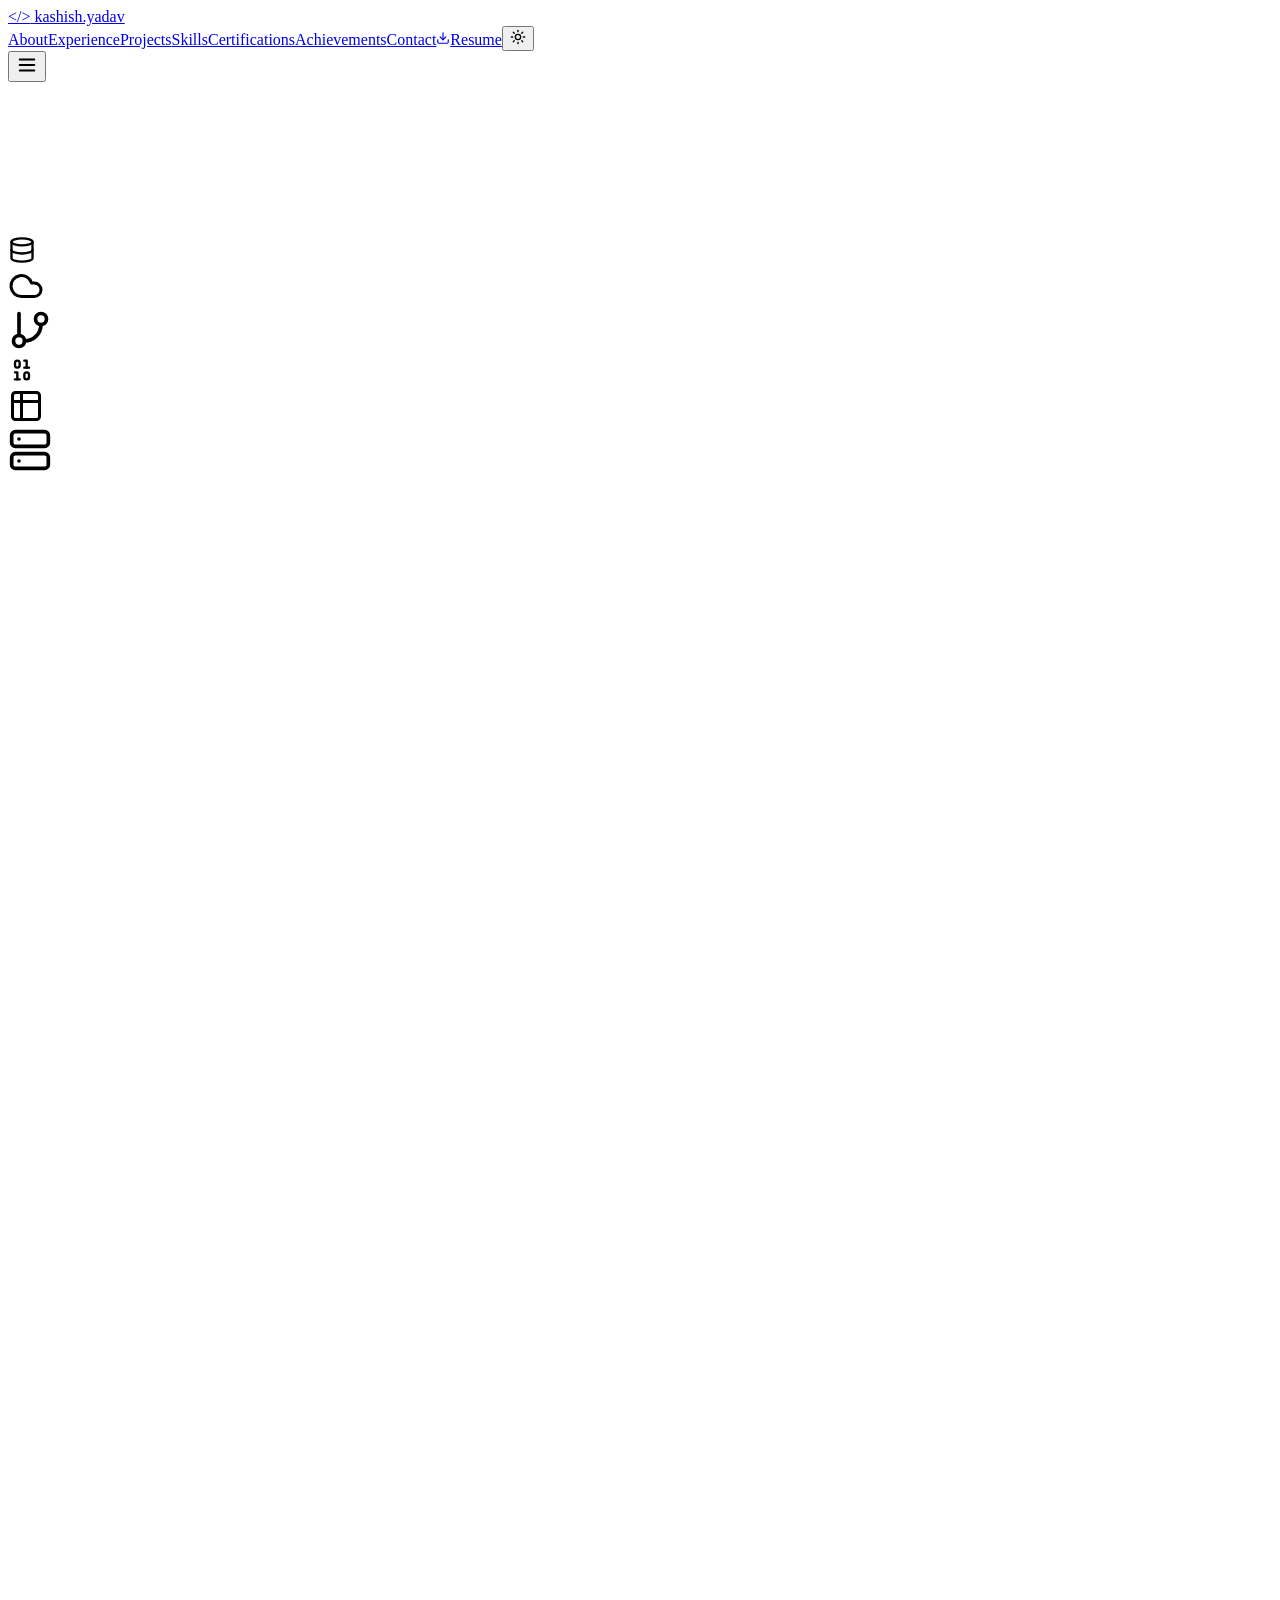
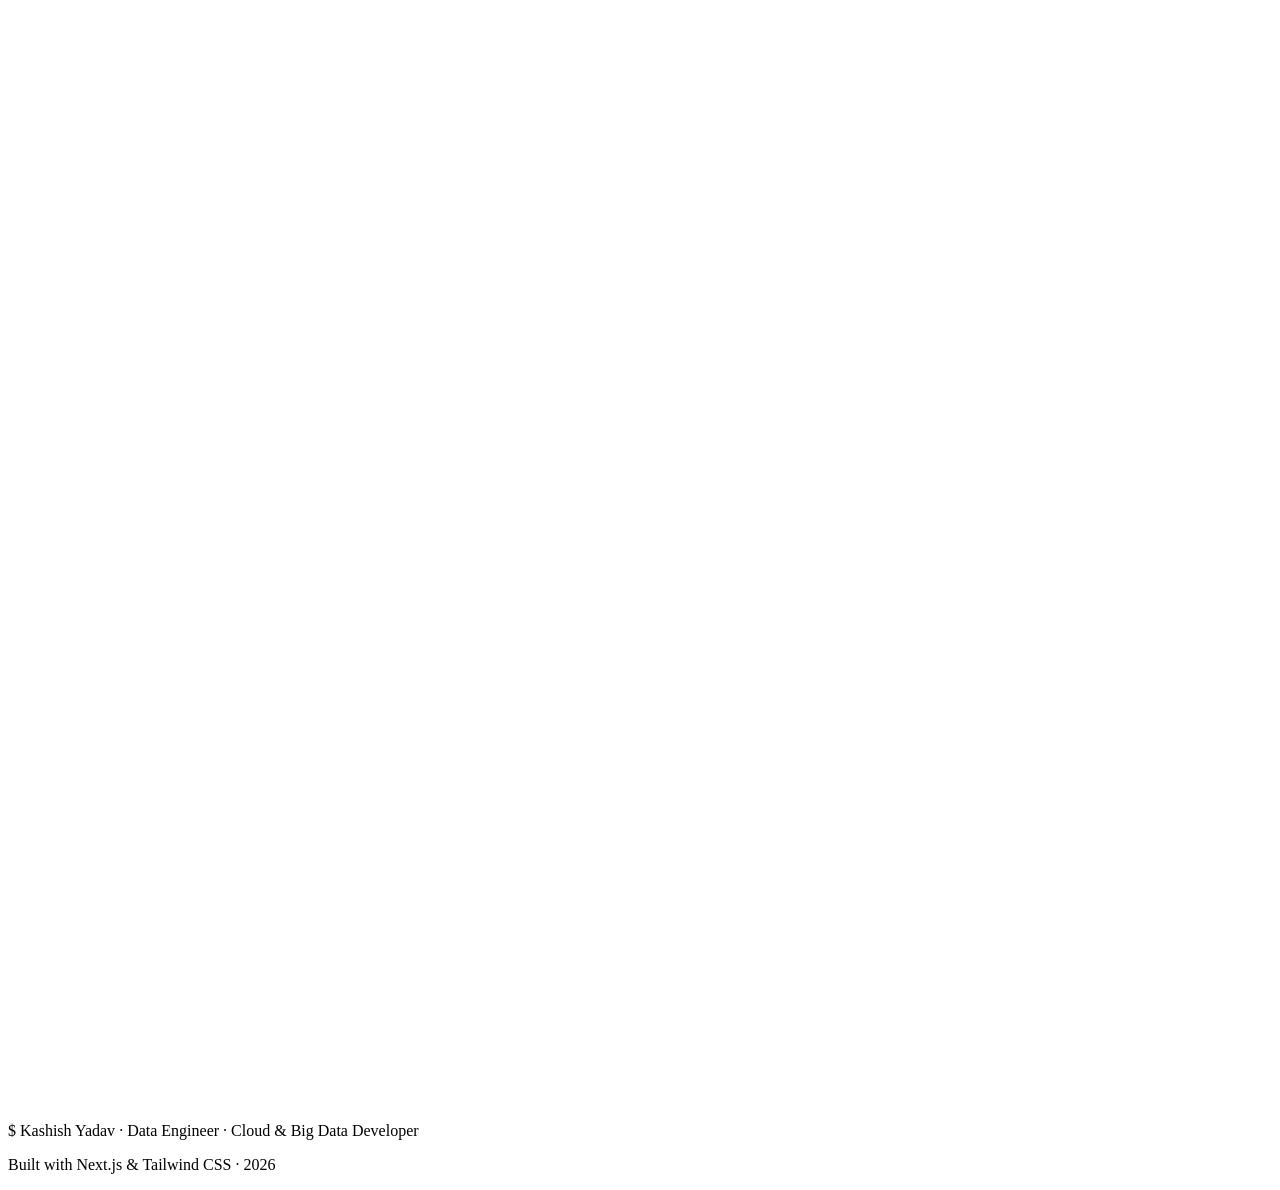
==== index.html @ 584efe75 "Add files via upload" ====
<!DOCTYPE html><html lang="en" class="__variable_470b37 __variable_f1399f"><head><meta charSet="utf-8"/><meta name="viewport" content="width=device-width, initial-scale=1"/><link rel="preload" as="image" href="/profile.jpg" fetchPriority="high"/><link rel="stylesheet" href="/kashish-yadav-portfolio/_next/static/css/16203425f86afdf8.css" data-precedence="next"/><link rel="preload" as="script" fetchPriority="low" href="/kashish-yadav-portfolio/_next/static/chunks/webpack-7504fa8ebf0bdc04.js"/><script src="/kashish-yadav-portfolio/_next/static/chunks/fd9d1056-b11b2651f33aae7f.js" async=""></script><script src="/kashish-yadav-portfolio/_next/static/chunks/117-7c692d537fedffd7.js" async=""></script><script src="/kashish-yadav-portfolio/_next/static/chunks/main-app-c7c24aeb4c625128.js" async=""></script><script src="/kashish-yadav-portfolio/_next/static/chunks/208-4f46d443994fe6d1.js" async=""></script><script src="/kashish-yadav-portfolio/_next/static/chunks/app/page-d9c1aac3b423be87.js" async=""></script><title>Kashish Yadav | Data Engineer | Cloud &amp; Big Data Developer</title><meta name="description" content="Portfolio of Kashish Yadav — Data Engineer specializing in Azure, Databricks, PySpark, SQL, cloud data engineering, data migration, and large-scale data processing."/><meta property="og:title" content="Kashish Yadav | Data Engineer | Cloud &amp; Big Data Developer"/><meta property="og:description" content="Data Engineer specializing in Azure, Databricks, PySpark, SQL, cloud data engineering, and large-scale data processing."/><meta property="og:type" content="website"/><meta name="twitter:card" content="summary"/><meta name="twitter:title" content="Kashish Yadav | Data Engineer | Cloud &amp; Big Data Developer"/><meta name="twitter:description" content="Data Engineer specializing in Azure, Databricks, PySpark, SQL, cloud data engineering, and large-scale data processing."/><script>(function(){try{var t=localStorage.getItem('theme');if(t==='light'){document.documentElement.classList.add('light');}}catch(e){}})();</script><script src="/kashish-yadav-portfolio/_next/static/chunks/polyfills-42372ed130431b0a.js" noModule=""></script></head><body class="bg-base text-ink antialiased selection:bg-accent/30"><main><div class="fixed left-0 top-0 z-[60] h-0.5 w-full origin-left bg-gradient-to-r from-accent via-accent2 to-gold" style="transform:scaleX(0)"></div><header class="fixed inset-x-0 top-0 z-50 transition-all bg-transparent py-4"><nav class="mx-auto flex max-w-6xl items-center justify-between px-6"><a href="#top" class="font-mono text-sm font-semibold tracking-tight text-slate-100"><span class="text-accent">&lt;/&gt;</span> kashish.yadav</a><div class="hidden items-center gap-6 lg:flex"><a href="#about" class="text-sm transition-colors hover:text-accent text-muted">About</a><a href="#experience" class="text-sm transition-colors hover:text-accent text-muted">Experience</a><a href="#work" class="text-sm transition-colors hover:text-accent text-muted">Projects</a><a href="#skills" class="text-sm transition-colors hover:text-accent text-muted">Skills</a><a href="#certifications" class="text-sm transition-colors hover:text-accent text-muted">Certifications</a><a href="#achievements" class="text-sm transition-colors hover:text-accent text-muted">Achievements</a><a href="#contact" class="text-sm transition-colors hover:text-accent text-muted">Contact</a><a href="/resume/Kashish_Yadav_Resume.pdf" download="" class="inline-flex items-center gap-2 rounded-full bg-gradient-to-r from-accent to-accent2 px-4 py-1.5 text-sm font-semibold text-base transition-transform hover:scale-[1.04]"><svg xmlns="http://www.w3.org/2000/svg" width="14" height="14" viewBox="0 0 24 24" fill="none" stroke="currentColor" stroke-width="2" stroke-linecap="round" stroke-linejoin="round" class="lucide lucide-download"><path d="M21 15v4a2 2 0 0 1-2 2H5a2 2 0 0 1-2-2v-4"></path><polyline points="7 10 12 15 17 10"></polyline><line x1="12" x2="12" y1="15" y2="3"></line></svg>Resume</a><button aria-label="Toggle theme" class="flex h-9 w-9 items-center justify-center rounded-full border border-line text-slate-300 transition-colors hover:border-accent/60 hover:text-accent"><svg xmlns="http://www.w3.org/2000/svg" width="16" height="16" viewBox="0 0 24 24" fill="none" stroke="currentColor" stroke-width="2" stroke-linecap="round" stroke-linejoin="round" class="lucide lucide-sun"><circle cx="12" cy="12" r="4"></circle><path d="M12 2v2"></path><path d="M12 20v2"></path><path d="m4.93 4.93 1.41 1.41"></path><path d="m17.66 17.66 1.41 1.41"></path><path d="M2 12h2"></path><path d="M20 12h2"></path><path d="m6.34 17.66-1.41 1.41"></path><path d="m19.07 4.93-1.41 1.41"></path></svg></button></div><button class="text-slate-200 lg:hidden" aria-label="Toggle menu"><svg xmlns="http://www.w3.org/2000/svg" width="22" height="22" viewBox="0 0 24 24" fill="none" stroke="currentColor" stroke-width="2" stroke-linecap="round" stroke-linejoin="round" class="lucide lucide-menu"><line x1="4" x2="20" y1="12" y2="12"></line><line x1="4" x2="20" y1="6" y2="6"></line><line x1="4" x2="20" y1="18" y2="18"></line></svg></button></nav></header><section id="top" class="relative overflow-hidden pt-28 pb-24"><canvas class="pointer-events-none absolute inset-0 h-full w-full" aria-hidden="true"></canvas><div class="pointer-events-none absolute inset-0 overflow-hidden" aria-hidden="true"><div class="absolute text-accent/20" style="top:12%;left:8%"><svg xmlns="http://www.w3.org/2000/svg" width="28" height="28" viewBox="0 0 24 24" fill="none" stroke="currentColor" stroke-width="2" stroke-linecap="round" stroke-linejoin="round" class="lucide lucide-database"><ellipse cx="12" cy="5" rx="9" ry="3"></ellipse><path d="M3 5V19A9 3 0 0 0 21 19V5"></path><path d="M3 12A9 3 0 0 0 21 12"></path></svg></div><div class="absolute text-accent/20" style="top:22%;left:82%"><svg xmlns="http://www.w3.org/2000/svg" width="36" height="36" viewBox="0 0 24 24" fill="none" stroke="currentColor" stroke-width="2" stroke-linecap="round" stroke-linejoin="round" class="lucide lucide-cloud"><path d="M17.5 19H9a7 7 0 1 1 6.71-9h1.79a4.5 4.5 0 1 1 0 9Z"></path></svg></div><div class="absolute text-accent/20" style="top:68%;left:6%"><svg xmlns="http://www.w3.org/2000/svg" width="44" height="44" viewBox="0 0 24 24" fill="none" stroke="currentColor" stroke-width="2" stroke-linecap="round" stroke-linejoin="round" class="lucide lucide-git-branch"><line x1="6" x2="6" y1="3" y2="15"></line><circle cx="18" cy="6" r="3"></circle><circle cx="6" cy="18" r="3"></circle><path d="M18 9a9 9 0 0 1-9 9"></path></svg></div><div class="absolute text-accent/20" style="top:78%;left:78%"><svg xmlns="http://www.w3.org/2000/svg" width="28" height="28" viewBox="0 0 24 24" fill="none" stroke="currentColor" stroke-width="2" stroke-linecap="round" stroke-linejoin="round" class="lucide lucide-binary"><rect x="14" y="14" width="4" height="6" rx="2"></rect><rect x="6" y="4" width="4" height="6" rx="2"></rect><path d="M6 20h4"></path><path d="M14 10h4"></path><path d="M6 14h2v6"></path><path d="M14 4h2v6"></path></svg></div><div class="absolute text-accent/20" style="top:45%;left:90%"><svg xmlns="http://www.w3.org/2000/svg" width="36" height="36" viewBox="0 0 24 24" fill="none" stroke="currentColor" stroke-width="2" stroke-linecap="round" stroke-linejoin="round" class="lucide lucide-table2"><path d="M9 3H5a2 2 0 0 0-2 2v4m6-6h10a2 2 0 0 1 2 2v4M9 3v18m0 0h10a2 2 0 0 0 2-2V9M9 21H5a2 2 0 0 1-2-2V9m0 0h18"></path></svg></div><div class="absolute text-accent/20" style="top:58%;left:14%"><svg xmlns="http://www.w3.org/2000/svg" width="44" height="44" viewBox="0 0 24 24" fill="none" stroke="currentColor" stroke-width="2" stroke-linecap="round" stroke-linejoin="round" class="lucide lucide-server"><rect width="20" height="8" x="2" y="2" rx="2" ry="2"></rect><rect width="20" height="8" x="2" y="14" rx="2" ry="2"></rect><line x1="6" x2="6.01" y1="6" y2="6"></line><line x1="6" x2="6.01" y1="18" y2="18"></line></svg></div></div><div class="grid-bg absolute inset-0 opacity-30"></div><div class="absolute inset-0 bg-gradient-to-b from-transparent via-base/40 to-base"></div><div class="pointer-events-none absolute -left-24 top-20 h-72 w-72 rounded-full bg-accent/15 blur-3xl"></div><div class="pointer-events-none absolute -right-24 top-10 h-72 w-72 rounded-full bg-gold/15 blur-3xl"></div><div class="relative mx-auto grid max-w-6xl grid-cols-1 items-center gap-12 px-6 lg:grid-cols-[1.4fr_1fr]"><div style="opacity:0;transform:translateY(20px)"><span class="chip inline-flex items-center gap-2 rounded-full px-3 py-1 text-xs font-medium text-slate-200"><svg xmlns="http://www.w3.org/2000/svg" width="13" height="13" viewBox="0 0 24 24" fill="none" stroke="currentColor" stroke-width="2" stroke-linecap="round" stroke-linejoin="round" class="lucide lucide-sparkles text-accent2"><path d="M9.937 15.5A2 2 0 0 0 8.5 14.063l-6.135-1.582a.5.5 0 0 1 0-.962L8.5 9.936A2 2 0 0 0 9.937 8.5l1.582-6.135a.5.5 0 0 1 .963 0L14.063 8.5A2 2 0 0 0 15.5 9.937l6.135 1.581a.5.5 0 0 1 0 .964L15.5 14.063a2 2 0 0 0-1.437 1.437l-1.582 6.135a.5.5 0 0 1-.963 0z"></path><path d="M20 3v4"></path><path d="M22 5h-4"></path><path d="M4 17v2"></path><path d="M5 18H3"></path></svg>Open to Data Engineer roles · <!-- -->Richardson, Texas, USA</span><h1 class="relative mt-6 text-4xl font-bold leading-tight tracking-tight text-slate-50 sm:text-6xl">Kashish Yadav<span class="relative mt-2 inline-block text-2xl font-semibold text-gradient sm:text-3xl">Data Engineer · Cloud &amp; Big Data Developer<svg class="absolute -bottom-3 left-0 w-full text-gold" viewBox="0 0 300 12" fill="none" aria-hidden="true"><path d="M3 8C40 3 90 3 130 6C170 9 230 9 297 4" stroke="currentColor" stroke-width="3" stroke-linecap="round"></path></svg></span><svg class="absolute -left-6 top-2 hidden h-8 w-8 text-accent2 sm:block" viewBox="0 0 40 40" fill="none" aria-hidden="true"><path d="M4 20c4-6 8 6 12 0s8-6 12 0 8 6 8 0" stroke="currentColor" stroke-width="2.5" stroke-linecap="round"></path></svg></h1><p class="mt-6 max-w-xl text-lg leading-relaxed text-slate-300">Building scalable data platforms, cloud solutions, and high-performance data pipelines on Azure.</p><div class="mt-8 flex flex-wrap gap-3"><a class="group inline-flex items-center gap-2 rounded-full bg-gradient-to-r from-accent to-accent2 px-6 py-3 text-sm font-semibold text-base shadow-lg shadow-accent/25" href="#work">View My Work<svg xmlns="http://www.w3.org/2000/svg" width="16" height="16" viewBox="0 0 24 24" fill="none" stroke="currentColor" stroke-width="2" stroke-linecap="round" stroke-linejoin="round" class="lucide lucide-arrow-right transition-transform group-hover:translate-x-1"><path d="M5 12h14"></path><path d="m12 5 7 7-7 7"></path></svg></a><a class="inline-flex items-center gap-2 rounded-full border border-gold/40 bg-gold/10 px-6 py-3 text-sm font-semibold text-gold" href="/resume/Kashish_Yadav_Resume.pdf" download=""><svg xmlns="http://www.w3.org/2000/svg" width="16" height="16" viewBox="0 0 24 24" fill="none" stroke="currentColor" stroke-width="2" stroke-linecap="round" stroke-linejoin="round" class="lucide lucide-download"><path d="M21 15v4a2 2 0 0 1-2 2H5a2 2 0 0 1-2-2v-4"></path><polyline points="7 10 12 15 17 10"></polyline><line x1="12" x2="12" y1="15" y2="3"></line></svg>Download Resume</a><a href="/resume/Kashish_Yadav_Resume.pdf" target="_blank" rel="noopener noreferrer" class="inline-flex items-center gap-2 rounded-full border border-line px-5 py-3 text-sm font-semibold text-slate-200 transition-colors hover:border-accent/60 hover:text-accent"><svg xmlns="http://www.w3.org/2000/svg" width="16" height="16" viewBox="0 0 24 24" fill="none" stroke="currentColor" stroke-width="2" stroke-linecap="round" stroke-linejoin="round" class="lucide lucide-file-text"><path d="M15 2H6a2 2 0 0 0-2 2v16a2 2 0 0 0 2 2h12a2 2 0 0 0 2-2V7Z"></path><path d="M14 2v4a2 2 0 0 0 2 2h4"></path><path d="M10 9H8"></path><path d="M16 13H8"></path><path d="M16 17H8"></path></svg>View</a></div><div class="mt-6 flex items-center gap-3"><a href="https://www.linkedin.com/in/kashish-yadav/" target="_blank" rel="noopener noreferrer" aria-label="LinkedIn" class="flex h-10 w-10 items-center justify-center rounded-full border border-line text-slate-300 transition-all hover:-translate-y-0.5 hover:border-accent/60 hover:text-accent"><svg xmlns="http://www.w3.org/2000/svg" width="17" height="17" viewBox="0 0 24 24" fill="none" stroke="currentColor" stroke-width="2" stroke-linecap="round" stroke-linejoin="round" class="lucide lucide-linkedin"><path d="M16 8a6 6 0 0 1 6 6v7h-4v-7a2 2 0 0 0-2-2 2 2 0 0 0-2 2v7h-4v-7a6 6 0 0 1 6-6z"></path><rect width="4" height="12" x="2" y="9"></rect><circle cx="4" cy="4" r="2"></circle></svg></a><a href="https://github.com/kashishyadav" target="_blank" rel="noopener noreferrer" aria-label="GitHub" class="flex h-10 w-10 items-center justify-center rounded-full border border-line text-slate-300 transition-all hover:-translate-y-0.5 hover:border-accent/60 hover:text-accent"><svg xmlns="http://www.w3.org/2000/svg" width="17" height="17" viewBox="0 0 24 24" fill="none" stroke="currentColor" stroke-width="2" stroke-linecap="round" stroke-linejoin="round" class="lucide lucide-github"><path d="M15 22v-4a4.8 4.8 0 0 0-1-3.5c3 0 6-2 6-5.5.08-1.25-.27-2.48-1-3.5.28-1.15.28-2.35 0-3.5 0 0-1 0-3 1.5-2.64-.5-5.36-.5-8 0C6 2 5 2 5 2c-.3 1.15-.3 2.35 0 3.5A5.403 5.403 0 0 0 4 9c0 3.5 3 5.5 6 5.5-.39.49-.68 1.05-.85 1.65-.17.6-.22 1.23-.15 1.85v4"></path><path d="M9 18c-4.51 2-5-2-7-2"></path></svg></a><a href="mailto:kashish.devops@gmail.com" target="_blank" rel="noopener noreferrer" aria-label="Email" class="flex h-10 w-10 items-center justify-center rounded-full border border-line text-slate-300 transition-all hover:-translate-y-0.5 hover:border-accent/60 hover:text-accent"><svg xmlns="http://www.w3.org/2000/svg" width="17" height="17" viewBox="0 0 24 24" fill="none" stroke="currentColor" stroke-width="2" stroke-linecap="round" stroke-linejoin="round" class="lucide lucide-mail"><rect width="20" height="16" x="2" y="4" rx="2"></rect><path d="m22 7-8.97 5.7a1.94 1.94 0 0 1-2.06 0L2 7"></path></svg></a></div><div class="mt-8 flex flex-wrap gap-2"><span class="rounded-md border border-line bg-card/70 px-3 py-1.5 font-mono text-xs text-slate-300">Azure Synapse, PySpark &amp; SQL at billion-row scale</span><span class="rounded-md border border-line bg-card/70 px-3 py-1.5 font-mono text-xs text-slate-300">Legacy-to-cloud migration (Cosmos Gen1 → Gen2)</span><span class="rounded-md border border-line bg-card/70 px-3 py-1.5 font-mono text-xs text-slate-300">Metadata-driven, reusable pipeline frameworks</span><span class="rounded-md border border-line bg-card/70 px-3 py-1.5 font-mono text-xs text-slate-300">Production reliability &amp; data validation automation</span></div></div><div class="relative mx-auto" style="opacity:0;transform:scale(0.9)"><div class="absolute inset-0 -m-3 rounded-full bg-gradient-to-tr from-accent via-accent2 to-gold opacity-60 blur-md animate-spin-slow"></div><div class="glow-ring relative h-56 w-56 overflow-hidden rounded-full border-2 border-white/10 sm:h-64 sm:w-64"><img alt="Kashish Yadav — Data Engineer · Cloud &amp; Big Data Developer" fetchPriority="high" decoding="async" data-nimg="fill" class="object-cover" style="position:absolute;height:100%;width:100%;left:0;top:0;right:0;bottom:0;color:transparent" src="/profile.jpg"/></div><div class="absolute -right-4 top-6 rounded-2xl border border-line bg-panel/90 px-4 py-2 text-center shadow-xl backdrop-blur sm:-right-8" style="opacity:0;transform:translateX(20px)"><div class="text-xl font-bold text-gradient">5+</div><div class="text-[10px] font-medium text-muted">Years Exp.</div></div><span class="absolute -bottom-2 left-1/2 -translate-x-1/2 whitespace-nowrap rounded-full bg-base/90 px-4 py-1.5 text-xs font-medium text-slate-200 shadow-lg ring-1 ring-line"><svg xmlns="http://www.w3.org/2000/svg" width="11" height="11" viewBox="0 0 24 24" fill="none" stroke="currentColor" stroke-width="2" stroke-linecap="round" stroke-linejoin="round" class="lucide lucide-map-pin mr-1 inline text-accent2"><path d="M20 10c0 4.993-5.539 10.193-7.399 11.799a1 1 0 0 1-1.202 0C9.539 20.193 4 14.993 4 10a8 8 0 0 1 16 0"></path><circle cx="12" cy="10" r="3"></circle></svg>Richardson, Texas, USA</span></div></div></section><section id="about" class="relative mx-auto max-w-6xl px-6 py-20"><div style="opacity:0;transform:translateY(20px)"><p class="font-mono text-xs uppercase tracking-widest text-accent">About</p><h2 class="mt-2 text-3xl font-bold tracking-tight text-slate-50 sm:text-4xl">Engineering data you can trust</h2><div class="mt-10"><div class="grid gap-10 md:grid-cols-5"><div class="md:col-span-3"><p class="text-lg leading-relaxed text-slate-300">Data Engineer with 5+ years of experience designing, modernizing, and operating production-grade data platforms on Microsoft Azure. I specialize in large-scale ETL/ELT, legacy-to-cloud migration, and performance tuning across Synapse, PySpark, SQL, Databricks, ADLS Gen2, and Delta Lake — turning fragile legacy workloads into scalable, observable pipelines.</p><p class="mt-4 leading-relaxed text-muted">My focus is reliability at scale: metadata-driven pipelines, automated validation, and performance tuning that keep large workloads predictable in production. I care about the details that make data trustworthy — lineage, reconciliation, and observability — so teams downstream can build with confidence.</p><div class="mt-6 flex flex-wrap gap-2"><span class="rounded-full border border-line bg-panel px-3 py-1 text-xs text-slate-300">Big Data</span><span class="rounded-full border border-line bg-panel px-3 py-1 text-xs text-slate-300">Cloud Data Engineering</span><span class="rounded-full border border-line bg-panel px-3 py-1 text-xs text-slate-300">Azure</span><span class="rounded-full border border-line bg-panel px-3 py-1 text-xs text-slate-300">Databricks</span><span class="rounded-full border border-line bg-panel px-3 py-1 text-xs text-slate-300">PySpark</span><span class="rounded-full border border-line bg-panel px-3 py-1 text-xs text-slate-300">SQL</span><span class="rounded-full border border-line bg-panel px-3 py-1 text-xs text-slate-300">Data Migration</span><span class="rounded-full border border-line bg-panel px-3 py-1 text-xs text-slate-300">Performance Optimization</span></div></div><div class="grid grid-cols-2 gap-4 md:col-span-2"><div class="card-hover flex flex-col justify-center rounded-xl border border-line bg-card/60 p-5 text-center"><span class="text-2xl font-bold text-gradient">5+</span><div class="mt-1 text-xs leading-snug text-muted">Years of Experience</div></div><div class="card-hover flex flex-col justify-center rounded-xl border border-line bg-card/60 p-5 text-center"><span class="text-2xl font-bold text-gradient">Enterprise</span><div class="mt-1 text-xs leading-snug text-muted">Data Engineering Scale</div></div><div class="card-hover flex flex-col justify-center rounded-xl border border-line bg-card/60 p-5 text-center"><span class="text-2xl font-bold text-gradient">Azure</span><div class="mt-1 text-xs leading-snug text-muted">Databricks &amp; Synapse</div></div><div class="card-hover flex flex-col justify-center rounded-xl border border-line bg-card/60 p-5 text-center"><span class="text-2xl font-bold text-gradient">5+</span><div class="mt-1 text-xs leading-snug text-muted">Microsoft &amp; Databricks Certifications</div></div></div></div></div></div></section><section id="services" class="relative mx-auto max-w-6xl px-6 py-20"><div style="opacity:0;transform:translateY(20px)"><p class="font-mono text-xs uppercase tracking-widest text-accent">What I Do</p><h2 class="mt-2 text-3xl font-bold tracking-tight text-slate-50 sm:text-4xl">Services &amp; specialties</h2><div class="mt-10"><div class="grid gap-5 sm:grid-cols-2 lg:grid-cols-4"><div class="card-hover group relative overflow-hidden rounded-2xl border border-line bg-card/60 p-6" style="opacity:0;transform:translateY(20px)"><div class="pointer-events-none absolute -right-10 -top-10 h-24 w-24 rounded-full bg-accent/10 blur-2xl transition-opacity group-hover:opacity-60"></div><span class="flex h-12 w-12 items-center justify-center rounded-xl bg-gradient-to-br from-accent/20 to-accent2/10 ring-1 ring-accent/30 transition-transform group-hover:scale-110"><svg xmlns="http://www.w3.org/2000/svg" width="22" height="22" viewBox="0 0 24 24" fill="none" stroke="currentColor" stroke-width="2" stroke-linecap="round" stroke-linejoin="round" class="lucide lucide-database text-accent"><ellipse cx="12" cy="5" rx="9" ry="3"></ellipse><path d="M3 5V19A9 3 0 0 0 21 19V5"></path><path d="M3 12A9 3 0 0 0 21 12"></path></svg></span><h3 class="mt-4 text-base font-semibold text-slate-100">Cloud Data Engineering</h3><p class="mt-2 text-xs leading-relaxed text-muted">Design and build scalable Azure data platforms with Synapse, ADF, and ADLS Gen2.</p></div><div class="card-hover group relative overflow-hidden rounded-2xl border border-line bg-card/60 p-6" style="opacity:0;transform:translateY(20px)"><div class="pointer-events-none absolute -right-10 -top-10 h-24 w-24 rounded-full bg-accent/10 blur-2xl transition-opacity group-hover:opacity-60"></div><span class="flex h-12 w-12 items-center justify-center rounded-xl bg-gradient-to-br from-accent/20 to-accent2/10 ring-1 ring-accent/30 transition-transform group-hover:scale-110"><svg xmlns="http://www.w3.org/2000/svg" width="22" height="22" viewBox="0 0 24 24" fill="none" stroke="currentColor" stroke-width="2" stroke-linecap="round" stroke-linejoin="round" class="lucide lucide-workflow text-accent"><rect width="8" height="8" x="3" y="3" rx="2"></rect><path d="M7 11v4a2 2 0 0 0 2 2h4"></path><rect width="8" height="8" x="13" y="13" rx="2"></rect></svg></span><h3 class="mt-4 text-base font-semibold text-slate-100">ETL / ELT Pipelines</h3><p class="mt-2 text-xs leading-relaxed text-muted">Production-grade ingestion, transformation, and orchestration with PySpark &amp; SQL.</p></div><div class="card-hover group relative overflow-hidden rounded-2xl border border-line bg-card/60 p-6" style="opacity:0;transform:translateY(20px)"><div class="pointer-events-none absolute -right-10 -top-10 h-24 w-24 rounded-full bg-accent/10 blur-2xl transition-opacity group-hover:opacity-60"></div><span class="flex h-12 w-12 items-center justify-center rounded-xl bg-gradient-to-br from-accent/20 to-accent2/10 ring-1 ring-accent/30 transition-transform group-hover:scale-110"><svg xmlns="http://www.w3.org/2000/svg" width="22" height="22" viewBox="0 0 24 24" fill="none" stroke="currentColor" stroke-width="2" stroke-linecap="round" stroke-linejoin="round" class="lucide lucide-arrow-right-left text-accent"><path d="m16 3 4 4-4 4"></path><path d="M20 7H4"></path><path d="m8 21-4-4 4-4"></path><path d="M4 17h16"></path></svg></span><h3 class="mt-4 text-base font-semibold text-slate-100">Data Migration</h3><p class="mt-2 text-xs leading-relaxed text-muted">Modernize legacy workloads to the cloud with validation and zero-loss cutovers.</p></div><div class="card-hover group relative overflow-hidden rounded-2xl border border-line bg-card/60 p-6" style="opacity:0;transform:translateY(20px)"><div class="pointer-events-none absolute -right-10 -top-10 h-24 w-24 rounded-full bg-accent/10 blur-2xl transition-opacity group-hover:opacity-60"></div><span class="flex h-12 w-12 items-center justify-center rounded-xl bg-gradient-to-br from-accent/20 to-accent2/10 ring-1 ring-accent/30 transition-transform group-hover:scale-110"><svg xmlns="http://www.w3.org/2000/svg" width="22" height="22" viewBox="0 0 24 24" fill="none" stroke="currentColor" stroke-width="2" stroke-linecap="round" stroke-linejoin="round" class="lucide lucide-gauge text-accent"><path d="m12 14 4-4"></path><path d="M3.34 19a10 10 0 1 1 17.32 0"></path></svg></span><h3 class="mt-4 text-base font-semibold text-slate-100">Performance Tuning</h3><p class="mt-2 text-xs leading-relaxed text-muted">Optimize Spark jobs and pipelines for speed, reliability, and lower cost at scale.</p></div></div></div></div></section><section id="impact" class="relative mx-auto max-w-6xl px-6 py-20"><div style="opacity:0;transform:translateY(20px)"><p class="font-mono text-xs uppercase tracking-widest text-accent">By the Numbers</p><h2 class="mt-2 text-3xl font-bold tracking-tight text-slate-50 sm:text-4xl">Impact &amp; scale</h2><div class="mt-10"><div class="grid grid-cols-2 gap-5 lg:grid-cols-4"><div class="card-hover relative overflow-hidden rounded-2xl border border-line bg-card/60 p-6 text-center" style="opacity:0;transform:translateY(20px)"><div class="pointer-events-none absolute -right-8 -top-8 h-24 w-24 rounded-full bg-accent/10 blur-2xl"></div><span class="block text-4xl font-bold text-gradient sm:text-5xl">75%</span><div class="mt-2 text-xs text-muted">Faster pipeline runtime (12h → 3h)</div></div><div class="card-hover relative overflow-hidden rounded-2xl border border-line bg-card/60 p-6 text-center" style="opacity:0;transform:translateY(20px)"><div class="pointer-events-none absolute -right-8 -top-8 h-24 w-24 rounded-full bg-accent/10 blur-2xl"></div><span class="block text-4xl font-bold text-gradient sm:text-5xl">200+</span><div class="mt-2 text-xs text-muted">Jobs migrated via automation framework</div></div><div class="card-hover relative overflow-hidden rounded-2xl border border-line bg-card/60 p-6 text-center" style="opacity:0;transform:translateY(20px)"><div class="pointer-events-none absolute -right-8 -top-8 h-24 w-24 rounded-full bg-accent/10 blur-2xl"></div><span class="block text-4xl font-bold text-gradient sm:text-5xl">1.6B+</span><div class="mt-2 text-xs text-muted">Records processed per run</div></div><div class="card-hover relative overflow-hidden rounded-2xl border border-line bg-card/60 p-6 text-center" style="opacity:0;transform:translateY(20px)"><div class="pointer-events-none absolute -right-8 -top-8 h-24 w-24 rounded-full bg-accent/10 blur-2xl"></div><span class="block text-4xl font-bold text-gradient sm:text-5xl">5+</span><div class="mt-2 text-xs text-muted">Years of experience</div></div></div><div class="mt-6 rounded-2xl border border-line bg-card/60 p-6 sm:p-8" style="opacity:0;transform:translateY(24px)"><div class="flex items-center justify-between"><div class="flex items-center gap-2"><svg xmlns="http://www.w3.org/2000/svg" width="18" height="18" viewBox="0 0 24 24" fill="none" stroke="currentColor" stroke-width="2" stroke-linecap="round" stroke-linejoin="round" class="lucide lucide-clock text-accent2"><circle cx="12" cy="12" r="10"></circle><polyline points="12 6 12 12 16 14"></polyline></svg><h3 class="text-sm font-semibold text-slate-100">Production Pipeline Runtime</h3></div><span class="inline-flex items-center gap-1 rounded-full bg-accent/15 px-3 py-1 text-xs font-semibold text-accent ring-1 ring-accent/30"><svg xmlns="http://www.w3.org/2000/svg" width="13" height="13" viewBox="0 0 24 24" fill="none" stroke="currentColor" stroke-width="2" stroke-linecap="round" stroke-linejoin="round" class="lucide lucide-trending-down"><polyline points="22 17 13.5 8.5 8.5 13.5 2 7"></polyline><polyline points="16 17 22 17 22 11"></polyline></svg> 12h → 3h</span></div><div class="mt-6 grid grid-cols-3 gap-4 sm:gap-8"><div class="flex flex-col items-center justify-end"><div class="flex h-40 w-full items-end justify-center"><div class="w-14 rounded-t-lg sm:w-20 bg-gradient-to-t from-line to-slate-600" style="height:0px"><div class="-mt-6 text-center text-sm font-bold text-slate-100">12<!-- -->h</div></div></div><div class="mt-3 text-center text-xs font-medium text-muted">Baseline</div></div><div class="flex flex-col items-center justify-end"><div class="flex h-40 w-full items-end justify-center"><div class="w-14 rounded-t-lg sm:w-20 bg-gradient-to-t from-line to-slate-600" style="height:0px"><div class="-mt-6 text-center text-sm font-bold text-slate-100">6<!-- -->h</div></div></div><div class="mt-3 text-center text-xs font-medium text-muted">Phase 1</div></div><div class="flex flex-col items-center justify-end"><div class="flex h-40 w-full items-end justify-center"><div class="w-14 rounded-t-lg sm:w-20 bg-gradient-to-t from-accent to-accent2" style="height:0px"><div class="-mt-6 text-center text-sm font-bold text-slate-100">3<!-- -->h</div></div></div><div class="mt-3 text-center text-xs font-medium text-muted">Optimized</div></div></div></div></div></div></section><section id="experience" class="relative mx-auto max-w-6xl px-6 py-20"><div style="opacity:0;transform:translateY(20px)"><p class="font-mono text-xs uppercase tracking-widest text-accent">Experience</p><h2 class="mt-2 text-3xl font-bold tracking-tight text-slate-50 sm:text-4xl">Where I&#x27;ve delivered</h2><div class="mt-10"><div class="relative border-l border-line pl-6"><div class="relative mb-10 last:mb-0"><span class="absolute -left-[31px] top-1.5 h-3 w-3 rounded-full border-2 border-accent bg-base"></span><div class="flex flex-wrap items-center justify-between gap-2"><h3 class="text-lg font-semibold text-slate-50">Data Engineer / Specialist Programmer L2<span class="text-muted"> · <!-- -->Infosys Ltd.</span></h3><span class="font-mono text-xs text-muted">Mar 2025 – Present</span></div><p class="mt-1 text-sm text-accent">Client: Microsoft — CDL Cosmos Migration &amp; Surface Analytics</p><p class="font-mono text-xs text-muted">Richardson, TX (Onsite)</p><ul class="mt-3 space-y-2"><li class="flex gap-2 text-sm text-slate-300"><span class="mt-1.5 h-1.5 w-1.5 shrink-0 rounded-full bg-accent2"></span>Led Cosmos Gen1 → Gen2 migration, modernizing legacy SCOPE/U-SQL into Synapse notebooks.</li><li class="flex gap-2 text-sm text-slate-300"><span class="mt-1.5 h-1.5 w-1.5 shrink-0 rounded-full bg-accent2"></span>Engineered validation and transformation workflows for 900M–1.6B+ record datasets.</li><li class="flex gap-2 text-sm text-slate-300"><span class="mt-1.5 h-1.5 w-1.5 shrink-0 rounded-full bg-accent2"></span>Delivered 176+ CI jobs and 68 production pipelines on the Azure Data Platform.</li><li class="flex gap-2 text-sm text-slate-300"><span class="mt-1.5 h-1.5 w-1.5 shrink-0 rounded-full bg-accent2"></span>Reduced RCA time via PySpark automation and AI-assisted troubleshooting.</li></ul></div><div class="relative mb-10 last:mb-0"><span class="absolute -left-[31px] top-1.5 h-3 w-3 rounded-full border-2 border-accent bg-base"></span><div class="flex flex-wrap items-center justify-between gap-2"><h3 class="text-lg font-semibold text-slate-50">Specialist Programmer<span class="text-muted"> · <!-- -->Infosys Ltd.</span></h3><span class="font-mono text-xs text-muted">Jan 2022 – Feb 2025</span></div><p class="mt-1 text-sm text-accent">Client: Blue Shield of California &amp; HCSC — Healthcare Data Migration</p><p class="font-mono text-xs text-muted">Pune, India</p><ul class="mt-3 space-y-2"><li class="flex gap-2 text-sm text-slate-300"><span class="mt-1.5 h-1.5 w-1.5 shrink-0 rounded-full bg-accent2"></span>Built Synapse/PySpark/SQL pipelines migrating on-prem healthcare data to ADLS Gen2.</li><li class="flex gap-2 text-sm text-slate-300"><span class="mt-1.5 h-1.5 w-1.5 shrink-0 rounded-full bg-accent2"></span>Developed reusable ingestion/transformation frameworks to speed delivery.</li><li class="flex gap-2 text-sm text-slate-300"><span class="mt-1.5 h-1.5 w-1.5 shrink-0 rounded-full bg-accent2"></span>Created an Audit-Balance-Check framework for cross-layer data validation.</li></ul></div><div class="relative mb-10 last:mb-0"><span class="absolute -left-[31px] top-1.5 h-3 w-3 rounded-full border-2 border-accent bg-base"></span><div class="flex flex-wrap items-center justify-between gap-2"><h3 class="text-lg font-semibold text-slate-50">Digital Specialist Engineer<span class="text-muted"> · <!-- -->Infosys Ltd.</span></h3><span class="font-mono text-xs text-muted">Jan 2021 – Dec 2021</span></div><p class="mt-1 text-sm text-accent">Cloud Data Modernization &amp; ETL Development</p><p class="font-mono text-xs text-muted">Pune, India</p><ul class="mt-3 space-y-2"><li class="flex gap-2 text-sm text-slate-300"><span class="mt-1.5 h-1.5 w-1.5 shrink-0 rounded-full bg-accent2"></span>Built ETL integration pipelines using Python on Spark and Databricks.</li><li class="flex gap-2 text-sm text-slate-300"><span class="mt-1.5 h-1.5 w-1.5 shrink-0 rounded-full bg-accent2"></span>Loaded transformed Delta tables into Snowflake for downstream use.</li><li class="flex gap-2 text-sm text-slate-300"><span class="mt-1.5 h-1.5 w-1.5 shrink-0 rounded-full bg-accent2"></span>Optimized Spark SQL into tuned RDD/DataFrame transformations.</li></ul></div></div></div></div></section><section id="work" class="relative mx-auto max-w-6xl px-6 py-20"><div style="opacity:0;transform:translateY(20px)"><p class="font-mono text-xs uppercase tracking-widest text-accent">Featured Work</p><h2 class="mt-2 text-3xl font-bold tracking-tight text-slate-50 sm:text-4xl">Pipelines that moved the needle</h2><div class="mt-10"><div class="grid gap-6 lg:grid-cols-5"><article class="group relative cursor-pointer overflow-hidden rounded-2xl border border-line bg-card/60 p-6 backdrop-blur hover:border-accent/60 lg:col-span-3" style="transition:transform 0.2s ease;opacity:0;transform:translateY(24px)"><div class="pointer-events-none absolute -right-16 -top-16 h-40 w-40 rounded-full opacity-20 blur-2xl transition-opacity group-hover:opacity-45" style="background:#38bdf8"></div><div class="relative flex items-center justify-between"><span class="flex h-11 w-11 items-center justify-center rounded-xl" style="background:#38bdf822;border:1px solid #38bdf855"><svg xmlns="http://www.w3.org/2000/svg" width="20" height="20" viewBox="0 0 24 24" fill="none" stroke="currentColor" stroke-width="2" stroke-linecap="round" stroke-linejoin="round" class="lucide lucide-git-branch" style="color:#38bdf8"><line x1="6" x2="6" y1="3" y2="15"></line><circle cx="18" cy="6" r="3"></circle><circle cx="6" cy="18" r="3"></circle><path d="M18 9a9 9 0 0 1-9 9"></path></svg></span><div class="text-right"><div class="font-mono text-xs font-semibold" style="color:#38bdf8">Microsoft</div><div class="font-mono text-xs text-muted">2025 – Present</div></div></div><h3 class="relative mt-4 text-xl font-semibold text-slate-50">CDL Cosmos Gen1 → Gen2 Migration</h3><p class="relative mt-3 text-sm leading-relaxed text-muted"><span class="font-semibold text-slate-300">Problem — </span>Legacy Cosmos SCOPE/U-SQL workloads were expensive to run, hard to scale, and blocked modernization of the analytics platform.</p><div class="relative mt-5 flex flex-wrap gap-2"><span class="rounded border border-line bg-panel px-2 py-1 font-mono text-[11px] text-slate-300">Azure Synapse</span><span class="rounded border border-line bg-panel px-2 py-1 font-mono text-[11px] text-slate-300">PySpark</span><span class="rounded border border-line bg-panel px-2 py-1 font-mono text-[11px] text-slate-300">SQL</span><span class="rounded border border-line bg-panel px-2 py-1 font-mono text-[11px] text-slate-300">ADLS Gen2</span><span class="rounded border border-line bg-panel px-2 py-1 font-mono text-[11px] text-muted">+<!-- -->1</span></div><span class="relative mt-4 inline-flex items-center gap-1 text-xs font-medium text-accent opacity-0 transition-opacity group-hover:opacity-100"><svg xmlns="http://www.w3.org/2000/svg" width="13" height="13" viewBox="0 0 24 24" fill="none" stroke="currentColor" stroke-width="2" stroke-linecap="round" stroke-linejoin="round" class="lucide lucide-plus"><path d="M5 12h14"></path><path d="M12 5v14"></path></svg> View details</span></article><article class="group relative cursor-pointer overflow-hidden rounded-2xl border border-line bg-card/60 p-6 backdrop-blur hover:border-accent/60 lg:col-span-3" style="transition:transform 0.2s ease;opacity:0;transform:translateY(24px)"><div class="pointer-events-none absolute -right-16 -top-16 h-40 w-40 rounded-full opacity-20 blur-2xl transition-opacity group-hover:opacity-45" style="background:#a855f7"></div><div class="relative flex items-center justify-between"><span class="flex h-11 w-11 items-center justify-center rounded-xl" style="background:#a855f722;border:1px solid #a855f755"><svg xmlns="http://www.w3.org/2000/svg" width="20" height="20" viewBox="0 0 24 24" fill="none" stroke="currentColor" stroke-width="2" stroke-linecap="round" stroke-linejoin="round" class="lucide lucide-activity" style="color:#a855f7"><path d="M22 12h-2.48a2 2 0 0 0-1.93 1.46l-2.35 8.36a.25.25 0 0 1-.48 0L9.24 2.18a.25.25 0 0 0-.48 0l-2.35 8.36A2 2 0 0 1 4.49 12H2"></path></svg></span><div class="text-right"><div class="font-mono text-xs font-semibold" style="color:#a855f7">Microsoft</div><div class="font-mono text-xs text-muted">2024 – 2025</div></div></div><h3 class="relative mt-4 text-xl font-semibold text-slate-50">Surface Devices Analytics Platform</h3><p class="relative mt-3 text-sm leading-relaxed text-muted"><span class="font-semibold text-slate-300">Problem — </span>Manufacturing telemetry needed a reliable path from Event Hub into the lake to power trusted analytics and executive reporting.</p><div class="relative mt-5 flex flex-wrap gap-2"><span class="rounded border border-line bg-panel px-2 py-1 font-mono text-[11px] text-slate-300">Event Hub</span><span class="rounded border border-line bg-panel px-2 py-1 font-mono text-[11px] text-slate-300">Databricks</span><span class="rounded border border-line bg-panel px-2 py-1 font-mono text-[11px] text-slate-300">Synapse</span><span class="rounded border border-line bg-panel px-2 py-1 font-mono text-[11px] text-slate-300">PySpark</span><span class="rounded border border-line bg-panel px-2 py-1 font-mono text-[11px] text-muted">+<!-- -->1</span></div><span class="relative mt-4 inline-flex items-center gap-1 text-xs font-medium text-accent opacity-0 transition-opacity group-hover:opacity-100"><svg xmlns="http://www.w3.org/2000/svg" width="13" height="13" viewBox="0 0 24 24" fill="none" stroke="currentColor" stroke-width="2" stroke-linecap="round" stroke-linejoin="round" class="lucide lucide-plus"><path d="M5 12h14"></path><path d="M12 5v14"></path></svg> View details</span></article><article class="group relative cursor-pointer overflow-hidden rounded-2xl border border-line bg-card/60 p-6 backdrop-blur hover:border-accent/60 lg:col-span-2" style="transition:transform 0.2s ease;opacity:0;transform:translateY(24px)"><div class="pointer-events-none absolute -right-16 -top-16 h-40 w-40 rounded-full opacity-20 blur-2xl transition-opacity group-hover:opacity-45" style="background:#f472b6"></div><div class="relative flex items-center justify-between"><span class="flex h-11 w-11 items-center justify-center rounded-xl" style="background:#f472b622;border:1px solid #f472b655"><svg xmlns="http://www.w3.org/2000/svg" width="20" height="20" viewBox="0 0 24 24" fill="none" stroke="currentColor" stroke-width="2" stroke-linecap="round" stroke-linejoin="round" class="lucide lucide-heart-pulse" style="color:#f472b6"><path d="M19 14c1.49-1.46 3-3.21 3-5.5A5.5 5.5 0 0 0 16.5 3c-1.76 0-3 .5-4.5 2-1.5-1.5-2.74-2-4.5-2A5.5 5.5 0 0 0 2 8.5c0 2.3 1.5 4.05 3 5.5l7 7Z"></path><path d="M3.22 12H9.5l.5-1 2 4.5 2-7 1.5 3.5h5.27"></path></svg></span><div class="text-right"><div class="font-mono text-xs font-semibold" style="color:#f472b6">Blue Shield of California · HCSC</div><div class="font-mono text-xs text-muted">2022 – 2025</div></div></div><h3 class="relative mt-4 text-xl font-semibold text-slate-50">Healthcare Data Migration (Netezza → Azure)</h3><p class="relative mt-3 text-sm leading-relaxed text-muted"><span class="font-semibold text-slate-300">Problem — </span>On-premises healthcare data (patient, claims, survey, lab) needed a governed, scalable home in the cloud.</p><div class="relative mt-5 flex flex-wrap gap-2"><span class="rounded border border-line bg-panel px-2 py-1 font-mono text-[11px] text-slate-300">Azure Synapse</span><span class="rounded border border-line bg-panel px-2 py-1 font-mono text-[11px] text-slate-300">PySpark</span><span class="rounded border border-line bg-panel px-2 py-1 font-mono text-[11px] text-slate-300">SQL</span><span class="rounded border border-line bg-panel px-2 py-1 font-mono text-[11px] text-slate-300">ADLS Gen2</span><span class="rounded border border-line bg-panel px-2 py-1 font-mono text-[11px] text-muted">+<!-- -->1</span></div><span class="relative mt-4 inline-flex items-center gap-1 text-xs font-medium text-accent opacity-0 transition-opacity group-hover:opacity-100"><svg xmlns="http://www.w3.org/2000/svg" width="13" height="13" viewBox="0 0 24 24" fill="none" stroke="currentColor" stroke-width="2" stroke-linecap="round" stroke-linejoin="round" class="lucide lucide-plus"><path d="M5 12h14"></path><path d="M12 5v14"></path></svg> View details</span></article></div></div></div></section><section id="dataflow" class="relative mx-auto max-w-6xl px-6 py-20"><div style="opacity:0;transform:translateY(20px)"><p class="font-mono text-xs uppercase tracking-widest text-accent">How I Work</p><h2 class="mt-2 text-3xl font-bold tracking-tight text-slate-50 sm:text-4xl">End-to-end data engineering</h2><div class="mt-10"><p class="-mt-4 mb-8 max-w-2xl text-muted">From raw sources to trusted analytics — the pipeline architecture I design, build, and keep reliable in production.</p><div class="rounded-2xl border border-line bg-card/40 p-6 sm:p-8"><div class="flex flex-col items-stretch gap-3 lg:flex-row lg:items-center"><div class="flex flex-1 items-center gap-3"><div class="group relative flex-1 overflow-hidden rounded-xl border border-line bg-panel p-4 text-center" style="opacity:0;transform:translateY(12px)"><span class="pointer-events-none absolute inset-x-0 top-0 h-0.5 w-1/3 bg-gradient-to-r from-accent to-accent2 opacity-0 transition group-hover:opacity-100"></span><div class="text-sm font-semibold text-slate-100">Sources</div><div class="mt-1 font-mono text-[11px] leading-tight text-muted">Event Hub · On-prem · Cosmos</div></div><svg xmlns="http://www.w3.org/2000/svg" width="18" height="18" viewBox="0 0 24 24" fill="none" stroke="currentColor" stroke-width="2" stroke-linecap="round" stroke-linejoin="round" class="lucide lucide-arrow-right hidden shrink-0 text-accent lg:block"><path d="M5 12h14"></path><path d="m12 5 7 7-7 7"></path></svg><svg xmlns="http://www.w3.org/2000/svg" width="18" height="18" viewBox="0 0 24 24" fill="none" stroke="currentColor" stroke-width="2" stroke-linecap="round" stroke-linejoin="round" class="lucide lucide-arrow-down mx-auto shrink-0 text-accent lg:hidden"><path d="M12 5v14"></path><path d="m19 12-7 7-7-7"></path></svg></div><div class="flex flex-1 items-center gap-3"><div class="group relative flex-1 overflow-hidden rounded-xl border border-line bg-panel p-4 text-center" style="opacity:0;transform:translateY(12px)"><span class="pointer-events-none absolute inset-x-0 top-0 h-0.5 w-1/3 bg-gradient-to-r from-accent to-accent2 opacity-0 transition group-hover:opacity-100"></span><div class="text-sm font-semibold text-slate-100">Ingestion</div><div class="mt-1 font-mono text-[11px] leading-tight text-muted">ADF · Shell · Azure CLI</div></div><svg xmlns="http://www.w3.org/2000/svg" width="18" height="18" viewBox="0 0 24 24" fill="none" stroke="currentColor" stroke-width="2" stroke-linecap="round" stroke-linejoin="round" class="lucide lucide-arrow-right hidden shrink-0 text-accent lg:block"><path d="M5 12h14"></path><path d="m12 5 7 7-7 7"></path></svg><svg xmlns="http://www.w3.org/2000/svg" width="18" height="18" viewBox="0 0 24 24" fill="none" stroke="currentColor" stroke-width="2" stroke-linecap="round" stroke-linejoin="round" class="lucide lucide-arrow-down mx-auto shrink-0 text-accent lg:hidden"><path d="M12 5v14"></path><path d="m19 12-7 7-7-7"></path></svg></div><div class="flex flex-1 items-center gap-3"><div class="group relative flex-1 overflow-hidden rounded-xl border border-line bg-panel p-4 text-center" style="opacity:0;transform:translateY(12px)"><span class="pointer-events-none absolute inset-x-0 top-0 h-0.5 w-1/3 bg-gradient-to-r from-accent to-accent2 opacity-0 transition group-hover:opacity-100"></span><div class="text-sm font-semibold text-slate-100">Storage</div><div class="mt-1 font-mono text-[11px] leading-tight text-muted">ADLS Gen2 · Delta Lake</div></div><svg xmlns="http://www.w3.org/2000/svg" width="18" height="18" viewBox="0 0 24 24" fill="none" stroke="currentColor" stroke-width="2" stroke-linecap="round" stroke-linejoin="round" class="lucide lucide-arrow-right hidden shrink-0 text-accent lg:block"><path d="M5 12h14"></path><path d="m12 5 7 7-7 7"></path></svg><svg xmlns="http://www.w3.org/2000/svg" width="18" height="18" viewBox="0 0 24 24" fill="none" stroke="currentColor" stroke-width="2" stroke-linecap="round" stroke-linejoin="round" class="lucide lucide-arrow-down mx-auto shrink-0 text-accent lg:hidden"><path d="M12 5v14"></path><path d="m19 12-7 7-7-7"></path></svg></div><div class="flex flex-1 items-center gap-3"><div class="group relative flex-1 overflow-hidden rounded-xl border border-line bg-panel p-4 text-center" style="opacity:0;transform:translateY(12px)"><span class="pointer-events-none absolute inset-x-0 top-0 h-0.5 w-1/3 bg-gradient-to-r from-accent to-accent2 opacity-0 transition group-hover:opacity-100"></span><div class="text-sm font-semibold text-slate-100">Processing</div><div class="mt-1 font-mono text-[11px] leading-tight text-muted">Databricks · PySpark</div></div><svg xmlns="http://www.w3.org/2000/svg" width="18" height="18" viewBox="0 0 24 24" fill="none" stroke="currentColor" stroke-width="2" stroke-linecap="round" stroke-linejoin="round" class="lucide lucide-arrow-right hidden shrink-0 text-accent lg:block"><path d="M5 12h14"></path><path d="m12 5 7 7-7 7"></path></svg><svg xmlns="http://www.w3.org/2000/svg" width="18" height="18" viewBox="0 0 24 24" fill="none" stroke="currentColor" stroke-width="2" stroke-linecap="round" stroke-linejoin="round" class="lucide lucide-arrow-down mx-auto shrink-0 text-accent lg:hidden"><path d="M12 5v14"></path><path d="m19 12-7 7-7-7"></path></svg></div><div class="flex flex-1 items-center gap-3"><div class="group relative flex-1 overflow-hidden rounded-xl border border-line bg-panel p-4 text-center" style="opacity:0;transform:translateY(12px)"><span class="pointer-events-none absolute inset-x-0 top-0 h-0.5 w-1/3 bg-gradient-to-r from-accent to-accent2 opacity-0 transition group-hover:opacity-100"></span><div class="text-sm font-semibold text-slate-100">Serving</div><div class="mt-1 font-mono text-[11px] leading-tight text-muted">Synapse · Fabric</div></div><svg xmlns="http://www.w3.org/2000/svg" width="18" height="18" viewBox="0 0 24 24" fill="none" stroke="currentColor" stroke-width="2" stroke-linecap="round" stroke-linejoin="round" class="lucide lucide-arrow-right hidden shrink-0 text-accent lg:block"><path d="M5 12h14"></path><path d="m12 5 7 7-7 7"></path></svg><svg xmlns="http://www.w3.org/2000/svg" width="18" height="18" viewBox="0 0 24 24" fill="none" stroke="currentColor" stroke-width="2" stroke-linecap="round" stroke-linejoin="round" class="lucide lucide-arrow-down mx-auto shrink-0 text-accent lg:hidden"><path d="M12 5v14"></path><path d="m19 12-7 7-7-7"></path></svg></div><div class="flex flex-1 items-center gap-3"><div class="group relative flex-1 overflow-hidden rounded-xl border border-line bg-panel p-4 text-center" style="opacity:0;transform:translateY(12px)"><span class="pointer-events-none absolute inset-x-0 top-0 h-0.5 w-1/3 bg-gradient-to-r from-accent to-accent2 opacity-0 transition group-hover:opacity-100"></span><div class="text-sm font-semibold text-slate-100">Analytics</div><div class="mt-1 font-mono text-[11px] leading-tight text-muted">Power BI · Reporting</div></div></div></div><div class="relative mt-6 hidden h-1 overflow-hidden rounded-full bg-line lg:block"><div class="absolute inset-y-0 w-1/4 rounded-full bg-gradient-to-r from-accent via-accent2 to-gold"></div></div></div></div></div></section><section id="skills" class="relative mx-auto max-w-6xl px-6 py-20"><div style="opacity:0;transform:translateY(20px)"><p class="font-mono text-xs uppercase tracking-widest text-accent">Toolbox</p><h2 class="mt-2 text-3xl font-bold tracking-tight text-slate-50 sm:text-4xl">Skills &amp; technologies</h2><div class="mt-10"><div class="grid gap-6 sm:grid-cols-2 lg:grid-cols-4"><div class="card-hover rounded-xl border border-line bg-card/60 p-5 backdrop-blur"><div class="flex items-center gap-3"><span class="flex h-10 w-10 items-center justify-center rounded-lg" style="background:#38bdf81f;border:1px solid #38bdf855"><svg xmlns="http://www.w3.org/2000/svg" width="18" height="18" viewBox="0 0 24 24" fill="none" stroke="currentColor" stroke-width="2" stroke-linecap="round" stroke-linejoin="round" class="lucide lucide-cloud" style="color:#38bdf8"><path d="M17.5 19H9a7 7 0 1 1 6.71-9h1.79a4.5 4.5 0 1 1 0 9Z"></path></svg></span><h3 class="font-mono text-sm text-slate-100">Cloud &amp; Azure</h3></div><div class="mt-4 flex flex-wrap gap-2"><span title="I use Azure Synapse in production data pipelines" class="inline-flex cursor-default items-center gap-1.5 rounded-md border border-line bg-panel px-2.5 py-1 text-xs text-slate-300 transition-colors hover:border-accent/60 hover:text-accent"><svg xmlns="http://www.w3.org/2000/svg" width="13" height="13" viewBox="0 0 24 24" fill="none" stroke="currentColor" stroke-width="2" stroke-linecap="round" stroke-linejoin="round" class="lucide lucide-cloud" style="color:#38bdf8"><path d="M17.5 19H9a7 7 0 1 1 6.71-9h1.79a4.5 4.5 0 1 1 0 9Z"></path></svg>Azure Synapse</span><span title="I use Azure Data Factory in production data pipelines" class="inline-flex cursor-default items-center gap-1.5 rounded-md border border-line bg-panel px-2.5 py-1 text-xs text-slate-300 transition-colors hover:border-accent/60 hover:text-accent"><svg xmlns="http://www.w3.org/2000/svg" width="13" height="13" viewBox="0 0 24 24" fill="none" stroke="currentColor" stroke-width="2" stroke-linecap="round" stroke-linejoin="round" class="lucide lucide-cloud" style="color:#38bdf8"><path d="M17.5 19H9a7 7 0 1 1 6.71-9h1.79a4.5 4.5 0 1 1 0 9Z"></path></svg>Azure Data Factory</span><span title="I use ADLS Gen2 in production data pipelines" class="inline-flex cursor-default items-center gap-1.5 rounded-md border border-line bg-panel px-2.5 py-1 text-xs text-slate-300 transition-colors hover:border-accent/60 hover:text-accent"><svg xmlns="http://www.w3.org/2000/svg" width="13" height="13" viewBox="0 0 24 24" fill="none" stroke="currentColor" stroke-width="2" stroke-linecap="round" stroke-linejoin="round" class="lucide lucide-hard-drive" style="color:#38bdf8"><line x1="22" x2="2" y1="12" y2="12"></line><path d="M5.45 5.11 2 12v6a2 2 0 0 0 2 2h16a2 2 0 0 0 2-2v-6l-3.45-6.89A2 2 0 0 0 16.76 4H7.24a2 2 0 0 0-1.79 1.11z"></path><line x1="6" x2="6.01" y1="16" y2="16"></line><line x1="10" x2="10.01" y1="16" y2="16"></line></svg>ADLS Gen2</span><span title="I use Databricks in production data pipelines" class="inline-flex cursor-default items-center gap-1.5 rounded-md border border-line bg-panel px-2.5 py-1 text-xs text-slate-300 transition-colors hover:border-accent/60 hover:text-accent"><svg stroke="currentColor" fill="currentColor" stroke-width="0" role="img" viewBox="0 0 24 24" style="color:#38bdf8" height="13" width="13" xmlns="http://www.w3.org/2000/svg"><path d="M.95 14.184L12 20.403l9.919-5.55v2.21L12 22.662l-10.484-5.96-.565.308v.77L12 24l11.05-6.218v-4.317l-.515-.309L12 19.118l-9.867-5.653v-2.21L12 16.805l11.05-6.218V6.32l-.515-.308L12 11.974 2.647 6.681 12 1.388l7.76 4.368.668-.411v-.566L12 0 .95 6.27v.72L12 13.207l9.919-5.55v2.26L12 15.52 1.516 9.56l-.565.308Z"></path></svg>Databricks</span><span title="I use Managed Identity in production data pipelines" class="inline-flex cursor-default items-center gap-1.5 rounded-md border border-line bg-panel px-2.5 py-1 text-xs text-slate-300 transition-colors hover:border-accent/60 hover:text-accent"><svg xmlns="http://www.w3.org/2000/svg" width="13" height="13" viewBox="0 0 24 24" fill="none" stroke="currentColor" stroke-width="2" stroke-linecap="round" stroke-linejoin="round" class="lucide lucide-shield-check" style="color:#38bdf8"><path d="M20 13c0 5-3.5 7.5-7.66 8.95a1 1 0 0 1-.67-.01C7.5 20.5 4 18 4 13V6a1 1 0 0 1 1-1c2 0 4.5-1.2 6.24-2.72a1.17 1.17 0 0 1 1.52 0C14.51 3.81 17 5 19 5a1 1 0 0 1 1 1z"></path><path d="m9 12 2 2 4-4"></path></svg>Managed Identity</span><span title="I use Azure CLI in production data pipelines" class="inline-flex cursor-default items-center gap-1.5 rounded-md border border-line bg-panel px-2.5 py-1 text-xs text-slate-300 transition-colors hover:border-accent/60 hover:text-accent"><svg xmlns="http://www.w3.org/2000/svg" width="13" height="13" viewBox="0 0 24 24" fill="none" stroke="currentColor" stroke-width="2" stroke-linecap="round" stroke-linejoin="round" class="lucide lucide-terminal" style="color:#38bdf8"><polyline points="4 17 10 11 4 5"></polyline><line x1="12" x2="20" y1="19" y2="19"></line></svg>Azure CLI</span></div></div><div class="card-hover rounded-xl border border-line bg-card/60 p-5 backdrop-blur"><div class="flex items-center gap-3"><span class="flex h-10 w-10 items-center justify-center rounded-lg" style="background:#22d3ee1f;border:1px solid #22d3ee55"><svg xmlns="http://www.w3.org/2000/svg" width="18" height="18" viewBox="0 0 24 24" fill="none" stroke="currentColor" stroke-width="2" stroke-linecap="round" stroke-linejoin="round" class="lucide lucide-workflow" style="color:#22d3ee"><rect width="8" height="8" x="3" y="3" rx="2"></rect><path d="M7 11v4a2 2 0 0 0 2 2h4"></path><rect width="8" height="8" x="13" y="13" rx="2"></rect></svg></span><h3 class="font-mono text-sm text-slate-100">Data Engineering</h3></div><div class="mt-4 flex flex-wrap gap-2"><span title="I use ETL / ELT in production data pipelines" class="inline-flex cursor-default items-center gap-1.5 rounded-md border border-line bg-panel px-2.5 py-1 text-xs text-slate-300 transition-colors hover:border-accent/60 hover:text-accent"><svg xmlns="http://www.w3.org/2000/svg" width="13" height="13" viewBox="0 0 24 24" fill="none" stroke="currentColor" stroke-width="2" stroke-linecap="round" stroke-linejoin="round" class="lucide lucide-workflow" style="color:#22d3ee"><rect width="8" height="8" x="3" y="3" rx="2"></rect><path d="M7 11v4a2 2 0 0 0 2 2h4"></path><rect width="8" height="8" x="13" y="13" rx="2"></rect></svg>ETL / ELT</span><span title="I use Data Migration in production data pipelines" class="inline-flex cursor-default items-center gap-1.5 rounded-md border border-line bg-panel px-2.5 py-1 text-xs text-slate-300 transition-colors hover:border-accent/60 hover:text-accent"><svg xmlns="http://www.w3.org/2000/svg" width="13" height="13" viewBox="0 0 24 24" fill="none" stroke="currentColor" stroke-width="2" stroke-linecap="round" stroke-linejoin="round" class="lucide lucide-arrow-right-left" style="color:#22d3ee"><path d="m16 3 4 4-4 4"></path><path d="M20 7H4"></path><path d="m8 21-4-4 4-4"></path><path d="M4 17h16"></path></svg>Data Migration</span><span title="I use Data Validation in production data pipelines" class="inline-flex cursor-default items-center gap-1.5 rounded-md border border-line bg-panel px-2.5 py-1 text-xs text-slate-300 transition-colors hover:border-accent/60 hover:text-accent"><svg xmlns="http://www.w3.org/2000/svg" width="13" height="13" viewBox="0 0 24 24" fill="none" stroke="currentColor" stroke-width="2" stroke-linecap="round" stroke-linejoin="round" class="lucide lucide-circle-check-big" style="color:#22d3ee"><path d="M22 11.08V12a10 10 0 1 1-5.93-9.14"></path><path d="m9 11 3 3L22 4"></path></svg>Data Validation</span><span title="I use Metadata-Driven Pipelines in production data pipelines" class="inline-flex cursor-default items-center gap-1.5 rounded-md border border-line bg-panel px-2.5 py-1 text-xs text-slate-300 transition-colors hover:border-accent/60 hover:text-accent"><svg xmlns="http://www.w3.org/2000/svg" width="13" height="13" viewBox="0 0 24 24" fill="none" stroke="currentColor" stroke-width="2" stroke-linecap="round" stroke-linejoin="round" class="lucide lucide-git-branch" style="color:#22d3ee"><line x1="6" x2="6" y1="3" y2="15"></line><circle cx="18" cy="6" r="3"></circle><circle cx="6" cy="18" r="3"></circle><path d="M18 9a9 9 0 0 1-9 9"></path></svg>Metadata-Driven Pipelines</span><span title="I use Performance Tuning in production data pipelines" class="inline-flex cursor-default items-center gap-1.5 rounded-md border border-line bg-panel px-2.5 py-1 text-xs text-slate-300 transition-colors hover:border-accent/60 hover:text-accent"><svg xmlns="http://www.w3.org/2000/svg" width="13" height="13" viewBox="0 0 24 24" fill="none" stroke="currentColor" stroke-width="2" stroke-linecap="round" stroke-linejoin="round" class="lucide lucide-gauge" style="color:#22d3ee"><path d="m12 14 4-4"></path><path d="M3.34 19a10 10 0 1 1 17.32 0"></path></svg>Performance Tuning</span></div></div><div class="card-hover rounded-xl border border-line bg-card/60 p-5 backdrop-blur"><div class="flex items-center gap-3"><span class="flex h-10 w-10 items-center justify-center rounded-lg" style="background:#a855f71f;border:1px solid #a855f755"><svg xmlns="http://www.w3.org/2000/svg" width="18" height="18" viewBox="0 0 24 24" fill="none" stroke="currentColor" stroke-width="2" stroke-linecap="round" stroke-linejoin="round" class="lucide lucide-code-xml" style="color:#a855f7"><path d="m18 16 4-4-4-4"></path><path d="m6 8-4 4 4 4"></path><path d="m14.5 4-5 16"></path></svg></span><h3 class="font-mono text-sm text-slate-100">Programming</h3></div><div class="mt-4 flex flex-wrap gap-2"><span title="I use Python in production data pipelines" class="inline-flex cursor-default items-center gap-1.5 rounded-md border border-line bg-panel px-2.5 py-1 text-xs text-slate-300 transition-colors hover:border-accent/60 hover:text-accent"><svg stroke="currentColor" fill="currentColor" stroke-width="0" role="img" viewBox="0 0 24 24" style="color:#a855f7" height="13" width="13" xmlns="http://www.w3.org/2000/svg"><path d="M14.25.18l.9.2.73.26.59.3.45.32.34.34.25.34.16.33.1.3.04.26.02.2-.01.13V8.5l-.05.63-.13.55-.21.46-.26.38-.3.31-.33.25-.35.19-.35.14-.33.1-.3.07-.26.04-.21.02H8.77l-.69.05-.59.14-.5.22-.41.27-.33.32-.27.35-.2.36-.15.37-.1.35-.07.32-.04.27-.02.21v3.06H3.17l-.21-.03-.28-.07-.32-.12-.35-.18-.36-.26-.36-.36-.35-.46-.32-.59-.28-.73-.21-.88-.14-1.05-.05-1.23.06-1.22.16-1.04.24-.87.32-.71.36-.57.4-.44.42-.33.42-.24.4-.16.36-.1.32-.05.24-.01h.16l.06.01h8.16v-.83H6.18l-.01-2.75-.02-.37.05-.34.11-.31.17-.28.25-.26.31-.23.38-.2.44-.18.51-.15.58-.12.64-.1.71-.06.77-.04.84-.02 1.27.05zm-6.3 1.98l-.23.33-.08.41.08.41.23.34.33.22.41.09.41-.09.33-.22.23-.34.08-.41-.08-.41-.23-.33-.33-.22-.41-.09-.41.09zm13.09 3.95l.28.06.32.12.35.18.36.27.36.35.35.47.32.59.28.73.21.88.14 1.04.05 1.23-.06 1.23-.16 1.04-.24.86-.32.71-.36.57-.4.45-.42.33-.42.24-.4.16-.36.09-.32.05-.24.02-.16-.01h-8.22v.82h5.84l.01 2.76.02.36-.05.34-.11.31-.17.29-.25.25-.31.24-.38.2-.44.17-.51.15-.58.13-.64.09-.71.07-.77.04-.84.01-1.27-.04-1.07-.14-.9-.2-.73-.25-.59-.3-.45-.33-.34-.34-.25-.34-.16-.33-.1-.3-.04-.25-.02-.2.01-.13v-5.34l.05-.64.13-.54.21-.46.26-.38.3-.32.33-.24.35-.2.35-.14.33-.1.3-.06.26-.04.21-.02.13-.01h5.84l.69-.05.59-.14.5-.21.41-.28.33-.32.27-.35.2-.36.15-.36.1-.35.07-.32.04-.28.02-.21V6.07h2.09l.14.01zm-6.47 14.25l-.23.33-.08.41.08.41.23.33.33.23.41.08.41-.08.33-.23.23-.33.08-.41-.08-.41-.23-.33-.33-.23-.41-.08-.41.08z"></path></svg>Python</span><span title="I use PySpark in production data pipelines" class="inline-flex cursor-default items-center gap-1.5 rounded-md border border-line bg-panel px-2.5 py-1 text-xs text-slate-300 transition-colors hover:border-accent/60 hover:text-accent"><svg stroke="currentColor" fill="currentColor" stroke-width="0" role="img" viewBox="0 0 24 24" style="color:#a855f7" height="13" width="13" xmlns="http://www.w3.org/2000/svg"><path d="M10.812 0c-.425.013-.845.215-1.196.605a3.593 3.593 0 00-.493.722c-.355.667-.425 1.415-.556 2.143a551.9 551.9 0 00-.726 4.087c-.027.16-.096.227-.244.273C5.83 8.386 4.06 8.94 2.3 9.514c-.387.125-.773.289-1.114.506-1.042.665-1.196 1.753-.415 2.71.346.422.79.715 1.284.936 1.1.49 2.202.976 3.3 1.47.019.01.036.013.053.019h-.004l1.306.535c0 .023.002.045 0 .073-.2 2.03-.39 4.063-.58 6.095-.04.419-.012.831.134 1.23.317.87 1.065 1.148 1.881.701.372-.204.666-.497.937-.818 1.372-1.623 2.746-3.244 4.113-4.872.111-.133.205-.15.363-.098.349.117.697.231 1.045.347h.001c.02.012.045.02.073.03l.142.042c1.248.416 2.68.775 3.929 1.19.4.132.622.164 1.045.098.311-.048.592-.062.828-.236.602-.33.995-.957.988-1.682-.005-.427-.154-.813-.35-1.186-.82-1.556-1.637-3.113-2.461-4.666-.078-.148-.076-.243.037-.375 1.381-1.615 2.756-3.236 4.133-4.855.272-.32.513-.658.653-1.058.308-.878-.09-1.57-1-1.741a2.783 2.783 0 00-1.235.069c-1.974.521-3.947 1.041-5.918 1.57-.175.047-.26.015-.355-.144a353.08 353.08 0 00-2.421-4.018 4.61 4.61 0 00-.652-.849c-.371-.37-.802-.549-1.227-.536zm.172 3.703a.592.592 0 01.189.211c.87 1.446 1.742 2.89 2.609 4.338.07.118.135.16.277.121 1.525-.41 3.052-.813 4.579-1.217.367-.098.735-.193 1.103-.289a.399.399 0 01-.1.2c-1.259 1.48-2.516 2.962-3.779 4.438-.11.13-.12.22-.04.37.937 1.803 1.768 3.309 2.498 4.76l-3.696-1.019c-.538-.18-1.077-.358-1.615-.539-.163-.055-.25-.03-.36.1-1.248 1.488-2.504 2.97-3.759 4.454a.398.398 0 01-.18.132c.035-.378.068-.757.104-1.136.149-1.572.297-3.144.451-4.716-.03-.318.117-.405-.322-.545-1.493-.593-3.346-1.321-4.816-1.905a.595.595 0 01.24-.134c1.797-.57 3.595-1.14 5.394-1.705.127-.04.199-.092.211-.233.013-.148.05-.294.076-.441.241-1.363.483-2.726.726-4.088.068-.386.14-.771.21-1.157z"></path></svg>PySpark</span><span title="I use SQL in production data pipelines" class="inline-flex cursor-default items-center gap-1.5 rounded-md border border-line bg-panel px-2.5 py-1 text-xs text-slate-300 transition-colors hover:border-accent/60 hover:text-accent"><svg xmlns="http://www.w3.org/2000/svg" width="13" height="13" viewBox="0 0 24 24" fill="none" stroke="currentColor" stroke-width="2" stroke-linecap="round" stroke-linejoin="round" class="lucide lucide-database" style="color:#a855f7"><ellipse cx="12" cy="5" rx="9" ry="3"></ellipse><path d="M3 5V19A9 3 0 0 0 21 19V5"></path><path d="M3 12A9 3 0 0 0 21 12"></path></svg>SQL</span><span title="I use Spark SQL in production data pipelines" class="inline-flex cursor-default items-center gap-1.5 rounded-md border border-line bg-panel px-2.5 py-1 text-xs text-slate-300 transition-colors hover:border-accent/60 hover:text-accent"><svg stroke="currentColor" fill="currentColor" stroke-width="0" role="img" viewBox="0 0 24 24" style="color:#a855f7" height="13" width="13" xmlns="http://www.w3.org/2000/svg"><path d="M10.812 0c-.425.013-.845.215-1.196.605a3.593 3.593 0 00-.493.722c-.355.667-.425 1.415-.556 2.143a551.9 551.9 0 00-.726 4.087c-.027.16-.096.227-.244.273C5.83 8.386 4.06 8.94 2.3 9.514c-.387.125-.773.289-1.114.506-1.042.665-1.196 1.753-.415 2.71.346.422.79.715 1.284.936 1.1.49 2.202.976 3.3 1.47.019.01.036.013.053.019h-.004l1.306.535c0 .023.002.045 0 .073-.2 2.03-.39 4.063-.58 6.095-.04.419-.012.831.134 1.23.317.87 1.065 1.148 1.881.701.372-.204.666-.497.937-.818 1.372-1.623 2.746-3.244 4.113-4.872.111-.133.205-.15.363-.098.349.117.697.231 1.045.347h.001c.02.012.045.02.073.03l.142.042c1.248.416 2.68.775 3.929 1.19.4.132.622.164 1.045.098.311-.048.592-.062.828-.236.602-.33.995-.957.988-1.682-.005-.427-.154-.813-.35-1.186-.82-1.556-1.637-3.113-2.461-4.666-.078-.148-.076-.243.037-.375 1.381-1.615 2.756-3.236 4.133-4.855.272-.32.513-.658.653-1.058.308-.878-.09-1.57-1-1.741a2.783 2.783 0 00-1.235.069c-1.974.521-3.947 1.041-5.918 1.57-.175.047-.26.015-.355-.144a353.08 353.08 0 00-2.421-4.018 4.61 4.61 0 00-.652-.849c-.371-.37-.802-.549-1.227-.536zm.172 3.703a.592.592 0 01.189.211c.87 1.446 1.742 2.89 2.609 4.338.07.118.135.16.277.121 1.525-.41 3.052-.813 4.579-1.217.367-.098.735-.193 1.103-.289a.399.399 0 01-.1.2c-1.259 1.48-2.516 2.962-3.779 4.438-.11.13-.12.22-.04.37.937 1.803 1.768 3.309 2.498 4.76l-3.696-1.019c-.538-.18-1.077-.358-1.615-.539-.163-.055-.25-.03-.36.1-1.248 1.488-2.504 2.97-3.759 4.454a.398.398 0 01-.18.132c.035-.378.068-.757.104-1.136.149-1.572.297-3.144.451-4.716-.03-.318.117-.405-.322-.545-1.493-.593-3.346-1.321-4.816-1.905a.595.595 0 01.24-.134c1.797-.57 3.595-1.14 5.394-1.705.127-.04.199-.092.211-.233.013-.148.05-.294.076-.441.241-1.363.483-2.726.726-4.088.068-.386.14-.771.21-1.157z"></path></svg>Spark SQL</span><span title="I use Shell Scripting in production data pipelines" class="inline-flex cursor-default items-center gap-1.5 rounded-md border border-line bg-panel px-2.5 py-1 text-xs text-slate-300 transition-colors hover:border-accent/60 hover:text-accent"><svg xmlns="http://www.w3.org/2000/svg" width="13" height="13" viewBox="0 0 24 24" fill="none" stroke="currentColor" stroke-width="2" stroke-linecap="round" stroke-linejoin="round" class="lucide lucide-terminal" style="color:#a855f7"><polyline points="4 17 10 11 4 5"></polyline><line x1="12" x2="20" y1="19" y2="19"></line></svg>Shell Scripting</span><span title="I use HQL in production data pipelines" class="inline-flex cursor-default items-center gap-1.5 rounded-md border border-line bg-panel px-2.5 py-1 text-xs text-slate-300 transition-colors hover:border-accent/60 hover:text-accent"><svg xmlns="http://www.w3.org/2000/svg" width="13" height="13" viewBox="0 0 24 24" fill="none" stroke="currentColor" stroke-width="2" stroke-linecap="round" stroke-linejoin="round" class="lucide lucide-database" style="color:#a855f7"><ellipse cx="12" cy="5" rx="9" ry="3"></ellipse><path d="M3 5V19A9 3 0 0 0 21 19V5"></path><path d="M3 12A9 3 0 0 0 21 12"></path></svg>HQL</span></div></div><div class="card-hover rounded-xl border border-line bg-card/60 p-5 backdrop-blur"><div class="flex items-center gap-3"><span class="flex h-10 w-10 items-center justify-center rounded-lg" style="background:#f472b61f;border:1px solid #f472b655"><svg xmlns="http://www.w3.org/2000/svg" width="18" height="18" viewBox="0 0 24 24" fill="none" stroke="currentColor" stroke-width="2" stroke-linecap="round" stroke-linejoin="round" class="lucide lucide-database" style="color:#f472b6"><ellipse cx="12" cy="5" rx="9" ry="3"></ellipse><path d="M3 5V19A9 3 0 0 0 21 19V5"></path><path d="M3 12A9 3 0 0 0 21 12"></path></svg></span><h3 class="font-mono text-sm text-slate-100">Platforms &amp; Tools</h3></div><div class="mt-4 flex flex-wrap gap-2"><span title="I use Delta Lake in production data pipelines" class="inline-flex cursor-default items-center gap-1.5 rounded-md border border-line bg-panel px-2.5 py-1 text-xs text-slate-300 transition-colors hover:border-accent/60 hover:text-accent"><svg xmlns="http://www.w3.org/2000/svg" width="13" height="13" viewBox="0 0 24 24" fill="none" stroke="currentColor" stroke-width="2" stroke-linecap="round" stroke-linejoin="round" class="lucide lucide-layers" style="color:#f472b6"><path d="m12.83 2.18a2 2 0 0 0-1.66 0L2.6 6.08a1 1 0 0 0 0 1.83l8.58 3.91a2 2 0 0 0 1.66 0l8.58-3.9a1 1 0 0 0 0-1.83Z"></path><path d="m22 17.65-9.17 4.16a2 2 0 0 1-1.66 0L2 17.65"></path><path d="m22 12.65-9.17 4.16a2 2 0 0 1-1.66 0L2 12.65"></path></svg>Delta Lake</span><span title="I use Snowflake in production data pipelines" class="inline-flex cursor-default items-center gap-1.5 rounded-md border border-line bg-panel px-2.5 py-1 text-xs text-slate-300 transition-colors hover:border-accent/60 hover:text-accent"><svg stroke="currentColor" fill="currentColor" stroke-width="0" role="img" viewBox="0 0 24 24" style="color:#f472b6" height="13" width="13" xmlns="http://www.w3.org/2000/svg"><path d="M24 3.459c0 .646-.418 1.18-1.141 1.18-.723 0-1.142-.534-1.142-1.18 0-.647.419-1.18 1.142-1.18.723 0 1.141.533 1.141 1.18zm-.228 0c0-.533-.38-.951-.913-.951s-.913.38-.913.95c0 .533.38.952.913.952.57 0 .913-.419.913-.951zm-1.37-.533h.495c.266 0 .456.152.456.38 0 .153-.076.229-.19.305l.19.266v.038h-.266l-.19-.266h-.229v.266h-.266zm.495.228h-.229v.267h.229c.114 0 .152-.038.152-.114.038-.077-.038-.153-.152-.153zM7.602 12.4c.038-.151.076-.304.076-.456 0-.114-.038-.228-.038-.342-.114-.343-.304-.647-.646-.838l-4.87-2.777c-.685-.38-1.56-.152-1.94.533-.381.685-.153 1.56.532 1.94l2.701 1.56-2.701 1.56c-.685.38-.913 1.256-.533 1.94.38.685 1.256.914 1.94.533l4.832-2.777c.343-.267.571-.533.647-.876zm1.332 2.626c-.266-.038-.57.038-.837.19l-4.832 2.777c-.685.38-.913 1.256-.532 1.94.38.686 1.255.914 1.94.533l2.701-1.56v3.12c0 .8.647 1.408 1.446 1.408.799 0 1.407-.647 1.407-1.408v-5.592c0-.761-.57-1.37-1.293-1.408zm4.946-6.088c.266.038.57-.038.837-.19l4.832-2.777c.685-.38.913-1.256.532-1.94-.38-.686-1.255-.914-1.94-.533l-2.701 1.56V1.975c0-.799-.647-1.408-1.446-1.408-.799 0-1.446.609-1.446 1.408V7.53c0 .76.609 1.37 1.332 1.407zM3.265 5.97l4.832 2.777c.266.152.533.19.837.19.723-.038 1.331-.684 1.331-1.407V1.975c0-.799-.646-1.408-1.407-1.408-.799 0-1.446.647-1.446 1.408v3.12l-2.701-1.56c-.685-.38-1.56-.152-1.94.533-.419.646-.19 1.521.494 1.902zm9.093 6.011a.412.412 0 00-.114-.266l-.57-.571a.346.346 0 00-.267-.114.412.412 0 00-.266.114l-.571.57a.411.411 0 00-.114.267c0 .076.038.19.114.267l.57.57a.345.345 0 00.267.114c.076 0 .19-.038.266-.114l.571-.57a.412.412 0 00.114-.267zm1.598.533L11.94 14.53c-.039.038-.153.114-.229.114h-.608a.411.411 0 01-.267-.114L8.82 12.514a.408.408 0 01-.076-.229v-.608c0-.076.038-.19.114-.267l2.016-2.016a.41.41 0 01.267-.114h.608a.41.41 0 01.267.114l2.016 2.016a.347.347 0 01.114.267v.608c-.076.077-.114.19-.19.229zm5.593 5.44l-4.832-2.777c-.266-.152-.57-.19-.837-.152-.723.038-1.332.684-1.332 1.408v5.554c0 .8.647 1.408 1.408 1.408.799 0 1.446-.647 1.446-1.408v-3.12l2.7 1.56c.686.38 1.561.152 1.941-.533.419-.646.19-1.521-.494-1.94zm2.549-7.533l-2.701 1.56 2.7 1.56c.686.38.914 1.256.533 1.94-.38.685-1.255.913-1.94.533l-4.832-2.778a1.644 1.644 0 01-.647-.798c-.037-.153-.076-.305-.076-.457 0-.114.039-.228.039-.342.114-.343.342-.647.646-.837l4.832-2.778c.685-.38 1.56-.152 1.94.533.457.609.19 1.484-.494 1.864"></path></svg>Snowflake</span><span title="I use Power BI in production data pipelines" class="inline-flex cursor-default items-center gap-1.5 rounded-md border border-line bg-panel px-2.5 py-1 text-xs text-slate-300 transition-colors hover:border-accent/60 hover:text-accent"><svg xmlns="http://www.w3.org/2000/svg" width="13" height="13" viewBox="0 0 24 24" fill="none" stroke="currentColor" stroke-width="2" stroke-linecap="round" stroke-linejoin="round" class="lucide lucide-chart-column" style="color:#f472b6"><path d="M3 3v16a2 2 0 0 0 2 2h16"></path><path d="M18 17V9"></path><path d="M13 17V5"></path><path d="M8 17v-3"></path></svg>Power BI</span><span title="I use Event Hub in production data pipelines" class="inline-flex cursor-default items-center gap-1.5 rounded-md border border-line bg-panel px-2.5 py-1 text-xs text-slate-300 transition-colors hover:border-accent/60 hover:text-accent"><svg xmlns="http://www.w3.org/2000/svg" width="13" height="13" viewBox="0 0 24 24" fill="none" stroke="currentColor" stroke-width="2" stroke-linecap="round" stroke-linejoin="round" class="lucide lucide-radio" style="color:#f472b6"><path d="M4.9 19.1C1 15.2 1 8.8 4.9 4.9"></path><path d="M7.8 16.2c-2.3-2.3-2.3-6.1 0-8.5"></path><circle cx="12" cy="12" r="2"></circle><path d="M16.2 7.8c2.3 2.3 2.3 6.1 0 8.5"></path><path d="M19.1 4.9C23 8.8 23 15.1 19.1 19"></path></svg>Event Hub</span><span title="I use ASG-Zena in production data pipelines" class="inline-flex cursor-default items-center gap-1.5 rounded-md border border-line bg-panel px-2.5 py-1 text-xs text-slate-300 transition-colors hover:border-accent/60 hover:text-accent"><svg xmlns="http://www.w3.org/2000/svg" width="13" height="13" viewBox="0 0 24 24" fill="none" stroke="currentColor" stroke-width="2" stroke-linecap="round" stroke-linejoin="round" class="lucide lucide-clock" style="color:#f472b6"><circle cx="12" cy="12" r="10"></circle><polyline points="12 6 12 12 16 14"></polyline></svg>ASG-Zena</span><span title="I use Git in production data pipelines" class="inline-flex cursor-default items-center gap-1.5 rounded-md border border-line bg-panel px-2.5 py-1 text-xs text-slate-300 transition-colors hover:border-accent/60 hover:text-accent"><svg stroke="currentColor" fill="currentColor" stroke-width="0" role="img" viewBox="0 0 24 24" style="color:#f472b6" height="13" width="13" xmlns="http://www.w3.org/2000/svg"><path d="M23.546 10.93L13.067.452c-.604-.603-1.582-.603-2.188 0L8.708 2.627l2.76 2.76c.645-.215 1.379-.07 1.889.441.516.515.658 1.258.438 1.9l2.658 2.66c.645-.223 1.387-.078 1.9.435.721.72.721 1.884 0 2.604-.719.719-1.881.719-2.6 0-.539-.541-.674-1.337-.404-1.996L12.86 8.955v6.525c.176.086.342.203.488.348.713.721.713 1.883 0 2.6-.719.721-1.889.721-2.609 0-.719-.719-.719-1.879 0-2.598.182-.18.387-.316.605-.406V8.835c-.217-.091-.424-.222-.6-.401-.545-.545-.676-1.342-.396-2.009L7.636 3.7.45 10.881c-.6.605-.6 1.584 0 2.189l10.48 10.477c.604.604 1.582.604 2.186 0l10.43-10.43c.605-.603.605-1.582 0-2.187"></path></svg>Git</span></div></div></div></div></div></section><section id="certifications" class="relative mx-auto max-w-6xl px-6 py-20"><div style="opacity:0;transform:translateY(20px)"><p class="font-mono text-xs uppercase tracking-widest text-accent">Credentials</p><h2 class="mt-2 text-3xl font-bold tracking-tight text-slate-50 sm:text-4xl">Certifications</h2><div class="mt-10"><div class="grid gap-5 sm:grid-cols-2 lg:grid-cols-3"><div class="card-hover flex items-start gap-4 rounded-xl border border-line bg-card/60 p-5" style="opacity:0;transform:translateY(18px)"><span class="flex h-11 w-11 shrink-0 items-center justify-center rounded-lg bg-gold/15 ring-1 ring-gold/30"><svg xmlns="http://www.w3.org/2000/svg" width="20" height="20" viewBox="0 0 24 24" fill="none" stroke="currentColor" stroke-width="2" stroke-linecap="round" stroke-linejoin="round" class="lucide lucide-badge-check text-gold"><path d="M3.85 8.62a4 4 0 0 1 4.78-4.77 4 4 0 0 1 6.74 0 4 4 0 0 1 4.78 4.78 4 4 0 0 1 0 6.74 4 4 0 0 1-4.77 4.78 4 4 0 0 1-6.75 0 4 4 0 0 1-4.78-4.77 4 4 0 0 1 0-6.76Z"></path><path d="m9 12 2 2 4-4"></path></svg></span><div><h3 class="text-sm font-semibold text-slate-100">Azure Data Engineer Associate</h3><p class="mt-1 text-xs text-muted">Microsoft<!-- --> · DP-203<!-- --> · <!-- -->2023</p></div></div><div class="card-hover flex items-start gap-4 rounded-xl border border-line bg-card/60 p-5" style="opacity:0;transform:translateY(18px)"><span class="flex h-11 w-11 shrink-0 items-center justify-center rounded-lg bg-gold/15 ring-1 ring-gold/30"><svg xmlns="http://www.w3.org/2000/svg" width="20" height="20" viewBox="0 0 24 24" fill="none" stroke="currentColor" stroke-width="2" stroke-linecap="round" stroke-linejoin="round" class="lucide lucide-badge-check text-gold"><path d="M3.85 8.62a4 4 0 0 1 4.78-4.77 4 4 0 0 1 6.74 0 4 4 0 0 1 4.78 4.78 4 4 0 0 1 0 6.74 4 4 0 0 1-4.77 4.78 4 4 0 0 1-6.75 0 4 4 0 0 1-4.78-4.77 4 4 0 0 1 0-6.76Z"></path><path d="m9 12 2 2 4-4"></path></svg></span><div><h3 class="text-sm font-semibold text-slate-100">Databricks Certified Data Engineer Associate</h3><p class="mt-1 text-xs text-muted">Databricks<!-- --> · <!-- -->2024</p></div></div><div class="card-hover flex items-start gap-4 rounded-xl border border-line bg-card/60 p-5" style="opacity:0;transform:translateY(18px)"><span class="flex h-11 w-11 shrink-0 items-center justify-center rounded-lg bg-gold/15 ring-1 ring-gold/30"><svg xmlns="http://www.w3.org/2000/svg" width="20" height="20" viewBox="0 0 24 24" fill="none" stroke="currentColor" stroke-width="2" stroke-linecap="round" stroke-linejoin="round" class="lucide lucide-badge-check text-gold"><path d="M3.85 8.62a4 4 0 0 1 4.78-4.77 4 4 0 0 1 6.74 0 4 4 0 0 1 4.78 4.78 4 4 0 0 1 0 6.74 4 4 0 0 1-4.77 4.78 4 4 0 0 1-6.75 0 4 4 0 0 1-4.78-4.77 4 4 0 0 1 0-6.76Z"></path><path d="m9 12 2 2 4-4"></path></svg></span><div><h3 class="text-sm font-semibold text-slate-100">Fabric Data Engineer Associate</h3><p class="mt-1 text-xs text-muted">Microsoft<!-- --> · DP-700<!-- --> · <!-- -->2025</p></div></div><div class="card-hover flex items-start gap-4 rounded-xl border border-line bg-card/60 p-5" style="opacity:0;transform:translateY(18px)"><span class="flex h-11 w-11 shrink-0 items-center justify-center rounded-lg bg-gold/15 ring-1 ring-gold/30"><svg xmlns="http://www.w3.org/2000/svg" width="20" height="20" viewBox="0 0 24 24" fill="none" stroke="currentColor" stroke-width="2" stroke-linecap="round" stroke-linejoin="round" class="lucide lucide-badge-check text-gold"><path d="M3.85 8.62a4 4 0 0 1 4.78-4.77 4 4 0 0 1 6.74 0 4 4 0 0 1 4.78 4.78 4 4 0 0 1 0 6.74 4 4 0 0 1-4.77 4.78 4 4 0 0 1-6.75 0 4 4 0 0 1-4.78-4.77 4 4 0 0 1 0-6.76Z"></path><path d="m9 12 2 2 4-4"></path></svg></span><div><h3 class="text-sm font-semibold text-slate-100">Fabric Analytics Engineer Associate</h3><p class="mt-1 text-xs text-muted">Microsoft<!-- --> · DP-600<!-- --> · <!-- -->2024</p></div></div><div class="card-hover flex items-start gap-4 rounded-xl border border-line bg-card/60 p-5" style="opacity:0;transform:translateY(18px)"><span class="flex h-11 w-11 shrink-0 items-center justify-center rounded-lg bg-gold/15 ring-1 ring-gold/30"><svg xmlns="http://www.w3.org/2000/svg" width="20" height="20" viewBox="0 0 24 24" fill="none" stroke="currentColor" stroke-width="2" stroke-linecap="round" stroke-linejoin="round" class="lucide lucide-badge-check text-gold"><path d="M3.85 8.62a4 4 0 0 1 4.78-4.77 4 4 0 0 1 6.74 0 4 4 0 0 1 4.78 4.78 4 4 0 0 1 0 6.74 4 4 0 0 1-4.77 4.78 4 4 0 0 1-6.75 0 4 4 0 0 1-4.78-4.77 4 4 0 0 1 0-6.76Z"></path><path d="m9 12 2 2 4-4"></path></svg></span><div><h3 class="text-sm font-semibold text-slate-100">Azure AI Engineer Associate</h3><p class="mt-1 text-xs text-muted">Microsoft<!-- --> · AI-102<!-- --> · <!-- -->2024</p></div></div><div class="card-hover flex items-start gap-4 rounded-xl border border-line bg-card/60 p-5" style="opacity:0;transform:translateY(18px)"><span class="flex h-11 w-11 shrink-0 items-center justify-center rounded-lg bg-gold/15 ring-1 ring-gold/30"><svg xmlns="http://www.w3.org/2000/svg" width="20" height="20" viewBox="0 0 24 24" fill="none" stroke="currentColor" stroke-width="2" stroke-linecap="round" stroke-linejoin="round" class="lucide lucide-badge-check text-gold"><path d="M3.85 8.62a4 4 0 0 1 4.78-4.77 4 4 0 0 1 6.74 0 4 4 0 0 1 4.78 4.78 4 4 0 0 1 0 6.74 4 4 0 0 1-4.77 4.78 4 4 0 0 1-6.75 0 4 4 0 0 1-4.78-4.77 4 4 0 0 1 0-6.76Z"></path><path d="m9 12 2 2 4-4"></path></svg></span><div><h3 class="text-sm font-semibold text-slate-100">Azure Database Administrator Associate</h3><p class="mt-1 text-xs text-muted">Microsoft<!-- --> · DP-300<!-- --> · <!-- -->2023</p></div></div></div></div></div></section><section id="achievements" class="relative mx-auto max-w-6xl px-6 py-20"><div style="opacity:0;transform:translateY(20px)"><p class="font-mono text-xs uppercase tracking-widest text-accent">Impact</p><h2 class="mt-2 text-3xl font-bold tracking-tight text-slate-50 sm:text-4xl">Key achievements</h2><div class="mt-10"><div class="grid gap-6 sm:grid-cols-2 lg:grid-cols-4"><div class="card-hover relative overflow-hidden rounded-2xl border border-line bg-card/60 p-6" style="opacity:0;transform:translateY(20px)"><div class="pointer-events-none absolute -right-10 -top-10 h-28 w-28 rounded-full bg-accent/10 blur-2xl"></div><span class="flex h-11 w-11 items-center justify-center rounded-xl bg-accent/15 ring-1 ring-accent/30"><svg xmlns="http://www.w3.org/2000/svg" width="20" height="20" viewBox="0 0 24 24" fill="none" stroke="currentColor" stroke-width="2" stroke-linecap="round" stroke-linejoin="round" class="lucide lucide-gauge text-accent"><path d="m12 14 4-4"></path><path d="M3.34 19a10 10 0 1 1 17.32 0"></path></svg></span><div class="mt-4 text-2xl font-bold text-gradient">12h → 3h</div><div class="mt-1 text-sm font-semibold text-slate-100">Pipeline Optimization</div><p class="mt-2 text-xs leading-relaxed text-muted">Cut production pipeline runtime by ~75% (12h → 6h → 3h) through Spark/PySpark tuning and partitioning.</p></div><div class="card-hover relative overflow-hidden rounded-2xl border border-line bg-card/60 p-6" style="opacity:0;transform:translateY(20px)"><div class="pointer-events-none absolute -right-10 -top-10 h-28 w-28 rounded-full bg-accent/10 blur-2xl"></div><span class="flex h-11 w-11 items-center justify-center rounded-xl bg-accent/15 ring-1 ring-accent/30"><svg xmlns="http://www.w3.org/2000/svg" width="20" height="20" viewBox="0 0 24 24" fill="none" stroke="currentColor" stroke-width="2" stroke-linecap="round" stroke-linejoin="round" class="lucide lucide-workflow text-accent"><rect width="8" height="8" x="3" y="3" rx="2"></rect><path d="M7 11v4a2 2 0 0 0 2 2h4"></path><rect width="8" height="8" x="13" y="13" rx="2"></rect></svg></span><div class="mt-4 text-2xl font-bold text-gradient">End-to-End</div><div class="mt-1 text-sm font-semibold text-slate-100">Migration Framework</div><p class="mt-2 text-xs leading-relaxed text-muted">Built a complete end-to-end migration framework that automated conversion instead of manually migrating each job.</p></div><div class="card-hover relative overflow-hidden rounded-2xl border border-line bg-card/60 p-6" style="opacity:0;transform:translateY(20px)"><div class="pointer-events-none absolute -right-10 -top-10 h-28 w-28 rounded-full bg-accent/10 blur-2xl"></div><span class="flex h-11 w-11 items-center justify-center rounded-xl bg-accent/15 ring-1 ring-accent/30"><svg xmlns="http://www.w3.org/2000/svg" width="20" height="20" viewBox="0 0 24 24" fill="none" stroke="currentColor" stroke-width="2" stroke-linecap="round" stroke-linejoin="round" class="lucide lucide-boxes text-accent"><path d="M2.97 12.92A2 2 0 0 0 2 14.63v3.24a2 2 0 0 0 .97 1.71l3 1.8a2 2 0 0 0 2.06 0L12 19v-5.5l-5-3-4.03 2.42Z"></path><path d="m7 16.5-4.74-2.85"></path><path d="m7 16.5 5-3"></path><path d="M7 16.5v5.17"></path><path d="M12 13.5V19l3.97 2.38a2 2 0 0 0 2.06 0l3-1.8a2 2 0 0 0 .97-1.71v-3.24a2 2 0 0 0-.97-1.71L17 10.5l-5 3Z"></path><path d="m17 16.5-5-3"></path><path d="m17 16.5 4.74-2.85"></path><path d="M17 16.5v5.17"></path><path d="M7.97 4.42A2 2 0 0 0 7 6.13v4.37l5 3 5-3V6.13a2 2 0 0 0-.97-1.71l-3-1.8a2 2 0 0 0-2.06 0l-3 1.8Z"></path><path d="M12 8 7.26 5.15"></path><path d="m12 8 4.74-2.85"></path><path d="M12 13.5V8"></path></svg></span><div class="mt-4 text-2xl font-bold text-gradient">200+</div><div class="mt-1 text-sm font-semibold text-slate-100">Automated Migration</div><p class="mt-2 text-xs leading-relaxed text-muted">Migrated 200+ jobs at scale using the automation framework, reducing manual effort and delivery risk.</p></div><div class="card-hover relative overflow-hidden rounded-2xl border border-line bg-card/60 p-6" style="opacity:0;transform:translateY(20px)"><div class="pointer-events-none absolute -right-10 -top-10 h-28 w-28 rounded-full bg-accent/10 blur-2xl"></div><span class="flex h-11 w-11 items-center justify-center rounded-xl bg-accent/15 ring-1 ring-accent/30"><svg xmlns="http://www.w3.org/2000/svg" width="20" height="20" viewBox="0 0 24 24" fill="none" stroke="currentColor" stroke-width="2" stroke-linecap="round" stroke-linejoin="round" class="lucide lucide-award text-accent"><path d="m15.477 12.89 1.515 8.526a.5.5 0 0 1-.81.47l-3.58-2.687a1 1 0 0 0-1.197 0l-3.586 2.686a.5.5 0 0 1-.81-.469l1.514-8.526"></path><circle cx="12" cy="8" r="6"></circle></svg></span><div class="mt-4 text-2xl font-bold text-gradient">Recognized</div><div class="mt-1 text-sm font-semibold text-slate-100">Insta Award</div><p class="mt-2 text-xs leading-relaxed text-muted">Recognized with the Infosys Insta Award for quality code delivery during large-scale data migration projects.</p></div></div></div></div></section><section id="resume" class="relative mx-auto max-w-6xl px-6 py-8"><div class="flex flex-col items-center gap-6 rounded-3xl border border-line bg-gradient-to-br from-panel to-card p-10 text-center sm:flex-row sm:justify-between sm:text-left" style="opacity:0;transform:translateY(20px)"><div><h2 class="text-2xl font-bold text-slate-50 sm:text-3xl">Want to know more about my experience?</h2><p class="mt-2 text-muted">Grab the full resume — projects, stack, and impact in one page.</p></div><div class="flex shrink-0 gap-3"><a href="/resume/Kashish_Yadav_Resume.pdf" download="" class="inline-flex items-center gap-2 rounded-full bg-gradient-to-r from-accent to-accent2 px-6 py-3 text-sm font-semibold text-base transition-transform hover:scale-[1.04]"><svg xmlns="http://www.w3.org/2000/svg" width="16" height="16" viewBox="0 0 24 24" fill="none" stroke="currentColor" stroke-width="2" stroke-linecap="round" stroke-linejoin="round" class="lucide lucide-download"><path d="M21 15v4a2 2 0 0 1-2 2H5a2 2 0 0 1-2-2v-4"></path><polyline points="7 10 12 15 17 10"></polyline><line x1="12" x2="12" y1="15" y2="3"></line></svg>Download</a><a href="/resume/Kashish_Yadav_Resume.pdf" target="_blank" rel="noopener noreferrer" class="inline-flex items-center gap-2 rounded-full border border-line px-6 py-3 text-sm font-semibold text-slate-200 transition-colors hover:border-accent/60 hover:text-accent"><svg xmlns="http://www.w3.org/2000/svg" width="16" height="16" viewBox="0 0 24 24" fill="none" stroke="currentColor" stroke-width="2" stroke-linecap="round" stroke-linejoin="round" class="lucide lucide-file-text"><path d="M15 2H6a2 2 0 0 0-2 2v16a2 2 0 0 0 2 2h12a2 2 0 0 0 2-2V7Z"></path><path d="M14 2v4a2 2 0 0 0 2 2h4"></path><path d="M10 9H8"></path><path d="M16 13H8"></path><path d="M16 17H8"></path></svg>View</a></div></div></section><section id="contact" class="relative mx-auto max-w-6xl px-6 py-24"><div class="overflow-hidden rounded-3xl border border-line bg-gradient-to-br from-panel to-card p-8 sm:p-12" style="opacity:0;transform:translateY(20px)"><div class="grid gap-10 md:grid-cols-2"><div><p class="font-mono text-xs uppercase tracking-widest text-accent">Contact</p><h2 class="mt-3 text-3xl font-bold text-slate-50 sm:text-4xl">Let&#x27;s build something reliable</h2><p class="mt-4 max-w-md text-muted">I&#x27;m open to Data Engineer opportunities. If you&#x27;re building on Azure, scaling data platforms, or modernizing legacy pipelines, I&#x27;d love to talk.</p><div class="mt-8 space-y-3"><a href="mailto:kashish.devops@gmail.com" target="_blank" rel="noopener noreferrer" class="card-hover flex items-center gap-3 rounded-xl border border-line bg-base/40 px-4 py-3"><svg xmlns="http://www.w3.org/2000/svg" width="18" height="18" viewBox="0 0 24 24" fill="none" stroke="currentColor" stroke-width="2" stroke-linecap="round" stroke-linejoin="round" class="lucide lucide-mail shrink-0 text-accent"><rect width="20" height="16" x="2" y="4" rx="2"></rect><path d="m22 7-8.97 5.7a1.94 1.94 0 0 1-2.06 0L2 7"></path></svg><span class="truncate text-sm text-slate-200">kashish.devops@gmail.com</span><svg xmlns="http://www.w3.org/2000/svg" width="14" height="14" viewBox="0 0 24 24" fill="none" stroke="currentColor" stroke-width="2" stroke-linecap="round" stroke-linejoin="round" class="lucide lucide-arrow-up-right ml-auto text-muted"><path d="M7 7h10v10"></path><path d="M7 17 17 7"></path></svg></a><a href="tel:+1214-713-3337" target="_blank" rel="noopener noreferrer" class="card-hover flex items-center gap-3 rounded-xl border border-line bg-base/40 px-4 py-3"><svg xmlns="http://www.w3.org/2000/svg" width="18" height="18" viewBox="0 0 24 24" fill="none" stroke="currentColor" stroke-width="2" stroke-linecap="round" stroke-linejoin="round" class="lucide lucide-phone shrink-0 text-accent"><path d="M22 16.92v3a2 2 0 0 1-2.18 2 19.79 19.79 0 0 1-8.63-3.07 19.5 19.5 0 0 1-6-6 19.79 19.79 0 0 1-3.07-8.67A2 2 0 0 1 4.11 2h3a2 2 0 0 1 2 1.72 12.84 12.84 0 0 0 .7 2.81 2 2 0 0 1-.45 2.11L8.09 9.91a16 16 0 0 0 6 6l1.27-1.27a2 2 0 0 1 2.11-.45 12.84 12.84 0 0 0 2.81.7A2 2 0 0 1 22 16.92z"></path></svg><span class="truncate text-sm text-slate-200">+1 214-713-3337</span><svg xmlns="http://www.w3.org/2000/svg" width="14" height="14" viewBox="0 0 24 24" fill="none" stroke="currentColor" stroke-width="2" stroke-linecap="round" stroke-linejoin="round" class="lucide lucide-arrow-up-right ml-auto text-muted"><path d="M7 7h10v10"></path><path d="M7 17 17 7"></path></svg></a><a href="https://www.linkedin.com/in/kashish-yadav/" target="_blank" rel="noopener noreferrer" class="card-hover flex items-center gap-3 rounded-xl border border-line bg-base/40 px-4 py-3"><svg xmlns="http://www.w3.org/2000/svg" width="18" height="18" viewBox="0 0 24 24" fill="none" stroke="currentColor" stroke-width="2" stroke-linecap="round" stroke-linejoin="round" class="lucide lucide-linkedin shrink-0 text-accent"><path d="M16 8a6 6 0 0 1 6 6v7h-4v-7a2 2 0 0 0-2-2 2 2 0 0 0-2 2v7h-4v-7a6 6 0 0 1 6-6z"></path><rect width="4" height="12" x="2" y="9"></rect><circle cx="4" cy="4" r="2"></circle></svg><span class="truncate text-sm text-slate-200">linkedin.com/in/kashish-yadav</span><svg xmlns="http://www.w3.org/2000/svg" width="14" height="14" viewBox="0 0 24 24" fill="none" stroke="currentColor" stroke-width="2" stroke-linecap="round" stroke-linejoin="round" class="lucide lucide-arrow-up-right ml-auto text-muted"><path d="M7 7h10v10"></path><path d="M7 17 17 7"></path></svg></a><a href="https://github.com/kashishyadav" target="_blank" rel="noopener noreferrer" class="card-hover flex items-center gap-3 rounded-xl border border-line bg-base/40 px-4 py-3"><svg xmlns="http://www.w3.org/2000/svg" width="18" height="18" viewBox="0 0 24 24" fill="none" stroke="currentColor" stroke-width="2" stroke-linecap="round" stroke-linejoin="round" class="lucide lucide-github shrink-0 text-accent"><path d="M15 22v-4a4.8 4.8 0 0 0-1-3.5c3 0 6-2 6-5.5.08-1.25-.27-2.48-1-3.5.28-1.15.28-2.35 0-3.5 0 0-1 0-3 1.5-2.64-.5-5.36-.5-8 0C6 2 5 2 5 2c-.3 1.15-.3 2.35 0 3.5A5.403 5.403 0 0 0 4 9c0 3.5 3 5.5 6 5.5-.39.49-.68 1.05-.85 1.65-.17.6-.22 1.23-.15 1.85v4"></path><path d="M9 18c-4.51 2-5-2-7-2"></path></svg><span class="truncate text-sm text-slate-200">github.com/kashishyadav</span><svg xmlns="http://www.w3.org/2000/svg" width="14" height="14" viewBox="0 0 24 24" fill="none" stroke="currentColor" stroke-width="2" stroke-linecap="round" stroke-linejoin="round" class="lucide lucide-arrow-up-right ml-auto text-muted"><path d="M7 7h10v10"></path><path d="M7 17 17 7"></path></svg></a><div class="flex items-center gap-3 rounded-xl border border-line bg-base/40 px-4 py-3"><svg xmlns="http://www.w3.org/2000/svg" width="18" height="18" viewBox="0 0 24 24" fill="none" stroke="currentColor" stroke-width="2" stroke-linecap="round" stroke-linejoin="round" class="lucide lucide-map-pin shrink-0 text-accent2"><path d="M20 10c0 4.993-5.539 10.193-7.399 11.799a1 1 0 0 1-1.202 0C9.539 20.193 4 14.993 4 10a8 8 0 0 1 16 0"></path><circle cx="12" cy="10" r="3"></circle></svg><span class="text-sm text-slate-200">Richardson, Texas, USA</span></div></div></div><form class="space-y-4"><div><label class="mb-1 block text-xs font-medium text-muted">Name</label><input required="" class="w-full rounded-lg border border-line bg-base/50 px-4 py-2.5 text-sm text-slate-100 outline-none transition focus:border-accent/60" placeholder="Your name" value=""/></div><div><label class="mb-1 block text-xs font-medium text-muted">Email</label><input required="" type="email" class="w-full rounded-lg border border-line bg-base/50 px-4 py-2.5 text-sm text-slate-100 outline-none transition focus:border-accent/60" placeholder="you@company.com" value=""/></div><div><label class="mb-1 block text-xs font-medium text-muted">Message</label><textarea required="" rows="4" class="w-full resize-none rounded-lg border border-line bg-base/50 px-4 py-2.5 text-sm text-slate-100 outline-none transition focus:border-accent/60" placeholder="Tell me about the role or project…"></textarea></div><button type="submit" class="inline-flex w-full items-center justify-center gap-2 rounded-full bg-gradient-to-r from-accent to-accent2 px-6 py-3 text-sm font-semibold text-base transition-transform hover:scale-[1.02]"><svg xmlns="http://www.w3.org/2000/svg" width="16" height="16" viewBox="0 0 24 24" fill="none" stroke="currentColor" stroke-width="2" stroke-linecap="round" stroke-linejoin="round" class="lucide lucide-send"><path d="m22 2-7 20-4-9-9-4Z"></path><path d="M22 2 11 13"></path></svg>Send Message</button></form></div></div></section><footer class="border-t border-line py-8"><div class="mx-auto flex max-w-6xl flex-col items-center justify-between gap-3 px-6 text-sm text-muted sm:flex-row"><p class="font-mono text-xs"><span class="text-accent">$</span> <!-- -->Kashish Yadav<!-- --> · <!-- -->Data Engineer · Cloud &amp; Big Data Developer</p><p class="text-xs">Built with Next.js &amp; Tailwind CSS · <!-- -->2026</p></div></footer></main><script src="/kashish-yadav-portfolio/_next/static/chunks/webpack-7504fa8ebf0bdc04.js" async=""></script><script>(self.__next_f=self.__next_f||[]).push([0]);self.__next_f.push([2,null])</script><script>self.__next_f.push([1,"1:HL[\"/kashish-yadav-portfolio/_next/static/css/16203425f86afdf8.css\",\"style\"]\n"])</script><script>self.__next_f.push([1,"2:I[2846,[],\"\"]\n4:I[7706,[\"208\",\"static/chunks/208-4f46d443994fe6d1.js\",\"931\",\"static/chunks/app/page-d9c1aac3b423be87.js\"],\"default\"]\n5:I[5487,[\"208\",\"static/chunks/208-4f46d443994fe6d1.js\",\"931\",\"static/chunks/app/page-d9c1aac3b423be87.js\"],\"default\"]\n6:I[4282,[\"208\",\"static/chunks/208-4f46d443994fe6d1.js\",\"931\",\"static/chunks/app/page-d9c1aac3b423be87.js\"],\"default\"]\n7:I[7699,[\"208\",\"static/chunks/208-4f46d443994fe6d1.js\",\"931\",\"static/chunks/app/page-d9c1aac3b423be87.js\"],\"default\"]\n8:I[7039,[\"208\",\"static/chunks/208-4f46d443994fe6d1.js\",\"931\",\"static/chunks/app/page-d9c1aac3b423be87.js\"],\"default\"]\n9:I[4768,[\"208\",\"static/chunks/208-4f46d443994fe6d1.js\",\"931\",\"static/chunks/app/page-d9c1aac3b423be87.js\"],\"default\"]\na:I[101,[\"208\",\"static/chunks/208-4f46d443994fe6d1.js\",\"931\",\"static/chunks/app/page-d9c1aac3b423be87.js\"],\"default\"]\nb:I[8869,[\"208\",\"static/chunks/208-4f46d443994fe6d1.js\",\"931\",\"static/chunks/app/page-d9c1aac3b423be87.js\"],\"default\"]\nc:I[3009,[\"208\",\"static/chunks/208-4f46d443994fe6d1.js\",\"931\",\"static/chunks/app/page-d9c1aac3b423be87.js\"],\"default\"]\n11:I[5391,[\"208\",\"static/chunks/208-4f46d443994fe6d1.js\",\"931\",\"static/chunks/app/page-d9c1aac3b423be87.js\"],\"default\"]\n12:I[2953,[\"208\",\"static/chunks/208-4f46d443994fe6d1.js\",\"931\",\"static/chunks/app/page-d9c1aac3b423be87.js\"],\"default\"]\n13:I[8439,[\"208\",\"static/chunks/208-4f46d443994fe6d1.js\",\"931\",\"static/chunks/app/page-d9c1aac3b423be87.js\"],\"default\"]\n14:I[9281,[\"208\",\"static/chunks/208-4f46d443994fe6d1.js\",\"931\",\"static/chunks/app/page-d9c1aac3b423be87.js\"],\"default\"]\n15:I[4707,[],\"\"]\n16:I[6423,[],\"\"]\n18:I[1060,[],\"\"]\nd:T580,M14.25.18l.9.2.73.26.59.3.45.32.34.34.25.34.16.33.1.3.04.26.02.2-.01.13V8.5l-.05.63-.13.55-.21.46-.26.38-.3.31-.33.25-.35.19-.35.14-.33.1-.3.07-.26.04-.21.02H8.77l-.69.05-.59.14-.5.22-.41.27-.33.32-.27.35-.2.36-.15.37-.1.35-.07.32-.04.27-.02.21v3.06H3.17l-.21-.03-.28-.07-.32-.12-.35-.18-.36-.26-.36-.36-.35-.46-.32-.59-.28-.73-.21-.88-.14-1.05-.05-1.23.06-1.22.16-1.04.24-.87.32-.71.36-.57.4-.44.42-.33.42-.24.4-.16.36-.1.3"])</script><script>self.__next_f.push([1,"2-.05.24-.01h.16l.06.01h8.16v-.83H6.18l-.01-2.75-.02-.37.05-.34.11-.31.17-.28.25-.26.31-.23.38-.2.44-.18.51-.15.58-.12.64-.1.71-.06.77-.04.84-.02 1.27.05zm-6.3 1.98l-.23.33-.08.41.08.41.23.34.33.22.41.09.41-.09.33-.22.23-.34.08-.41-.08-.41-.23-.33-.33-.22-.41-.09-.41.09zm13.09 3.95l.28.06.32.12.35.18.36.27.36.35.35.47.32.59.28.73.21.88.14 1.04.05 1.23-.06 1.23-.16 1.04-.24.86-.32.71-.36.57-.4.45-.42.33-.42.24-.4.16-.36.09-.32.05-.24.02-.16-.01h-8.22v.82h5.84l.01 2.76.02.36-.05.34-.11.31-.17.29-.25.25-.31.24-.38.2-.44.17-.51.15-.58.13-.64.09-.71.07-.77.04-.84.01-1.27-.04-1.07-.14-.9-.2-.73-.25-.59-.3-.45-.33-.34-.34-.25-.34-.16-.33-.1-.3-.04-.25-.02-.2.01-.13v-5.34l.05-.64.13-.54.21-.46.26-.38.3-.32.33-.24.35-.2.35-.14.33-.1.3-.06.26-.04.21-.02.13-.01h5.84l.69-.05.59-.14.5-.21.41-.28.33-.32.27-.35.2-.36.15-.36.1-.35.07-.32.04-.28.02-.21V6.07h2.09l.14.01zm-6.47 14.25l-.23.33-.08.41.08.41.23.33.33.23.41.08.41-.08.33-.23.23-.33.08-.41-.08-.41-.23-.33-.33-.23-.41-.08-.41.08ze:T6be,M10.812 0c-.425.013-.845.215-1.196.605a3.593 3.593 0 00-.493.722c-.355.667-.425 1.415-.556 2.143a551.9 551.9 0 00-.726 4.087c-.027.16-.096.227-.244.273C5.83 8.386 4.06 8.94 2.3 9.514c-.387.125-.773.289-1.114.506-1.042.665-1.196 1.753-.415 2.71.346.422.79.715 1.284.936 1.1.49 2.202.976 3.3 1.47.019.01.036.013.053.019h-.004l1.306.535c0 .023.002.045 0 .073-.2 2.03-.39 4.063-.58 6.095-.04.419-.012.831.134 1.23.317.87 1.065 1.148 1.881.701.372-.204.666-.497.937-.818 1.372-1.623 2.746-3.244 4.113-4.872.111-.133.205-.15.363-.098.349.117.697.231 1.045.347h.001c.02.012.045.02.073.03l.142.042c1.248.416 2.68.775 3.929 1.19.4.132.622.164 1.045.098.311-.048.592-.062.828-.236.602-.33.995-.957.988-1.682-.005-.427-.154-.813-.35-1.186-.82-1.556-1.637-3.113-2.461-4.666-.078-.148-.076-.243.037-.375 1.381-1.615 2.756-3.236 4.133-4.855.272-.32.513-.658.653-1.058.308-.878-.09-1.57-1-1.741a2.783 2.783 0 00-1.235.069c-1.974.521-3.947 1.041-5.918 1.57-.175.047-.26.015-.355-.144a353.08 353.08 0 00-2.421-4.018 4.61 4.61 0 00-.652-.849c-.371-.37-.802-.549-1.227-.536zm."])</script><script>self.__next_f.push([1,"172 3.703a.592.592 0 01.189.211c.87 1.446 1.742 2.89 2.609 4.338.07.118.135.16.277.121 1.525-.41 3.052-.813 4.579-1.217.367-.098.735-.193 1.103-.289a.399.399 0 01-.1.2c-1.259 1.48-2.516 2.962-3.779 4.438-.11.13-.12.22-.04.37.937 1.803 1.768 3.309 2.498 4.76l-3.696-1.019c-.538-.18-1.077-.358-1.615-.539-.163-.055-.25-.03-.36.1-1.248 1.488-2.504 2.97-3.759 4.454a.398.398 0 01-.18.132c.035-.378.068-.757.104-1.136.149-1.572.297-3.144.451-4.716-.03-.318.117-.405-.322-.545-1.493-.593-3.346-1.321-4.816-1.905a.595.595 0 01.24-.134c1.797-.57 3.595-1.14 5.394-1.705.127-.04.199-.092.211-.233.013-.148.05-.294.076-.441.241-1.363.483-2.726.726-4.088.068-.386.14-.771.21-1.157zf:T6be,M10.812 0c-.425.013-.845.215-1.196.605a3.593 3.593 0 00-.493.722c-.355.667-.425 1.415-.556 2.143a551.9 551.9 0 00-.726 4.087c-.027.16-.096.227-.244.273C5.83 8.386 4.06 8.94 2.3 9.514c-.387.125-.773.289-1.114.506-1.042.665-1.196 1.753-.415 2.71.346.422.79.715 1.284.936 1.1.49 2.202.976 3.3 1.47.019.01.036.013.053.019h-.004l1.306.535c0 .023.002.045 0 .073-.2 2.03-.39 4.063-.58 6.095-.04.419-.012.831.134 1.23.317.87 1.065 1.148 1.881.701.372-.204.666-.497.937-.818 1.372-1.623 2.746-3.244 4.113-4.872.111-.133.205-.15.363-.098.349.117.697.231 1.045.347h.001c.02.012.045.02.073.03l.142.042c1.248.416 2.68.775 3.929 1.19.4.132.622.164 1.045.098.311-.048.592-.062.828-.236.602-.33.995-.957.988-1.682-.005-.427-.154-.813-.35-1.186-.82-1.556-1.637-3.113-2.461-4.666-.078-.148-.076-.243.037-.375 1.381-1.615 2.756-3.236 4.133-4.855.272-.32.513-.658.653-1.058.308-.878-.09-1.57-1-1.741a2.783 2.783 0 00-1.235.069c-1.974.521-3.947 1.041-5.918 1.57-.175.047-.26.015-.355-.144a353.08 353.08 0 00-2.421-4.018 4.61 4.61 0 00-.652-.849c-.371-.37-.802-.549-1.227-.536zm.172 3.703a.592.592 0 01.189.211c.87 1.446 1.742 2.89 2.609 4.338.07.118.135.16.277.121 1.525-.41 3.052-.813 4.579-1.217.367-.098.735-.193 1.103-.289a.399.399 0 01-.1.2c-1.259 1.48-2.516 2.962-3.779 4.438-.11.13-.12.22-.04.37.937 1.803 1.768 3.309 2.498 4.76l-3.696-1.019c-.538-.18-1.077-.358-1.615-.539-.163-.055-.2"])</script><script>self.__next_f.push([1,"5-.03-.36.1-1.248 1.488-2.504 2.97-3.759 4.454a.398.398 0 01-.18.132c.035-.378.068-.757.104-1.136.149-1.572.297-3.144.451-4.716-.03-.318.117-.405-.322-.545-1.493-.593-3.346-1.321-4.816-1.905a.595.595 0 01.24-.134c1.797-.57 3.595-1.14 5.394-1.705.127-.04.199-.092.211-.233.013-.148.05-.294.076-.441.241-1.363.483-2.726.726-4.088.068-.386.14-.771.21-1.157z10:T92a,"])</script><script>self.__next_f.push([1,"M24 3.459c0 .646-.418 1.18-1.141 1.18-.723 0-1.142-.534-1.142-1.18 0-.647.419-1.18 1.142-1.18.723 0 1.141.533 1.141 1.18zm-.228 0c0-.533-.38-.951-.913-.951s-.913.38-.913.95c0 .533.38.952.913.952.57 0 .913-.419.913-.951zm-1.37-.533h.495c.266 0 .456.152.456.38 0 .153-.076.229-.19.305l.19.266v.038h-.266l-.19-.266h-.229v.266h-.266zm.495.228h-.229v.267h.229c.114 0 .152-.038.152-.114.038-.077-.038-.153-.152-.153zM7.602 12.4c.038-.151.076-.304.076-.456 0-.114-.038-.228-.038-.342-.114-.343-.304-.647-.646-.838l-4.87-2.777c-.685-.38-1.56-.152-1.94.533-.381.685-.153 1.56.532 1.94l2.701 1.56-2.701 1.56c-.685.38-.913 1.256-.533 1.94.38.685 1.256.914 1.94.533l4.832-2.777c.343-.267.571-.533.647-.876zm1.332 2.626c-.266-.038-.57.038-.837.19l-4.832 2.777c-.685.38-.913 1.256-.532 1.94.38.686 1.255.914 1.94.533l2.701-1.56v3.12c0 .8.647 1.408 1.446 1.408.799 0 1.407-.647 1.407-1.408v-5.592c0-.761-.57-1.37-1.293-1.408zm4.946-6.088c.266.038.57-.038.837-.19l4.832-2.777c.685-.38.913-1.256.532-1.94-.38-.686-1.255-.914-1.94-.533l-2.701 1.56V1.975c0-.799-.647-1.408-1.446-1.408-.799 0-1.446.609-1.446 1.408V7.53c0 .76.609 1.37 1.332 1.407zM3.265 5.97l4.832 2.777c.266.152.533.19.837.19.723-.038 1.331-.684 1.331-1.407V1.975c0-.799-.646-1.408-1.407-1.408-.799 0-1.446.647-1.446 1.408v3.12l-2.701-1.56c-.685-.38-1.56-.152-1.94.533-.419.646-.19 1.521.494 1.902zm9.093 6.011a.412.412 0 00-.114-.266l-.57-.571a.346.346 0 00-.267-.114.412.412 0 00-.266.114l-.571.57a.411.411 0 00-.114.267c0 .076.038.19.114.267l.57.57a.345.345 0 00.267.114c.076 0 .19-.038.266-.114l.571-.57a.412.412 0 00.114-.267zm1.598.533L11.94 14.53c-.039.038-.153.114-.229.114h-.608a.411.411 0 01-.267-.114L8.82 12.514a.408.408 0 01-.076-.229v-.608c0-.076.038-.19.114-.267l2.016-2.016a.41.41 0 01.267-.114h.608a.41.41 0 01.267.114l2.016 2.016a.347.347 0 01.114.267v.608c-.076.077-.114.19-.19.229zm5.593 5.44l-4.832-2.777c-.266-.152-.57-.19-.837-.152-.723.038-1.332.684-1.332 1.408v5.554c0 .8.647 1.408 1.408 1.408.799 0 1.446-.647 1.446-1.408v-3.12l2.7 1.56c.686.38 1.561.152 1.941-.533.419-.646.19-1.521-.494-1.94zm2.549-7.533l-2.701 1.56 2.7 1.56c.686.38.914 1.256.533 1.94-.38.685-1.255.913-1.94.533l-4.832-2.778a1.644 1.644 0 01-.647-.798c-.037-.153-.076-.305-.076-.457 0-.114.039-.228.039-.342.114-.343.342-.647.646-.837l4.832-2.778c.685-.38 1.56-.152 1.94.533.457.609.19 1.484-.494 1.864"])</script><script>self.__next_f.push([1,"19:[]\n"])</script><script>self.__next_f.push([1,"0:[\"$\",\"$L2\",null,{\"buildId\":\"75pLG8lgY0pPnAIZrCgeT\",\"assetPrefix\":\"/kashish-yadav-portfolio\",\"urlParts\":[\"\",\"\"],\"initialTree\":[\"\",{\"children\":[\"__PAGE__\",{}]},\"$undefined\",\"$undefined\",true],\"initialSeedData\":[\"\",{\"children\":[\"__PAGE__\",{},[[\"$L3\",[\"$\",\"main\",null,{\"children\":[[\"$\",\"$L4\",null,{}],[\"$\",\"$L5\",null,{}],[\"$\",\"$L6\",null,{}],[\"$\",\"$L7\",null,{\"id\":\"about\",\"eyebrow\":\"About\",\"title\":\"Engineering data you can trust\",\"children\":[\"$\",\"div\",null,{\"className\":\"grid gap-10 md:grid-cols-5\",\"children\":[[\"$\",\"div\",null,{\"className\":\"md:col-span-3\",\"children\":[[\"$\",\"p\",null,{\"className\":\"text-lg leading-relaxed text-slate-300\",\"children\":\"Data Engineer with 5+ years of experience designing, modernizing, and operating production-grade data platforms on Microsoft Azure. I specialize in large-scale ETL/ELT, legacy-to-cloud migration, and performance tuning across Synapse, PySpark, SQL, Databricks, ADLS Gen2, and Delta Lake — turning fragile legacy workloads into scalable, observable pipelines.\"}],[\"$\",\"p\",null,{\"className\":\"mt-4 leading-relaxed text-muted\",\"children\":\"My focus is reliability at scale: metadata-driven pipelines, automated validation, and performance tuning that keep large workloads predictable in production. I care about the details that make data trustworthy — lineage, reconciliation, and observability — so teams downstream can build with confidence.\"}],[\"$\",\"div\",null,{\"className\":\"mt-6 flex flex-wrap gap-2\",\"children\":[[\"$\",\"span\",\"Big Data\",{\"className\":\"rounded-full border border-line bg-panel px-3 py-1 text-xs text-slate-300\",\"children\":\"Big Data\"}],[\"$\",\"span\",\"Cloud Data Engineering\",{\"className\":\"rounded-full border border-line bg-panel px-3 py-1 text-xs text-slate-300\",\"children\":\"Cloud Data Engineering\"}],[\"$\",\"span\",\"Azure\",{\"className\":\"rounded-full border border-line bg-panel px-3 py-1 text-xs text-slate-300\",\"children\":\"Azure\"}],[\"$\",\"span\",\"Databricks\",{\"className\":\"rounded-full border border-line bg-panel px-3 py-1 text-xs text-slate-300\",\"children\":\"Databricks\"}],[\"$\",\"span\",\"PySpark\",{\"className\":\"rounded-full border border-line bg-panel px-3 py-1 text-xs text-slate-300\",\"children\":\"PySpark\"}],[\"$\",\"span\",\"SQL\",{\"className\":\"rounded-full border border-line bg-panel px-3 py-1 text-xs text-slate-300\",\"children\":\"SQL\"}],[\"$\",\"span\",\"Data Migration\",{\"className\":\"rounded-full border border-line bg-panel px-3 py-1 text-xs text-slate-300\",\"children\":\"Data Migration\"}],[\"$\",\"span\",\"Performance Optimization\",{\"className\":\"rounded-full border border-line bg-panel px-3 py-1 text-xs text-slate-300\",\"children\":\"Performance Optimization\"}]]}]]}],[\"$\",\"div\",null,{\"className\":\"grid grid-cols-2 gap-4 md:col-span-2\",\"children\":[[\"$\",\"div\",\"Years of Experience\",{\"className\":\"card-hover flex flex-col justify-center rounded-xl border border-line bg-card/60 p-5 text-center\",\"children\":[[\"$\",\"$L8\",null,{\"value\":\"5+\",\"className\":\"text-2xl font-bold text-gradient\"}],[\"$\",\"div\",null,{\"className\":\"mt-1 text-xs leading-snug text-muted\",\"children\":\"Years of Experience\"}]]}],[\"$\",\"div\",\"Data Engineering Scale\",{\"className\":\"card-hover flex flex-col justify-center rounded-xl border border-line bg-card/60 p-5 text-center\",\"children\":[[\"$\",\"$L8\",null,{\"value\":\"Enterprise\",\"className\":\"text-2xl font-bold text-gradient\"}],[\"$\",\"div\",null,{\"className\":\"mt-1 text-xs leading-snug text-muted\",\"children\":\"Data Engineering Scale\"}]]}],[\"$\",\"div\",\"Databricks \u0026 Synapse\",{\"className\":\"card-hover flex flex-col justify-center rounded-xl border border-line bg-card/60 p-5 text-center\",\"children\":[[\"$\",\"$L8\",null,{\"value\":\"Azure\",\"className\":\"text-2xl font-bold text-gradient\"}],[\"$\",\"div\",null,{\"className\":\"mt-1 text-xs leading-snug text-muted\",\"children\":\"Databricks \u0026 Synapse\"}]]}],[\"$\",\"div\",\"Microsoft \u0026 Databricks Certifications\",{\"className\":\"card-hover flex flex-col justify-center rounded-xl border border-line bg-card/60 p-5 text-center\",\"children\":[[\"$\",\"$L8\",null,{\"value\":\"5+\",\"className\":\"text-2xl font-bold text-gradient\"}],[\"$\",\"div\",null,{\"className\":\"mt-1 text-xs leading-snug text-muted\",\"children\":\"Microsoft \u0026 Databricks Certifications\"}]]}]]}]]}]}],[\"$\",\"$L9\",null,{}],[\"$\",\"$La\",null,{}],[\"$\",\"$L7\",null,{\"id\":\"experience\",\"eyebrow\":\"Experience\",\"title\":\"Where I've delivered\",\"children\":[\"$\",\"div\",null,{\"className\":\"relative border-l border-line pl-6\",\"children\":[[\"$\",\"div\",\"0\",{\"className\":\"relative mb-10 last:mb-0\",\"children\":[[\"$\",\"span\",null,{\"className\":\"absolute -left-[31px] top-1.5 h-3 w-3 rounded-full border-2 border-accent bg-base\"}],[\"$\",\"div\",null,{\"className\":\"flex flex-wrap items-center justify-between gap-2\",\"children\":[[\"$\",\"h3\",null,{\"className\":\"text-lg font-semibold text-slate-50\",\"children\":[\"Data Engineer / Specialist Programmer L2\",[\"$\",\"span\",null,{\"className\":\"text-muted\",\"children\":[\" · \",\"Infosys Ltd.\"]}]]}],[\"$\",\"span\",null,{\"className\":\"font-mono text-xs text-muted\",\"children\":\"Mar 2025 – Present\"}]]}],[\"$\",\"p\",null,{\"className\":\"mt-1 text-sm text-accent\",\"children\":\"Client: Microsoft — CDL Cosmos Migration \u0026 Surface Analytics\"}],[\"$\",\"p\",null,{\"className\":\"font-mono text-xs text-muted\",\"children\":\"Richardson, TX (Onsite)\"}],[\"$\",\"ul\",null,{\"className\":\"mt-3 space-y-2\",\"children\":[[\"$\",\"li\",\"Led Cosmos Gen1 → Gen2 migration, modernizing legacy SCOPE/U-SQL into Synapse notebooks.\",{\"className\":\"flex gap-2 text-sm text-slate-300\",\"children\":[[\"$\",\"span\",null,{\"className\":\"mt-1.5 h-1.5 w-1.5 shrink-0 rounded-full bg-accent2\"}],\"Led Cosmos Gen1 → Gen2 migration, modernizing legacy SCOPE/U-SQL into Synapse notebooks.\"]}],[\"$\",\"li\",\"Engineered validation and transformation workflows for 900M–1.6B+ record datasets.\",{\"className\":\"flex gap-2 text-sm text-slate-300\",\"children\":[[\"$\",\"span\",null,{\"className\":\"mt-1.5 h-1.5 w-1.5 shrink-0 rounded-full bg-accent2\"}],\"Engineered validation and transformation workflows for 900M–1.6B+ record datasets.\"]}],[\"$\",\"li\",\"Delivered 176+ CI jobs and 68 production pipelines on the Azure Data Platform.\",{\"className\":\"flex gap-2 text-sm text-slate-300\",\"children\":[[\"$\",\"span\",null,{\"className\":\"mt-1.5 h-1.5 w-1.5 shrink-0 rounded-full bg-accent2\"}],\"Delivered 176+ CI jobs and 68 production pipelines on the Azure Data Platform.\"]}],[\"$\",\"li\",\"Reduced RCA time via PySpark automation and AI-assisted troubleshooting.\",{\"className\":\"flex gap-2 text-sm text-slate-300\",\"children\":[[\"$\",\"span\",null,{\"className\":\"mt-1.5 h-1.5 w-1.5 shrink-0 rounded-full bg-accent2\"}],\"Reduced RCA time via PySpark automation and AI-assisted troubleshooting.\"]}]]}]]}],[\"$\",\"div\",\"1\",{\"className\":\"relative mb-10 last:mb-0\",\"children\":[[\"$\",\"span\",null,{\"className\":\"absolute -left-[31px] top-1.5 h-3 w-3 rounded-full border-2 border-accent bg-base\"}],[\"$\",\"div\",null,{\"className\":\"flex flex-wrap items-center justify-between gap-2\",\"children\":[[\"$\",\"h3\",null,{\"className\":\"text-lg font-semibold text-slate-50\",\"children\":[\"Specialist Programmer\",[\"$\",\"span\",null,{\"className\":\"text-muted\",\"children\":[\" · \",\"Infosys Ltd.\"]}]]}],[\"$\",\"span\",null,{\"className\":\"font-mono text-xs text-muted\",\"children\":\"Jan 2022 – Feb 2025\"}]]}],[\"$\",\"p\",null,{\"className\":\"mt-1 text-sm text-accent\",\"children\":\"Client: Blue Shield of California \u0026 HCSC — Healthcare Data Migration\"}],[\"$\",\"p\",null,{\"className\":\"font-mono text-xs text-muted\",\"children\":\"Pune, India\"}],[\"$\",\"ul\",null,{\"className\":\"mt-3 space-y-2\",\"children\":[[\"$\",\"li\",\"Built Synapse/PySpark/SQL pipelines migrating on-prem healthcare data to ADLS Gen2.\",{\"className\":\"flex gap-2 text-sm text-slate-300\",\"children\":[[\"$\",\"span\",null,{\"className\":\"mt-1.5 h-1.5 w-1.5 shrink-0 rounded-full bg-accent2\"}],\"Built Synapse/PySpark/SQL pipelines migrating on-prem healthcare data to ADLS Gen2.\"]}],[\"$\",\"li\",\"Developed reusable ingestion/transformation frameworks to speed delivery.\",{\"className\":\"flex gap-2 text-sm text-slate-300\",\"children\":[[\"$\",\"span\",null,{\"className\":\"mt-1.5 h-1.5 w-1.5 shrink-0 rounded-full bg-accent2\"}],\"Developed reusable ingestion/transformation frameworks to speed delivery.\"]}],[\"$\",\"li\",\"Created an Audit-Balance-Check framework for cross-layer data validation.\",{\"className\":\"flex gap-2 text-sm text-slate-300\",\"children\":[[\"$\",\"span\",null,{\"className\":\"mt-1.5 h-1.5 w-1.5 shrink-0 rounded-full bg-accent2\"}],\"Created an Audit-Balance-Check framework for cross-layer data validation.\"]}]]}]]}],[\"$\",\"div\",\"2\",{\"className\":\"relative mb-10 last:mb-0\",\"children\":[[\"$\",\"span\",null,{\"className\":\"absolute -left-[31px] top-1.5 h-3 w-3 rounded-full border-2 border-accent bg-base\"}],[\"$\",\"div\",null,{\"className\":\"flex flex-wrap items-center justify-between gap-2\",\"children\":[[\"$\",\"h3\",null,{\"className\":\"text-lg font-semibold text-slate-50\",\"children\":[\"Digital Specialist Engineer\",[\"$\",\"span\",null,{\"className\":\"text-muted\",\"children\":[\" · \",\"Infosys Ltd.\"]}]]}],[\"$\",\"span\",null,{\"className\":\"font-mono text-xs text-muted\",\"children\":\"Jan 2021 – Dec 2021\"}]]}],[\"$\",\"p\",null,{\"className\":\"mt-1 text-sm text-accent\",\"children\":\"Cloud Data Modernization \u0026 ETL Development\"}],[\"$\",\"p\",null,{\"className\":\"font-mono text-xs text-muted\",\"children\":\"Pune, India\"}],[\"$\",\"ul\",null,{\"className\":\"mt-3 space-y-2\",\"children\":[[\"$\",\"li\",\"Built ETL integration pipelines using Python on Spark and Databricks.\",{\"className\":\"flex gap-2 text-sm text-slate-300\",\"children\":[[\"$\",\"span\",null,{\"className\":\"mt-1.5 h-1.5 w-1.5 shrink-0 rounded-full bg-accent2\"}],\"Built ETL integration pipelines using Python on Spark and Databricks.\"]}],[\"$\",\"li\",\"Loaded transformed Delta tables into Snowflake for downstream use.\",{\"className\":\"flex gap-2 text-sm text-slate-300\",\"children\":[[\"$\",\"span\",null,{\"className\":\"mt-1.5 h-1.5 w-1.5 shrink-0 rounded-full bg-accent2\"}],\"Loaded transformed Delta tables into Snowflake for downstream use.\"]}],[\"$\",\"li\",\"Optimized Spark SQL into tuned RDD/DataFrame transformations.\",{\"className\":\"flex gap-2 text-sm text-slate-300\",\"children\":[[\"$\",\"span\",null,{\"className\":\"mt-1.5 h-1.5 w-1.5 shrink-0 rounded-full bg-accent2\"}],\"Optimized Spark SQL into tuned RDD/DataFrame transformations.\"]}]]}]]}]]}]}],[\"$\",\"$Lb\",null,{}],[\"$\",\"$Lc\",null,{}],[\"$\",\"$L7\",null,{\"id\":\"skills\",\"eyebrow\":\"Toolbox\",\"title\":\"Skills \u0026 technologies\",\"children\":[\"$\",\"div\",null,{\"className\":\"grid gap-6 sm:grid-cols-2 lg:grid-cols-4\",\"children\":[[\"$\",\"div\",\"Cloud \u0026 Azure\",{\"className\":\"card-hover rounded-xl border border-line bg-card/60 p-5 backdrop-blur\",\"children\":[[\"$\",\"div\",null,{\"className\":\"flex items-center gap-3\",\"children\":[[\"$\",\"span\",null,{\"className\":\"flex h-10 w-10 items-center justify-center rounded-lg\",\"style\":{\"background\":\"#38bdf81f\",\"border\":\"1px solid #38bdf855\"},\"children\":[\"$\",\"svg\",null,{\"xmlns\":\"http://www.w3.org/2000/svg\",\"width\":18,\"height\":18,\"viewBox\":\"0 0 24 24\",\"fill\":\"none\",\"stroke\":\"currentColor\",\"strokeWidth\":2,\"strokeLinecap\":\"round\",\"strokeLinejoin\":\"round\",\"className\":\"lucide lucide-cloud\",\"style\":{\"color\":\"#38bdf8\"},\"children\":[[\"$\",\"path\",\"p7xjir\",{\"d\":\"M17.5 19H9a7 7 0 1 1 6.71-9h1.79a4.5 4.5 0 1 1 0 9Z\"}],\"$undefined\"]}]}],[\"$\",\"h3\",null,{\"className\":\"font-mono text-sm text-slate-100\",\"children\":\"Cloud \u0026 Azure\"}]]}],[\"$\",\"div\",null,{\"className\":\"mt-4 flex flex-wrap gap-2\",\"children\":[[\"$\",\"span\",\"Azure Synapse\",{\"title\":\"I use Azure Synapse in production data pipelines\",\"className\":\"inline-flex cursor-default items-center gap-1.5 rounded-md border border-line bg-panel px-2.5 py-1 text-xs text-slate-300 transition-colors hover:border-accent/60 hover:text-accent\",\"children\":[[\"$\",\"svg\",null,{\"xmlns\":\"http://www.w3.org/2000/svg\",\"width\":13,\"height\":13,\"viewBox\":\"0 0 24 24\",\"fill\":\"none\",\"stroke\":\"currentColor\",\"strokeWidth\":2,\"strokeLinecap\":\"round\",\"strokeLinejoin\":\"round\",\"className\":\"lucide lucide-cloud\",\"style\":{\"color\":\"#38bdf8\"},\"children\":[[\"$\",\"path\",\"p7xjir\",{\"d\":\"M17.5 19H9a7 7 0 1 1 6.71-9h1.79a4.5 4.5 0 1 1 0 9Z\"}],\"$undefined\"]}],\"Azure Synapse\"]}],[\"$\",\"span\",\"Azure Data Factory\",{\"title\":\"I use Azure Data Factory in production data pipelines\",\"className\":\"inline-flex cursor-default items-center gap-1.5 rounded-md border border-line bg-panel px-2.5 py-1 text-xs text-slate-300 transition-colors hover:border-accent/60 hover:text-accent\",\"children\":[[\"$\",\"svg\",null,{\"xmlns\":\"http://www.w3.org/2000/svg\",\"width\":13,\"height\":13,\"viewBox\":\"0 0 24 24\",\"fill\":\"none\",\"stroke\":\"currentColor\",\"strokeWidth\":2,\"strokeLinecap\":\"round\",\"strokeLinejoin\":\"round\",\"className\":\"lucide lucide-cloud\",\"style\":{\"color\":\"#38bdf8\"},\"children\":[[\"$\",\"path\",\"p7xjir\",{\"d\":\"M17.5 19H9a7 7 0 1 1 6.71-9h1.79a4.5 4.5 0 1 1 0 9Z\"}],\"$undefined\"]}],\"Azure Data Factory\"]}],[\"$\",\"span\",\"ADLS Gen2\",{\"title\":\"I use ADLS Gen2 in production data pipelines\",\"className\":\"inline-flex cursor-default items-center gap-1.5 rounded-md border border-line bg-panel px-2.5 py-1 text-xs text-slate-300 transition-colors hover:border-accent/60 hover:text-accent\",\"children\":[[\"$\",\"svg\",null,{\"xmlns\":\"http://www.w3.org/2000/svg\",\"width\":13,\"height\":13,\"viewBox\":\"0 0 24 24\",\"fill\":\"none\",\"stroke\":\"currentColor\",\"strokeWidth\":2,\"strokeLinecap\":\"round\",\"strokeLinejoin\":\"round\",\"className\":\"lucide lucide-hard-drive\",\"style\":{\"color\":\"#38bdf8\"},\"children\":[[\"$\",\"line\",\"1y58io\",{\"x1\":\"22\",\"x2\":\"2\",\"y1\":\"12\",\"y2\":\"12\"}],[\"$\",\"path\",\"oot6mr\",{\"d\":\"M5.45 5.11 2 12v6a2 2 0 0 0 2 2h16a2 2 0 0 0 2-2v-6l-3.45-6.89A2 2 0 0 0 16.76 4H7.24a2 2 0 0 0-1.79 1.11z\"}],[\"$\",\"line\",\"sgf278\",{\"x1\":\"6\",\"x2\":\"6.01\",\"y1\":\"16\",\"y2\":\"16\"}],[\"$\",\"line\",\"1l4acy\",{\"x1\":\"10\",\"x2\":\"10.01\",\"y1\":\"16\",\"y2\":\"16\"}],\"$undefined\"]}],\"ADLS Gen2\"]}],[\"$\",\"span\",\"Databricks\",{\"title\":\"I use Databricks in production data pipelines\",\"className\":\"inline-flex cursor-default items-center gap-1.5 rounded-md border border-line bg-panel px-2.5 py-1 text-xs text-slate-300 transition-colors hover:border-accent/60 hover:text-accent\",\"children\":[[\"$\",\"svg\",null,{\"stroke\":\"currentColor\",\"fill\":\"currentColor\",\"strokeWidth\":\"0\",\"role\":\"img\",\"viewBox\":\"0 0 24 24\",\"style\":{\"color\":\"#38bdf8\"},\"children\":[\"$undefined\",[[\"$\",\"path\",\"0\",{\"d\":\"M.95 14.184L12 20.403l9.919-5.55v2.21L12 22.662l-10.484-5.96-.565.308v.77L12 24l11.05-6.218v-4.317l-.515-.309L12 19.118l-9.867-5.653v-2.21L12 16.805l11.05-6.218V6.32l-.515-.308L12 11.974 2.647 6.681 12 1.388l7.76 4.368.668-.411v-.566L12 0 .95 6.27v.72L12 13.207l9.919-5.55v2.26L12 15.52 1.516 9.56l-.565.308Z\",\"children\":[]}]]],\"className\":\"$undefined\",\"height\":13,\"width\":13,\"xmlns\":\"http://www.w3.org/2000/svg\"}],\"Databricks\"]}],[\"$\",\"span\",\"Managed Identity\",{\"title\":\"I use Managed Identity in production data pipelines\",\"className\":\"inline-flex cursor-default items-center gap-1.5 rounded-md border border-line bg-panel px-2.5 py-1 text-xs text-slate-300 transition-colors hover:border-accent/60 hover:text-accent\",\"children\":[[\"$\",\"svg\",null,{\"xmlns\":\"http://www.w3.org/2000/svg\",\"width\":13,\"height\":13,\"viewBox\":\"0 0 24 24\",\"fill\":\"none\",\"stroke\":\"currentColor\",\"strokeWidth\":2,\"strokeLinecap\":\"round\",\"strokeLinejoin\":\"round\",\"className\":\"lucide lucide-shield-check\",\"style\":{\"color\":\"#38bdf8\"},\"children\":[[\"$\",\"path\",\"oel41y\",{\"d\":\"M20 13c0 5-3.5 7.5-7.66 8.95a1 1 0 0 1-.67-.01C7.5 20.5 4 18 4 13V6a1 1 0 0 1 1-1c2 0 4.5-1.2 6.24-2.72a1.17 1.17 0 0 1 1.52 0C14.51 3.81 17 5 19 5a1 1 0 0 1 1 1z\"}],[\"$\",\"path\",\"dzmm74\",{\"d\":\"m9 12 2 2 4-4\"}],\"$undefined\"]}],\"Managed Identity\"]}],[\"$\",\"span\",\"Azure CLI\",{\"title\":\"I use Azure CLI in production data pipelines\",\"className\":\"inline-flex cursor-default items-center gap-1.5 rounded-md border border-line bg-panel px-2.5 py-1 text-xs text-slate-300 transition-colors hover:border-accent/60 hover:text-accent\",\"children\":[[\"$\",\"svg\",null,{\"xmlns\":\"http://www.w3.org/2000/svg\",\"width\":13,\"height\":13,\"viewBox\":\"0 0 24 24\",\"fill\":\"none\",\"stroke\":\"currentColor\",\"strokeWidth\":2,\"strokeLinecap\":\"round\",\"strokeLinejoin\":\"round\",\"className\":\"lucide lucide-terminal\",\"style\":{\"color\":\"#38bdf8\"},\"children\":[[\"$\",\"polyline\",\"akl6gq\",{\"points\":\"4 17 10 11 4 5\"}],[\"$\",\"line\",\"q2wloq\",{\"x1\":\"12\",\"x2\":\"20\",\"y1\":\"19\",\"y2\":\"19\"}],\"$undefined\"]}],\"Azure CLI\"]}]]}]]}],[\"$\",\"div\",\"Data Engineering\",{\"className\":\"card-hover rounded-xl border border-line bg-card/60 p-5 backdrop-blur\",\"children\":[[\"$\",\"div\",null,{\"className\":\"flex items-center gap-3\",\"children\":[[\"$\",\"span\",null,{\"className\":\"flex h-10 w-10 items-center justify-center rounded-lg\",\"style\":{\"background\":\"#22d3ee1f\",\"border\":\"1px solid #22d3ee55\"},\"children\":[\"$\",\"svg\",null,{\"xmlns\":\"http://www.w3.org/2000/svg\",\"width\":18,\"height\":18,\"viewBox\":\"0 0 24 24\",\"fill\":\"none\",\"stroke\":\"currentColor\",\"strokeWidth\":2,\"strokeLinecap\":\"round\",\"strokeLinejoin\":\"round\",\"className\":\"lucide lucide-workflow\",\"style\":{\"color\":\"#22d3ee\"},\"children\":[[\"$\",\"rect\",\"by2w9f\",{\"width\":\"8\",\"height\":\"8\",\"x\":\"3\",\"y\":\"3\",\"rx\":\"2\"}],[\"$\",\"path\",\"xkn7yn\",{\"d\":\"M7 11v4a2 2 0 0 0 2 2h4\"}],[\"$\",\"rect\",\"1cgmvn\",{\"width\":\"8\",\"height\":\"8\",\"x\":\"13\",\"y\":\"13\",\"rx\":\"2\"}],\"$undefined\"]}]}],[\"$\",\"h3\",null,{\"className\":\"font-mono text-sm text-slate-100\",\"children\":\"Data Engineering\"}]]}],[\"$\",\"div\",null,{\"className\":\"mt-4 flex flex-wrap gap-2\",\"children\":[[\"$\",\"span\",\"ETL / ELT\",{\"title\":\"I use ETL / ELT in production data pipelines\",\"className\":\"inline-flex cursor-default items-center gap-1.5 rounded-md border border-line bg-panel px-2.5 py-1 text-xs text-slate-300 transition-colors hover:border-accent/60 hover:text-accent\",\"children\":[[\"$\",\"svg\",null,{\"xmlns\":\"http://www.w3.org/2000/svg\",\"width\":13,\"height\":13,\"viewBox\":\"0 0 24 24\",\"fill\":\"none\",\"stroke\":\"currentColor\",\"strokeWidth\":2,\"strokeLinecap\":\"round\",\"strokeLinejoin\":\"round\",\"className\":\"lucide lucide-workflow\",\"style\":{\"color\":\"#22d3ee\"},\"children\":[[\"$\",\"rect\",\"by2w9f\",{\"width\":\"8\",\"height\":\"8\",\"x\":\"3\",\"y\":\"3\",\"rx\":\"2\"}],[\"$\",\"path\",\"xkn7yn\",{\"d\":\"M7 11v4a2 2 0 0 0 2 2h4\"}],[\"$\",\"rect\",\"1cgmvn\",{\"width\":\"8\",\"height\":\"8\",\"x\":\"13\",\"y\":\"13\",\"rx\":\"2\"}],\"$undefined\"]}],\"ETL / ELT\"]}],[\"$\",\"span\",\"Data Migration\",{\"title\":\"I use Data Migration in production data pipelines\",\"className\":\"inline-flex cursor-default items-center gap-1.5 rounded-md border border-line bg-panel px-2.5 py-1 text-xs text-slate-300 transition-colors hover:border-accent/60 hover:text-accent\",\"children\":[[\"$\",\"svg\",null,{\"xmlns\":\"http://www.w3.org/2000/svg\",\"width\":13,\"height\":13,\"viewBox\":\"0 0 24 24\",\"fill\":\"none\",\"stroke\":\"currentColor\",\"strokeWidth\":2,\"strokeLinecap\":\"round\",\"strokeLinejoin\":\"round\",\"className\":\"lucide lucide-arrow-right-left\",\"style\":{\"color\":\"#22d3ee\"},\"children\":[[\"$\",\"path\",\"1x1c3m\",{\"d\":\"m16 3 4 4-4 4\"}],[\"$\",\"path\",\"zbl0bi\",{\"d\":\"M20 7H4\"}],[\"$\",\"path\",\"h9nckh\",{\"d\":\"m8 21-4-4 4-4\"}],[\"$\",\"path\",\"g4d7ey\",{\"d\":\"M4 17h16\"}],\"$undefined\"]}],\"Data Migration\"]}],[\"$\",\"span\",\"Data Validation\",{\"title\":\"I use Data Validation in production data pipelines\",\"className\":\"inline-flex cursor-default items-center gap-1.5 rounded-md border border-line bg-panel px-2.5 py-1 text-xs text-slate-300 transition-colors hover:border-accent/60 hover:text-accent\",\"children\":[[\"$\",\"svg\",null,{\"xmlns\":\"http://www.w3.org/2000/svg\",\"width\":13,\"height\":13,\"viewBox\":\"0 0 24 24\",\"fill\":\"none\",\"stroke\":\"currentColor\",\"strokeWidth\":2,\"strokeLinecap\":\"round\",\"strokeLinejoin\":\"round\",\"className\":\"lucide lucide-circle-check-big\",\"style\":{\"color\":\"#22d3ee\"},\"children\":[[\"$\",\"path\",\"g774vq\",{\"d\":\"M22 11.08V12a10 10 0 1 1-5.93-9.14\"}],[\"$\",\"path\",\"1pflzl\",{\"d\":\"m9 11 3 3L22 4\"}],\"$undefined\"]}],\"Data Validation\"]}],[\"$\",\"span\",\"Metadata-Driven Pipelines\",{\"title\":\"I use Metadata-Driven Pipelines in production data pipelines\",\"className\":\"inline-flex cursor-default items-center gap-1.5 rounded-md border border-line bg-panel px-2.5 py-1 text-xs text-slate-300 transition-colors hover:border-accent/60 hover:text-accent\",\"children\":[[\"$\",\"svg\",null,{\"xmlns\":\"http://www.w3.org/2000/svg\",\"width\":13,\"height\":13,\"viewBox\":\"0 0 24 24\",\"fill\":\"none\",\"stroke\":\"currentColor\",\"strokeWidth\":2,\"strokeLinecap\":\"round\",\"strokeLinejoin\":\"round\",\"className\":\"lucide lucide-git-branch\",\"style\":{\"color\":\"#22d3ee\"},\"children\":[[\"$\",\"line\",\"17qcm7\",{\"x1\":\"6\",\"x2\":\"6\",\"y1\":\"3\",\"y2\":\"15\"}],[\"$\",\"circle\",\"1h7g24\",{\"cx\":\"18\",\"cy\":\"6\",\"r\":\"3\"}],[\"$\",\"circle\",\"fqmcym\",{\"cx\":\"6\",\"cy\":\"18\",\"r\":\"3\"}],[\"$\",\"path\",\"n2h4wq\",{\"d\":\"M18 9a9 9 0 0 1-9 9\"}],\"$undefined\"]}],\"Metadata-Driven Pipelines\"]}],[\"$\",\"span\",\"Performance Tuning\",{\"title\":\"I use Performance Tuning in production data pipelines\",\"className\":\"inline-flex cursor-default items-center gap-1.5 rounded-md border border-line bg-panel px-2.5 py-1 text-xs text-slate-300 transition-colors hover:border-accent/60 hover:text-accent\",\"children\":[[\"$\",\"svg\",null,{\"xmlns\":\"http://www.w3.org/2000/svg\",\"width\":13,\"height\":13,\"viewBox\":\"0 0 24 24\",\"fill\":\"none\",\"stroke\":\"currentColor\",\"strokeWidth\":2,\"strokeLinecap\":\"round\",\"strokeLinejoin\":\"round\",\"className\":\"lucide lucide-gauge\",\"style\":{\"color\":\"#22d3ee\"},\"children\":[[\"$\",\"path\",\"9kzdfg\",{\"d\":\"m12 14 4-4\"}],[\"$\",\"path\",\"19p75a\",{\"d\":\"M3.34 19a10 10 0 1 1 17.32 0\"}],\"$undefined\"]}],\"Performance Tuning\"]}]]}]]}],[\"$\",\"div\",\"Programming\",{\"className\":\"card-hover rounded-xl border border-line bg-card/60 p-5 backdrop-blur\",\"children\":[[\"$\",\"div\",null,{\"className\":\"flex items-center gap-3\",\"children\":[[\"$\",\"span\",null,{\"className\":\"flex h-10 w-10 items-center justify-center rounded-lg\",\"style\":{\"background\":\"#a855f71f\",\"border\":\"1px solid #a855f755\"},\"children\":[\"$\",\"svg\",null,{\"xmlns\":\"http://www.w3.org/2000/svg\",\"width\":18,\"height\":18,\"viewBox\":\"0 0 24 24\",\"fill\":\"none\",\"stroke\":\"currentColor\",\"strokeWidth\":2,\"strokeLinecap\":\"round\",\"strokeLinejoin\":\"round\",\"className\":\"lucide lucide-code-xml\",\"style\":{\"color\":\"#a855f7\"},\"children\":[[\"$\",\"path\",\"1inbqp\",{\"d\":\"m18 16 4-4-4-4\"}],[\"$\",\"path\",\"15zrgr\",{\"d\":\"m6 8-4 4 4 4\"}],[\"$\",\"path\",\"e7oirm\",{\"d\":\"m14.5 4-5 16\"}],\"$undefined\"]}]}],[\"$\",\"h3\",null,{\"className\":\"font-mono text-sm text-slate-100\",\"children\":\"Programming\"}]]}],[\"$\",\"div\",null,{\"className\":\"mt-4 flex flex-wrap gap-2\",\"children\":[[\"$\",\"span\",\"Python\",{\"title\":\"I use Python in production data pipelines\",\"className\":\"inline-flex cursor-default items-center gap-1.5 rounded-md border border-line bg-panel px-2.5 py-1 text-xs text-slate-300 transition-colors hover:border-accent/60 hover:text-accent\",\"children\":[[\"$\",\"svg\",null,{\"stroke\":\"currentColor\",\"fill\":\"currentColor\",\"strokeWidth\":\"0\",\"role\":\"img\",\"viewBox\":\"0 0 24 24\",\"style\":{\"color\":\"#a855f7\"},\"children\":[\"$undefined\",[[\"$\",\"path\",\"0\",{\"d\":\"$d\",\"children\":[]}]]],\"className\":\"$undefined\",\"height\":13,\"width\":13,\"xmlns\":\"http://www.w3.org/2000/svg\"}],\"Python\"]}],[\"$\",\"span\",\"PySpark\",{\"title\":\"I use PySpark in production data pipelines\",\"className\":\"inline-flex cursor-default items-center gap-1.5 rounded-md border border-line bg-panel px-2.5 py-1 text-xs text-slate-300 transition-colors hover:border-accent/60 hover:text-accent\",\"children\":[[\"$\",\"svg\",null,{\"stroke\":\"currentColor\",\"fill\":\"currentColor\",\"strokeWidth\":\"0\",\"role\":\"img\",\"viewBox\":\"0 0 24 24\",\"style\":{\"color\":\"#a855f7\"},\"children\":[\"$undefined\",[[\"$\",\"path\",\"0\",{\"d\":\"$e\",\"children\":[]}]]],\"className\":\"$undefined\",\"height\":13,\"width\":13,\"xmlns\":\"http://www.w3.org/2000/svg\"}],\"PySpark\"]}],[\"$\",\"span\",\"SQL\",{\"title\":\"I use SQL in production data pipelines\",\"className\":\"inline-flex cursor-default items-center gap-1.5 rounded-md border border-line bg-panel px-2.5 py-1 text-xs text-slate-300 transition-colors hover:border-accent/60 hover:text-accent\",\"children\":[[\"$\",\"svg\",null,{\"xmlns\":\"http://www.w3.org/2000/svg\",\"width\":13,\"height\":13,\"viewBox\":\"0 0 24 24\",\"fill\":\"none\",\"stroke\":\"currentColor\",\"strokeWidth\":2,\"strokeLinecap\":\"round\",\"strokeLinejoin\":\"round\",\"className\":\"lucide lucide-database\",\"style\":{\"color\":\"#a855f7\"},\"children\":[[\"$\",\"ellipse\",\"msslwz\",{\"cx\":\"12\",\"cy\":\"5\",\"rx\":\"9\",\"ry\":\"3\"}],[\"$\",\"path\",\"1wlel7\",{\"d\":\"M3 5V19A9 3 0 0 0 21 19V5\"}],[\"$\",\"path\",\"mv7ke4\",{\"d\":\"M3 12A9 3 0 0 0 21 12\"}],\"$undefined\"]}],\"SQL\"]}],[\"$\",\"span\",\"Spark SQL\",{\"title\":\"I use Spark SQL in production data pipelines\",\"className\":\"inline-flex cursor-default items-center gap-1.5 rounded-md border border-line bg-panel px-2.5 py-1 text-xs text-slate-300 transition-colors hover:border-accent/60 hover:text-accent\",\"children\":[[\"$\",\"svg\",null,{\"stroke\":\"currentColor\",\"fill\":\"currentColor\",\"strokeWidth\":\"0\",\"role\":\"img\",\"viewBox\":\"0 0 24 24\",\"style\":{\"color\":\"#a855f7\"},\"children\":[\"$undefined\",[[\"$\",\"path\",\"0\",{\"d\":\"$f\",\"children\":[]}]]],\"className\":\"$undefined\",\"height\":13,\"width\":13,\"xmlns\":\"http://www.w3.org/2000/svg\"}],\"Spark SQL\"]}],[\"$\",\"span\",\"Shell Scripting\",{\"title\":\"I use Shell Scripting in production data pipelines\",\"className\":\"inline-flex cursor-default items-center gap-1.5 rounded-md border border-line bg-panel px-2.5 py-1 text-xs text-slate-300 transition-colors hover:border-accent/60 hover:text-accent\",\"children\":[[\"$\",\"svg\",null,{\"xmlns\":\"http://www.w3.org/2000/svg\",\"width\":13,\"height\":13,\"viewBox\":\"0 0 24 24\",\"fill\":\"none\",\"stroke\":\"currentColor\",\"strokeWidth\":2,\"strokeLinecap\":\"round\",\"strokeLinejoin\":\"round\",\"className\":\"lucide lucide-terminal\",\"style\":{\"color\":\"#a855f7\"},\"children\":[[\"$\",\"polyline\",\"akl6gq\",{\"points\":\"4 17 10 11 4 5\"}],[\"$\",\"line\",\"q2wloq\",{\"x1\":\"12\",\"x2\":\"20\",\"y1\":\"19\",\"y2\":\"19\"}],\"$undefined\"]}],\"Shell Scripting\"]}],[\"$\",\"span\",\"HQL\",{\"title\":\"I use HQL in production data pipelines\",\"className\":\"inline-flex cursor-default items-center gap-1.5 rounded-md border border-line bg-panel px-2.5 py-1 text-xs text-slate-300 transition-colors hover:border-accent/60 hover:text-accent\",\"children\":[[\"$\",\"svg\",null,{\"xmlns\":\"http://www.w3.org/2000/svg\",\"width\":13,\"height\":13,\"viewBox\":\"0 0 24 24\",\"fill\":\"none\",\"stroke\":\"currentColor\",\"strokeWidth\":2,\"strokeLinecap\":\"round\",\"strokeLinejoin\":\"round\",\"className\":\"lucide lucide-database\",\"style\":{\"color\":\"#a855f7\"},\"children\":[[\"$\",\"ellipse\",\"msslwz\",{\"cx\":\"12\",\"cy\":\"5\",\"rx\":\"9\",\"ry\":\"3\"}],[\"$\",\"path\",\"1wlel7\",{\"d\":\"M3 5V19A9 3 0 0 0 21 19V5\"}],[\"$\",\"path\",\"mv7ke4\",{\"d\":\"M3 12A9 3 0 0 0 21 12\"}],\"$undefined\"]}],\"HQL\"]}]]}]]}],[\"$\",\"div\",\"Platforms \u0026 Tools\",{\"className\":\"card-hover rounded-xl border border-line bg-card/60 p-5 backdrop-blur\",\"children\":[[\"$\",\"div\",null,{\"className\":\"flex items-center gap-3\",\"children\":[[\"$\",\"span\",null,{\"className\":\"flex h-10 w-10 items-center justify-center rounded-lg\",\"style\":{\"background\":\"#f472b61f\",\"border\":\"1px solid #f472b655\"},\"children\":[\"$\",\"svg\",null,{\"xmlns\":\"http://www.w3.org/2000/svg\",\"width\":18,\"height\":18,\"viewBox\":\"0 0 24 24\",\"fill\":\"none\",\"stroke\":\"currentColor\",\"strokeWidth\":2,\"strokeLinecap\":\"round\",\"strokeLinejoin\":\"round\",\"className\":\"lucide lucide-database\",\"style\":{\"color\":\"#f472b6\"},\"children\":[[\"$\",\"ellipse\",\"msslwz\",{\"cx\":\"12\",\"cy\":\"5\",\"rx\":\"9\",\"ry\":\"3\"}],[\"$\",\"path\",\"1wlel7\",{\"d\":\"M3 5V19A9 3 0 0 0 21 19V5\"}],[\"$\",\"path\",\"mv7ke4\",{\"d\":\"M3 12A9 3 0 0 0 21 12\"}],\"$undefined\"]}]}],[\"$\",\"h3\",null,{\"className\":\"font-mono text-sm text-slate-100\",\"children\":\"Platforms \u0026 Tools\"}]]}],[\"$\",\"div\",null,{\"className\":\"mt-4 flex flex-wrap gap-2\",\"children\":[[\"$\",\"span\",\"Delta Lake\",{\"title\":\"I use Delta Lake in production data pipelines\",\"className\":\"inline-flex cursor-default items-center gap-1.5 rounded-md border border-line bg-panel px-2.5 py-1 text-xs text-slate-300 transition-colors hover:border-accent/60 hover:text-accent\",\"children\":[[\"$\",\"svg\",null,{\"xmlns\":\"http://www.w3.org/2000/svg\",\"width\":13,\"height\":13,\"viewBox\":\"0 0 24 24\",\"fill\":\"none\",\"stroke\":\"currentColor\",\"strokeWidth\":2,\"strokeLinecap\":\"round\",\"strokeLinejoin\":\"round\",\"className\":\"lucide lucide-layers\",\"style\":{\"color\":\"#f472b6\"},\"children\":[[\"$\",\"path\",\"8b97xw\",{\"d\":\"m12.83 2.18a2 2 0 0 0-1.66 0L2.6 6.08a1 1 0 0 0 0 1.83l8.58 3.91a2 2 0 0 0 1.66 0l8.58-3.9a1 1 0 0 0 0-1.83Z\"}],[\"$\",\"path\",\"dd6zsq\",{\"d\":\"m22 17.65-9.17 4.16a2 2 0 0 1-1.66 0L2 17.65\"}],[\"$\",\"path\",\"ep9fru\",{\"d\":\"m22 12.65-9.17 4.16a2 2 0 0 1-1.66 0L2 12.65\"}],\"$undefined\"]}],\"Delta Lake\"]}],[\"$\",\"span\",\"Snowflake\",{\"title\":\"I use Snowflake in production data pipelines\",\"className\":\"inline-flex cursor-default items-center gap-1.5 rounded-md border border-line bg-panel px-2.5 py-1 text-xs text-slate-300 transition-colors hover:border-accent/60 hover:text-accent\",\"children\":[[\"$\",\"svg\",null,{\"stroke\":\"currentColor\",\"fill\":\"currentColor\",\"strokeWidth\":\"0\",\"role\":\"img\",\"viewBox\":\"0 0 24 24\",\"style\":{\"color\":\"#f472b6\"},\"children\":[\"$undefined\",[[\"$\",\"path\",\"0\",{\"d\":\"$10\",\"children\":[]}]]],\"className\":\"$undefined\",\"height\":13,\"width\":13,\"xmlns\":\"http://www.w3.org/2000/svg\"}],\"Snowflake\"]}],[\"$\",\"span\",\"Power BI\",{\"title\":\"I use Power BI in production data pipelines\",\"className\":\"inline-flex cursor-default items-center gap-1.5 rounded-md border border-line bg-panel px-2.5 py-1 text-xs text-slate-300 transition-colors hover:border-accent/60 hover:text-accent\",\"children\":[[\"$\",\"svg\",null,{\"xmlns\":\"http://www.w3.org/2000/svg\",\"width\":13,\"height\":13,\"viewBox\":\"0 0 24 24\",\"fill\":\"none\",\"stroke\":\"currentColor\",\"strokeWidth\":2,\"strokeLinecap\":\"round\",\"strokeLinejoin\":\"round\",\"className\":\"lucide lucide-chart-column\",\"style\":{\"color\":\"#f472b6\"},\"children\":[[\"$\",\"path\",\"c24i48\",{\"d\":\"M3 3v16a2 2 0 0 0 2 2h16\"}],[\"$\",\"path\",\"2bz60n\",{\"d\":\"M18 17V9\"}],[\"$\",\"path\",\"1frdt8\",{\"d\":\"M13 17V5\"}],[\"$\",\"path\",\"17ska0\",{\"d\":\"M8 17v-3\"}],\"$undefined\"]}],\"Power BI\"]}],[\"$\",\"span\",\"Event Hub\",{\"title\":\"I use Event Hub in production data pipelines\",\"className\":\"inline-flex cursor-default items-center gap-1.5 rounded-md border border-line bg-panel px-2.5 py-1 text-xs text-slate-300 transition-colors hover:border-accent/60 hover:text-accent\",\"children\":[[\"$\",\"svg\",null,{\"xmlns\":\"http://www.w3.org/2000/svg\",\"width\":13,\"height\":13,\"viewBox\":\"0 0 24 24\",\"fill\":\"none\",\"stroke\":\"currentColor\",\"strokeWidth\":2,\"strokeLinecap\":\"round\",\"strokeLinejoin\":\"round\",\"className\":\"lucide lucide-radio\",\"style\":{\"color\":\"#f472b6\"},\"children\":[[\"$\",\"path\",\"1vaf9d\",{\"d\":\"M4.9 19.1C1 15.2 1 8.8 4.9 4.9\"}],[\"$\",\"path\",\"u1ii0m\",{\"d\":\"M7.8 16.2c-2.3-2.3-2.3-6.1 0-8.5\"}],[\"$\",\"circle\",\"1c9p78\",{\"cx\":\"12\",\"cy\":\"12\",\"r\":\"2\"}],[\"$\",\"path\",\"1j5fej\",{\"d\":\"M16.2 7.8c2.3 2.3 2.3 6.1 0 8.5\"}],[\"$\",\"path\",\"10b0cb\",{\"d\":\"M19.1 4.9C23 8.8 23 15.1 19.1 19\"}],\"$undefined\"]}],\"Event Hub\"]}],[\"$\",\"span\",\"ASG-Zena\",{\"title\":\"I use ASG-Zena in production data pipelines\",\"className\":\"inline-flex cursor-default items-center gap-1.5 rounded-md border border-line bg-panel px-2.5 py-1 text-xs text-slate-300 transition-colors hover:border-accent/60 hover:text-accent\",\"children\":[[\"$\",\"svg\",null,{\"xmlns\":\"http://www.w3.org/2000/svg\",\"width\":13,\"height\":13,\"viewBox\":\"0 0 24 24\",\"fill\":\"none\",\"stroke\":\"currentColor\",\"strokeWidth\":2,\"strokeLinecap\":\"round\",\"strokeLinejoin\":\"round\",\"className\":\"lucide lucide-clock\",\"style\":{\"color\":\"#f472b6\"},\"children\":[[\"$\",\"circle\",\"1mglay\",{\"cx\":\"12\",\"cy\":\"12\",\"r\":\"10\"}],[\"$\",\"polyline\",\"68esgv\",{\"points\":\"12 6 12 12 16 14\"}],\"$undefined\"]}],\"ASG-Zena\"]}],[\"$\",\"span\",\"Git\",{\"title\":\"I use Git in production data pipelines\",\"className\":\"inline-flex cursor-default items-center gap-1.5 rounded-md border border-line bg-panel px-2.5 py-1 text-xs text-slate-300 transition-colors hover:border-accent/60 hover:text-accent\",\"children\":[[\"$\",\"svg\",null,{\"stroke\":\"currentColor\",\"fill\":\"currentColor\",\"strokeWidth\":\"0\",\"role\":\"img\",\"viewBox\":\"0 0 24 24\",\"style\":{\"color\":\"#f472b6\"},\"children\":[\"$undefined\",[[\"$\",\"path\",\"0\",{\"d\":\"M23.546 10.93L13.067.452c-.604-.603-1.582-.603-2.188 0L8.708 2.627l2.76 2.76c.645-.215 1.379-.07 1.889.441.516.515.658 1.258.438 1.9l2.658 2.66c.645-.223 1.387-.078 1.9.435.721.72.721 1.884 0 2.604-.719.719-1.881.719-2.6 0-.539-.541-.674-1.337-.404-1.996L12.86 8.955v6.525c.176.086.342.203.488.348.713.721.713 1.883 0 2.6-.719.721-1.889.721-2.609 0-.719-.719-.719-1.879 0-2.598.182-.18.387-.316.605-.406V8.835c-.217-.091-.424-.222-.6-.401-.545-.545-.676-1.342-.396-2.009L7.636 3.7.45 10.881c-.6.605-.6 1.584 0 2.189l10.48 10.477c.604.604 1.582.604 2.186 0l10.43-10.43c.605-.603.605-1.582 0-2.187\",\"children\":[]}]]],\"className\":\"$undefined\",\"height\":13,\"width\":13,\"xmlns\":\"http://www.w3.org/2000/svg\"}],\"Git\"]}]]}]]}]]}]}],[\"$\",\"$L11\",null,{}],[\"$\",\"$L12\",null,{}],[\"$\",\"$L13\",null,{}],[\"$\",\"$L14\",null,{}],[\"$\",\"footer\",null,{\"className\":\"border-t border-line py-8\",\"children\":[\"$\",\"div\",null,{\"className\":\"mx-auto flex max-w-6xl flex-col items-center justify-between gap-3 px-6 text-sm text-muted sm:flex-row\",\"children\":[[\"$\",\"p\",null,{\"className\":\"font-mono text-xs\",\"children\":[[\"$\",\"span\",null,{\"className\":\"text-accent\",\"children\":\"$$\"}],\" \",\"Kashish Yadav\",\" · \",\"Data Engineer · Cloud \u0026 Big Data Developer\"]}],[\"$\",\"p\",null,{\"className\":\"text-xs\",\"children\":[\"Built with Next.js \u0026 Tailwind CSS · \",2026]}]]}]}]]}],null],null],null]},[[[[\"$\",\"link\",\"0\",{\"rel\":\"stylesheet\",\"href\":\"/kashish-yadav-portfolio/_next/static/css/16203425f86afdf8.css\",\"precedence\":\"next\",\"crossOrigin\":\"$undefined\"}]],[\"$\",\"html\",null,{\"lang\":\"en\",\"className\":\"__variable_470b37 __variable_f1399f\",\"suppressHydrationWarning\":true,\"children\":[[\"$\",\"head\",null,{\"children\":[\"$\",\"script\",null,{\"dangerouslySetInnerHTML\":{\"__html\":\"(function(){try{var t=localStorage.getItem('theme');if(t==='light'){document.documentElement.classList.add('light');}}catch(e){}})();\"}}]}],[\"$\",\"body\",null,{\"className\":\"bg-base text-ink antialiased selection:bg-accent/30\",\"children\":[\"$\",\"$L15\",null,{\"parallelRouterKey\":\"children\",\"segmentPath\":[\"children\"],\"error\":\"$undefined\",\"errorStyles\":\"$undefined\",\"errorScripts\":\"$undefined\",\"template\":[\"$\",\"$L16\",null,{}],\"templateStyles\":\"$undefined\",\"templateScripts\":\"$undefined\",\"notFound\":[[\"$\",\"title\",null,{\"children\":\"404: This page could not be found.\"}],[\"$\",\"div\",null,{\"style\":{\"fontFamily\":\"system-ui,\\\"Segoe UI\\\",Roboto,Helvetica,Arial,sans-serif,\\\"Apple Color Emoji\\\",\\\"Segoe UI Emoji\\\"\",\"height\":\"100vh\",\"textAlign\":\"center\",\"display\":\"flex\",\"flexDirection\":\"column\",\"alignItems\":\"center\",\"justifyContent\":\"center\"},\"children\":[\"$\",\"div\",null,{\"children\":[[\"$\",\"style\",null,{\"dangerouslySetInnerHTML\":{\"__html\":\"body{color:#000;background:#fff;margin:0}.next-error-h1{border-right:1px solid rgba(0,0,0,.3)}@media (prefers-color-scheme:dark){body{color:#fff;background:#000}.next-error-h1{border-right:1px solid rgba(255,255,255,.3)}}\"}}],[\"$\",\"h1\",null,{\"className\":\"next-error-h1\",\"style\":{\"display\":\"inline-block\",\"margin\":\"0 20px 0 0\",\"padding\":\"0 23px 0 0\",\"fontSize\":24,\"fontWeight\":500,\"verticalAlign\":\"top\",\"lineHeight\":\"49px\"},\"children\":\"404\"}],[\"$\",\"div\",null,{\"style\":{\"display\":\"inline-block\"},\"children\":[\"$\",\"h2\",null,{\"style\":{\"fontSize\":14,\"fontWeight\":400,\"lineHeight\":\"49px\",\"margin\":0},\"children\":\"This page could not be found.\"}]}]]}]}]],\"notFoundStyles\":[]}]}]]}]],null],null],\"couldBeIntercepted\":false,\"initialHead\":[null,\"$L17\"],\"globalErrorComponent\":\"$18\",\"missingSlots\":\"$W19\"}]\n"])</script><script>self.__next_f.push([1,"17:[[\"$\",\"meta\",\"0\",{\"name\":\"viewport\",\"content\":\"width=device-width, initial-scale=1\"}],[\"$\",\"meta\",\"1\",{\"charSet\":\"utf-8\"}],[\"$\",\"title\",\"2\",{\"children\":\"Kashish Yadav | Data Engineer | Cloud \u0026 Big Data Developer\"}],[\"$\",\"meta\",\"3\",{\"name\":\"description\",\"content\":\"Portfolio of Kashish Yadav — Data Engineer specializing in Azure, Databricks, PySpark, SQL, cloud data engineering, data migration, and large-scale data processing.\"}],[\"$\",\"meta\",\"4\",{\"property\":\"og:title\",\"content\":\"Kashish Yadav | Data Engineer | Cloud \u0026 Big Data Developer\"}],[\"$\",\"meta\",\"5\",{\"property\":\"og:description\",\"content\":\"Data Engineer specializing in Azure, Databricks, PySpark, SQL, cloud data engineering, and large-scale data processing.\"}],[\"$\",\"meta\",\"6\",{\"property\":\"og:type\",\"content\":\"website\"}],[\"$\",\"meta\",\"7\",{\"name\":\"twitter:card\",\"content\":\"summary\"}],[\"$\",\"meta\",\"8\",{\"name\":\"twitter:title\",\"content\":\"Kashish Yadav | Data Engineer | Cloud \u0026 Big Data Developer\"}],[\"$\",\"meta\",\"9\",{\"name\":\"twitter:description\",\"content\":\"Data Engineer specializing in Azure, Databricks, PySpark, SQL, cloud data engineering, and large-scale data processing.\"}]]\n3:null\n"])</script></body></html>
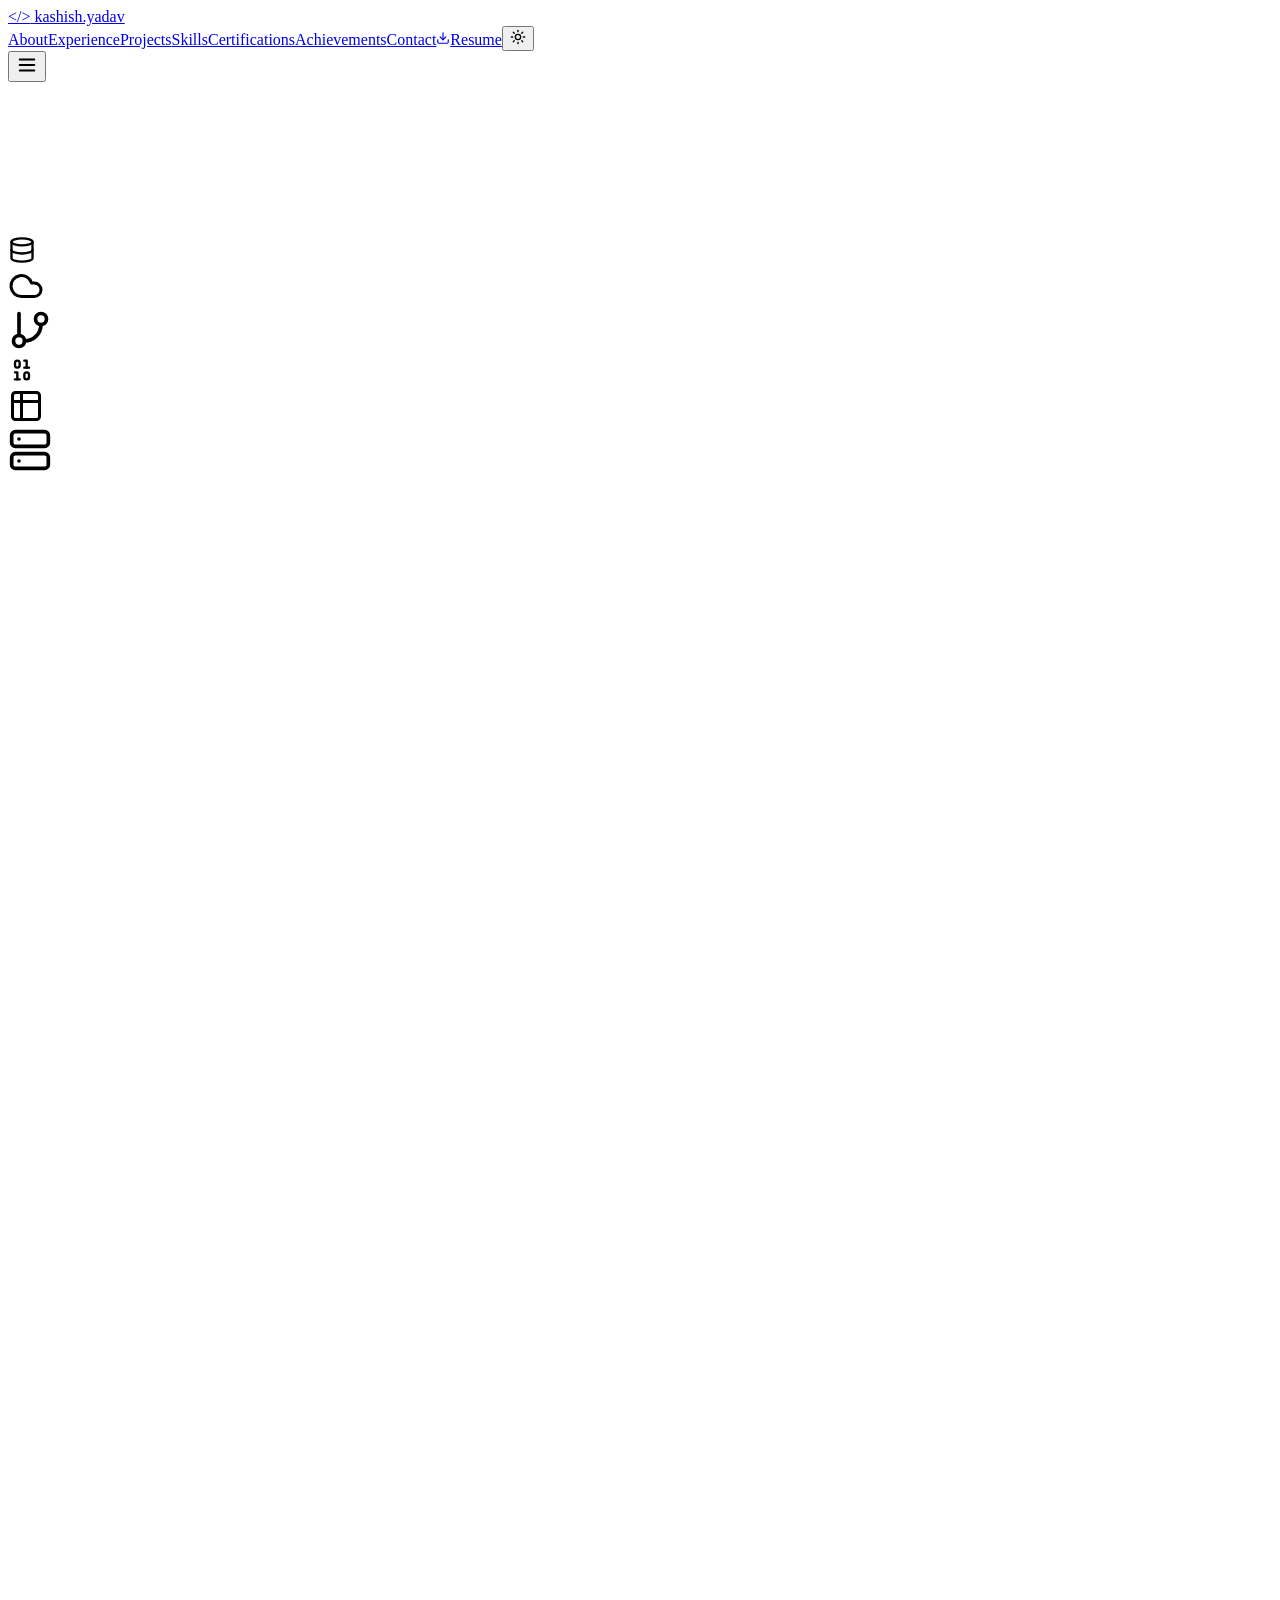
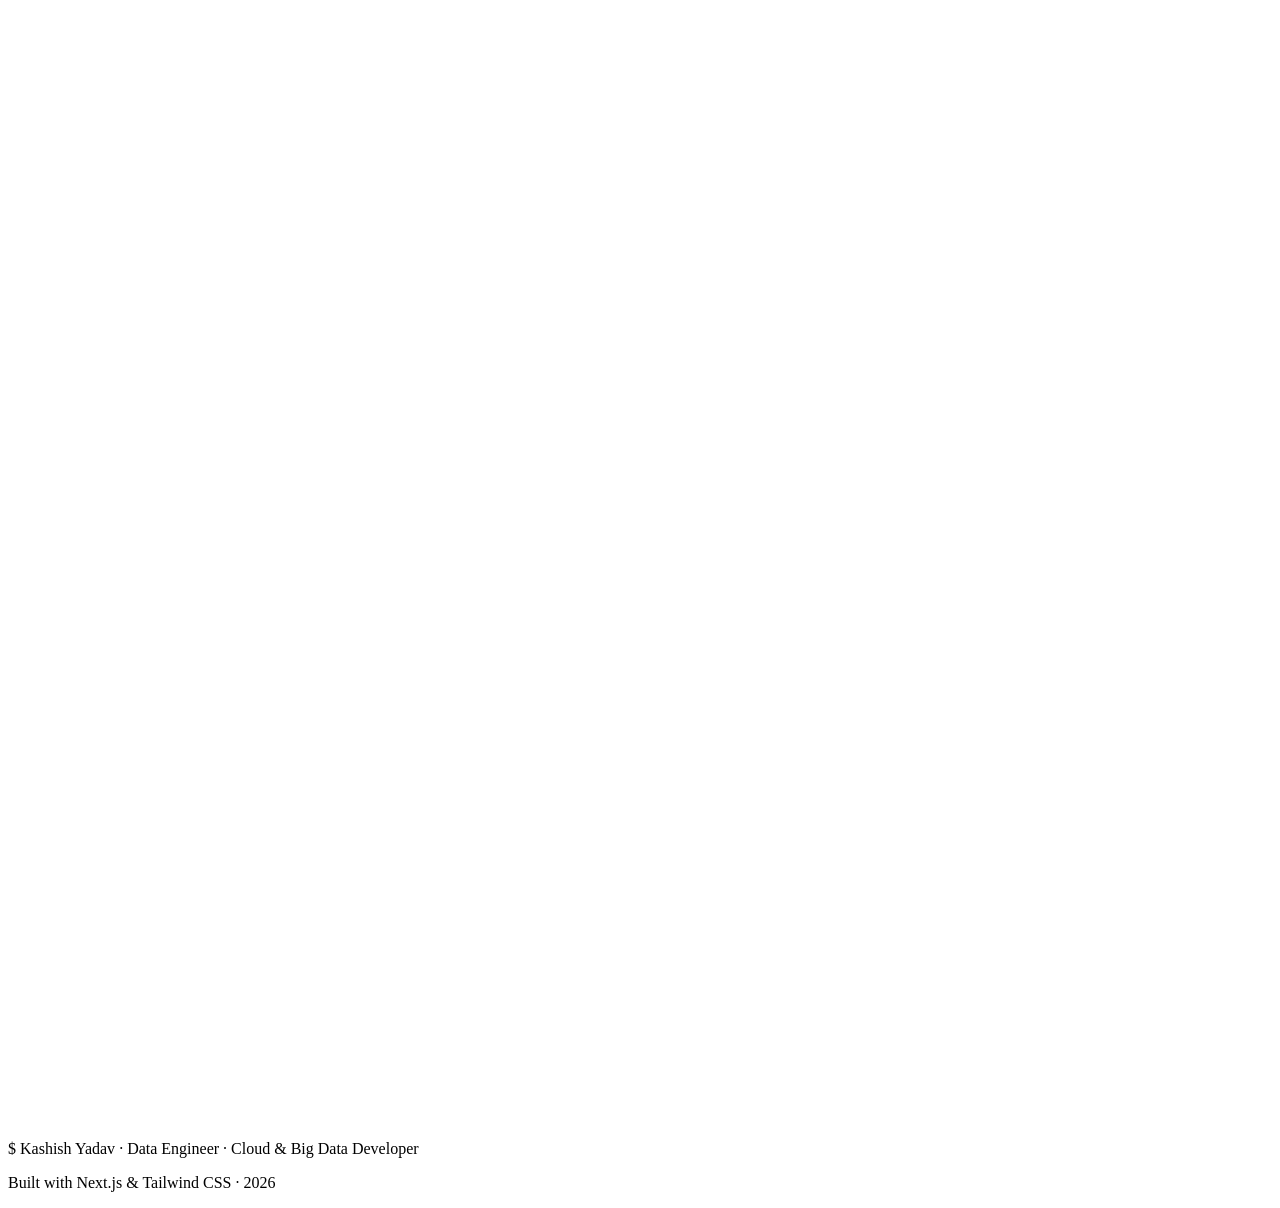
==== commit 66429e61: "Add files via upload" ====
--- a/index.html
+++ b/index.html
@@ -1 +1 @@
-<!DOCTYPE html><html lang="en" class="__variable_470b37 __variable_f1399f"><head><meta charSet="utf-8"/><meta name="viewport" content="width=device-width, initial-scale=1"/><link rel="preload" as="image" href="/profile.jpg" fetchPriority="high"/><link rel="stylesheet" href="/kashish-yadav-portfolio/_next/static/css/16203425f86afdf8.css" data-precedence="next"/><link rel="preload" as="script" fetchPriority="low" href="/kashish-yadav-portfolio/_next/static/chunks/webpack-7504fa8ebf0bdc04.js"/><script src="/kashish-yadav-portfolio/_next/static/chunks/fd9d1056-b11b2651f33aae7f.js" async=""></script><script src="/kashish-yadav-portfolio/_next/static/chunks/117-7c692d537fedffd7.js" async=""></script><script src="/kashish-yadav-portfolio/_next/static/chunks/main-app-c7c24aeb4c625128.js" async=""></script><script src="/kashish-yadav-portfolio/_next/static/chunks/208-4f46d443994fe6d1.js" async=""></script><script src="/kashish-yadav-portfolio/_next/static/chunks/app/page-d9c1aac3b423be87.js" async=""></script><title>Kashish Yadav | Data Engineer | Cloud &amp; Big Data Developer</title><meta name="description" content="Portfolio of Kashish Yadav — Data Engineer specializing in Azure, Databricks, PySpark, SQL, cloud data engineering, data migration, and large-scale data processing."/><meta property="og:title" content="Kashish Yadav | Data Engineer | Cloud &amp; Big Data Developer"/><meta property="og:description" content="Data Engineer specializing in Azure, Databricks, PySpark, SQL, cloud data engineering, and large-scale data processing."/><meta property="og:type" content="website"/><meta name="twitter:card" content="summary"/><meta name="twitter:title" content="Kashish Yadav | Data Engineer | Cloud &amp; Big Data Developer"/><meta name="twitter:description" content="Data Engineer specializing in Azure, Databricks, PySpark, SQL, cloud data engineering, and large-scale data processing."/><script>(function(){try{var t=localStorage.getItem('theme');if(t==='light'){document.documentElement.classList.add('light');}}catch(e){}})();</script><script src="/kashish-yadav-portfolio/_next/static/chunks/polyfills-42372ed130431b0a.js" noModule=""></script></head><body class="bg-base text-ink antialiased selection:bg-accent/30"><main><div class="fixed left-0 top-0 z-[60] h-0.5 w-full origin-left bg-gradient-to-r from-accent via-accent2 to-gold" style="transform:scaleX(0)"></div><header class="fixed inset-x-0 top-0 z-50 transition-all bg-transparent py-4"><nav class="mx-auto flex max-w-6xl items-center justify-between px-6"><a href="#top" class="font-mono text-sm font-semibold tracking-tight text-slate-100"><span class="text-accent">&lt;/&gt;</span> kashish.yadav</a><div class="hidden items-center gap-6 lg:flex"><a href="#about" class="text-sm transition-colors hover:text-accent text-muted">About</a><a href="#experience" class="text-sm transition-colors hover:text-accent text-muted">Experience</a><a href="#work" class="text-sm transition-colors hover:text-accent text-muted">Projects</a><a href="#skills" class="text-sm transition-colors hover:text-accent text-muted">Skills</a><a href="#certifications" class="text-sm transition-colors hover:text-accent text-muted">Certifications</a><a href="#achievements" class="text-sm transition-colors hover:text-accent text-muted">Achievements</a><a href="#contact" class="text-sm transition-colors hover:text-accent text-muted">Contact</a><a href="/resume/Kashish_Yadav_Resume.pdf" download="" class="inline-flex items-center gap-2 rounded-full bg-gradient-to-r from-accent to-accent2 px-4 py-1.5 text-sm font-semibold text-base transition-transform hover:scale-[1.04]"><svg xmlns="http://www.w3.org/2000/svg" width="14" height="14" viewBox="0 0 24 24" fill="none" stroke="currentColor" stroke-width="2" stroke-linecap="round" stroke-linejoin="round" class="lucide lucide-download"><path d="M21 15v4a2 2 0 0 1-2 2H5a2 2 0 0 1-2-2v-4"></path><polyline points="7 10 12 15 17 10"></polyline><line x1="12" x2="12" y1="15" y2="3"></line></svg>Resume</a><button aria-label="Toggle theme" class="flex h-9 w-9 items-center justify-center rounded-full border border-line text-slate-300 transition-colors hover:border-accent/60 hover:text-accent"><svg xmlns="http://www.w3.org/2000/svg" width="16" height="16" viewBox="0 0 24 24" fill="none" stroke="currentColor" stroke-width="2" stroke-linecap="round" stroke-linejoin="round" class="lucide lucide-sun"><circle cx="12" cy="12" r="4"></circle><path d="M12 2v2"></path><path d="M12 20v2"></path><path d="m4.93 4.93 1.41 1.41"></path><path d="m17.66 17.66 1.41 1.41"></path><path d="M2 12h2"></path><path d="M20 12h2"></path><path d="m6.34 17.66-1.41 1.41"></path><path d="m19.07 4.93-1.41 1.41"></path></svg></button></div><button class="text-slate-200 lg:hidden" aria-label="Toggle menu"><svg xmlns="http://www.w3.org/2000/svg" width="22" height="22" viewBox="0 0 24 24" fill="none" stroke="currentColor" stroke-width="2" stroke-linecap="round" stroke-linejoin="round" class="lucide lucide-menu"><line x1="4" x2="20" y1="12" y2="12"></line><line x1="4" x2="20" y1="6" y2="6"></line><line x1="4" x2="20" y1="18" y2="18"></line></svg></button></nav></header><section id="top" class="relative overflow-hidden pt-28 pb-24"><canvas class="pointer-events-none absolute inset-0 h-full w-full" aria-hidden="true"></canvas><div class="pointer-events-none absolute inset-0 overflow-hidden" aria-hidden="true"><div class="absolute text-accent/20" style="top:12%;left:8%"><svg xmlns="http://www.w3.org/2000/svg" width="28" height="28" viewBox="0 0 24 24" fill="none" stroke="currentColor" stroke-width="2" stroke-linecap="round" stroke-linejoin="round" class="lucide lucide-database"><ellipse cx="12" cy="5" rx="9" ry="3"></ellipse><path d="M3 5V19A9 3 0 0 0 21 19V5"></path><path d="M3 12A9 3 0 0 0 21 12"></path></svg></div><div class="absolute text-accent/20" style="top:22%;left:82%"><svg xmlns="http://www.w3.org/2000/svg" width="36" height="36" viewBox="0 0 24 24" fill="none" stroke="currentColor" stroke-width="2" stroke-linecap="round" stroke-linejoin="round" class="lucide lucide-cloud"><path d="M17.5 19H9a7 7 0 1 1 6.71-9h1.79a4.5 4.5 0 1 1 0 9Z"></path></svg></div><div class="absolute text-accent/20" style="top:68%;left:6%"><svg xmlns="http://www.w3.org/2000/svg" width="44" height="44" viewBox="0 0 24 24" fill="none" stroke="currentColor" stroke-width="2" stroke-linecap="round" stroke-linejoin="round" class="lucide lucide-git-branch"><line x1="6" x2="6" y1="3" y2="15"></line><circle cx="18" cy="6" r="3"></circle><circle cx="6" cy="18" r="3"></circle><path d="M18 9a9 9 0 0 1-9 9"></path></svg></div><div class="absolute text-accent/20" style="top:78%;left:78%"><svg xmlns="http://www.w3.org/2000/svg" width="28" height="28" viewBox="0 0 24 24" fill="none" stroke="currentColor" stroke-width="2" stroke-linecap="round" stroke-linejoin="round" class="lucide lucide-binary"><rect x="14" y="14" width="4" height="6" rx="2"></rect><rect x="6" y="4" width="4" height="6" rx="2"></rect><path d="M6 20h4"></path><path d="M14 10h4"></path><path d="M6 14h2v6"></path><path d="M14 4h2v6"></path></svg></div><div class="absolute text-accent/20" style="top:45%;left:90%"><svg xmlns="http://www.w3.org/2000/svg" width="36" height="36" viewBox="0 0 24 24" fill="none" stroke="currentColor" stroke-width="2" stroke-linecap="round" stroke-linejoin="round" class="lucide lucide-table2"><path d="M9 3H5a2 2 0 0 0-2 2v4m6-6h10a2 2 0 0 1 2 2v4M9 3v18m0 0h10a2 2 0 0 0 2-2V9M9 21H5a2 2 0 0 1-2-2V9m0 0h18"></path></svg></div><div class="absolute text-accent/20" style="top:58%;left:14%"><svg xmlns="http://www.w3.org/2000/svg" width="44" height="44" viewBox="0 0 24 24" fill="none" stroke="currentColor" stroke-width="2" stroke-linecap="round" stroke-linejoin="round" class="lucide lucide-server"><rect width="20" height="8" x="2" y="2" rx="2" ry="2"></rect><rect width="20" height="8" x="2" y="14" rx="2" ry="2"></rect><line x1="6" x2="6.01" y1="6" y2="6"></line><line x1="6" x2="6.01" y1="18" y2="18"></line></svg></div></div><div class="grid-bg absolute inset-0 opacity-30"></div><div class="absolute inset-0 bg-gradient-to-b from-transparent via-base/40 to-base"></div><div class="pointer-events-none absolute -left-24 top-20 h-72 w-72 rounded-full bg-accent/15 blur-3xl"></div><div class="pointer-events-none absolute -right-24 top-10 h-72 w-72 rounded-full bg-gold/15 blur-3xl"></div><div class="relative mx-auto grid max-w-6xl grid-cols-1 items-center gap-12 px-6 lg:grid-cols-[1.4fr_1fr]"><div style="opacity:0;transform:translateY(20px)"><span class="chip inline-flex items-center gap-2 rounded-full px-3 py-1 text-xs font-medium text-slate-200"><svg xmlns="http://www.w3.org/2000/svg" width="13" height="13" viewBox="0 0 24 24" fill="none" stroke="currentColor" stroke-width="2" stroke-linecap="round" stroke-linejoin="round" class="lucide lucide-sparkles text-accent2"><path d="M9.937 15.5A2 2 0 0 0 8.5 14.063l-6.135-1.582a.5.5 0 0 1 0-.962L8.5 9.936A2 2 0 0 0 9.937 8.5l1.582-6.135a.5.5 0 0 1 .963 0L14.063 8.5A2 2 0 0 0 15.5 9.937l6.135 1.581a.5.5 0 0 1 0 .964L15.5 14.063a2 2 0 0 0-1.437 1.437l-1.582 6.135a.5.5 0 0 1-.963 0z"></path><path d="M20 3v4"></path><path d="M22 5h-4"></path><path d="M4 17v2"></path><path d="M5 18H3"></path></svg>Open to Data Engineer roles · <!-- -->Richardson, Texas, USA</span><h1 class="relative mt-6 text-4xl font-bold leading-tight tracking-tight text-slate-50 sm:text-6xl">Kashish Yadav<span class="relative mt-2 inline-block text-2xl font-semibold text-gradient sm:text-3xl">Data Engineer · Cloud &amp; Big Data Developer<svg class="absolute -bottom-3 left-0 w-full text-gold" viewBox="0 0 300 12" fill="none" aria-hidden="true"><path d="M3 8C40 3 90 3 130 6C170 9 230 9 297 4" stroke="currentColor" stroke-width="3" stroke-linecap="round"></path></svg></span><svg class="absolute -left-6 top-2 hidden h-8 w-8 text-accent2 sm:block" viewBox="0 0 40 40" fill="none" aria-hidden="true"><path d="M4 20c4-6 8 6 12 0s8-6 12 0 8 6 8 0" stroke="currentColor" stroke-width="2.5" stroke-linecap="round"></path></svg></h1><p class="mt-6 max-w-xl text-lg leading-relaxed text-slate-300">Building scalable data platforms, cloud solutions, and high-performance data pipelines on Azure.</p><div class="mt-8 flex flex-wrap gap-3"><a class="group inline-flex items-center gap-2 rounded-full bg-gradient-to-r from-accent to-accent2 px-6 py-3 text-sm font-semibold text-base shadow-lg shadow-accent/25" href="#work">View My Work<svg xmlns="http://www.w3.org/2000/svg" width="16" height="16" viewBox="0 0 24 24" fill="none" stroke="currentColor" stroke-width="2" stroke-linecap="round" stroke-linejoin="round" class="lucide lucide-arrow-right transition-transform group-hover:translate-x-1"><path d="M5 12h14"></path><path d="m12 5 7 7-7 7"></path></svg></a><a class="inline-flex items-center gap-2 rounded-full border border-gold/40 bg-gold/10 px-6 py-3 text-sm font-semibold text-gold" href="/resume/Kashish_Yadav_Resume.pdf" download=""><svg xmlns="http://www.w3.org/2000/svg" width="16" height="16" viewBox="0 0 24 24" fill="none" stroke="currentColor" stroke-width="2" stroke-linecap="round" stroke-linejoin="round" class="lucide lucide-download"><path d="M21 15v4a2 2 0 0 1-2 2H5a2 2 0 0 1-2-2v-4"></path><polyline points="7 10 12 15 17 10"></polyline><line x1="12" x2="12" y1="15" y2="3"></line></svg>Download Resume</a><a href="/resume/Kashish_Yadav_Resume.pdf" target="_blank" rel="noopener noreferrer" class="inline-flex items-center gap-2 rounded-full border border-line px-5 py-3 text-sm font-semibold text-slate-200 transition-colors hover:border-accent/60 hover:text-accent"><svg xmlns="http://www.w3.org/2000/svg" width="16" height="16" viewBox="0 0 24 24" fill="none" stroke="currentColor" stroke-width="2" stroke-linecap="round" stroke-linejoin="round" class="lucide lucide-file-text"><path d="M15 2H6a2 2 0 0 0-2 2v16a2 2 0 0 0 2 2h12a2 2 0 0 0 2-2V7Z"></path><path d="M14 2v4a2 2 0 0 0 2 2h4"></path><path d="M10 9H8"></path><path d="M16 13H8"></path><path d="M16 17H8"></path></svg>View</a></div><div class="mt-6 flex items-center gap-3"><a href="https://www.linkedin.com/in/kashish-yadav/" target="_blank" rel="noopener noreferrer" aria-label="LinkedIn" class="flex h-10 w-10 items-center justify-center rounded-full border border-line text-slate-300 transition-all hover:-translate-y-0.5 hover:border-accent/60 hover:text-accent"><svg xmlns="http://www.w3.org/2000/svg" width="17" height="17" viewBox="0 0 24 24" fill="none" stroke="currentColor" stroke-width="2" stroke-linecap="round" stroke-linejoin="round" class="lucide lucide-linkedin"><path d="M16 8a6 6 0 0 1 6 6v7h-4v-7a2 2 0 0 0-2-2 2 2 0 0 0-2 2v7h-4v-7a6 6 0 0 1 6-6z"></path><rect width="4" height="12" x="2" y="9"></rect><circle cx="4" cy="4" r="2"></circle></svg></a><a href="https://github.com/kashishyadav" target="_blank" rel="noopener noreferrer" aria-label="GitHub" class="flex h-10 w-10 items-center justify-center rounded-full border border-line text-slate-300 transition-all hover:-translate-y-0.5 hover:border-accent/60 hover:text-accent"><svg xmlns="http://www.w3.org/2000/svg" width="17" height="17" viewBox="0 0 24 24" fill="none" stroke="currentColor" stroke-width="2" stroke-linecap="round" stroke-linejoin="round" class="lucide lucide-github"><path d="M15 22v-4a4.8 4.8 0 0 0-1-3.5c3 0 6-2 6-5.5.08-1.25-.27-2.48-1-3.5.28-1.15.28-2.35 0-3.5 0 0-1 0-3 1.5-2.64-.5-5.36-.5-8 0C6 2 5 2 5 2c-.3 1.15-.3 2.35 0 3.5A5.403 5.403 0 0 0 4 9c0 3.5 3 5.5 6 5.5-.39.49-.68 1.05-.85 1.65-.17.6-.22 1.23-.15 1.85v4"></path><path d="M9 18c-4.51 2-5-2-7-2"></path></svg></a><a href="mailto:kashish.devops@gmail.com" target="_blank" rel="noopener noreferrer" aria-label="Email" class="flex h-10 w-10 items-center justify-center rounded-full border border-line text-slate-300 transition-all hover:-translate-y-0.5 hover:border-accent/60 hover:text-accent"><svg xmlns="http://www.w3.org/2000/svg" width="17" height="17" viewBox="0 0 24 24" fill="none" stroke="currentColor" stroke-width="2" stroke-linecap="round" stroke-linejoin="round" class="lucide lucide-mail"><rect width="20" height="16" x="2" y="4" rx="2"></rect><path d="m22 7-8.97 5.7a1.94 1.94 0 0 1-2.06 0L2 7"></path></svg></a></div><div class="mt-8 flex flex-wrap gap-2"><span class="rounded-md border border-line bg-card/70 px-3 py-1.5 font-mono text-xs text-slate-300">Azure Synapse, PySpark &amp; SQL at billion-row scale</span><span class="rounded-md border border-line bg-card/70 px-3 py-1.5 font-mono text-xs text-slate-300">Legacy-to-cloud migration (Cosmos Gen1 → Gen2)</span><span class="rounded-md border border-line bg-card/70 px-3 py-1.5 font-mono text-xs text-slate-300">Metadata-driven, reusable pipeline frameworks</span><span class="rounded-md border border-line bg-card/70 px-3 py-1.5 font-mono text-xs text-slate-300">Production reliability &amp; data validation automation</span></div></div><div class="relative mx-auto" style="opacity:0;transform:scale(0.9)"><div class="absolute inset-0 -m-3 rounded-full bg-gradient-to-tr from-accent via-accent2 to-gold opacity-60 blur-md animate-spin-slow"></div><div class="glow-ring relative h-56 w-56 overflow-hidden rounded-full border-2 border-white/10 sm:h-64 sm:w-64"><img alt="Kashish Yadav — Data Engineer · Cloud &amp; Big Data Developer" fetchPriority="high" decoding="async" data-nimg="fill" class="object-cover" style="position:absolute;height:100%;width:100%;left:0;top:0;right:0;bottom:0;color:transparent" src="/profile.jpg"/></div><div class="absolute -right-4 top-6 rounded-2xl border border-line bg-panel/90 px-4 py-2 text-center shadow-xl backdrop-blur sm:-right-8" style="opacity:0;transform:translateX(20px)"><div class="text-xl font-bold text-gradient">5+</div><div class="text-[10px] font-medium text-muted">Years Exp.</div></div><span class="absolute -bottom-2 left-1/2 -translate-x-1/2 whitespace-nowrap rounded-full bg-base/90 px-4 py-1.5 text-xs font-medium text-slate-200 shadow-lg ring-1 ring-line"><svg xmlns="http://www.w3.org/2000/svg" width="11" height="11" viewBox="0 0 24 24" fill="none" stroke="currentColor" stroke-width="2" stroke-linecap="round" stroke-linejoin="round" class="lucide lucide-map-pin mr-1 inline text-accent2"><path d="M20 10c0 4.993-5.539 10.193-7.399 11.799a1 1 0 0 1-1.202 0C9.539 20.193 4 14.993 4 10a8 8 0 0 1 16 0"></path><circle cx="12" cy="10" r="3"></circle></svg>Richardson, Texas, USA</span></div></div></section><section id="about" class="relative mx-auto max-w-6xl px-6 py-20"><div style="opacity:0;transform:translateY(20px)"><p class="font-mono text-xs uppercase tracking-widest text-accent">About</p><h2 class="mt-2 text-3xl font-bold tracking-tight text-slate-50 sm:text-4xl">Engineering data you can trust</h2><div class="mt-10"><div class="grid gap-10 md:grid-cols-5"><div class="md:col-span-3"><p class="text-lg leading-relaxed text-slate-300">Data Engineer with 5+ years of experience designing, modernizing, and operating production-grade data platforms on Microsoft Azure. I specialize in large-scale ETL/ELT, legacy-to-cloud migration, and performance tuning across Synapse, PySpark, SQL, Databricks, ADLS Gen2, and Delta Lake — turning fragile legacy workloads into scalable, observable pipelines.</p><p class="mt-4 leading-relaxed text-muted">My focus is reliability at scale: metadata-driven pipelines, automated validation, and performance tuning that keep large workloads predictable in production. I care about the details that make data trustworthy — lineage, reconciliation, and observability — so teams downstream can build with confidence.</p><div class="mt-6 flex flex-wrap gap-2"><span class="rounded-full border border-line bg-panel px-3 py-1 text-xs text-slate-300">Big Data</span><span class="rounded-full border border-line bg-panel px-3 py-1 text-xs text-slate-300">Cloud Data Engineering</span><span class="rounded-full border border-line bg-panel px-3 py-1 text-xs text-slate-300">Azure</span><span class="rounded-full border border-line bg-panel px-3 py-1 text-xs text-slate-300">Databricks</span><span class="rounded-full border border-line bg-panel px-3 py-1 text-xs text-slate-300">PySpark</span><span class="rounded-full border border-line bg-panel px-3 py-1 text-xs text-slate-300">SQL</span><span class="rounded-full border border-line bg-panel px-3 py-1 text-xs text-slate-300">Data Migration</span><span class="rounded-full border border-line bg-panel px-3 py-1 text-xs text-slate-300">Performance Optimization</span></div></div><div class="grid grid-cols-2 gap-4 md:col-span-2"><div class="card-hover flex flex-col justify-center rounded-xl border border-line bg-card/60 p-5 text-center"><span class="text-2xl font-bold text-gradient">5+</span><div class="mt-1 text-xs leading-snug text-muted">Years of Experience</div></div><div class="card-hover flex flex-col justify-center rounded-xl border border-line bg-card/60 p-5 text-center"><span class="text-2xl font-bold text-gradient">Enterprise</span><div class="mt-1 text-xs leading-snug text-muted">Data Engineering Scale</div></div><div class="card-hover flex flex-col justify-center rounded-xl border border-line bg-card/60 p-5 text-center"><span class="text-2xl font-bold text-gradient">Azure</span><div class="mt-1 text-xs leading-snug text-muted">Databricks &amp; Synapse</div></div><div class="card-hover flex flex-col justify-center rounded-xl border border-line bg-card/60 p-5 text-center"><span class="text-2xl font-bold text-gradient">5+</span><div class="mt-1 text-xs leading-snug text-muted">Microsoft &amp; Databricks Certifications</div></div></div></div></div></div></section><section id="services" class="relative mx-auto max-w-6xl px-6 py-20"><div style="opacity:0;transform:translateY(20px)"><p class="font-mono text-xs uppercase tracking-widest text-accent">What I Do</p><h2 class="mt-2 text-3xl font-bold tracking-tight text-slate-50 sm:text-4xl">Services &amp; specialties</h2><div class="mt-10"><div class="grid gap-5 sm:grid-cols-2 lg:grid-cols-4"><div class="card-hover group relative overflow-hidden rounded-2xl border border-line bg-card/60 p-6" style="opacity:0;transform:translateY(20px)"><div class="pointer-events-none absolute -right-10 -top-10 h-24 w-24 rounded-full bg-accent/10 blur-2xl transition-opacity group-hover:opacity-60"></div><span class="flex h-12 w-12 items-center justify-center rounded-xl bg-gradient-to-br from-accent/20 to-accent2/10 ring-1 ring-accent/30 transition-transform group-hover:scale-110"><svg xmlns="http://www.w3.org/2000/svg" width="22" height="22" viewBox="0 0 24 24" fill="none" stroke="currentColor" stroke-width="2" stroke-linecap="round" stroke-linejoin="round" class="lucide lucide-database text-accent"><ellipse cx="12" cy="5" rx="9" ry="3"></ellipse><path d="M3 5V19A9 3 0 0 0 21 19V5"></path><path d="M3 12A9 3 0 0 0 21 12"></path></svg></span><h3 class="mt-4 text-base font-semibold text-slate-100">Cloud Data Engineering</h3><p class="mt-2 text-xs leading-relaxed text-muted">Design and build scalable Azure data platforms with Synapse, ADF, and ADLS Gen2.</p></div><div class="card-hover group relative overflow-hidden rounded-2xl border border-line bg-card/60 p-6" style="opacity:0;transform:translateY(20px)"><div class="pointer-events-none absolute -right-10 -top-10 h-24 w-24 rounded-full bg-accent/10 blur-2xl transition-opacity group-hover:opacity-60"></div><span class="flex h-12 w-12 items-center justify-center rounded-xl bg-gradient-to-br from-accent/20 to-accent2/10 ring-1 ring-accent/30 transition-transform group-hover:scale-110"><svg xmlns="http://www.w3.org/2000/svg" width="22" height="22" viewBox="0 0 24 24" fill="none" stroke="currentColor" stroke-width="2" stroke-linecap="round" stroke-linejoin="round" class="lucide lucide-workflow text-accent"><rect width="8" height="8" x="3" y="3" rx="2"></rect><path d="M7 11v4a2 2 0 0 0 2 2h4"></path><rect width="8" height="8" x="13" y="13" rx="2"></rect></svg></span><h3 class="mt-4 text-base font-semibold text-slate-100">ETL / ELT Pipelines</h3><p class="mt-2 text-xs leading-relaxed text-muted">Production-grade ingestion, transformation, and orchestration with PySpark &amp; SQL.</p></div><div class="card-hover group relative overflow-hidden rounded-2xl border border-line bg-card/60 p-6" style="opacity:0;transform:translateY(20px)"><div class="pointer-events-none absolute -right-10 -top-10 h-24 w-24 rounded-full bg-accent/10 blur-2xl transition-opacity group-hover:opacity-60"></div><span class="flex h-12 w-12 items-center justify-center rounded-xl bg-gradient-to-br from-accent/20 to-accent2/10 ring-1 ring-accent/30 transition-transform group-hover:scale-110"><svg xmlns="http://www.w3.org/2000/svg" width="22" height="22" viewBox="0 0 24 24" fill="none" stroke="currentColor" stroke-width="2" stroke-linecap="round" stroke-linejoin="round" class="lucide lucide-arrow-right-left text-accent"><path d="m16 3 4 4-4 4"></path><path d="M20 7H4"></path><path d="m8 21-4-4 4-4"></path><path d="M4 17h16"></path></svg></span><h3 class="mt-4 text-base font-semibold text-slate-100">Data Migration</h3><p class="mt-2 text-xs leading-relaxed text-muted">Modernize legacy workloads to the cloud with validation and zero-loss cutovers.</p></div><div class="card-hover group relative overflow-hidden rounded-2xl border border-line bg-card/60 p-6" style="opacity:0;transform:translateY(20px)"><div class="pointer-events-none absolute -right-10 -top-10 h-24 w-24 rounded-full bg-accent/10 blur-2xl transition-opacity group-hover:opacity-60"></div><span class="flex h-12 w-12 items-center justify-center rounded-xl bg-gradient-to-br from-accent/20 to-accent2/10 ring-1 ring-accent/30 transition-transform group-hover:scale-110"><svg xmlns="http://www.w3.org/2000/svg" width="22" height="22" viewBox="0 0 24 24" fill="none" stroke="currentColor" stroke-width="2" stroke-linecap="round" stroke-linejoin="round" class="lucide lucide-gauge text-accent"><path d="m12 14 4-4"></path><path d="M3.34 19a10 10 0 1 1 17.32 0"></path></svg></span><h3 class="mt-4 text-base font-semibold text-slate-100">Performance Tuning</h3><p class="mt-2 text-xs leading-relaxed text-muted">Optimize Spark jobs and pipelines for speed, reliability, and lower cost at scale.</p></div></div></div></div></section><section id="impact" class="relative mx-auto max-w-6xl px-6 py-20"><div style="opacity:0;transform:translateY(20px)"><p class="font-mono text-xs uppercase tracking-widest text-accent">By the Numbers</p><h2 class="mt-2 text-3xl font-bold tracking-tight text-slate-50 sm:text-4xl">Impact &amp; scale</h2><div class="mt-10"><div class="grid grid-cols-2 gap-5 lg:grid-cols-4"><div class="card-hover relative overflow-hidden rounded-2xl border border-line bg-card/60 p-6 text-center" style="opacity:0;transform:translateY(20px)"><div class="pointer-events-none absolute -right-8 -top-8 h-24 w-24 rounded-full bg-accent/10 blur-2xl"></div><span class="block text-4xl font-bold text-gradient sm:text-5xl">75%</span><div class="mt-2 text-xs text-muted">Faster pipeline runtime (12h → 3h)</div></div><div class="card-hover relative overflow-hidden rounded-2xl border border-line bg-card/60 p-6 text-center" style="opacity:0;transform:translateY(20px)"><div class="pointer-events-none absolute -right-8 -top-8 h-24 w-24 rounded-full bg-accent/10 blur-2xl"></div><span class="block text-4xl font-bold text-gradient sm:text-5xl">200+</span><div class="mt-2 text-xs text-muted">Jobs migrated via automation framework</div></div><div class="card-hover relative overflow-hidden rounded-2xl border border-line bg-card/60 p-6 text-center" style="opacity:0;transform:translateY(20px)"><div class="pointer-events-none absolute -right-8 -top-8 h-24 w-24 rounded-full bg-accent/10 blur-2xl"></div><span class="block text-4xl font-bold text-gradient sm:text-5xl">1.6B+</span><div class="mt-2 text-xs text-muted">Records processed per run</div></div><div class="card-hover relative overflow-hidden rounded-2xl border border-line bg-card/60 p-6 text-center" style="opacity:0;transform:translateY(20px)"><div class="pointer-events-none absolute -right-8 -top-8 h-24 w-24 rounded-full bg-accent/10 blur-2xl"></div><span class="block text-4xl font-bold text-gradient sm:text-5xl">5+</span><div class="mt-2 text-xs text-muted">Years of experience</div></div></div><div class="mt-6 rounded-2xl border border-line bg-card/60 p-6 sm:p-8" style="opacity:0;transform:translateY(24px)"><div class="flex items-center justify-between"><div class="flex items-center gap-2"><svg xmlns="http://www.w3.org/2000/svg" width="18" height="18" viewBox="0 0 24 24" fill="none" stroke="currentColor" stroke-width="2" stroke-linecap="round" stroke-linejoin="round" class="lucide lucide-clock text-accent2"><circle cx="12" cy="12" r="10"></circle><polyline points="12 6 12 12 16 14"></polyline></svg><h3 class="text-sm font-semibold text-slate-100">Production Pipeline Runtime</h3></div><span class="inline-flex items-center gap-1 rounded-full bg-accent/15 px-3 py-1 text-xs font-semibold text-accent ring-1 ring-accent/30"><svg xmlns="http://www.w3.org/2000/svg" width="13" height="13" viewBox="0 0 24 24" fill="none" stroke="currentColor" stroke-width="2" stroke-linecap="round" stroke-linejoin="round" class="lucide lucide-trending-down"><polyline points="22 17 13.5 8.5 8.5 13.5 2 7"></polyline><polyline points="16 17 22 17 22 11"></polyline></svg> 12h → 3h</span></div><div class="mt-6 grid grid-cols-3 gap-4 sm:gap-8"><div class="flex flex-col items-center justify-end"><div class="flex h-40 w-full items-end justify-center"><div class="w-14 rounded-t-lg sm:w-20 bg-gradient-to-t from-line to-slate-600" style="height:0px"><div class="-mt-6 text-center text-sm font-bold text-slate-100">12<!-- -->h</div></div></div><div class="mt-3 text-center text-xs font-medium text-muted">Baseline</div></div><div class="flex flex-col items-center justify-end"><div class="flex h-40 w-full items-end justify-center"><div class="w-14 rounded-t-lg sm:w-20 bg-gradient-to-t from-line to-slate-600" style="height:0px"><div class="-mt-6 text-center text-sm font-bold text-slate-100">6<!-- -->h</div></div></div><div class="mt-3 text-center text-xs font-medium text-muted">Phase 1</div></div><div class="flex flex-col items-center justify-end"><div class="flex h-40 w-full items-end justify-center"><div class="w-14 rounded-t-lg sm:w-20 bg-gradient-to-t from-accent to-accent2" style="height:0px"><div class="-mt-6 text-center text-sm font-bold text-slate-100">3<!-- -->h</div></div></div><div class="mt-3 text-center text-xs font-medium text-muted">Optimized</div></div></div></div></div></div></section><section id="experience" class="relative mx-auto max-w-6xl px-6 py-20"><div style="opacity:0;transform:translateY(20px)"><p class="font-mono text-xs uppercase tracking-widest text-accent">Experience</p><h2 class="mt-2 text-3xl font-bold tracking-tight text-slate-50 sm:text-4xl">Where I&#x27;ve delivered</h2><div class="mt-10"><div class="relative border-l border-line pl-6"><div class="relative mb-10 last:mb-0"><span class="absolute -left-[31px] top-1.5 h-3 w-3 rounded-full border-2 border-accent bg-base"></span><div class="flex flex-wrap items-center justify-between gap-2"><h3 class="text-lg font-semibold text-slate-50">Data Engineer / Specialist Programmer L2<span class="text-muted"> · <!-- -->Infosys Ltd.</span></h3><span class="font-mono text-xs text-muted">Mar 2025 – Present</span></div><p class="mt-1 text-sm text-accent">Client: Microsoft — CDL Cosmos Migration &amp; Surface Analytics</p><p class="font-mono text-xs text-muted">Richardson, TX (Onsite)</p><ul class="mt-3 space-y-2"><li class="flex gap-2 text-sm text-slate-300"><span class="mt-1.5 h-1.5 w-1.5 shrink-0 rounded-full bg-accent2"></span>Led Cosmos Gen1 → Gen2 migration, modernizing legacy SCOPE/U-SQL into Synapse notebooks.</li><li class="flex gap-2 text-sm text-slate-300"><span class="mt-1.5 h-1.5 w-1.5 shrink-0 rounded-full bg-accent2"></span>Engineered validation and transformation workflows for 900M–1.6B+ record datasets.</li><li class="flex gap-2 text-sm text-slate-300"><span class="mt-1.5 h-1.5 w-1.5 shrink-0 rounded-full bg-accent2"></span>Delivered 176+ CI jobs and 68 production pipelines on the Azure Data Platform.</li><li class="flex gap-2 text-sm text-slate-300"><span class="mt-1.5 h-1.5 w-1.5 shrink-0 rounded-full bg-accent2"></span>Reduced RCA time via PySpark automation and AI-assisted troubleshooting.</li></ul></div><div class="relative mb-10 last:mb-0"><span class="absolute -left-[31px] top-1.5 h-3 w-3 rounded-full border-2 border-accent bg-base"></span><div class="flex flex-wrap items-center justify-between gap-2"><h3 class="text-lg font-semibold text-slate-50">Specialist Programmer<span class="text-muted"> · <!-- -->Infosys Ltd.</span></h3><span class="font-mono text-xs text-muted">Jan 2022 – Feb 2025</span></div><p class="mt-1 text-sm text-accent">Client: Blue Shield of California &amp; HCSC — Healthcare Data Migration</p><p class="font-mono text-xs text-muted">Pune, India</p><ul class="mt-3 space-y-2"><li class="flex gap-2 text-sm text-slate-300"><span class="mt-1.5 h-1.5 w-1.5 shrink-0 rounded-full bg-accent2"></span>Built Synapse/PySpark/SQL pipelines migrating on-prem healthcare data to ADLS Gen2.</li><li class="flex gap-2 text-sm text-slate-300"><span class="mt-1.5 h-1.5 w-1.5 shrink-0 rounded-full bg-accent2"></span>Developed reusable ingestion/transformation frameworks to speed delivery.</li><li class="flex gap-2 text-sm text-slate-300"><span class="mt-1.5 h-1.5 w-1.5 shrink-0 rounded-full bg-accent2"></span>Created an Audit-Balance-Check framework for cross-layer data validation.</li></ul></div><div class="relative mb-10 last:mb-0"><span class="absolute -left-[31px] top-1.5 h-3 w-3 rounded-full border-2 border-accent bg-base"></span><div class="flex flex-wrap items-center justify-between gap-2"><h3 class="text-lg font-semibold text-slate-50">Digital Specialist Engineer<span class="text-muted"> · <!-- -->Infosys Ltd.</span></h3><span class="font-mono text-xs text-muted">Jan 2021 – Dec 2021</span></div><p class="mt-1 text-sm text-accent">Cloud Data Modernization &amp; ETL Development</p><p class="font-mono text-xs text-muted">Pune, India</p><ul class="mt-3 space-y-2"><li class="flex gap-2 text-sm text-slate-300"><span class="mt-1.5 h-1.5 w-1.5 shrink-0 rounded-full bg-accent2"></span>Built ETL integration pipelines using Python on Spark and Databricks.</li><li class="flex gap-2 text-sm text-slate-300"><span class="mt-1.5 h-1.5 w-1.5 shrink-0 rounded-full bg-accent2"></span>Loaded transformed Delta tables into Snowflake for downstream use.</li><li class="flex gap-2 text-sm text-slate-300"><span class="mt-1.5 h-1.5 w-1.5 shrink-0 rounded-full bg-accent2"></span>Optimized Spark SQL into tuned RDD/DataFrame transformations.</li></ul></div></div></div></div></section><section id="work" class="relative mx-auto max-w-6xl px-6 py-20"><div style="opacity:0;transform:translateY(20px)"><p class="font-mono text-xs uppercase tracking-widest text-accent">Featured Work</p><h2 class="mt-2 text-3xl font-bold tracking-tight text-slate-50 sm:text-4xl">Pipelines that moved the needle</h2><div class="mt-10"><div class="grid gap-6 lg:grid-cols-5"><article class="group relative cursor-pointer overflow-hidden rounded-2xl border border-line bg-card/60 p-6 backdrop-blur hover:border-accent/60 lg:col-span-3" style="transition:transform 0.2s ease;opacity:0;transform:translateY(24px)"><div class="pointer-events-none absolute -right-16 -top-16 h-40 w-40 rounded-full opacity-20 blur-2xl transition-opacity group-hover:opacity-45" style="background:#38bdf8"></div><div class="relative flex items-center justify-between"><span class="flex h-11 w-11 items-center justify-center rounded-xl" style="background:#38bdf822;border:1px solid #38bdf855"><svg xmlns="http://www.w3.org/2000/svg" width="20" height="20" viewBox="0 0 24 24" fill="none" stroke="currentColor" stroke-width="2" stroke-linecap="round" stroke-linejoin="round" class="lucide lucide-git-branch" style="color:#38bdf8"><line x1="6" x2="6" y1="3" y2="15"></line><circle cx="18" cy="6" r="3"></circle><circle cx="6" cy="18" r="3"></circle><path d="M18 9a9 9 0 0 1-9 9"></path></svg></span><div class="text-right"><div class="font-mono text-xs font-semibold" style="color:#38bdf8">Microsoft</div><div class="font-mono text-xs text-muted">2025 – Present</div></div></div><h3 class="relative mt-4 text-xl font-semibold text-slate-50">CDL Cosmos Gen1 → Gen2 Migration</h3><p class="relative mt-3 text-sm leading-relaxed text-muted"><span class="font-semibold text-slate-300">Problem — </span>Legacy Cosmos SCOPE/U-SQL workloads were expensive to run, hard to scale, and blocked modernization of the analytics platform.</p><div class="relative mt-5 flex flex-wrap gap-2"><span class="rounded border border-line bg-panel px-2 py-1 font-mono text-[11px] text-slate-300">Azure Synapse</span><span class="rounded border border-line bg-panel px-2 py-1 font-mono text-[11px] text-slate-300">PySpark</span><span class="rounded border border-line bg-panel px-2 py-1 font-mono text-[11px] text-slate-300">SQL</span><span class="rounded border border-line bg-panel px-2 py-1 font-mono text-[11px] text-slate-300">ADLS Gen2</span><span class="rounded border border-line bg-panel px-2 py-1 font-mono text-[11px] text-muted">+<!-- -->1</span></div><span class="relative mt-4 inline-flex items-center gap-1 text-xs font-medium text-accent opacity-0 transition-opacity group-hover:opacity-100"><svg xmlns="http://www.w3.org/2000/svg" width="13" height="13" viewBox="0 0 24 24" fill="none" stroke="currentColor" stroke-width="2" stroke-linecap="round" stroke-linejoin="round" class="lucide lucide-plus"><path d="M5 12h14"></path><path d="M12 5v14"></path></svg> View details</span></article><article class="group relative cursor-pointer overflow-hidden rounded-2xl border border-line bg-card/60 p-6 backdrop-blur hover:border-accent/60 lg:col-span-3" style="transition:transform 0.2s ease;opacity:0;transform:translateY(24px)"><div class="pointer-events-none absolute -right-16 -top-16 h-40 w-40 rounded-full opacity-20 blur-2xl transition-opacity group-hover:opacity-45" style="background:#a855f7"></div><div class="relative flex items-center justify-between"><span class="flex h-11 w-11 items-center justify-center rounded-xl" style="background:#a855f722;border:1px solid #a855f755"><svg xmlns="http://www.w3.org/2000/svg" width="20" height="20" viewBox="0 0 24 24" fill="none" stroke="currentColor" stroke-width="2" stroke-linecap="round" stroke-linejoin="round" class="lucide lucide-activity" style="color:#a855f7"><path d="M22 12h-2.48a2 2 0 0 0-1.93 1.46l-2.35 8.36a.25.25 0 0 1-.48 0L9.24 2.18a.25.25 0 0 0-.48 0l-2.35 8.36A2 2 0 0 1 4.49 12H2"></path></svg></span><div class="text-right"><div class="font-mono text-xs font-semibold" style="color:#a855f7">Microsoft</div><div class="font-mono text-xs text-muted">2024 – 2025</div></div></div><h3 class="relative mt-4 text-xl font-semibold text-slate-50">Surface Devices Analytics Platform</h3><p class="relative mt-3 text-sm leading-relaxed text-muted"><span class="font-semibold text-slate-300">Problem — </span>Manufacturing telemetry needed a reliable path from Event Hub into the lake to power trusted analytics and executive reporting.</p><div class="relative mt-5 flex flex-wrap gap-2"><span class="rounded border border-line bg-panel px-2 py-1 font-mono text-[11px] text-slate-300">Event Hub</span><span class="rounded border border-line bg-panel px-2 py-1 font-mono text-[11px] text-slate-300">Databricks</span><span class="rounded border border-line bg-panel px-2 py-1 font-mono text-[11px] text-slate-300">Synapse</span><span class="rounded border border-line bg-panel px-2 py-1 font-mono text-[11px] text-slate-300">PySpark</span><span class="rounded border border-line bg-panel px-2 py-1 font-mono text-[11px] text-muted">+<!-- -->1</span></div><span class="relative mt-4 inline-flex items-center gap-1 text-xs font-medium text-accent opacity-0 transition-opacity group-hover:opacity-100"><svg xmlns="http://www.w3.org/2000/svg" width="13" height="13" viewBox="0 0 24 24" fill="none" stroke="currentColor" stroke-width="2" stroke-linecap="round" stroke-linejoin="round" class="lucide lucide-plus"><path d="M5 12h14"></path><path d="M12 5v14"></path></svg> View details</span></article><article class="group relative cursor-pointer overflow-hidden rounded-2xl border border-line bg-card/60 p-6 backdrop-blur hover:border-accent/60 lg:col-span-2" style="transition:transform 0.2s ease;opacity:0;transform:translateY(24px)"><div class="pointer-events-none absolute -right-16 -top-16 h-40 w-40 rounded-full opacity-20 blur-2xl transition-opacity group-hover:opacity-45" style="background:#f472b6"></div><div class="relative flex items-center justify-between"><span class="flex h-11 w-11 items-center justify-center rounded-xl" style="background:#f472b622;border:1px solid #f472b655"><svg xmlns="http://www.w3.org/2000/svg" width="20" height="20" viewBox="0 0 24 24" fill="none" stroke="currentColor" stroke-width="2" stroke-linecap="round" stroke-linejoin="round" class="lucide lucide-heart-pulse" style="color:#f472b6"><path d="M19 14c1.49-1.46 3-3.21 3-5.5A5.5 5.5 0 0 0 16.5 3c-1.76 0-3 .5-4.5 2-1.5-1.5-2.74-2-4.5-2A5.5 5.5 0 0 0 2 8.5c0 2.3 1.5 4.05 3 5.5l7 7Z"></path><path d="M3.22 12H9.5l.5-1 2 4.5 2-7 1.5 3.5h5.27"></path></svg></span><div class="text-right"><div class="font-mono text-xs font-semibold" style="color:#f472b6">Blue Shield of California · HCSC</div><div class="font-mono text-xs text-muted">2022 – 2025</div></div></div><h3 class="relative mt-4 text-xl font-semibold text-slate-50">Healthcare Data Migration (Netezza → Azure)</h3><p class="relative mt-3 text-sm leading-relaxed text-muted"><span class="font-semibold text-slate-300">Problem — </span>On-premises healthcare data (patient, claims, survey, lab) needed a governed, scalable home in the cloud.</p><div class="relative mt-5 flex flex-wrap gap-2"><span class="rounded border border-line bg-panel px-2 py-1 font-mono text-[11px] text-slate-300">Azure Synapse</span><span class="rounded border border-line bg-panel px-2 py-1 font-mono text-[11px] text-slate-300">PySpark</span><span class="rounded border border-line bg-panel px-2 py-1 font-mono text-[11px] text-slate-300">SQL</span><span class="rounded border border-line bg-panel px-2 py-1 font-mono text-[11px] text-slate-300">ADLS Gen2</span><span class="rounded border border-line bg-panel px-2 py-1 font-mono text-[11px] text-muted">+<!-- -->1</span></div><span class="relative mt-4 inline-flex items-center gap-1 text-xs font-medium text-accent opacity-0 transition-opacity group-hover:opacity-100"><svg xmlns="http://www.w3.org/2000/svg" width="13" height="13" viewBox="0 0 24 24" fill="none" stroke="currentColor" stroke-width="2" stroke-linecap="round" stroke-linejoin="round" class="lucide lucide-plus"><path d="M5 12h14"></path><path d="M12 5v14"></path></svg> View details</span></article></div></div></div></section><section id="dataflow" class="relative mx-auto max-w-6xl px-6 py-20"><div style="opacity:0;transform:translateY(20px)"><p class="font-mono text-xs uppercase tracking-widest text-accent">How I Work</p><h2 class="mt-2 text-3xl font-bold tracking-tight text-slate-50 sm:text-4xl">End-to-end data engineering</h2><div class="mt-10"><p class="-mt-4 mb-8 max-w-2xl text-muted">From raw sources to trusted analytics — the pipeline architecture I design, build, and keep reliable in production.</p><div class="rounded-2xl border border-line bg-card/40 p-6 sm:p-8"><div class="flex flex-col items-stretch gap-3 lg:flex-row lg:items-center"><div class="flex flex-1 items-center gap-3"><div class="group relative flex-1 overflow-hidden rounded-xl border border-line bg-panel p-4 text-center" style="opacity:0;transform:translateY(12px)"><span class="pointer-events-none absolute inset-x-0 top-0 h-0.5 w-1/3 bg-gradient-to-r from-accent to-accent2 opacity-0 transition group-hover:opacity-100"></span><div class="text-sm font-semibold text-slate-100">Sources</div><div class="mt-1 font-mono text-[11px] leading-tight text-muted">Event Hub · On-prem · Cosmos</div></div><svg xmlns="http://www.w3.org/2000/svg" width="18" height="18" viewBox="0 0 24 24" fill="none" stroke="currentColor" stroke-width="2" stroke-linecap="round" stroke-linejoin="round" class="lucide lucide-arrow-right hidden shrink-0 text-accent lg:block"><path d="M5 12h14"></path><path d="m12 5 7 7-7 7"></path></svg><svg xmlns="http://www.w3.org/2000/svg" width="18" height="18" viewBox="0 0 24 24" fill="none" stroke="currentColor" stroke-width="2" stroke-linecap="round" stroke-linejoin="round" class="lucide lucide-arrow-down mx-auto shrink-0 text-accent lg:hidden"><path d="M12 5v14"></path><path d="m19 12-7 7-7-7"></path></svg></div><div class="flex flex-1 items-center gap-3"><div class="group relative flex-1 overflow-hidden rounded-xl border border-line bg-panel p-4 text-center" style="opacity:0;transform:translateY(12px)"><span class="pointer-events-none absolute inset-x-0 top-0 h-0.5 w-1/3 bg-gradient-to-r from-accent to-accent2 opacity-0 transition group-hover:opacity-100"></span><div class="text-sm font-semibold text-slate-100">Ingestion</div><div class="mt-1 font-mono text-[11px] leading-tight text-muted">ADF · Shell · Azure CLI</div></div><svg xmlns="http://www.w3.org/2000/svg" width="18" height="18" viewBox="0 0 24 24" fill="none" stroke="currentColor" stroke-width="2" stroke-linecap="round" stroke-linejoin="round" class="lucide lucide-arrow-right hidden shrink-0 text-accent lg:block"><path d="M5 12h14"></path><path d="m12 5 7 7-7 7"></path></svg><svg xmlns="http://www.w3.org/2000/svg" width="18" height="18" viewBox="0 0 24 24" fill="none" stroke="currentColor" stroke-width="2" stroke-linecap="round" stroke-linejoin="round" class="lucide lucide-arrow-down mx-auto shrink-0 text-accent lg:hidden"><path d="M12 5v14"></path><path d="m19 12-7 7-7-7"></path></svg></div><div class="flex flex-1 items-center gap-3"><div class="group relative flex-1 overflow-hidden rounded-xl border border-line bg-panel p-4 text-center" style="opacity:0;transform:translateY(12px)"><span class="pointer-events-none absolute inset-x-0 top-0 h-0.5 w-1/3 bg-gradient-to-r from-accent to-accent2 opacity-0 transition group-hover:opacity-100"></span><div class="text-sm font-semibold text-slate-100">Storage</div><div class="mt-1 font-mono text-[11px] leading-tight text-muted">ADLS Gen2 · Delta Lake</div></div><svg xmlns="http://www.w3.org/2000/svg" width="18" height="18" viewBox="0 0 24 24" fill="none" stroke="currentColor" stroke-width="2" stroke-linecap="round" stroke-linejoin="round" class="lucide lucide-arrow-right hidden shrink-0 text-accent lg:block"><path d="M5 12h14"></path><path d="m12 5 7 7-7 7"></path></svg><svg xmlns="http://www.w3.org/2000/svg" width="18" height="18" viewBox="0 0 24 24" fill="none" stroke="currentColor" stroke-width="2" stroke-linecap="round" stroke-linejoin="round" class="lucide lucide-arrow-down mx-auto shrink-0 text-accent lg:hidden"><path d="M12 5v14"></path><path d="m19 12-7 7-7-7"></path></svg></div><div class="flex flex-1 items-center gap-3"><div class="group relative flex-1 overflow-hidden rounded-xl border border-line bg-panel p-4 text-center" style="opacity:0;transform:translateY(12px)"><span class="pointer-events-none absolute inset-x-0 top-0 h-0.5 w-1/3 bg-gradient-to-r from-accent to-accent2 opacity-0 transition group-hover:opacity-100"></span><div class="text-sm font-semibold text-slate-100">Processing</div><div class="mt-1 font-mono text-[11px] leading-tight text-muted">Databricks · PySpark</div></div><svg xmlns="http://www.w3.org/2000/svg" width="18" height="18" viewBox="0 0 24 24" fill="none" stroke="currentColor" stroke-width="2" stroke-linecap="round" stroke-linejoin="round" class="lucide lucide-arrow-right hidden shrink-0 text-accent lg:block"><path d="M5 12h14"></path><path d="m12 5 7 7-7 7"></path></svg><svg xmlns="http://www.w3.org/2000/svg" width="18" height="18" viewBox="0 0 24 24" fill="none" stroke="currentColor" stroke-width="2" stroke-linecap="round" stroke-linejoin="round" class="lucide lucide-arrow-down mx-auto shrink-0 text-accent lg:hidden"><path d="M12 5v14"></path><path d="m19 12-7 7-7-7"></path></svg></div><div class="flex flex-1 items-center gap-3"><div class="group relative flex-1 overflow-hidden rounded-xl border border-line bg-panel p-4 text-center" style="opacity:0;transform:translateY(12px)"><span class="pointer-events-none absolute inset-x-0 top-0 h-0.5 w-1/3 bg-gradient-to-r from-accent to-accent2 opacity-0 transition group-hover:opacity-100"></span><div class="text-sm font-semibold text-slate-100">Serving</div><div class="mt-1 font-mono text-[11px] leading-tight text-muted">Synapse · Fabric</div></div><svg xmlns="http://www.w3.org/2000/svg" width="18" height="18" viewBox="0 0 24 24" fill="none" stroke="currentColor" stroke-width="2" stroke-linecap="round" stroke-linejoin="round" class="lucide lucide-arrow-right hidden shrink-0 text-accent lg:block"><path d="M5 12h14"></path><path d="m12 5 7 7-7 7"></path></svg><svg xmlns="http://www.w3.org/2000/svg" width="18" height="18" viewBox="0 0 24 24" fill="none" stroke="currentColor" stroke-width="2" stroke-linecap="round" stroke-linejoin="round" class="lucide lucide-arrow-down mx-auto shrink-0 text-accent lg:hidden"><path d="M12 5v14"></path><path d="m19 12-7 7-7-7"></path></svg></div><div class="flex flex-1 items-center gap-3"><div class="group relative flex-1 overflow-hidden rounded-xl border border-line bg-panel p-4 text-center" style="opacity:0;transform:translateY(12px)"><span class="pointer-events-none absolute inset-x-0 top-0 h-0.5 w-1/3 bg-gradient-to-r from-accent to-accent2 opacity-0 transition group-hover:opacity-100"></span><div class="text-sm font-semibold text-slate-100">Analytics</div><div class="mt-1 font-mono text-[11px] leading-tight text-muted">Power BI · Reporting</div></div></div></div><div class="relative mt-6 hidden h-1 overflow-hidden rounded-full bg-line lg:block"><div class="absolute inset-y-0 w-1/4 rounded-full bg-gradient-to-r from-accent via-accent2 to-gold"></div></div></div></div></div></section><section id="skills" class="relative mx-auto max-w-6xl px-6 py-20"><div style="opacity:0;transform:translateY(20px)"><p class="font-mono text-xs uppercase tracking-widest text-accent">Toolbox</p><h2 class="mt-2 text-3xl font-bold tracking-tight text-slate-50 sm:text-4xl">Skills &amp; technologies</h2><div class="mt-10"><div class="grid gap-6 sm:grid-cols-2 lg:grid-cols-4"><div class="card-hover rounded-xl border border-line bg-card/60 p-5 backdrop-blur"><div class="flex items-center gap-3"><span class="flex h-10 w-10 items-center justify-center rounded-lg" style="background:#38bdf81f;border:1px solid #38bdf855"><svg xmlns="http://www.w3.org/2000/svg" width="18" height="18" viewBox="0 0 24 24" fill="none" stroke="currentColor" stroke-width="2" stroke-linecap="round" stroke-linejoin="round" class="lucide lucide-cloud" style="color:#38bdf8"><path d="M17.5 19H9a7 7 0 1 1 6.71-9h1.79a4.5 4.5 0 1 1 0 9Z"></path></svg></span><h3 class="font-mono text-sm text-slate-100">Cloud &amp; Azure</h3></div><div class="mt-4 flex flex-wrap gap-2"><span title="I use Azure Synapse in production data pipelines" class="inline-flex cursor-default items-center gap-1.5 rounded-md border border-line bg-panel px-2.5 py-1 text-xs text-slate-300 transition-colors hover:border-accent/60 hover:text-accent"><svg xmlns="http://www.w3.org/2000/svg" width="13" height="13" viewBox="0 0 24 24" fill="none" stroke="currentColor" stroke-width="2" stroke-linecap="round" stroke-linejoin="round" class="lucide lucide-cloud" style="color:#38bdf8"><path d="M17.5 19H9a7 7 0 1 1 6.71-9h1.79a4.5 4.5 0 1 1 0 9Z"></path></svg>Azure Synapse</span><span title="I use Azure Data Factory in production data pipelines" class="inline-flex cursor-default items-center gap-1.5 rounded-md border border-line bg-panel px-2.5 py-1 text-xs text-slate-300 transition-colors hover:border-accent/60 hover:text-accent"><svg xmlns="http://www.w3.org/2000/svg" width="13" height="13" viewBox="0 0 24 24" fill="none" stroke="currentColor" stroke-width="2" stroke-linecap="round" stroke-linejoin="round" class="lucide lucide-cloud" style="color:#38bdf8"><path d="M17.5 19H9a7 7 0 1 1 6.71-9h1.79a4.5 4.5 0 1 1 0 9Z"></path></svg>Azure Data Factory</span><span title="I use ADLS Gen2 in production data pipelines" class="inline-flex cursor-default items-center gap-1.5 rounded-md border border-line bg-panel px-2.5 py-1 text-xs text-slate-300 transition-colors hover:border-accent/60 hover:text-accent"><svg xmlns="http://www.w3.org/2000/svg" width="13" height="13" viewBox="0 0 24 24" fill="none" stroke="currentColor" stroke-width="2" stroke-linecap="round" stroke-linejoin="round" class="lucide lucide-hard-drive" style="color:#38bdf8"><line x1="22" x2="2" y1="12" y2="12"></line><path d="M5.45 5.11 2 12v6a2 2 0 0 0 2 2h16a2 2 0 0 0 2-2v-6l-3.45-6.89A2 2 0 0 0 16.76 4H7.24a2 2 0 0 0-1.79 1.11z"></path><line x1="6" x2="6.01" y1="16" y2="16"></line><line x1="10" x2="10.01" y1="16" y2="16"></line></svg>ADLS Gen2</span><span title="I use Databricks in production data pipelines" class="inline-flex cursor-default items-center gap-1.5 rounded-md border border-line bg-panel px-2.5 py-1 text-xs text-slate-300 transition-colors hover:border-accent/60 hover:text-accent"><svg stroke="currentColor" fill="currentColor" stroke-width="0" role="img" viewBox="0 0 24 24" style="color:#38bdf8" height="13" width="13" xmlns="http://www.w3.org/2000/svg"><path d="M.95 14.184L12 20.403l9.919-5.55v2.21L12 22.662l-10.484-5.96-.565.308v.77L12 24l11.05-6.218v-4.317l-.515-.309L12 19.118l-9.867-5.653v-2.21L12 16.805l11.05-6.218V6.32l-.515-.308L12 11.974 2.647 6.681 12 1.388l7.76 4.368.668-.411v-.566L12 0 .95 6.27v.72L12 13.207l9.919-5.55v2.26L12 15.52 1.516 9.56l-.565.308Z"></path></svg>Databricks</span><span title="I use Managed Identity in production data pipelines" class="inline-flex cursor-default items-center gap-1.5 rounded-md border border-line bg-panel px-2.5 py-1 text-xs text-slate-300 transition-colors hover:border-accent/60 hover:text-accent"><svg xmlns="http://www.w3.org/2000/svg" width="13" height="13" viewBox="0 0 24 24" fill="none" stroke="currentColor" stroke-width="2" stroke-linecap="round" stroke-linejoin="round" class="lucide lucide-shield-check" style="color:#38bdf8"><path d="M20 13c0 5-3.5 7.5-7.66 8.95a1 1 0 0 1-.67-.01C7.5 20.5 4 18 4 13V6a1 1 0 0 1 1-1c2 0 4.5-1.2 6.24-2.72a1.17 1.17 0 0 1 1.52 0C14.51 3.81 17 5 19 5a1 1 0 0 1 1 1z"></path><path d="m9 12 2 2 4-4"></path></svg>Managed Identity</span><span title="I use Azure CLI in production data pipelines" class="inline-flex cursor-default items-center gap-1.5 rounded-md border border-line bg-panel px-2.5 py-1 text-xs text-slate-300 transition-colors hover:border-accent/60 hover:text-accent"><svg xmlns="http://www.w3.org/2000/svg" width="13" height="13" viewBox="0 0 24 24" fill="none" stroke="currentColor" stroke-width="2" stroke-linecap="round" stroke-linejoin="round" class="lucide lucide-terminal" style="color:#38bdf8"><polyline points="4 17 10 11 4 5"></polyline><line x1="12" x2="20" y1="19" y2="19"></line></svg>Azure CLI</span></div></div><div class="card-hover rounded-xl border border-line bg-card/60 p-5 backdrop-blur"><div class="flex items-center gap-3"><span class="flex h-10 w-10 items-center justify-center rounded-lg" style="background:#22d3ee1f;border:1px solid #22d3ee55"><svg xmlns="http://www.w3.org/2000/svg" width="18" height="18" viewBox="0 0 24 24" fill="none" stroke="currentColor" stroke-width="2" stroke-linecap="round" stroke-linejoin="round" class="lucide lucide-workflow" style="color:#22d3ee"><rect width="8" height="8" x="3" y="3" rx="2"></rect><path d="M7 11v4a2 2 0 0 0 2 2h4"></path><rect width="8" height="8" x="13" y="13" rx="2"></rect></svg></span><h3 class="font-mono text-sm text-slate-100">Data Engineering</h3></div><div class="mt-4 flex flex-wrap gap-2"><span title="I use ETL / ELT in production data pipelines" class="inline-flex cursor-default items-center gap-1.5 rounded-md border border-line bg-panel px-2.5 py-1 text-xs text-slate-300 transition-colors hover:border-accent/60 hover:text-accent"><svg xmlns="http://www.w3.org/2000/svg" width="13" height="13" viewBox="0 0 24 24" fill="none" stroke="currentColor" stroke-width="2" stroke-linecap="round" stroke-linejoin="round" class="lucide lucide-workflow" style="color:#22d3ee"><rect width="8" height="8" x="3" y="3" rx="2"></rect><path d="M7 11v4a2 2 0 0 0 2 2h4"></path><rect width="8" height="8" x="13" y="13" rx="2"></rect></svg>ETL / ELT</span><span title="I use Data Migration in production data pipelines" class="inline-flex cursor-default items-center gap-1.5 rounded-md border border-line bg-panel px-2.5 py-1 text-xs text-slate-300 transition-colors hover:border-accent/60 hover:text-accent"><svg xmlns="http://www.w3.org/2000/svg" width="13" height="13" viewBox="0 0 24 24" fill="none" stroke="currentColor" stroke-width="2" stroke-linecap="round" stroke-linejoin="round" class="lucide lucide-arrow-right-left" style="color:#22d3ee"><path d="m16 3 4 4-4 4"></path><path d="M20 7H4"></path><path d="m8 21-4-4 4-4"></path><path d="M4 17h16"></path></svg>Data Migration</span><span title="I use Data Validation in production data pipelines" class="inline-flex cursor-default items-center gap-1.5 rounded-md border border-line bg-panel px-2.5 py-1 text-xs text-slate-300 transition-colors hover:border-accent/60 hover:text-accent"><svg xmlns="http://www.w3.org/2000/svg" width="13" height="13" viewBox="0 0 24 24" fill="none" stroke="currentColor" stroke-width="2" stroke-linecap="round" stroke-linejoin="round" class="lucide lucide-circle-check-big" style="color:#22d3ee"><path d="M22 11.08V12a10 10 0 1 1-5.93-9.14"></path><path d="m9 11 3 3L22 4"></path></svg>Data Validation</span><span title="I use Metadata-Driven Pipelines in production data pipelines" class="inline-flex cursor-default items-center gap-1.5 rounded-md border border-line bg-panel px-2.5 py-1 text-xs text-slate-300 transition-colors hover:border-accent/60 hover:text-accent"><svg xmlns="http://www.w3.org/2000/svg" width="13" height="13" viewBox="0 0 24 24" fill="none" stroke="currentColor" stroke-width="2" stroke-linecap="round" stroke-linejoin="round" class="lucide lucide-git-branch" style="color:#22d3ee"><line x1="6" x2="6" y1="3" y2="15"></line><circle cx="18" cy="6" r="3"></circle><circle cx="6" cy="18" r="3"></circle><path d="M18 9a9 9 0 0 1-9 9"></path></svg>Metadata-Driven Pipelines</span><span title="I use Performance Tuning in production data pipelines" class="inline-flex cursor-default items-center gap-1.5 rounded-md border border-line bg-panel px-2.5 py-1 text-xs text-slate-300 transition-colors hover:border-accent/60 hover:text-accent"><svg xmlns="http://www.w3.org/2000/svg" width="13" height="13" viewBox="0 0 24 24" fill="none" stroke="currentColor" stroke-width="2" stroke-linecap="round" stroke-linejoin="round" class="lucide lucide-gauge" style="color:#22d3ee"><path d="m12 14 4-4"></path><path d="M3.34 19a10 10 0 1 1 17.32 0"></path></svg>Performance Tuning</span></div></div><div class="card-hover rounded-xl border border-line bg-card/60 p-5 backdrop-blur"><div class="flex items-center gap-3"><span class="flex h-10 w-10 items-center justify-center rounded-lg" style="background:#a855f71f;border:1px solid #a855f755"><svg xmlns="http://www.w3.org/2000/svg" width="18" height="18" viewBox="0 0 24 24" fill="none" stroke="currentColor" stroke-width="2" stroke-linecap="round" stroke-linejoin="round" class="lucide lucide-code-xml" style="color:#a855f7"><path d="m18 16 4-4-4-4"></path><path d="m6 8-4 4 4 4"></path><path d="m14.5 4-5 16"></path></svg></span><h3 class="font-mono text-sm text-slate-100">Programming</h3></div><div class="mt-4 flex flex-wrap gap-2"><span title="I use Python in production data pipelines" class="inline-flex cursor-default items-center gap-1.5 rounded-md border border-line bg-panel px-2.5 py-1 text-xs text-slate-300 transition-colors hover:border-accent/60 hover:text-accent"><svg stroke="currentColor" fill="currentColor" stroke-width="0" role="img" viewBox="0 0 24 24" style="color:#a855f7" height="13" width="13" xmlns="http://www.w3.org/2000/svg"><path d="M14.25.18l.9.2.73.26.59.3.45.32.34.34.25.34.16.33.1.3.04.26.02.2-.01.13V8.5l-.05.63-.13.55-.21.46-.26.38-.3.31-.33.25-.35.19-.35.14-.33.1-.3.07-.26.04-.21.02H8.77l-.69.05-.59.14-.5.22-.41.27-.33.32-.27.35-.2.36-.15.37-.1.35-.07.32-.04.27-.02.21v3.06H3.17l-.21-.03-.28-.07-.32-.12-.35-.18-.36-.26-.36-.36-.35-.46-.32-.59-.28-.73-.21-.88-.14-1.05-.05-1.23.06-1.22.16-1.04.24-.87.32-.71.36-.57.4-.44.42-.33.42-.24.4-.16.36-.1.32-.05.24-.01h.16l.06.01h8.16v-.83H6.18l-.01-2.75-.02-.37.05-.34.11-.31.17-.28.25-.26.31-.23.38-.2.44-.18.51-.15.58-.12.64-.1.71-.06.77-.04.84-.02 1.27.05zm-6.3 1.98l-.23.33-.08.41.08.41.23.34.33.22.41.09.41-.09.33-.22.23-.34.08-.41-.08-.41-.23-.33-.33-.22-.41-.09-.41.09zm13.09 3.95l.28.06.32.12.35.18.36.27.36.35.35.47.32.59.28.73.21.88.14 1.04.05 1.23-.06 1.23-.16 1.04-.24.86-.32.71-.36.57-.4.45-.42.33-.42.24-.4.16-.36.09-.32.05-.24.02-.16-.01h-8.22v.82h5.84l.01 2.76.02.36-.05.34-.11.31-.17.29-.25.25-.31.24-.38.2-.44.17-.51.15-.58.13-.64.09-.71.07-.77.04-.84.01-1.27-.04-1.07-.14-.9-.2-.73-.25-.59-.3-.45-.33-.34-.34-.25-.34-.16-.33-.1-.3-.04-.25-.02-.2.01-.13v-5.34l.05-.64.13-.54.21-.46.26-.38.3-.32.33-.24.35-.2.35-.14.33-.1.3-.06.26-.04.21-.02.13-.01h5.84l.69-.05.59-.14.5-.21.41-.28.33-.32.27-.35.2-.36.15-.36.1-.35.07-.32.04-.28.02-.21V6.07h2.09l.14.01zm-6.47 14.25l-.23.33-.08.41.08.41.23.33.33.23.41.08.41-.08.33-.23.23-.33.08-.41-.08-.41-.23-.33-.33-.23-.41-.08-.41.08z"></path></svg>Python</span><span title="I use PySpark in production data pipelines" class="inline-flex cursor-default items-center gap-1.5 rounded-md border border-line bg-panel px-2.5 py-1 text-xs text-slate-300 transition-colors hover:border-accent/60 hover:text-accent"><svg stroke="currentColor" fill="currentColor" stroke-width="0" role="img" viewBox="0 0 24 24" style="color:#a855f7" height="13" width="13" xmlns="http://www.w3.org/2000/svg"><path d="M10.812 0c-.425.013-.845.215-1.196.605a3.593 3.593 0 00-.493.722c-.355.667-.425 1.415-.556 2.143a551.9 551.9 0 00-.726 4.087c-.027.16-.096.227-.244.273C5.83 8.386 4.06 8.94 2.3 9.514c-.387.125-.773.289-1.114.506-1.042.665-1.196 1.753-.415 2.71.346.422.79.715 1.284.936 1.1.49 2.202.976 3.3 1.47.019.01.036.013.053.019h-.004l1.306.535c0 .023.002.045 0 .073-.2 2.03-.39 4.063-.58 6.095-.04.419-.012.831.134 1.23.317.87 1.065 1.148 1.881.701.372-.204.666-.497.937-.818 1.372-1.623 2.746-3.244 4.113-4.872.111-.133.205-.15.363-.098.349.117.697.231 1.045.347h.001c.02.012.045.02.073.03l.142.042c1.248.416 2.68.775 3.929 1.19.4.132.622.164 1.045.098.311-.048.592-.062.828-.236.602-.33.995-.957.988-1.682-.005-.427-.154-.813-.35-1.186-.82-1.556-1.637-3.113-2.461-4.666-.078-.148-.076-.243.037-.375 1.381-1.615 2.756-3.236 4.133-4.855.272-.32.513-.658.653-1.058.308-.878-.09-1.57-1-1.741a2.783 2.783 0 00-1.235.069c-1.974.521-3.947 1.041-5.918 1.57-.175.047-.26.015-.355-.144a353.08 353.08 0 00-2.421-4.018 4.61 4.61 0 00-.652-.849c-.371-.37-.802-.549-1.227-.536zm.172 3.703a.592.592 0 01.189.211c.87 1.446 1.742 2.89 2.609 4.338.07.118.135.16.277.121 1.525-.41 3.052-.813 4.579-1.217.367-.098.735-.193 1.103-.289a.399.399 0 01-.1.2c-1.259 1.48-2.516 2.962-3.779 4.438-.11.13-.12.22-.04.37.937 1.803 1.768 3.309 2.498 4.76l-3.696-1.019c-.538-.18-1.077-.358-1.615-.539-.163-.055-.25-.03-.36.1-1.248 1.488-2.504 2.97-3.759 4.454a.398.398 0 01-.18.132c.035-.378.068-.757.104-1.136.149-1.572.297-3.144.451-4.716-.03-.318.117-.405-.322-.545-1.493-.593-3.346-1.321-4.816-1.905a.595.595 0 01.24-.134c1.797-.57 3.595-1.14 5.394-1.705.127-.04.199-.092.211-.233.013-.148.05-.294.076-.441.241-1.363.483-2.726.726-4.088.068-.386.14-.771.21-1.157z"></path></svg>PySpark</span><span title="I use SQL in production data pipelines" class="inline-flex cursor-default items-center gap-1.5 rounded-md border border-line bg-panel px-2.5 py-1 text-xs text-slate-300 transition-colors hover:border-accent/60 hover:text-accent"><svg xmlns="http://www.w3.org/2000/svg" width="13" height="13" viewBox="0 0 24 24" fill="none" stroke="currentColor" stroke-width="2" stroke-linecap="round" stroke-linejoin="round" class="lucide lucide-database" style="color:#a855f7"><ellipse cx="12" cy="5" rx="9" ry="3"></ellipse><path d="M3 5V19A9 3 0 0 0 21 19V5"></path><path d="M3 12A9 3 0 0 0 21 12"></path></svg>SQL</span><span title="I use Spark SQL in production data pipelines" class="inline-flex cursor-default items-center gap-1.5 rounded-md border border-line bg-panel px-2.5 py-1 text-xs text-slate-300 transition-colors hover:border-accent/60 hover:text-accent"><svg stroke="currentColor" fill="currentColor" stroke-width="0" role="img" viewBox="0 0 24 24" style="color:#a855f7" height="13" width="13" xmlns="http://www.w3.org/2000/svg"><path d="M10.812 0c-.425.013-.845.215-1.196.605a3.593 3.593 0 00-.493.722c-.355.667-.425 1.415-.556 2.143a551.9 551.9 0 00-.726 4.087c-.027.16-.096.227-.244.273C5.83 8.386 4.06 8.94 2.3 9.514c-.387.125-.773.289-1.114.506-1.042.665-1.196 1.753-.415 2.71.346.422.79.715 1.284.936 1.1.49 2.202.976 3.3 1.47.019.01.036.013.053.019h-.004l1.306.535c0 .023.002.045 0 .073-.2 2.03-.39 4.063-.58 6.095-.04.419-.012.831.134 1.23.317.87 1.065 1.148 1.881.701.372-.204.666-.497.937-.818 1.372-1.623 2.746-3.244 4.113-4.872.111-.133.205-.15.363-.098.349.117.697.231 1.045.347h.001c.02.012.045.02.073.03l.142.042c1.248.416 2.68.775 3.929 1.19.4.132.622.164 1.045.098.311-.048.592-.062.828-.236.602-.33.995-.957.988-1.682-.005-.427-.154-.813-.35-1.186-.82-1.556-1.637-3.113-2.461-4.666-.078-.148-.076-.243.037-.375 1.381-1.615 2.756-3.236 4.133-4.855.272-.32.513-.658.653-1.058.308-.878-.09-1.57-1-1.741a2.783 2.783 0 00-1.235.069c-1.974.521-3.947 1.041-5.918 1.57-.175.047-.26.015-.355-.144a353.08 353.08 0 00-2.421-4.018 4.61 4.61 0 00-.652-.849c-.371-.37-.802-.549-1.227-.536zm.172 3.703a.592.592 0 01.189.211c.87 1.446 1.742 2.89 2.609 4.338.07.118.135.16.277.121 1.525-.41 3.052-.813 4.579-1.217.367-.098.735-.193 1.103-.289a.399.399 0 01-.1.2c-1.259 1.48-2.516 2.962-3.779 4.438-.11.13-.12.22-.04.37.937 1.803 1.768 3.309 2.498 4.76l-3.696-1.019c-.538-.18-1.077-.358-1.615-.539-.163-.055-.25-.03-.36.1-1.248 1.488-2.504 2.97-3.759 4.454a.398.398 0 01-.18.132c.035-.378.068-.757.104-1.136.149-1.572.297-3.144.451-4.716-.03-.318.117-.405-.322-.545-1.493-.593-3.346-1.321-4.816-1.905a.595.595 0 01.24-.134c1.797-.57 3.595-1.14 5.394-1.705.127-.04.199-.092.211-.233.013-.148.05-.294.076-.441.241-1.363.483-2.726.726-4.088.068-.386.14-.771.21-1.157z"></path></svg>Spark SQL</span><span title="I use Shell Scripting in production data pipelines" class="inline-flex cursor-default items-center gap-1.5 rounded-md border border-line bg-panel px-2.5 py-1 text-xs text-slate-300 transition-colors hover:border-accent/60 hover:text-accent"><svg xmlns="http://www.w3.org/2000/svg" width="13" height="13" viewBox="0 0 24 24" fill="none" stroke="currentColor" stroke-width="2" stroke-linecap="round" stroke-linejoin="round" class="lucide lucide-terminal" style="color:#a855f7"><polyline points="4 17 10 11 4 5"></polyline><line x1="12" x2="20" y1="19" y2="19"></line></svg>Shell Scripting</span><span title="I use HQL in production data pipelines" class="inline-flex cursor-default items-center gap-1.5 rounded-md border border-line bg-panel px-2.5 py-1 text-xs text-slate-300 transition-colors hover:border-accent/60 hover:text-accent"><svg xmlns="http://www.w3.org/2000/svg" width="13" height="13" viewBox="0 0 24 24" fill="none" stroke="currentColor" stroke-width="2" stroke-linecap="round" stroke-linejoin="round" class="lucide lucide-database" style="color:#a855f7"><ellipse cx="12" cy="5" rx="9" ry="3"></ellipse><path d="M3 5V19A9 3 0 0 0 21 19V5"></path><path d="M3 12A9 3 0 0 0 21 12"></path></svg>HQL</span></div></div><div class="card-hover rounded-xl border border-line bg-card/60 p-5 backdrop-blur"><div class="flex items-center gap-3"><span class="flex h-10 w-10 items-center justify-center rounded-lg" style="background:#f472b61f;border:1px solid #f472b655"><svg xmlns="http://www.w3.org/2000/svg" width="18" height="18" viewBox="0 0 24 24" fill="none" stroke="currentColor" stroke-width="2" stroke-linecap="round" stroke-linejoin="round" class="lucide lucide-database" style="color:#f472b6"><ellipse cx="12" cy="5" rx="9" ry="3"></ellipse><path d="M3 5V19A9 3 0 0 0 21 19V5"></path><path d="M3 12A9 3 0 0 0 21 12"></path></svg></span><h3 class="font-mono text-sm text-slate-100">Platforms &amp; Tools</h3></div><div class="mt-4 flex flex-wrap gap-2"><span title="I use Delta Lake in production data pipelines" class="inline-flex cursor-default items-center gap-1.5 rounded-md border border-line bg-panel px-2.5 py-1 text-xs text-slate-300 transition-colors hover:border-accent/60 hover:text-accent"><svg xmlns="http://www.w3.org/2000/svg" width="13" height="13" viewBox="0 0 24 24" fill="none" stroke="currentColor" stroke-width="2" stroke-linecap="round" stroke-linejoin="round" class="lucide lucide-layers" style="color:#f472b6"><path d="m12.83 2.18a2 2 0 0 0-1.66 0L2.6 6.08a1 1 0 0 0 0 1.83l8.58 3.91a2 2 0 0 0 1.66 0l8.58-3.9a1 1 0 0 0 0-1.83Z"></path><path d="m22 17.65-9.17 4.16a2 2 0 0 1-1.66 0L2 17.65"></path><path d="m22 12.65-9.17 4.16a2 2 0 0 1-1.66 0L2 12.65"></path></svg>Delta Lake</span><span title="I use Snowflake in production data pipelines" class="inline-flex cursor-default items-center gap-1.5 rounded-md border border-line bg-panel px-2.5 py-1 text-xs text-slate-300 transition-colors hover:border-accent/60 hover:text-accent"><svg stroke="currentColor" fill="currentColor" stroke-width="0" role="img" viewBox="0 0 24 24" style="color:#f472b6" height="13" width="13" xmlns="http://www.w3.org/2000/svg"><path d="M24 3.459c0 .646-.418 1.18-1.141 1.18-.723 0-1.142-.534-1.142-1.18 0-.647.419-1.18 1.142-1.18.723 0 1.141.533 1.141 1.18zm-.228 0c0-.533-.38-.951-.913-.951s-.913.38-.913.95c0 .533.38.952.913.952.57 0 .913-.419.913-.951zm-1.37-.533h.495c.266 0 .456.152.456.38 0 .153-.076.229-.19.305l.19.266v.038h-.266l-.19-.266h-.229v.266h-.266zm.495.228h-.229v.267h.229c.114 0 .152-.038.152-.114.038-.077-.038-.153-.152-.153zM7.602 12.4c.038-.151.076-.304.076-.456 0-.114-.038-.228-.038-.342-.114-.343-.304-.647-.646-.838l-4.87-2.777c-.685-.38-1.56-.152-1.94.533-.381.685-.153 1.56.532 1.94l2.701 1.56-2.701 1.56c-.685.38-.913 1.256-.533 1.94.38.685 1.256.914 1.94.533l4.832-2.777c.343-.267.571-.533.647-.876zm1.332 2.626c-.266-.038-.57.038-.837.19l-4.832 2.777c-.685.38-.913 1.256-.532 1.94.38.686 1.255.914 1.94.533l2.701-1.56v3.12c0 .8.647 1.408 1.446 1.408.799 0 1.407-.647 1.407-1.408v-5.592c0-.761-.57-1.37-1.293-1.408zm4.946-6.088c.266.038.57-.038.837-.19l4.832-2.777c.685-.38.913-1.256.532-1.94-.38-.686-1.255-.914-1.94-.533l-2.701 1.56V1.975c0-.799-.647-1.408-1.446-1.408-.799 0-1.446.609-1.446 1.408V7.53c0 .76.609 1.37 1.332 1.407zM3.265 5.97l4.832 2.777c.266.152.533.19.837.19.723-.038 1.331-.684 1.331-1.407V1.975c0-.799-.646-1.408-1.407-1.408-.799 0-1.446.647-1.446 1.408v3.12l-2.701-1.56c-.685-.38-1.56-.152-1.94.533-.419.646-.19 1.521.494 1.902zm9.093 6.011a.412.412 0 00-.114-.266l-.57-.571a.346.346 0 00-.267-.114.412.412 0 00-.266.114l-.571.57a.411.411 0 00-.114.267c0 .076.038.19.114.267l.57.57a.345.345 0 00.267.114c.076 0 .19-.038.266-.114l.571-.57a.412.412 0 00.114-.267zm1.598.533L11.94 14.53c-.039.038-.153.114-.229.114h-.608a.411.411 0 01-.267-.114L8.82 12.514a.408.408 0 01-.076-.229v-.608c0-.076.038-.19.114-.267l2.016-2.016a.41.41 0 01.267-.114h.608a.41.41 0 01.267.114l2.016 2.016a.347.347 0 01.114.267v.608c-.076.077-.114.19-.19.229zm5.593 5.44l-4.832-2.777c-.266-.152-.57-.19-.837-.152-.723.038-1.332.684-1.332 1.408v5.554c0 .8.647 1.408 1.408 1.408.799 0 1.446-.647 1.446-1.408v-3.12l2.7 1.56c.686.38 1.561.152 1.941-.533.419-.646.19-1.521-.494-1.94zm2.549-7.533l-2.701 1.56 2.7 1.56c.686.38.914 1.256.533 1.94-.38.685-1.255.913-1.94.533l-4.832-2.778a1.644 1.644 0 01-.647-.798c-.037-.153-.076-.305-.076-.457 0-.114.039-.228.039-.342.114-.343.342-.647.646-.837l4.832-2.778c.685-.38 1.56-.152 1.94.533.457.609.19 1.484-.494 1.864"></path></svg>Snowflake</span><span title="I use Power BI in production data pipelines" class="inline-flex cursor-default items-center gap-1.5 rounded-md border border-line bg-panel px-2.5 py-1 text-xs text-slate-300 transition-colors hover:border-accent/60 hover:text-accent"><svg xmlns="http://www.w3.org/2000/svg" width="13" height="13" viewBox="0 0 24 24" fill="none" stroke="currentColor" stroke-width="2" stroke-linecap="round" stroke-linejoin="round" class="lucide lucide-chart-column" style="color:#f472b6"><path d="M3 3v16a2 2 0 0 0 2 2h16"></path><path d="M18 17V9"></path><path d="M13 17V5"></path><path d="M8 17v-3"></path></svg>Power BI</span><span title="I use Event Hub in production data pipelines" class="inline-flex cursor-default items-center gap-1.5 rounded-md border border-line bg-panel px-2.5 py-1 text-xs text-slate-300 transition-colors hover:border-accent/60 hover:text-accent"><svg xmlns="http://www.w3.org/2000/svg" width="13" height="13" viewBox="0 0 24 24" fill="none" stroke="currentColor" stroke-width="2" stroke-linecap="round" stroke-linejoin="round" class="lucide lucide-radio" style="color:#f472b6"><path d="M4.9 19.1C1 15.2 1 8.8 4.9 4.9"></path><path d="M7.8 16.2c-2.3-2.3-2.3-6.1 0-8.5"></path><circle cx="12" cy="12" r="2"></circle><path d="M16.2 7.8c2.3 2.3 2.3 6.1 0 8.5"></path><path d="M19.1 4.9C23 8.8 23 15.1 19.1 19"></path></svg>Event Hub</span><span title="I use ASG-Zena in production data pipelines" class="inline-flex cursor-default items-center gap-1.5 rounded-md border border-line bg-panel px-2.5 py-1 text-xs text-slate-300 transition-colors hover:border-accent/60 hover:text-accent"><svg xmlns="http://www.w3.org/2000/svg" width="13" height="13" viewBox="0 0 24 24" fill="none" stroke="currentColor" stroke-width="2" stroke-linecap="round" stroke-linejoin="round" class="lucide lucide-clock" style="color:#f472b6"><circle cx="12" cy="12" r="10"></circle><polyline points="12 6 12 12 16 14"></polyline></svg>ASG-Zena</span><span title="I use Git in production data pipelines" class="inline-flex cursor-default items-center gap-1.5 rounded-md border border-line bg-panel px-2.5 py-1 text-xs text-slate-300 transition-colors hover:border-accent/60 hover:text-accent"><svg stroke="currentColor" fill="currentColor" stroke-width="0" role="img" viewBox="0 0 24 24" style="color:#f472b6" height="13" width="13" xmlns="http://www.w3.org/2000/svg"><path d="M23.546 10.93L13.067.452c-.604-.603-1.582-.603-2.188 0L8.708 2.627l2.76 2.76c.645-.215 1.379-.07 1.889.441.516.515.658 1.258.438 1.9l2.658 2.66c.645-.223 1.387-.078 1.9.435.721.72.721 1.884 0 2.604-.719.719-1.881.719-2.6 0-.539-.541-.674-1.337-.404-1.996L12.86 8.955v6.525c.176.086.342.203.488.348.713.721.713 1.883 0 2.6-.719.721-1.889.721-2.609 0-.719-.719-.719-1.879 0-2.598.182-.18.387-.316.605-.406V8.835c-.217-.091-.424-.222-.6-.401-.545-.545-.676-1.342-.396-2.009L7.636 3.7.45 10.881c-.6.605-.6 1.584 0 2.189l10.48 10.477c.604.604 1.582.604 2.186 0l10.43-10.43c.605-.603.605-1.582 0-2.187"></path></svg>Git</span></div></div></div></div></div></section><section id="certifications" class="relative mx-auto max-w-6xl px-6 py-20"><div style="opacity:0;transform:translateY(20px)"><p class="font-mono text-xs uppercase tracking-widest text-accent">Credentials</p><h2 class="mt-2 text-3xl font-bold tracking-tight text-slate-50 sm:text-4xl">Certifications</h2><div class="mt-10"><div class="grid gap-5 sm:grid-cols-2 lg:grid-cols-3"><div class="card-hover flex items-start gap-4 rounded-xl border border-line bg-card/60 p-5" style="opacity:0;transform:translateY(18px)"><span class="flex h-11 w-11 shrink-0 items-center justify-center rounded-lg bg-gold/15 ring-1 ring-gold/30"><svg xmlns="http://www.w3.org/2000/svg" width="20" height="20" viewBox="0 0 24 24" fill="none" stroke="currentColor" stroke-width="2" stroke-linecap="round" stroke-linejoin="round" class="lucide lucide-badge-check text-gold"><path d="M3.85 8.62a4 4 0 0 1 4.78-4.77 4 4 0 0 1 6.74 0 4 4 0 0 1 4.78 4.78 4 4 0 0 1 0 6.74 4 4 0 0 1-4.77 4.78 4 4 0 0 1-6.75 0 4 4 0 0 1-4.78-4.77 4 4 0 0 1 0-6.76Z"></path><path d="m9 12 2 2 4-4"></path></svg></span><div><h3 class="text-sm font-semibold text-slate-100">Azure Data Engineer Associate</h3><p class="mt-1 text-xs text-muted">Microsoft<!-- --> · DP-203<!-- --> · <!-- -->2023</p></div></div><div class="card-hover flex items-start gap-4 rounded-xl border border-line bg-card/60 p-5" style="opacity:0;transform:translateY(18px)"><span class="flex h-11 w-11 shrink-0 items-center justify-center rounded-lg bg-gold/15 ring-1 ring-gold/30"><svg xmlns="http://www.w3.org/2000/svg" width="20" height="20" viewBox="0 0 24 24" fill="none" stroke="currentColor" stroke-width="2" stroke-linecap="round" stroke-linejoin="round" class="lucide lucide-badge-check text-gold"><path d="M3.85 8.62a4 4 0 0 1 4.78-4.77 4 4 0 0 1 6.74 0 4 4 0 0 1 4.78 4.78 4 4 0 0 1 0 6.74 4 4 0 0 1-4.77 4.78 4 4 0 0 1-6.75 0 4 4 0 0 1-4.78-4.77 4 4 0 0 1 0-6.76Z"></path><path d="m9 12 2 2 4-4"></path></svg></span><div><h3 class="text-sm font-semibold text-slate-100">Databricks Certified Data Engineer Associate</h3><p class="mt-1 text-xs text-muted">Databricks<!-- --> · <!-- -->2024</p></div></div><div class="card-hover flex items-start gap-4 rounded-xl border border-line bg-card/60 p-5" style="opacity:0;transform:translateY(18px)"><span class="flex h-11 w-11 shrink-0 items-center justify-center rounded-lg bg-gold/15 ring-1 ring-gold/30"><svg xmlns="http://www.w3.org/2000/svg" width="20" height="20" viewBox="0 0 24 24" fill="none" stroke="currentColor" stroke-width="2" stroke-linecap="round" stroke-linejoin="round" class="lucide lucide-badge-check text-gold"><path d="M3.85 8.62a4 4 0 0 1 4.78-4.77 4 4 0 0 1 6.74 0 4 4 0 0 1 4.78 4.78 4 4 0 0 1 0 6.74 4 4 0 0 1-4.77 4.78 4 4 0 0 1-6.75 0 4 4 0 0 1-4.78-4.77 4 4 0 0 1 0-6.76Z"></path><path d="m9 12 2 2 4-4"></path></svg></span><div><h3 class="text-sm font-semibold text-slate-100">Fabric Data Engineer Associate</h3><p class="mt-1 text-xs text-muted">Microsoft<!-- --> · DP-700<!-- --> · <!-- -->2025</p></div></div><div class="card-hover flex items-start gap-4 rounded-xl border border-line bg-card/60 p-5" style="opacity:0;transform:translateY(18px)"><span class="flex h-11 w-11 shrink-0 items-center justify-center rounded-lg bg-gold/15 ring-1 ring-gold/30"><svg xmlns="http://www.w3.org/2000/svg" width="20" height="20" viewBox="0 0 24 24" fill="none" stroke="currentColor" stroke-width="2" stroke-linecap="round" stroke-linejoin="round" class="lucide lucide-badge-check text-gold"><path d="M3.85 8.62a4 4 0 0 1 4.78-4.77 4 4 0 0 1 6.74 0 4 4 0 0 1 4.78 4.78 4 4 0 0 1 0 6.74 4 4 0 0 1-4.77 4.78 4 4 0 0 1-6.75 0 4 4 0 0 1-4.78-4.77 4 4 0 0 1 0-6.76Z"></path><path d="m9 12 2 2 4-4"></path></svg></span><div><h3 class="text-sm font-semibold text-slate-100">Fabric Analytics Engineer Associate</h3><p class="mt-1 text-xs text-muted">Microsoft<!-- --> · DP-600<!-- --> · <!-- -->2024</p></div></div><div class="card-hover flex items-start gap-4 rounded-xl border border-line bg-card/60 p-5" style="opacity:0;transform:translateY(18px)"><span class="flex h-11 w-11 shrink-0 items-center justify-center rounded-lg bg-gold/15 ring-1 ring-gold/30"><svg xmlns="http://www.w3.org/2000/svg" width="20" height="20" viewBox="0 0 24 24" fill="none" stroke="currentColor" stroke-width="2" stroke-linecap="round" stroke-linejoin="round" class="lucide lucide-badge-check text-gold"><path d="M3.85 8.62a4 4 0 0 1 4.78-4.77 4 4 0 0 1 6.74 0 4 4 0 0 1 4.78 4.78 4 4 0 0 1 0 6.74 4 4 0 0 1-4.77 4.78 4 4 0 0 1-6.75 0 4 4 0 0 1-4.78-4.77 4 4 0 0 1 0-6.76Z"></path><path d="m9 12 2 2 4-4"></path></svg></span><div><h3 class="text-sm font-semibold text-slate-100">Azure AI Engineer Associate</h3><p class="mt-1 text-xs text-muted">Microsoft<!-- --> · AI-102<!-- --> · <!-- -->2024</p></div></div><div class="card-hover flex items-start gap-4 rounded-xl border border-line bg-card/60 p-5" style="opacity:0;transform:translateY(18px)"><span class="flex h-11 w-11 shrink-0 items-center justify-center rounded-lg bg-gold/15 ring-1 ring-gold/30"><svg xmlns="http://www.w3.org/2000/svg" width="20" height="20" viewBox="0 0 24 24" fill="none" stroke="currentColor" stroke-width="2" stroke-linecap="round" stroke-linejoin="round" class="lucide lucide-badge-check text-gold"><path d="M3.85 8.62a4 4 0 0 1 4.78-4.77 4 4 0 0 1 6.74 0 4 4 0 0 1 4.78 4.78 4 4 0 0 1 0 6.74 4 4 0 0 1-4.77 4.78 4 4 0 0 1-6.75 0 4 4 0 0 1-4.78-4.77 4 4 0 0 1 0-6.76Z"></path><path d="m9 12 2 2 4-4"></path></svg></span><div><h3 class="text-sm font-semibold text-slate-100">Azure Database Administrator Associate</h3><p class="mt-1 text-xs text-muted">Microsoft<!-- --> · DP-300<!-- --> · <!-- -->2023</p></div></div></div></div></div></section><section id="achievements" class="relative mx-auto max-w-6xl px-6 py-20"><div style="opacity:0;transform:translateY(20px)"><p class="font-mono text-xs uppercase tracking-widest text-accent">Impact</p><h2 class="mt-2 text-3xl font-bold tracking-tight text-slate-50 sm:text-4xl">Key achievements</h2><div class="mt-10"><div class="grid gap-6 sm:grid-cols-2 lg:grid-cols-4"><div class="card-hover relative overflow-hidden rounded-2xl border border-line bg-card/60 p-6" style="opacity:0;transform:translateY(20px)"><div class="pointer-events-none absolute -right-10 -top-10 h-28 w-28 rounded-full bg-accent/10 blur-2xl"></div><span class="flex h-11 w-11 items-center justify-center rounded-xl bg-accent/15 ring-1 ring-accent/30"><svg xmlns="http://www.w3.org/2000/svg" width="20" height="20" viewBox="0 0 24 24" fill="none" stroke="currentColor" stroke-width="2" stroke-linecap="round" stroke-linejoin="round" class="lucide lucide-gauge text-accent"><path d="m12 14 4-4"></path><path d="M3.34 19a10 10 0 1 1 17.32 0"></path></svg></span><div class="mt-4 text-2xl font-bold text-gradient">12h → 3h</div><div class="mt-1 text-sm font-semibold text-slate-100">Pipeline Optimization</div><p class="mt-2 text-xs leading-relaxed text-muted">Cut production pipeline runtime by ~75% (12h → 6h → 3h) through Spark/PySpark tuning and partitioning.</p></div><div class="card-hover relative overflow-hidden rounded-2xl border border-line bg-card/60 p-6" style="opacity:0;transform:translateY(20px)"><div class="pointer-events-none absolute -right-10 -top-10 h-28 w-28 rounded-full bg-accent/10 blur-2xl"></div><span class="flex h-11 w-11 items-center justify-center rounded-xl bg-accent/15 ring-1 ring-accent/30"><svg xmlns="http://www.w3.org/2000/svg" width="20" height="20" viewBox="0 0 24 24" fill="none" stroke="currentColor" stroke-width="2" stroke-linecap="round" stroke-linejoin="round" class="lucide lucide-workflow text-accent"><rect width="8" height="8" x="3" y="3" rx="2"></rect><path d="M7 11v4a2 2 0 0 0 2 2h4"></path><rect width="8" height="8" x="13" y="13" rx="2"></rect></svg></span><div class="mt-4 text-2xl font-bold text-gradient">End-to-End</div><div class="mt-1 text-sm font-semibold text-slate-100">Migration Framework</div><p class="mt-2 text-xs leading-relaxed text-muted">Built a complete end-to-end migration framework that automated conversion instead of manually migrating each job.</p></div><div class="card-hover relative overflow-hidden rounded-2xl border border-line bg-card/60 p-6" style="opacity:0;transform:translateY(20px)"><div class="pointer-events-none absolute -right-10 -top-10 h-28 w-28 rounded-full bg-accent/10 blur-2xl"></div><span class="flex h-11 w-11 items-center justify-center rounded-xl bg-accent/15 ring-1 ring-accent/30"><svg xmlns="http://www.w3.org/2000/svg" width="20" height="20" viewBox="0 0 24 24" fill="none" stroke="currentColor" stroke-width="2" stroke-linecap="round" stroke-linejoin="round" class="lucide lucide-boxes text-accent"><path d="M2.97 12.92A2 2 0 0 0 2 14.63v3.24a2 2 0 0 0 .97 1.71l3 1.8a2 2 0 0 0 2.06 0L12 19v-5.5l-5-3-4.03 2.42Z"></path><path d="m7 16.5-4.74-2.85"></path><path d="m7 16.5 5-3"></path><path d="M7 16.5v5.17"></path><path d="M12 13.5V19l3.97 2.38a2 2 0 0 0 2.06 0l3-1.8a2 2 0 0 0 .97-1.71v-3.24a2 2 0 0 0-.97-1.71L17 10.5l-5 3Z"></path><path d="m17 16.5-5-3"></path><path d="m17 16.5 4.74-2.85"></path><path d="M17 16.5v5.17"></path><path d="M7.97 4.42A2 2 0 0 0 7 6.13v4.37l5 3 5-3V6.13a2 2 0 0 0-.97-1.71l-3-1.8a2 2 0 0 0-2.06 0l-3 1.8Z"></path><path d="M12 8 7.26 5.15"></path><path d="m12 8 4.74-2.85"></path><path d="M12 13.5V8"></path></svg></span><div class="mt-4 text-2xl font-bold text-gradient">200+</div><div class="mt-1 text-sm font-semibold text-slate-100">Automated Migration</div><p class="mt-2 text-xs leading-relaxed text-muted">Migrated 200+ jobs at scale using the automation framework, reducing manual effort and delivery risk.</p></div><div class="card-hover relative overflow-hidden rounded-2xl border border-line bg-card/60 p-6" style="opacity:0;transform:translateY(20px)"><div class="pointer-events-none absolute -right-10 -top-10 h-28 w-28 rounded-full bg-accent/10 blur-2xl"></div><span class="flex h-11 w-11 items-center justify-center rounded-xl bg-accent/15 ring-1 ring-accent/30"><svg xmlns="http://www.w3.org/2000/svg" width="20" height="20" viewBox="0 0 24 24" fill="none" stroke="currentColor" stroke-width="2" stroke-linecap="round" stroke-linejoin="round" class="lucide lucide-award text-accent"><path d="m15.477 12.89 1.515 8.526a.5.5 0 0 1-.81.47l-3.58-2.687a1 1 0 0 0-1.197 0l-3.586 2.686a.5.5 0 0 1-.81-.469l1.514-8.526"></path><circle cx="12" cy="8" r="6"></circle></svg></span><div class="mt-4 text-2xl font-bold text-gradient">Recognized</div><div class="mt-1 text-sm font-semibold text-slate-100">Insta Award</div><p class="mt-2 text-xs leading-relaxed text-muted">Recognized with the Infosys Insta Award for quality code delivery during large-scale data migration projects.</p></div></div></div></div></section><section id="resume" class="relative mx-auto max-w-6xl px-6 py-8"><div class="flex flex-col items-center gap-6 rounded-3xl border border-line bg-gradient-to-br from-panel to-card p-10 text-center sm:flex-row sm:justify-between sm:text-left" style="opacity:0;transform:translateY(20px)"><div><h2 class="text-2xl font-bold text-slate-50 sm:text-3xl">Want to know more about my experience?</h2><p class="mt-2 text-muted">Grab the full resume — projects, stack, and impact in one page.</p></div><div class="flex shrink-0 gap-3"><a href="/resume/Kashish_Yadav_Resume.pdf" download="" class="inline-flex items-center gap-2 rounded-full bg-gradient-to-r from-accent to-accent2 px-6 py-3 text-sm font-semibold text-base transition-transform hover:scale-[1.04]"><svg xmlns="http://www.w3.org/2000/svg" width="16" height="16" viewBox="0 0 24 24" fill="none" stroke="currentColor" stroke-width="2" stroke-linecap="round" stroke-linejoin="round" class="lucide lucide-download"><path d="M21 15v4a2 2 0 0 1-2 2H5a2 2 0 0 1-2-2v-4"></path><polyline points="7 10 12 15 17 10"></polyline><line x1="12" x2="12" y1="15" y2="3"></line></svg>Download</a><a href="/resume/Kashish_Yadav_Resume.pdf" target="_blank" rel="noopener noreferrer" class="inline-flex items-center gap-2 rounded-full border border-line px-6 py-3 text-sm font-semibold text-slate-200 transition-colors hover:border-accent/60 hover:text-accent"><svg xmlns="http://www.w3.org/2000/svg" width="16" height="16" viewBox="0 0 24 24" fill="none" stroke="currentColor" stroke-width="2" stroke-linecap="round" stroke-linejoin="round" class="lucide lucide-file-text"><path d="M15 2H6a2 2 0 0 0-2 2v16a2 2 0 0 0 2 2h12a2 2 0 0 0 2-2V7Z"></path><path d="M14 2v4a2 2 0 0 0 2 2h4"></path><path d="M10 9H8"></path><path d="M16 13H8"></path><path d="M16 17H8"></path></svg>View</a></div></div></section><section id="contact" class="relative mx-auto max-w-6xl px-6 py-24"><div class="overflow-hidden rounded-3xl border border-line bg-gradient-to-br from-panel to-card p-8 sm:p-12" style="opacity:0;transform:translateY(20px)"><div class="grid gap-10 md:grid-cols-2"><div><p class="font-mono text-xs uppercase tracking-widest text-accent">Contact</p><h2 class="mt-3 text-3xl font-bold text-slate-50 sm:text-4xl">Let&#x27;s build something reliable</h2><p class="mt-4 max-w-md text-muted">I&#x27;m open to Data Engineer opportunities. If you&#x27;re building on Azure, scaling data platforms, or modernizing legacy pipelines, I&#x27;d love to talk.</p><div class="mt-8 space-y-3"><a href="mailto:kashish.devops@gmail.com" target="_blank" rel="noopener noreferrer" class="card-hover flex items-center gap-3 rounded-xl border border-line bg-base/40 px-4 py-3"><svg xmlns="http://www.w3.org/2000/svg" width="18" height="18" viewBox="0 0 24 24" fill="none" stroke="currentColor" stroke-width="2" stroke-linecap="round" stroke-linejoin="round" class="lucide lucide-mail shrink-0 text-accent"><rect width="20" height="16" x="2" y="4" rx="2"></rect><path d="m22 7-8.97 5.7a1.94 1.94 0 0 1-2.06 0L2 7"></path></svg><span class="truncate text-sm text-slate-200">kashish.devops@gmail.com</span><svg xmlns="http://www.w3.org/2000/svg" width="14" height="14" viewBox="0 0 24 24" fill="none" stroke="currentColor" stroke-width="2" stroke-linecap="round" stroke-linejoin="round" class="lucide lucide-arrow-up-right ml-auto text-muted"><path d="M7 7h10v10"></path><path d="M7 17 17 7"></path></svg></a><a href="tel:+1214-713-3337" target="_blank" rel="noopener noreferrer" class="card-hover flex items-center gap-3 rounded-xl border border-line bg-base/40 px-4 py-3"><svg xmlns="http://www.w3.org/2000/svg" width="18" height="18" viewBox="0 0 24 24" fill="none" stroke="currentColor" stroke-width="2" stroke-linecap="round" stroke-linejoin="round" class="lucide lucide-phone shrink-0 text-accent"><path d="M22 16.92v3a2 2 0 0 1-2.18 2 19.79 19.79 0 0 1-8.63-3.07 19.5 19.5 0 0 1-6-6 19.79 19.79 0 0 1-3.07-8.67A2 2 0 0 1 4.11 2h3a2 2 0 0 1 2 1.72 12.84 12.84 0 0 0 .7 2.81 2 2 0 0 1-.45 2.11L8.09 9.91a16 16 0 0 0 6 6l1.27-1.27a2 2 0 0 1 2.11-.45 12.84 12.84 0 0 0 2.81.7A2 2 0 0 1 22 16.92z"></path></svg><span class="truncate text-sm text-slate-200">+1 214-713-3337</span><svg xmlns="http://www.w3.org/2000/svg" width="14" height="14" viewBox="0 0 24 24" fill="none" stroke="currentColor" stroke-width="2" stroke-linecap="round" stroke-linejoin="round" class="lucide lucide-arrow-up-right ml-auto text-muted"><path d="M7 7h10v10"></path><path d="M7 17 17 7"></path></svg></a><a href="https://www.linkedin.com/in/kashish-yadav/" target="_blank" rel="noopener noreferrer" class="card-hover flex items-center gap-3 rounded-xl border border-line bg-base/40 px-4 py-3"><svg xmlns="http://www.w3.org/2000/svg" width="18" height="18" viewBox="0 0 24 24" fill="none" stroke="currentColor" stroke-width="2" stroke-linecap="round" stroke-linejoin="round" class="lucide lucide-linkedin shrink-0 text-accent"><path d="M16 8a6 6 0 0 1 6 6v7h-4v-7a2 2 0 0 0-2-2 2 2 0 0 0-2 2v7h-4v-7a6 6 0 0 1 6-6z"></path><rect width="4" height="12" x="2" y="9"></rect><circle cx="4" cy="4" r="2"></circle></svg><span class="truncate text-sm text-slate-200">linkedin.com/in/kashish-yadav</span><svg xmlns="http://www.w3.org/2000/svg" width="14" height="14" viewBox="0 0 24 24" fill="none" stroke="currentColor" stroke-width="2" stroke-linecap="round" stroke-linejoin="round" class="lucide lucide-arrow-up-right ml-auto text-muted"><path d="M7 7h10v10"></path><path d="M7 17 17 7"></path></svg></a><a href="https://github.com/kashishyadav" target="_blank" rel="noopener noreferrer" class="card-hover flex items-center gap-3 rounded-xl border border-line bg-base/40 px-4 py-3"><svg xmlns="http://www.w3.org/2000/svg" width="18" height="18" viewBox="0 0 24 24" fill="none" stroke="currentColor" stroke-width="2" stroke-linecap="round" stroke-linejoin="round" class="lucide lucide-github shrink-0 text-accent"><path d="M15 22v-4a4.8 4.8 0 0 0-1-3.5c3 0 6-2 6-5.5.08-1.25-.27-2.48-1-3.5.28-1.15.28-2.35 0-3.5 0 0-1 0-3 1.5-2.64-.5-5.36-.5-8 0C6 2 5 2 5 2c-.3 1.15-.3 2.35 0 3.5A5.403 5.403 0 0 0 4 9c0 3.5 3 5.5 6 5.5-.39.49-.68 1.05-.85 1.65-.17.6-.22 1.23-.15 1.85v4"></path><path d="M9 18c-4.51 2-5-2-7-2"></path></svg><span class="truncate text-sm text-slate-200">github.com/kashishyadav</span><svg xmlns="http://www.w3.org/2000/svg" width="14" height="14" viewBox="0 0 24 24" fill="none" stroke="currentColor" stroke-width="2" stroke-linecap="round" stroke-linejoin="round" class="lucide lucide-arrow-up-right ml-auto text-muted"><path d="M7 7h10v10"></path><path d="M7 17 17 7"></path></svg></a><div class="flex items-center gap-3 rounded-xl border border-line bg-base/40 px-4 py-3"><svg xmlns="http://www.w3.org/2000/svg" width="18" height="18" viewBox="0 0 24 24" fill="none" stroke="currentColor" stroke-width="2" stroke-linecap="round" stroke-linejoin="round" class="lucide lucide-map-pin shrink-0 text-accent2"><path d="M20 10c0 4.993-5.539 10.193-7.399 11.799a1 1 0 0 1-1.202 0C9.539 20.193 4 14.993 4 10a8 8 0 0 1 16 0"></path><circle cx="12" cy="10" r="3"></circle></svg><span class="text-sm text-slate-200">Richardson, Texas, USA</span></div></div></div><form class="space-y-4"><div><label class="mb-1 block text-xs font-medium text-muted">Name</label><input required="" class="w-full rounded-lg border border-line bg-base/50 px-4 py-2.5 text-sm text-slate-100 outline-none transition focus:border-accent/60" placeholder="Your name" value=""/></div><div><label class="mb-1 block text-xs font-medium text-muted">Email</label><input required="" type="email" class="w-full rounded-lg border border-line bg-base/50 px-4 py-2.5 text-sm text-slate-100 outline-none transition focus:border-accent/60" placeholder="you@company.com" value=""/></div><div><label class="mb-1 block text-xs font-medium text-muted">Message</label><textarea required="" rows="4" class="w-full resize-none rounded-lg border border-line bg-base/50 px-4 py-2.5 text-sm text-slate-100 outline-none transition focus:border-accent/60" placeholder="Tell me about the role or project…"></textarea></div><button type="submit" class="inline-flex w-full items-center justify-center gap-2 rounded-full bg-gradient-to-r from-accent to-accent2 px-6 py-3 text-sm font-semibold text-base transition-transform hover:scale-[1.02]"><svg xmlns="http://www.w3.org/2000/svg" width="16" height="16" viewBox="0 0 24 24" fill="none" stroke="currentColor" stroke-width="2" stroke-linecap="round" stroke-linejoin="round" class="lucide lucide-send"><path d="m22 2-7 20-4-9-9-4Z"></path><path d="M22 2 11 13"></path></svg>Send Message</button></form></div></div></section><footer class="border-t border-line py-8"><div class="mx-auto flex max-w-6xl flex-col items-center justify-between gap-3 px-6 text-sm text-muted sm:flex-row"><p class="font-mono text-xs"><span class="text-accent">$</span> <!-- -->Kashish Yadav<!-- --> · <!-- -->Data Engineer · Cloud &amp; Big Data Developer</p><p class="text-xs">Built with Next.js &amp; Tailwind CSS · <!-- -->2026</p></div></footer></main><script src="/kashish-yadav-portfolio/_next/static/chunks/webpack-7504fa8ebf0bdc04.js" async=""></script><script>(self.__next_f=self.__next_f||[]).push([0]);self.__next_f.push([2,null])</script><script>self.__next_f.push([1,"1:HL[\"/kashish-yadav-portfolio/_next/static/css/16203425f86afdf8.css\",\"style\"]\n"])</script><script>self.__next_f.push([1,"2:I[2846,[],\"\"]\n4:I[7706,[\"208\",\"static/chunks/208-4f46d443994fe6d1.js\",\"931\",\"static/chunks/app/page-d9c1aac3b423be87.js\"],\"default\"]\n5:I[5487,[\"208\",\"static/chunks/208-4f46d443994fe6d1.js\",\"931\",\"static/chunks/app/page-d9c1aac3b423be87.js\"],\"default\"]\n6:I[4282,[\"208\",\"static/chunks/208-4f46d443994fe6d1.js\",\"931\",\"static/chunks/app/page-d9c1aac3b423be87.js\"],\"default\"]\n7:I[7699,[\"208\",\"static/chunks/208-4f46d443994fe6d1.js\",\"931\",\"static/chunks/app/page-d9c1aac3b423be87.js\"],\"default\"]\n8:I[7039,[\"208\",\"static/chunks/208-4f46d443994fe6d1.js\",\"931\",\"static/chunks/app/page-d9c1aac3b423be87.js\"],\"default\"]\n9:I[4768,[\"208\",\"static/chunks/208-4f46d443994fe6d1.js\",\"931\",\"static/chunks/app/page-d9c1aac3b423be87.js\"],\"default\"]\na:I[101,[\"208\",\"static/chunks/208-4f46d443994fe6d1.js\",\"931\",\"static/chunks/app/page-d9c1aac3b423be87.js\"],\"default\"]\nb:I[8869,[\"208\",\"static/chunks/208-4f46d443994fe6d1.js\",\"931\",\"static/chunks/app/page-d9c1aac3b423be87.js\"],\"default\"]\nc:I[3009,[\"208\",\"static/chunks/208-4f46d443994fe6d1.js\",\"931\",\"static/chunks/app/page-d9c1aac3b423be87.js\"],\"default\"]\n11:I[5391,[\"208\",\"static/chunks/208-4f46d443994fe6d1.js\",\"931\",\"static/chunks/app/page-d9c1aac3b423be87.js\"],\"default\"]\n12:I[2953,[\"208\",\"static/chunks/208-4f46d443994fe6d1.js\",\"931\",\"static/chunks/app/page-d9c1aac3b423be87.js\"],\"default\"]\n13:I[8439,[\"208\",\"static/chunks/208-4f46d443994fe6d1.js\",\"931\",\"static/chunks/app/page-d9c1aac3b423be87.js\"],\"default\"]\n14:I[9281,[\"208\",\"static/chunks/208-4f46d443994fe6d1.js\",\"931\",\"static/chunks/app/page-d9c1aac3b423be87.js\"],\"default\"]\n15:I[4707,[],\"\"]\n16:I[6423,[],\"\"]\n18:I[1060,[],\"\"]\nd:T580,M14.25.18l.9.2.73.26.59.3.45.32.34.34.25.34.16.33.1.3.04.26.02.2-.01.13V8.5l-.05.63-.13.55-.21.46-.26.38-.3.31-.33.25-.35.19-.35.14-.33.1-.3.07-.26.04-.21.02H8.77l-.69.05-.59.14-.5.22-.41.27-.33.32-.27.35-.2.36-.15.37-.1.35-.07.32-.04.27-.02.21v3.06H3.17l-.21-.03-.28-.07-.32-.12-.35-.18-.36-.26-.36-.36-.35-.46-.32-.59-.28-.73-.21-.88-.14-1.05-.05-1.23.06-1.22.16-1.04.24-.87.32-.71.36-.57.4-.44.42-.33.42-.24.4-.16.36-.1.3"])</script><script>self.__next_f.push([1,"2-.05.24-.01h.16l.06.01h8.16v-.83H6.18l-.01-2.75-.02-.37.05-.34.11-.31.17-.28.25-.26.31-.23.38-.2.44-.18.51-.15.58-.12.64-.1.71-.06.77-.04.84-.02 1.27.05zm-6.3 1.98l-.23.33-.08.41.08.41.23.34.33.22.41.09.41-.09.33-.22.23-.34.08-.41-.08-.41-.23-.33-.33-.22-.41-.09-.41.09zm13.09 3.95l.28.06.32.12.35.18.36.27.36.35.35.47.32.59.28.73.21.88.14 1.04.05 1.23-.06 1.23-.16 1.04-.24.86-.32.71-.36.57-.4.45-.42.33-.42.24-.4.16-.36.09-.32.05-.24.02-.16-.01h-8.22v.82h5.84l.01 2.76.02.36-.05.34-.11.31-.17.29-.25.25-.31.24-.38.2-.44.17-.51.15-.58.13-.64.09-.71.07-.77.04-.84.01-1.27-.04-1.07-.14-.9-.2-.73-.25-.59-.3-.45-.33-.34-.34-.25-.34-.16-.33-.1-.3-.04-.25-.02-.2.01-.13v-5.34l.05-.64.13-.54.21-.46.26-.38.3-.32.33-.24.35-.2.35-.14.33-.1.3-.06.26-.04.21-.02.13-.01h5.84l.69-.05.59-.14.5-.21.41-.28.33-.32.27-.35.2-.36.15-.36.1-.35.07-.32.04-.28.02-.21V6.07h2.09l.14.01zm-6.47 14.25l-.23.33-.08.41.08.41.23.33.33.23.41.08.41-.08.33-.23.23-.33.08-.41-.08-.41-.23-.33-.33-.23-.41-.08-.41.08ze:T6be,M10.812 0c-.425.013-.845.215-1.196.605a3.593 3.593 0 00-.493.722c-.355.667-.425 1.415-.556 2.143a551.9 551.9 0 00-.726 4.087c-.027.16-.096.227-.244.273C5.83 8.386 4.06 8.94 2.3 9.514c-.387.125-.773.289-1.114.506-1.042.665-1.196 1.753-.415 2.71.346.422.79.715 1.284.936 1.1.49 2.202.976 3.3 1.47.019.01.036.013.053.019h-.004l1.306.535c0 .023.002.045 0 .073-.2 2.03-.39 4.063-.58 6.095-.04.419-.012.831.134 1.23.317.87 1.065 1.148 1.881.701.372-.204.666-.497.937-.818 1.372-1.623 2.746-3.244 4.113-4.872.111-.133.205-.15.363-.098.349.117.697.231 1.045.347h.001c.02.012.045.02.073.03l.142.042c1.248.416 2.68.775 3.929 1.19.4.132.622.164 1.045.098.311-.048.592-.062.828-.236.602-.33.995-.957.988-1.682-.005-.427-.154-.813-.35-1.186-.82-1.556-1.637-3.113-2.461-4.666-.078-.148-.076-.243.037-.375 1.381-1.615 2.756-3.236 4.133-4.855.272-.32.513-.658.653-1.058.308-.878-.09-1.57-1-1.741a2.783 2.783 0 00-1.235.069c-1.974.521-3.947 1.041-5.918 1.57-.175.047-.26.015-.355-.144a353.08 353.08 0 00-2.421-4.018 4.61 4.61 0 00-.652-.849c-.371-.37-.802-.549-1.227-.536zm."])</script><script>self.__next_f.push([1,"172 3.703a.592.592 0 01.189.211c.87 1.446 1.742 2.89 2.609 4.338.07.118.135.16.277.121 1.525-.41 3.052-.813 4.579-1.217.367-.098.735-.193 1.103-.289a.399.399 0 01-.1.2c-1.259 1.48-2.516 2.962-3.779 4.438-.11.13-.12.22-.04.37.937 1.803 1.768 3.309 2.498 4.76l-3.696-1.019c-.538-.18-1.077-.358-1.615-.539-.163-.055-.25-.03-.36.1-1.248 1.488-2.504 2.97-3.759 4.454a.398.398 0 01-.18.132c.035-.378.068-.757.104-1.136.149-1.572.297-3.144.451-4.716-.03-.318.117-.405-.322-.545-1.493-.593-3.346-1.321-4.816-1.905a.595.595 0 01.24-.134c1.797-.57 3.595-1.14 5.394-1.705.127-.04.199-.092.211-.233.013-.148.05-.294.076-.441.241-1.363.483-2.726.726-4.088.068-.386.14-.771.21-1.157zf:T6be,M10.812 0c-.425.013-.845.215-1.196.605a3.593 3.593 0 00-.493.722c-.355.667-.425 1.415-.556 2.143a551.9 551.9 0 00-.726 4.087c-.027.16-.096.227-.244.273C5.83 8.386 4.06 8.94 2.3 9.514c-.387.125-.773.289-1.114.506-1.042.665-1.196 1.753-.415 2.71.346.422.79.715 1.284.936 1.1.49 2.202.976 3.3 1.47.019.01.036.013.053.019h-.004l1.306.535c0 .023.002.045 0 .073-.2 2.03-.39 4.063-.58 6.095-.04.419-.012.831.134 1.23.317.87 1.065 1.148 1.881.701.372-.204.666-.497.937-.818 1.372-1.623 2.746-3.244 4.113-4.872.111-.133.205-.15.363-.098.349.117.697.231 1.045.347h.001c.02.012.045.02.073.03l.142.042c1.248.416 2.68.775 3.929 1.19.4.132.622.164 1.045.098.311-.048.592-.062.828-.236.602-.33.995-.957.988-1.682-.005-.427-.154-.813-.35-1.186-.82-1.556-1.637-3.113-2.461-4.666-.078-.148-.076-.243.037-.375 1.381-1.615 2.756-3.236 4.133-4.855.272-.32.513-.658.653-1.058.308-.878-.09-1.57-1-1.741a2.783 2.783 0 00-1.235.069c-1.974.521-3.947 1.041-5.918 1.57-.175.047-.26.015-.355-.144a353.08 353.08 0 00-2.421-4.018 4.61 4.61 0 00-.652-.849c-.371-.37-.802-.549-1.227-.536zm.172 3.703a.592.592 0 01.189.211c.87 1.446 1.742 2.89 2.609 4.338.07.118.135.16.277.121 1.525-.41 3.052-.813 4.579-1.217.367-.098.735-.193 1.103-.289a.399.399 0 01-.1.2c-1.259 1.48-2.516 2.962-3.779 4.438-.11.13-.12.22-.04.37.937 1.803 1.768 3.309 2.498 4.76l-3.696-1.019c-.538-.18-1.077-.358-1.615-.539-.163-.055-.2"])</script><script>self.__next_f.push([1,"5-.03-.36.1-1.248 1.488-2.504 2.97-3.759 4.454a.398.398 0 01-.18.132c.035-.378.068-.757.104-1.136.149-1.572.297-3.144.451-4.716-.03-.318.117-.405-.322-.545-1.493-.593-3.346-1.321-4.816-1.905a.595.595 0 01.24-.134c1.797-.57 3.595-1.14 5.394-1.705.127-.04.199-.092.211-.233.013-.148.05-.294.076-.441.241-1.363.483-2.726.726-4.088.068-.386.14-.771.21-1.157z10:T92a,"])</script><script>self.__next_f.push([1,"M24 3.459c0 .646-.418 1.18-1.141 1.18-.723 0-1.142-.534-1.142-1.18 0-.647.419-1.18 1.142-1.18.723 0 1.141.533 1.141 1.18zm-.228 0c0-.533-.38-.951-.913-.951s-.913.38-.913.95c0 .533.38.952.913.952.57 0 .913-.419.913-.951zm-1.37-.533h.495c.266 0 .456.152.456.38 0 .153-.076.229-.19.305l.19.266v.038h-.266l-.19-.266h-.229v.266h-.266zm.495.228h-.229v.267h.229c.114 0 .152-.038.152-.114.038-.077-.038-.153-.152-.153zM7.602 12.4c.038-.151.076-.304.076-.456 0-.114-.038-.228-.038-.342-.114-.343-.304-.647-.646-.838l-4.87-2.777c-.685-.38-1.56-.152-1.94.533-.381.685-.153 1.56.532 1.94l2.701 1.56-2.701 1.56c-.685.38-.913 1.256-.533 1.94.38.685 1.256.914 1.94.533l4.832-2.777c.343-.267.571-.533.647-.876zm1.332 2.626c-.266-.038-.57.038-.837.19l-4.832 2.777c-.685.38-.913 1.256-.532 1.94.38.686 1.255.914 1.94.533l2.701-1.56v3.12c0 .8.647 1.408 1.446 1.408.799 0 1.407-.647 1.407-1.408v-5.592c0-.761-.57-1.37-1.293-1.408zm4.946-6.088c.266.038.57-.038.837-.19l4.832-2.777c.685-.38.913-1.256.532-1.94-.38-.686-1.255-.914-1.94-.533l-2.701 1.56V1.975c0-.799-.647-1.408-1.446-1.408-.799 0-1.446.609-1.446 1.408V7.53c0 .76.609 1.37 1.332 1.407zM3.265 5.97l4.832 2.777c.266.152.533.19.837.19.723-.038 1.331-.684 1.331-1.407V1.975c0-.799-.646-1.408-1.407-1.408-.799 0-1.446.647-1.446 1.408v3.12l-2.701-1.56c-.685-.38-1.56-.152-1.94.533-.419.646-.19 1.521.494 1.902zm9.093 6.011a.412.412 0 00-.114-.266l-.57-.571a.346.346 0 00-.267-.114.412.412 0 00-.266.114l-.571.57a.411.411 0 00-.114.267c0 .076.038.19.114.267l.57.57a.345.345 0 00.267.114c.076 0 .19-.038.266-.114l.571-.57a.412.412 0 00.114-.267zm1.598.533L11.94 14.53c-.039.038-.153.114-.229.114h-.608a.411.411 0 01-.267-.114L8.82 12.514a.408.408 0 01-.076-.229v-.608c0-.076.038-.19.114-.267l2.016-2.016a.41.41 0 01.267-.114h.608a.41.41 0 01.267.114l2.016 2.016a.347.347 0 01.114.267v.608c-.076.077-.114.19-.19.229zm5.593 5.44l-4.832-2.777c-.266-.152-.57-.19-.837-.152-.723.038-1.332.684-1.332 1.408v5.554c0 .8.647 1.408 1.408 1.408.799 0 1.446-.647 1.446-1.408v-3.12l2.7 1.56c.686.38 1.561.152 1.941-.533.419-.646.19-1.521-.494-1.94zm2.549-7.533l-2.701 1.56 2.7 1.56c.686.38.914 1.256.533 1.94-.38.685-1.255.913-1.94.533l-4.832-2.778a1.644 1.644 0 01-.647-.798c-.037-.153-.076-.305-.076-.457 0-.114.039-.228.039-.342.114-.343.342-.647.646-.837l4.832-2.778c.685-.38 1.56-.152 1.94.533.457.609.19 1.484-.494 1.864"])</script><script>self.__next_f.push([1,"19:[]\n"])</script><script>self.__next_f.push([1,"0:[\"$\",\"$L2\",null,{\"buildId\":\"75pLG8lgY0pPnAIZrCgeT\",\"assetPrefix\":\"/kashish-yadav-portfolio\",\"urlParts\":[\"\",\"\"],\"initialTree\":[\"\",{\"children\":[\"__PAGE__\",{}]},\"$undefined\",\"$undefined\",true],\"initialSeedData\":[\"\",{\"children\":[\"__PAGE__\",{},[[\"$L3\",[\"$\",\"main\",null,{\"children\":[[\"$\",\"$L4\",null,{}],[\"$\",\"$L5\",null,{}],[\"$\",\"$L6\",null,{}],[\"$\",\"$L7\",null,{\"id\":\"about\",\"eyebrow\":\"About\",\"title\":\"Engineering data you can trust\",\"children\":[\"$\",\"div\",null,{\"className\":\"grid gap-10 md:grid-cols-5\",\"children\":[[\"$\",\"div\",null,{\"className\":\"md:col-span-3\",\"children\":[[\"$\",\"p\",null,{\"className\":\"text-lg leading-relaxed text-slate-300\",\"children\":\"Data Engineer with 5+ years of experience designing, modernizing, and operating production-grade data platforms on Microsoft Azure. I specialize in large-scale ETL/ELT, legacy-to-cloud migration, and performance tuning across Synapse, PySpark, SQL, Databricks, ADLS Gen2, and Delta Lake — turning fragile legacy workloads into scalable, observable pipelines.\"}],[\"$\",\"p\",null,{\"className\":\"mt-4 leading-relaxed text-muted\",\"children\":\"My focus is reliability at scale: metadata-driven pipelines, automated validation, and performance tuning that keep large workloads predictable in production. I care about the details that make data trustworthy — lineage, reconciliation, and observability — so teams downstream can build with confidence.\"}],[\"$\",\"div\",null,{\"className\":\"mt-6 flex flex-wrap gap-2\",\"children\":[[\"$\",\"span\",\"Big Data\",{\"className\":\"rounded-full border border-line bg-panel px-3 py-1 text-xs text-slate-300\",\"children\":\"Big Data\"}],[\"$\",\"span\",\"Cloud Data Engineering\",{\"className\":\"rounded-full border border-line bg-panel px-3 py-1 text-xs text-slate-300\",\"children\":\"Cloud Data Engineering\"}],[\"$\",\"span\",\"Azure\",{\"className\":\"rounded-full border border-line bg-panel px-3 py-1 text-xs text-slate-300\",\"children\":\"Azure\"}],[\"$\",\"span\",\"Databricks\",{\"className\":\"rounded-full border border-line bg-panel px-3 py-1 text-xs text-slate-300\",\"children\":\"Databricks\"}],[\"$\",\"span\",\"PySpark\",{\"className\":\"rounded-full border border-line bg-panel px-3 py-1 text-xs text-slate-300\",\"children\":\"PySpark\"}],[\"$\",\"span\",\"SQL\",{\"className\":\"rounded-full border border-line bg-panel px-3 py-1 text-xs text-slate-300\",\"children\":\"SQL\"}],[\"$\",\"span\",\"Data Migration\",{\"className\":\"rounded-full border border-line bg-panel px-3 py-1 text-xs text-slate-300\",\"children\":\"Data Migration\"}],[\"$\",\"span\",\"Performance Optimization\",{\"className\":\"rounded-full border border-line bg-panel px-3 py-1 text-xs text-slate-300\",\"children\":\"Performance Optimization\"}]]}]]}],[\"$\",\"div\",null,{\"className\":\"grid grid-cols-2 gap-4 md:col-span-2\",\"children\":[[\"$\",\"div\",\"Years of Experience\",{\"className\":\"card-hover flex flex-col justify-center rounded-xl border border-line bg-card/60 p-5 text-center\",\"children\":[[\"$\",\"$L8\",null,{\"value\":\"5+\",\"className\":\"text-2xl font-bold text-gradient\"}],[\"$\",\"div\",null,{\"className\":\"mt-1 text-xs leading-snug text-muted\",\"children\":\"Years of Experience\"}]]}],[\"$\",\"div\",\"Data Engineering Scale\",{\"className\":\"card-hover flex flex-col justify-center rounded-xl border border-line bg-card/60 p-5 text-center\",\"children\":[[\"$\",\"$L8\",null,{\"value\":\"Enterprise\",\"className\":\"text-2xl font-bold text-gradient\"}],[\"$\",\"div\",null,{\"className\":\"mt-1 text-xs leading-snug text-muted\",\"children\":\"Data Engineering Scale\"}]]}],[\"$\",\"div\",\"Databricks \u0026 Synapse\",{\"className\":\"card-hover flex flex-col justify-center rounded-xl border border-line bg-card/60 p-5 text-center\",\"children\":[[\"$\",\"$L8\",null,{\"value\":\"Azure\",\"className\":\"text-2xl font-bold text-gradient\"}],[\"$\",\"div\",null,{\"className\":\"mt-1 text-xs leading-snug text-muted\",\"children\":\"Databricks \u0026 Synapse\"}]]}],[\"$\",\"div\",\"Microsoft \u0026 Databricks Certifications\",{\"className\":\"card-hover flex flex-col justify-center rounded-xl border border-line bg-card/60 p-5 text-center\",\"children\":[[\"$\",\"$L8\",null,{\"value\":\"5+\",\"className\":\"text-2xl font-bold text-gradient\"}],[\"$\",\"div\",null,{\"className\":\"mt-1 text-xs leading-snug text-muted\",\"children\":\"Microsoft \u0026 Databricks Certifications\"}]]}]]}]]}]}],[\"$\",\"$L9\",null,{}],[\"$\",\"$La\",null,{}],[\"$\",\"$L7\",null,{\"id\":\"experience\",\"eyebrow\":\"Experience\",\"title\":\"Where I've delivered\",\"children\":[\"$\",\"div\",null,{\"className\":\"relative border-l border-line pl-6\",\"children\":[[\"$\",\"div\",\"0\",{\"className\":\"relative mb-10 last:mb-0\",\"children\":[[\"$\",\"span\",null,{\"className\":\"absolute -left-[31px] top-1.5 h-3 w-3 rounded-full border-2 border-accent bg-base\"}],[\"$\",\"div\",null,{\"className\":\"flex flex-wrap items-center justify-between gap-2\",\"children\":[[\"$\",\"h3\",null,{\"className\":\"text-lg font-semibold text-slate-50\",\"children\":[\"Data Engineer / Specialist Programmer L2\",[\"$\",\"span\",null,{\"className\":\"text-muted\",\"children\":[\" · \",\"Infosys Ltd.\"]}]]}],[\"$\",\"span\",null,{\"className\":\"font-mono text-xs text-muted\",\"children\":\"Mar 2025 – Present\"}]]}],[\"$\",\"p\",null,{\"className\":\"mt-1 text-sm text-accent\",\"children\":\"Client: Microsoft — CDL Cosmos Migration \u0026 Surface Analytics\"}],[\"$\",\"p\",null,{\"className\":\"font-mono text-xs text-muted\",\"children\":\"Richardson, TX (Onsite)\"}],[\"$\",\"ul\",null,{\"className\":\"mt-3 space-y-2\",\"children\":[[\"$\",\"li\",\"Led Cosmos Gen1 → Gen2 migration, modernizing legacy SCOPE/U-SQL into Synapse notebooks.\",{\"className\":\"flex gap-2 text-sm text-slate-300\",\"children\":[[\"$\",\"span\",null,{\"className\":\"mt-1.5 h-1.5 w-1.5 shrink-0 rounded-full bg-accent2\"}],\"Led Cosmos Gen1 → Gen2 migration, modernizing legacy SCOPE/U-SQL into Synapse notebooks.\"]}],[\"$\",\"li\",\"Engineered validation and transformation workflows for 900M–1.6B+ record datasets.\",{\"className\":\"flex gap-2 text-sm text-slate-300\",\"children\":[[\"$\",\"span\",null,{\"className\":\"mt-1.5 h-1.5 w-1.5 shrink-0 rounded-full bg-accent2\"}],\"Engineered validation and transformation workflows for 900M–1.6B+ record datasets.\"]}],[\"$\",\"li\",\"Delivered 176+ CI jobs and 68 production pipelines on the Azure Data Platform.\",{\"className\":\"flex gap-2 text-sm text-slate-300\",\"children\":[[\"$\",\"span\",null,{\"className\":\"mt-1.5 h-1.5 w-1.5 shrink-0 rounded-full bg-accent2\"}],\"Delivered 176+ CI jobs and 68 production pipelines on the Azure Data Platform.\"]}],[\"$\",\"li\",\"Reduced RCA time via PySpark automation and AI-assisted troubleshooting.\",{\"className\":\"flex gap-2 text-sm text-slate-300\",\"children\":[[\"$\",\"span\",null,{\"className\":\"mt-1.5 h-1.5 w-1.5 shrink-0 rounded-full bg-accent2\"}],\"Reduced RCA time via PySpark automation and AI-assisted troubleshooting.\"]}]]}]]}],[\"$\",\"div\",\"1\",{\"className\":\"relative mb-10 last:mb-0\",\"children\":[[\"$\",\"span\",null,{\"className\":\"absolute -left-[31px] top-1.5 h-3 w-3 rounded-full border-2 border-accent bg-base\"}],[\"$\",\"div\",null,{\"className\":\"flex flex-wrap items-center justify-between gap-2\",\"children\":[[\"$\",\"h3\",null,{\"className\":\"text-lg font-semibold text-slate-50\",\"children\":[\"Specialist Programmer\",[\"$\",\"span\",null,{\"className\":\"text-muted\",\"children\":[\" · \",\"Infosys Ltd.\"]}]]}],[\"$\",\"span\",null,{\"className\":\"font-mono text-xs text-muted\",\"children\":\"Jan 2022 – Feb 2025\"}]]}],[\"$\",\"p\",null,{\"className\":\"mt-1 text-sm text-accent\",\"children\":\"Client: Blue Shield of California \u0026 HCSC — Healthcare Data Migration\"}],[\"$\",\"p\",null,{\"className\":\"font-mono text-xs text-muted\",\"children\":\"Pune, India\"}],[\"$\",\"ul\",null,{\"className\":\"mt-3 space-y-2\",\"children\":[[\"$\",\"li\",\"Built Synapse/PySpark/SQL pipelines migrating on-prem healthcare data to ADLS Gen2.\",{\"className\":\"flex gap-2 text-sm text-slate-300\",\"children\":[[\"$\",\"span\",null,{\"className\":\"mt-1.5 h-1.5 w-1.5 shrink-0 rounded-full bg-accent2\"}],\"Built Synapse/PySpark/SQL pipelines migrating on-prem healthcare data to ADLS Gen2.\"]}],[\"$\",\"li\",\"Developed reusable ingestion/transformation frameworks to speed delivery.\",{\"className\":\"flex gap-2 text-sm text-slate-300\",\"children\":[[\"$\",\"span\",null,{\"className\":\"mt-1.5 h-1.5 w-1.5 shrink-0 rounded-full bg-accent2\"}],\"Developed reusable ingestion/transformation frameworks to speed delivery.\"]}],[\"$\",\"li\",\"Created an Audit-Balance-Check framework for cross-layer data validation.\",{\"className\":\"flex gap-2 text-sm text-slate-300\",\"children\":[[\"$\",\"span\",null,{\"className\":\"mt-1.5 h-1.5 w-1.5 shrink-0 rounded-full bg-accent2\"}],\"Created an Audit-Balance-Check framework for cross-layer data validation.\"]}]]}]]}],[\"$\",\"div\",\"2\",{\"className\":\"relative mb-10 last:mb-0\",\"children\":[[\"$\",\"span\",null,{\"className\":\"absolute -left-[31px] top-1.5 h-3 w-3 rounded-full border-2 border-accent bg-base\"}],[\"$\",\"div\",null,{\"className\":\"flex flex-wrap items-center justify-between gap-2\",\"children\":[[\"$\",\"h3\",null,{\"className\":\"text-lg font-semibold text-slate-50\",\"children\":[\"Digital Specialist Engineer\",[\"$\",\"span\",null,{\"className\":\"text-muted\",\"children\":[\" · \",\"Infosys Ltd.\"]}]]}],[\"$\",\"span\",null,{\"className\":\"font-mono text-xs text-muted\",\"children\":\"Jan 2021 – Dec 2021\"}]]}],[\"$\",\"p\",null,{\"className\":\"mt-1 text-sm text-accent\",\"children\":\"Cloud Data Modernization \u0026 ETL Development\"}],[\"$\",\"p\",null,{\"className\":\"font-mono text-xs text-muted\",\"children\":\"Pune, India\"}],[\"$\",\"ul\",null,{\"className\":\"mt-3 space-y-2\",\"children\":[[\"$\",\"li\",\"Built ETL integration pipelines using Python on Spark and Databricks.\",{\"className\":\"flex gap-2 text-sm text-slate-300\",\"children\":[[\"$\",\"span\",null,{\"className\":\"mt-1.5 h-1.5 w-1.5 shrink-0 rounded-full bg-accent2\"}],\"Built ETL integration pipelines using Python on Spark and Databricks.\"]}],[\"$\",\"li\",\"Loaded transformed Delta tables into Snowflake for downstream use.\",{\"className\":\"flex gap-2 text-sm text-slate-300\",\"children\":[[\"$\",\"span\",null,{\"className\":\"mt-1.5 h-1.5 w-1.5 shrink-0 rounded-full bg-accent2\"}],\"Loaded transformed Delta tables into Snowflake for downstream use.\"]}],[\"$\",\"li\",\"Optimized Spark SQL into tuned RDD/DataFrame transformations.\",{\"className\":\"flex gap-2 text-sm text-slate-300\",\"children\":[[\"$\",\"span\",null,{\"className\":\"mt-1.5 h-1.5 w-1.5 shrink-0 rounded-full bg-accent2\"}],\"Optimized Spark SQL into tuned RDD/DataFrame transformations.\"]}]]}]]}]]}]}],[\"$\",\"$Lb\",null,{}],[\"$\",\"$Lc\",null,{}],[\"$\",\"$L7\",null,{\"id\":\"skills\",\"eyebrow\":\"Toolbox\",\"title\":\"Skills \u0026 technologies\",\"children\":[\"$\",\"div\",null,{\"className\":\"grid gap-6 sm:grid-cols-2 lg:grid-cols-4\",\"children\":[[\"$\",\"div\",\"Cloud \u0026 Azure\",{\"className\":\"card-hover rounded-xl border border-line bg-card/60 p-5 backdrop-blur\",\"children\":[[\"$\",\"div\",null,{\"className\":\"flex items-center gap-3\",\"children\":[[\"$\",\"span\",null,{\"className\":\"flex h-10 w-10 items-center justify-center rounded-lg\",\"style\":{\"background\":\"#38bdf81f\",\"border\":\"1px solid #38bdf855\"},\"children\":[\"$\",\"svg\",null,{\"xmlns\":\"http://www.w3.org/2000/svg\",\"width\":18,\"height\":18,\"viewBox\":\"0 0 24 24\",\"fill\":\"none\",\"stroke\":\"currentColor\",\"strokeWidth\":2,\"strokeLinecap\":\"round\",\"strokeLinejoin\":\"round\",\"className\":\"lucide lucide-cloud\",\"style\":{\"color\":\"#38bdf8\"},\"children\":[[\"$\",\"path\",\"p7xjir\",{\"d\":\"M17.5 19H9a7 7 0 1 1 6.71-9h1.79a4.5 4.5 0 1 1 0 9Z\"}],\"$undefined\"]}]}],[\"$\",\"h3\",null,{\"className\":\"font-mono text-sm text-slate-100\",\"children\":\"Cloud \u0026 Azure\"}]]}],[\"$\",\"div\",null,{\"className\":\"mt-4 flex flex-wrap gap-2\",\"children\":[[\"$\",\"span\",\"Azure Synapse\",{\"title\":\"I use Azure Synapse in production data pipelines\",\"className\":\"inline-flex cursor-default items-center gap-1.5 rounded-md border border-line bg-panel px-2.5 py-1 text-xs text-slate-300 transition-colors hover:border-accent/60 hover:text-accent\",\"children\":[[\"$\",\"svg\",null,{\"xmlns\":\"http://www.w3.org/2000/svg\",\"width\":13,\"height\":13,\"viewBox\":\"0 0 24 24\",\"fill\":\"none\",\"stroke\":\"currentColor\",\"strokeWidth\":2,\"strokeLinecap\":\"round\",\"strokeLinejoin\":\"round\",\"className\":\"lucide lucide-cloud\",\"style\":{\"color\":\"#38bdf8\"},\"children\":[[\"$\",\"path\",\"p7xjir\",{\"d\":\"M17.5 19H9a7 7 0 1 1 6.71-9h1.79a4.5 4.5 0 1 1 0 9Z\"}],\"$undefined\"]}],\"Azure Synapse\"]}],[\"$\",\"span\",\"Azure Data Factory\",{\"title\":\"I use Azure Data Factory in production data pipelines\",\"className\":\"inline-flex cursor-default items-center gap-1.5 rounded-md border border-line bg-panel px-2.5 py-1 text-xs text-slate-300 transition-colors hover:border-accent/60 hover:text-accent\",\"children\":[[\"$\",\"svg\",null,{\"xmlns\":\"http://www.w3.org/2000/svg\",\"width\":13,\"height\":13,\"viewBox\":\"0 0 24 24\",\"fill\":\"none\",\"stroke\":\"currentColor\",\"strokeWidth\":2,\"strokeLinecap\":\"round\",\"strokeLinejoin\":\"round\",\"className\":\"lucide lucide-cloud\",\"style\":{\"color\":\"#38bdf8\"},\"children\":[[\"$\",\"path\",\"p7xjir\",{\"d\":\"M17.5 19H9a7 7 0 1 1 6.71-9h1.79a4.5 4.5 0 1 1 0 9Z\"}],\"$undefined\"]}],\"Azure Data Factory\"]}],[\"$\",\"span\",\"ADLS Gen2\",{\"title\":\"I use ADLS Gen2 in production data pipelines\",\"className\":\"inline-flex cursor-default items-center gap-1.5 rounded-md border border-line bg-panel px-2.5 py-1 text-xs text-slate-300 transition-colors hover:border-accent/60 hover:text-accent\",\"children\":[[\"$\",\"svg\",null,{\"xmlns\":\"http://www.w3.org/2000/svg\",\"width\":13,\"height\":13,\"viewBox\":\"0 0 24 24\",\"fill\":\"none\",\"stroke\":\"currentColor\",\"strokeWidth\":2,\"strokeLinecap\":\"round\",\"strokeLinejoin\":\"round\",\"className\":\"lucide lucide-hard-drive\",\"style\":{\"color\":\"#38bdf8\"},\"children\":[[\"$\",\"line\",\"1y58io\",{\"x1\":\"22\",\"x2\":\"2\",\"y1\":\"12\",\"y2\":\"12\"}],[\"$\",\"path\",\"oot6mr\",{\"d\":\"M5.45 5.11 2 12v6a2 2 0 0 0 2 2h16a2 2 0 0 0 2-2v-6l-3.45-6.89A2 2 0 0 0 16.76 4H7.24a2 2 0 0 0-1.79 1.11z\"}],[\"$\",\"line\",\"sgf278\",{\"x1\":\"6\",\"x2\":\"6.01\",\"y1\":\"16\",\"y2\":\"16\"}],[\"$\",\"line\",\"1l4acy\",{\"x1\":\"10\",\"x2\":\"10.01\",\"y1\":\"16\",\"y2\":\"16\"}],\"$undefined\"]}],\"ADLS Gen2\"]}],[\"$\",\"span\",\"Databricks\",{\"title\":\"I use Databricks in production data pipelines\",\"className\":\"inline-flex cursor-default items-center gap-1.5 rounded-md border border-line bg-panel px-2.5 py-1 text-xs text-slate-300 transition-colors hover:border-accent/60 hover:text-accent\",\"children\":[[\"$\",\"svg\",null,{\"stroke\":\"currentColor\",\"fill\":\"currentColor\",\"strokeWidth\":\"0\",\"role\":\"img\",\"viewBox\":\"0 0 24 24\",\"style\":{\"color\":\"#38bdf8\"},\"children\":[\"$undefined\",[[\"$\",\"path\",\"0\",{\"d\":\"M.95 14.184L12 20.403l9.919-5.55v2.21L12 22.662l-10.484-5.96-.565.308v.77L12 24l11.05-6.218v-4.317l-.515-.309L12 19.118l-9.867-5.653v-2.21L12 16.805l11.05-6.218V6.32l-.515-.308L12 11.974 2.647 6.681 12 1.388l7.76 4.368.668-.411v-.566L12 0 .95 6.27v.72L12 13.207l9.919-5.55v2.26L12 15.52 1.516 9.56l-.565.308Z\",\"children\":[]}]]],\"className\":\"$undefined\",\"height\":13,\"width\":13,\"xmlns\":\"http://www.w3.org/2000/svg\"}],\"Databricks\"]}],[\"$\",\"span\",\"Managed Identity\",{\"title\":\"I use Managed Identity in production data pipelines\",\"className\":\"inline-flex cursor-default items-center gap-1.5 rounded-md border border-line bg-panel px-2.5 py-1 text-xs text-slate-300 transition-colors hover:border-accent/60 hover:text-accent\",\"children\":[[\"$\",\"svg\",null,{\"xmlns\":\"http://www.w3.org/2000/svg\",\"width\":13,\"height\":13,\"viewBox\":\"0 0 24 24\",\"fill\":\"none\",\"stroke\":\"currentColor\",\"strokeWidth\":2,\"strokeLinecap\":\"round\",\"strokeLinejoin\":\"round\",\"className\":\"lucide lucide-shield-check\",\"style\":{\"color\":\"#38bdf8\"},\"children\":[[\"$\",\"path\",\"oel41y\",{\"d\":\"M20 13c0 5-3.5 7.5-7.66 8.95a1 1 0 0 1-.67-.01C7.5 20.5 4 18 4 13V6a1 1 0 0 1 1-1c2 0 4.5-1.2 6.24-2.72a1.17 1.17 0 0 1 1.52 0C14.51 3.81 17 5 19 5a1 1 0 0 1 1 1z\"}],[\"$\",\"path\",\"dzmm74\",{\"d\":\"m9 12 2 2 4-4\"}],\"$undefined\"]}],\"Managed Identity\"]}],[\"$\",\"span\",\"Azure CLI\",{\"title\":\"I use Azure CLI in production data pipelines\",\"className\":\"inline-flex cursor-default items-center gap-1.5 rounded-md border border-line bg-panel px-2.5 py-1 text-xs text-slate-300 transition-colors hover:border-accent/60 hover:text-accent\",\"children\":[[\"$\",\"svg\",null,{\"xmlns\":\"http://www.w3.org/2000/svg\",\"width\":13,\"height\":13,\"viewBox\":\"0 0 24 24\",\"fill\":\"none\",\"stroke\":\"currentColor\",\"strokeWidth\":2,\"strokeLinecap\":\"round\",\"strokeLinejoin\":\"round\",\"className\":\"lucide lucide-terminal\",\"style\":{\"color\":\"#38bdf8\"},\"children\":[[\"$\",\"polyline\",\"akl6gq\",{\"points\":\"4 17 10 11 4 5\"}],[\"$\",\"line\",\"q2wloq\",{\"x1\":\"12\",\"x2\":\"20\",\"y1\":\"19\",\"y2\":\"19\"}],\"$undefined\"]}],\"Azure CLI\"]}]]}]]}],[\"$\",\"div\",\"Data Engineering\",{\"className\":\"card-hover rounded-xl border border-line bg-card/60 p-5 backdrop-blur\",\"children\":[[\"$\",\"div\",null,{\"className\":\"flex items-center gap-3\",\"children\":[[\"$\",\"span\",null,{\"className\":\"flex h-10 w-10 items-center justify-center rounded-lg\",\"style\":{\"background\":\"#22d3ee1f\",\"border\":\"1px solid #22d3ee55\"},\"children\":[\"$\",\"svg\",null,{\"xmlns\":\"http://www.w3.org/2000/svg\",\"width\":18,\"height\":18,\"viewBox\":\"0 0 24 24\",\"fill\":\"none\",\"stroke\":\"currentColor\",\"strokeWidth\":2,\"strokeLinecap\":\"round\",\"strokeLinejoin\":\"round\",\"className\":\"lucide lucide-workflow\",\"style\":{\"color\":\"#22d3ee\"},\"children\":[[\"$\",\"rect\",\"by2w9f\",{\"width\":\"8\",\"height\":\"8\",\"x\":\"3\",\"y\":\"3\",\"rx\":\"2\"}],[\"$\",\"path\",\"xkn7yn\",{\"d\":\"M7 11v4a2 2 0 0 0 2 2h4\"}],[\"$\",\"rect\",\"1cgmvn\",{\"width\":\"8\",\"height\":\"8\",\"x\":\"13\",\"y\":\"13\",\"rx\":\"2\"}],\"$undefined\"]}]}],[\"$\",\"h3\",null,{\"className\":\"font-mono text-sm text-slate-100\",\"children\":\"Data Engineering\"}]]}],[\"$\",\"div\",null,{\"className\":\"mt-4 flex flex-wrap gap-2\",\"children\":[[\"$\",\"span\",\"ETL / ELT\",{\"title\":\"I use ETL / ELT in production data pipelines\",\"className\":\"inline-flex cursor-default items-center gap-1.5 rounded-md border border-line bg-panel px-2.5 py-1 text-xs text-slate-300 transition-colors hover:border-accent/60 hover:text-accent\",\"children\":[[\"$\",\"svg\",null,{\"xmlns\":\"http://www.w3.org/2000/svg\",\"width\":13,\"height\":13,\"viewBox\":\"0 0 24 24\",\"fill\":\"none\",\"stroke\":\"currentColor\",\"strokeWidth\":2,\"strokeLinecap\":\"round\",\"strokeLinejoin\":\"round\",\"className\":\"lucide lucide-workflow\",\"style\":{\"color\":\"#22d3ee\"},\"children\":[[\"$\",\"rect\",\"by2w9f\",{\"width\":\"8\",\"height\":\"8\",\"x\":\"3\",\"y\":\"3\",\"rx\":\"2\"}],[\"$\",\"path\",\"xkn7yn\",{\"d\":\"M7 11v4a2 2 0 0 0 2 2h4\"}],[\"$\",\"rect\",\"1cgmvn\",{\"width\":\"8\",\"height\":\"8\",\"x\":\"13\",\"y\":\"13\",\"rx\":\"2\"}],\"$undefined\"]}],\"ETL / ELT\"]}],[\"$\",\"span\",\"Data Migration\",{\"title\":\"I use Data Migration in production data pipelines\",\"className\":\"inline-flex cursor-default items-center gap-1.5 rounded-md border border-line bg-panel px-2.5 py-1 text-xs text-slate-300 transition-colors hover:border-accent/60 hover:text-accent\",\"children\":[[\"$\",\"svg\",null,{\"xmlns\":\"http://www.w3.org/2000/svg\",\"width\":13,\"height\":13,\"viewBox\":\"0 0 24 24\",\"fill\":\"none\",\"stroke\":\"currentColor\",\"strokeWidth\":2,\"strokeLinecap\":\"round\",\"strokeLinejoin\":\"round\",\"className\":\"lucide lucide-arrow-right-left\",\"style\":{\"color\":\"#22d3ee\"},\"children\":[[\"$\",\"path\",\"1x1c3m\",{\"d\":\"m16 3 4 4-4 4\"}],[\"$\",\"path\",\"zbl0bi\",{\"d\":\"M20 7H4\"}],[\"$\",\"path\",\"h9nckh\",{\"d\":\"m8 21-4-4 4-4\"}],[\"$\",\"path\",\"g4d7ey\",{\"d\":\"M4 17h16\"}],\"$undefined\"]}],\"Data Migration\"]}],[\"$\",\"span\",\"Data Validation\",{\"title\":\"I use Data Validation in production data pipelines\",\"className\":\"inline-flex cursor-default items-center gap-1.5 rounded-md border border-line bg-panel px-2.5 py-1 text-xs text-slate-300 transition-colors hover:border-accent/60 hover:text-accent\",\"children\":[[\"$\",\"svg\",null,{\"xmlns\":\"http://www.w3.org/2000/svg\",\"width\":13,\"height\":13,\"viewBox\":\"0 0 24 24\",\"fill\":\"none\",\"stroke\":\"currentColor\",\"strokeWidth\":2,\"strokeLinecap\":\"round\",\"strokeLinejoin\":\"round\",\"className\":\"lucide lucide-circle-check-big\",\"style\":{\"color\":\"#22d3ee\"},\"children\":[[\"$\",\"path\",\"g774vq\",{\"d\":\"M22 11.08V12a10 10 0 1 1-5.93-9.14\"}],[\"$\",\"path\",\"1pflzl\",{\"d\":\"m9 11 3 3L22 4\"}],\"$undefined\"]}],\"Data Validation\"]}],[\"$\",\"span\",\"Metadata-Driven Pipelines\",{\"title\":\"I use Metadata-Driven Pipelines in production data pipelines\",\"className\":\"inline-flex cursor-default items-center gap-1.5 rounded-md border border-line bg-panel px-2.5 py-1 text-xs text-slate-300 transition-colors hover:border-accent/60 hover:text-accent\",\"children\":[[\"$\",\"svg\",null,{\"xmlns\":\"http://www.w3.org/2000/svg\",\"width\":13,\"height\":13,\"viewBox\":\"0 0 24 24\",\"fill\":\"none\",\"stroke\":\"currentColor\",\"strokeWidth\":2,\"strokeLinecap\":\"round\",\"strokeLinejoin\":\"round\",\"className\":\"lucide lucide-git-branch\",\"style\":{\"color\":\"#22d3ee\"},\"children\":[[\"$\",\"line\",\"17qcm7\",{\"x1\":\"6\",\"x2\":\"6\",\"y1\":\"3\",\"y2\":\"15\"}],[\"$\",\"circle\",\"1h7g24\",{\"cx\":\"18\",\"cy\":\"6\",\"r\":\"3\"}],[\"$\",\"circle\",\"fqmcym\",{\"cx\":\"6\",\"cy\":\"18\",\"r\":\"3\"}],[\"$\",\"path\",\"n2h4wq\",{\"d\":\"M18 9a9 9 0 0 1-9 9\"}],\"$undefined\"]}],\"Metadata-Driven Pipelines\"]}],[\"$\",\"span\",\"Performance Tuning\",{\"title\":\"I use Performance Tuning in production data pipelines\",\"className\":\"inline-flex cursor-default items-center gap-1.5 rounded-md border border-line bg-panel px-2.5 py-1 text-xs text-slate-300 transition-colors hover:border-accent/60 hover:text-accent\",\"children\":[[\"$\",\"svg\",null,{\"xmlns\":\"http://www.w3.org/2000/svg\",\"width\":13,\"height\":13,\"viewBox\":\"0 0 24 24\",\"fill\":\"none\",\"stroke\":\"currentColor\",\"strokeWidth\":2,\"strokeLinecap\":\"round\",\"strokeLinejoin\":\"round\",\"className\":\"lucide lucide-gauge\",\"style\":{\"color\":\"#22d3ee\"},\"children\":[[\"$\",\"path\",\"9kzdfg\",{\"d\":\"m12 14 4-4\"}],[\"$\",\"path\",\"19p75a\",{\"d\":\"M3.34 19a10 10 0 1 1 17.32 0\"}],\"$undefined\"]}],\"Performance Tuning\"]}]]}]]}],[\"$\",\"div\",\"Programming\",{\"className\":\"card-hover rounded-xl border border-line bg-card/60 p-5 backdrop-blur\",\"children\":[[\"$\",\"div\",null,{\"className\":\"flex items-center gap-3\",\"children\":[[\"$\",\"span\",null,{\"className\":\"flex h-10 w-10 items-center justify-center rounded-lg\",\"style\":{\"background\":\"#a855f71f\",\"border\":\"1px solid #a855f755\"},\"children\":[\"$\",\"svg\",null,{\"xmlns\":\"http://www.w3.org/2000/svg\",\"width\":18,\"height\":18,\"viewBox\":\"0 0 24 24\",\"fill\":\"none\",\"stroke\":\"currentColor\",\"strokeWidth\":2,\"strokeLinecap\":\"round\",\"strokeLinejoin\":\"round\",\"className\":\"lucide lucide-code-xml\",\"style\":{\"color\":\"#a855f7\"},\"children\":[[\"$\",\"path\",\"1inbqp\",{\"d\":\"m18 16 4-4-4-4\"}],[\"$\",\"path\",\"15zrgr\",{\"d\":\"m6 8-4 4 4 4\"}],[\"$\",\"path\",\"e7oirm\",{\"d\":\"m14.5 4-5 16\"}],\"$undefined\"]}]}],[\"$\",\"h3\",null,{\"className\":\"font-mono text-sm text-slate-100\",\"children\":\"Programming\"}]]}],[\"$\",\"div\",null,{\"className\":\"mt-4 flex flex-wrap gap-2\",\"children\":[[\"$\",\"span\",\"Python\",{\"title\":\"I use Python in production data pipelines\",\"className\":\"inline-flex cursor-default items-center gap-1.5 rounded-md border border-line bg-panel px-2.5 py-1 text-xs text-slate-300 transition-colors hover:border-accent/60 hover:text-accent\",\"children\":[[\"$\",\"svg\",null,{\"stroke\":\"currentColor\",\"fill\":\"currentColor\",\"strokeWidth\":\"0\",\"role\":\"img\",\"viewBox\":\"0 0 24 24\",\"style\":{\"color\":\"#a855f7\"},\"children\":[\"$undefined\",[[\"$\",\"path\",\"0\",{\"d\":\"$d\",\"children\":[]}]]],\"className\":\"$undefined\",\"height\":13,\"width\":13,\"xmlns\":\"http://www.w3.org/2000/svg\"}],\"Python\"]}],[\"$\",\"span\",\"PySpark\",{\"title\":\"I use PySpark in production data pipelines\",\"className\":\"inline-flex cursor-default items-center gap-1.5 rounded-md border border-line bg-panel px-2.5 py-1 text-xs text-slate-300 transition-colors hover:border-accent/60 hover:text-accent\",\"children\":[[\"$\",\"svg\",null,{\"stroke\":\"currentColor\",\"fill\":\"currentColor\",\"strokeWidth\":\"0\",\"role\":\"img\",\"viewBox\":\"0 0 24 24\",\"style\":{\"color\":\"#a855f7\"},\"children\":[\"$undefined\",[[\"$\",\"path\",\"0\",{\"d\":\"$e\",\"children\":[]}]]],\"className\":\"$undefined\",\"height\":13,\"width\":13,\"xmlns\":\"http://www.w3.org/2000/svg\"}],\"PySpark\"]}],[\"$\",\"span\",\"SQL\",{\"title\":\"I use SQL in production data pipelines\",\"className\":\"inline-flex cursor-default items-center gap-1.5 rounded-md border border-line bg-panel px-2.5 py-1 text-xs text-slate-300 transition-colors hover:border-accent/60 hover:text-accent\",\"children\":[[\"$\",\"svg\",null,{\"xmlns\":\"http://www.w3.org/2000/svg\",\"width\":13,\"height\":13,\"viewBox\":\"0 0 24 24\",\"fill\":\"none\",\"stroke\":\"currentColor\",\"strokeWidth\":2,\"strokeLinecap\":\"round\",\"strokeLinejoin\":\"round\",\"className\":\"lucide lucide-database\",\"style\":{\"color\":\"#a855f7\"},\"children\":[[\"$\",\"ellipse\",\"msslwz\",{\"cx\":\"12\",\"cy\":\"5\",\"rx\":\"9\",\"ry\":\"3\"}],[\"$\",\"path\",\"1wlel7\",{\"d\":\"M3 5V19A9 3 0 0 0 21 19V5\"}],[\"$\",\"path\",\"mv7ke4\",{\"d\":\"M3 12A9 3 0 0 0 21 12\"}],\"$undefined\"]}],\"SQL\"]}],[\"$\",\"span\",\"Spark SQL\",{\"title\":\"I use Spark SQL in production data pipelines\",\"className\":\"inline-flex cursor-default items-center gap-1.5 rounded-md border border-line bg-panel px-2.5 py-1 text-xs text-slate-300 transition-colors hover:border-accent/60 hover:text-accent\",\"children\":[[\"$\",\"svg\",null,{\"stroke\":\"currentColor\",\"fill\":\"currentColor\",\"strokeWidth\":\"0\",\"role\":\"img\",\"viewBox\":\"0 0 24 24\",\"style\":{\"color\":\"#a855f7\"},\"children\":[\"$undefined\",[[\"$\",\"path\",\"0\",{\"d\":\"$f\",\"children\":[]}]]],\"className\":\"$undefined\",\"height\":13,\"width\":13,\"xmlns\":\"http://www.w3.org/2000/svg\"}],\"Spark SQL\"]}],[\"$\",\"span\",\"Shell Scripting\",{\"title\":\"I use Shell Scripting in production data pipelines\",\"className\":\"inline-flex cursor-default items-center gap-1.5 rounded-md border border-line bg-panel px-2.5 py-1 text-xs text-slate-300 transition-colors hover:border-accent/60 hover:text-accent\",\"children\":[[\"$\",\"svg\",null,{\"xmlns\":\"http://www.w3.org/2000/svg\",\"width\":13,\"height\":13,\"viewBox\":\"0 0 24 24\",\"fill\":\"none\",\"stroke\":\"currentColor\",\"strokeWidth\":2,\"strokeLinecap\":\"round\",\"strokeLinejoin\":\"round\",\"className\":\"lucide lucide-terminal\",\"style\":{\"color\":\"#a855f7\"},\"children\":[[\"$\",\"polyline\",\"akl6gq\",{\"points\":\"4 17 10 11 4 5\"}],[\"$\",\"line\",\"q2wloq\",{\"x1\":\"12\",\"x2\":\"20\",\"y1\":\"19\",\"y2\":\"19\"}],\"$undefined\"]}],\"Shell Scripting\"]}],[\"$\",\"span\",\"HQL\",{\"title\":\"I use HQL in production data pipelines\",\"className\":\"inline-flex cursor-default items-center gap-1.5 rounded-md border border-line bg-panel px-2.5 py-1 text-xs text-slate-300 transition-colors hover:border-accent/60 hover:text-accent\",\"children\":[[\"$\",\"svg\",null,{\"xmlns\":\"http://www.w3.org/2000/svg\",\"width\":13,\"height\":13,\"viewBox\":\"0 0 24 24\",\"fill\":\"none\",\"stroke\":\"currentColor\",\"strokeWidth\":2,\"strokeLinecap\":\"round\",\"strokeLinejoin\":\"round\",\"className\":\"lucide lucide-database\",\"style\":{\"color\":\"#a855f7\"},\"children\":[[\"$\",\"ellipse\",\"msslwz\",{\"cx\":\"12\",\"cy\":\"5\",\"rx\":\"9\",\"ry\":\"3\"}],[\"$\",\"path\",\"1wlel7\",{\"d\":\"M3 5V19A9 3 0 0 0 21 19V5\"}],[\"$\",\"path\",\"mv7ke4\",{\"d\":\"M3 12A9 3 0 0 0 21 12\"}],\"$undefined\"]}],\"HQL\"]}]]}]]}],[\"$\",\"div\",\"Platforms \u0026 Tools\",{\"className\":\"card-hover rounded-xl border border-line bg-card/60 p-5 backdrop-blur\",\"children\":[[\"$\",\"div\",null,{\"className\":\"flex items-center gap-3\",\"children\":[[\"$\",\"span\",null,{\"className\":\"flex h-10 w-10 items-center justify-center rounded-lg\",\"style\":{\"background\":\"#f472b61f\",\"border\":\"1px solid #f472b655\"},\"children\":[\"$\",\"svg\",null,{\"xmlns\":\"http://www.w3.org/2000/svg\",\"width\":18,\"height\":18,\"viewBox\":\"0 0 24 24\",\"fill\":\"none\",\"stroke\":\"currentColor\",\"strokeWidth\":2,\"strokeLinecap\":\"round\",\"strokeLinejoin\":\"round\",\"className\":\"lucide lucide-database\",\"style\":{\"color\":\"#f472b6\"},\"children\":[[\"$\",\"ellipse\",\"msslwz\",{\"cx\":\"12\",\"cy\":\"5\",\"rx\":\"9\",\"ry\":\"3\"}],[\"$\",\"path\",\"1wlel7\",{\"d\":\"M3 5V19A9 3 0 0 0 21 19V5\"}],[\"$\",\"path\",\"mv7ke4\",{\"d\":\"M3 12A9 3 0 0 0 21 12\"}],\"$undefined\"]}]}],[\"$\",\"h3\",null,{\"className\":\"font-mono text-sm text-slate-100\",\"children\":\"Platforms \u0026 Tools\"}]]}],[\"$\",\"div\",null,{\"className\":\"mt-4 flex flex-wrap gap-2\",\"children\":[[\"$\",\"span\",\"Delta Lake\",{\"title\":\"I use Delta Lake in production data pipelines\",\"className\":\"inline-flex cursor-default items-center gap-1.5 rounded-md border border-line bg-panel px-2.5 py-1 text-xs text-slate-300 transition-colors hover:border-accent/60 hover:text-accent\",\"children\":[[\"$\",\"svg\",null,{\"xmlns\":\"http://www.w3.org/2000/svg\",\"width\":13,\"height\":13,\"viewBox\":\"0 0 24 24\",\"fill\":\"none\",\"stroke\":\"currentColor\",\"strokeWidth\":2,\"strokeLinecap\":\"round\",\"strokeLinejoin\":\"round\",\"className\":\"lucide lucide-layers\",\"style\":{\"color\":\"#f472b6\"},\"children\":[[\"$\",\"path\",\"8b97xw\",{\"d\":\"m12.83 2.18a2 2 0 0 0-1.66 0L2.6 6.08a1 1 0 0 0 0 1.83l8.58 3.91a2 2 0 0 0 1.66 0l8.58-3.9a1 1 0 0 0 0-1.83Z\"}],[\"$\",\"path\",\"dd6zsq\",{\"d\":\"m22 17.65-9.17 4.16a2 2 0 0 1-1.66 0L2 17.65\"}],[\"$\",\"path\",\"ep9fru\",{\"d\":\"m22 12.65-9.17 4.16a2 2 0 0 1-1.66 0L2 12.65\"}],\"$undefined\"]}],\"Delta Lake\"]}],[\"$\",\"span\",\"Snowflake\",{\"title\":\"I use Snowflake in production data pipelines\",\"className\":\"inline-flex cursor-default items-center gap-1.5 rounded-md border border-line bg-panel px-2.5 py-1 text-xs text-slate-300 transition-colors hover:border-accent/60 hover:text-accent\",\"children\":[[\"$\",\"svg\",null,{\"stroke\":\"currentColor\",\"fill\":\"currentColor\",\"strokeWidth\":\"0\",\"role\":\"img\",\"viewBox\":\"0 0 24 24\",\"style\":{\"color\":\"#f472b6\"},\"children\":[\"$undefined\",[[\"$\",\"path\",\"0\",{\"d\":\"$10\",\"children\":[]}]]],\"className\":\"$undefined\",\"height\":13,\"width\":13,\"xmlns\":\"http://www.w3.org/2000/svg\"}],\"Snowflake\"]}],[\"$\",\"span\",\"Power BI\",{\"title\":\"I use Power BI in production data pipelines\",\"className\":\"inline-flex cursor-default items-center gap-1.5 rounded-md border border-line bg-panel px-2.5 py-1 text-xs text-slate-300 transition-colors hover:border-accent/60 hover:text-accent\",\"children\":[[\"$\",\"svg\",null,{\"xmlns\":\"http://www.w3.org/2000/svg\",\"width\":13,\"height\":13,\"viewBox\":\"0 0 24 24\",\"fill\":\"none\",\"stroke\":\"currentColor\",\"strokeWidth\":2,\"strokeLinecap\":\"round\",\"strokeLinejoin\":\"round\",\"className\":\"lucide lucide-chart-column\",\"style\":{\"color\":\"#f472b6\"},\"children\":[[\"$\",\"path\",\"c24i48\",{\"d\":\"M3 3v16a2 2 0 0 0 2 2h16\"}],[\"$\",\"path\",\"2bz60n\",{\"d\":\"M18 17V9\"}],[\"$\",\"path\",\"1frdt8\",{\"d\":\"M13 17V5\"}],[\"$\",\"path\",\"17ska0\",{\"d\":\"M8 17v-3\"}],\"$undefined\"]}],\"Power BI\"]}],[\"$\",\"span\",\"Event Hub\",{\"title\":\"I use Event Hub in production data pipelines\",\"className\":\"inline-flex cursor-default items-center gap-1.5 rounded-md border border-line bg-panel px-2.5 py-1 text-xs text-slate-300 transition-colors hover:border-accent/60 hover:text-accent\",\"children\":[[\"$\",\"svg\",null,{\"xmlns\":\"http://www.w3.org/2000/svg\",\"width\":13,\"height\":13,\"viewBox\":\"0 0 24 24\",\"fill\":\"none\",\"stroke\":\"currentColor\",\"strokeWidth\":2,\"strokeLinecap\":\"round\",\"strokeLinejoin\":\"round\",\"className\":\"lucide lucide-radio\",\"style\":{\"color\":\"#f472b6\"},\"children\":[[\"$\",\"path\",\"1vaf9d\",{\"d\":\"M4.9 19.1C1 15.2 1 8.8 4.9 4.9\"}],[\"$\",\"path\",\"u1ii0m\",{\"d\":\"M7.8 16.2c-2.3-2.3-2.3-6.1 0-8.5\"}],[\"$\",\"circle\",\"1c9p78\",{\"cx\":\"12\",\"cy\":\"12\",\"r\":\"2\"}],[\"$\",\"path\",\"1j5fej\",{\"d\":\"M16.2 7.8c2.3 2.3 2.3 6.1 0 8.5\"}],[\"$\",\"path\",\"10b0cb\",{\"d\":\"M19.1 4.9C23 8.8 23 15.1 19.1 19\"}],\"$undefined\"]}],\"Event Hub\"]}],[\"$\",\"span\",\"ASG-Zena\",{\"title\":\"I use ASG-Zena in production data pipelines\",\"className\":\"inline-flex cursor-default items-center gap-1.5 rounded-md border border-line bg-panel px-2.5 py-1 text-xs text-slate-300 transition-colors hover:border-accent/60 hover:text-accent\",\"children\":[[\"$\",\"svg\",null,{\"xmlns\":\"http://www.w3.org/2000/svg\",\"width\":13,\"height\":13,\"viewBox\":\"0 0 24 24\",\"fill\":\"none\",\"stroke\":\"currentColor\",\"strokeWidth\":2,\"strokeLinecap\":\"round\",\"strokeLinejoin\":\"round\",\"className\":\"lucide lucide-clock\",\"style\":{\"color\":\"#f472b6\"},\"children\":[[\"$\",\"circle\",\"1mglay\",{\"cx\":\"12\",\"cy\":\"12\",\"r\":\"10\"}],[\"$\",\"polyline\",\"68esgv\",{\"points\":\"12 6 12 12 16 14\"}],\"$undefined\"]}],\"ASG-Zena\"]}],[\"$\",\"span\",\"Git\",{\"title\":\"I use Git in production data pipelines\",\"className\":\"inline-flex cursor-default items-center gap-1.5 rounded-md border border-line bg-panel px-2.5 py-1 text-xs text-slate-300 transition-colors hover:border-accent/60 hover:text-accent\",\"children\":[[\"$\",\"svg\",null,{\"stroke\":\"currentColor\",\"fill\":\"currentColor\",\"strokeWidth\":\"0\",\"role\":\"img\",\"viewBox\":\"0 0 24 24\",\"style\":{\"color\":\"#f472b6\"},\"children\":[\"$undefined\",[[\"$\",\"path\",\"0\",{\"d\":\"M23.546 10.93L13.067.452c-.604-.603-1.582-.603-2.188 0L8.708 2.627l2.76 2.76c.645-.215 1.379-.07 1.889.441.516.515.658 1.258.438 1.9l2.658 2.66c.645-.223 1.387-.078 1.9.435.721.72.721 1.884 0 2.604-.719.719-1.881.719-2.6 0-.539-.541-.674-1.337-.404-1.996L12.86 8.955v6.525c.176.086.342.203.488.348.713.721.713 1.883 0 2.6-.719.721-1.889.721-2.609 0-.719-.719-.719-1.879 0-2.598.182-.18.387-.316.605-.406V8.835c-.217-.091-.424-.222-.6-.401-.545-.545-.676-1.342-.396-2.009L7.636 3.7.45 10.881c-.6.605-.6 1.584 0 2.189l10.48 10.477c.604.604 1.582.604 2.186 0l10.43-10.43c.605-.603.605-1.582 0-2.187\",\"children\":[]}]]],\"className\":\"$undefined\",\"height\":13,\"width\":13,\"xmlns\":\"http://www.w3.org/2000/svg\"}],\"Git\"]}]]}]]}]]}]}],[\"$\",\"$L11\",null,{}],[\"$\",\"$L12\",null,{}],[\"$\",\"$L13\",null,{}],[\"$\",\"$L14\",null,{}],[\"$\",\"footer\",null,{\"className\":\"border-t border-line py-8\",\"children\":[\"$\",\"div\",null,{\"className\":\"mx-auto flex max-w-6xl flex-col items-center justify-between gap-3 px-6 text-sm text-muted sm:flex-row\",\"children\":[[\"$\",\"p\",null,{\"className\":\"font-mono text-xs\",\"children\":[[\"$\",\"span\",null,{\"className\":\"text-accent\",\"children\":\"$$\"}],\" \",\"Kashish Yadav\",\" · \",\"Data Engineer · Cloud \u0026 Big Data Developer\"]}],[\"$\",\"p\",null,{\"className\":\"text-xs\",\"children\":[\"Built with Next.js \u0026 Tailwind CSS · \",2026]}]]}]}]]}],null],null],null]},[[[[\"$\",\"link\",\"0\",{\"rel\":\"stylesheet\",\"href\":\"/kashish-yadav-portfolio/_next/static/css/16203425f86afdf8.css\",\"precedence\":\"next\",\"crossOrigin\":\"$undefined\"}]],[\"$\",\"html\",null,{\"lang\":\"en\",\"className\":\"__variable_470b37 __variable_f1399f\",\"suppressHydrationWarning\":true,\"children\":[[\"$\",\"head\",null,{\"children\":[\"$\",\"script\",null,{\"dangerouslySetInnerHTML\":{\"__html\":\"(function(){try{var t=localStorage.getItem('theme');if(t==='light'){document.documentElement.classList.add('light');}}catch(e){}})();\"}}]}],[\"$\",\"body\",null,{\"className\":\"bg-base text-ink antialiased selection:bg-accent/30\",\"children\":[\"$\",\"$L15\",null,{\"parallelRouterKey\":\"children\",\"segmentPath\":[\"children\"],\"error\":\"$undefined\",\"errorStyles\":\"$undefined\",\"errorScripts\":\"$undefined\",\"template\":[\"$\",\"$L16\",null,{}],\"templateStyles\":\"$undefined\",\"templateScripts\":\"$undefined\",\"notFound\":[[\"$\",\"title\",null,{\"children\":\"404: This page could not be found.\"}],[\"$\",\"div\",null,{\"style\":{\"fontFamily\":\"system-ui,\\\"Segoe UI\\\",Roboto,Helvetica,Arial,sans-serif,\\\"Apple Color Emoji\\\",\\\"Segoe UI Emoji\\\"\",\"height\":\"100vh\",\"textAlign\":\"center\",\"display\":\"flex\",\"flexDirection\":\"column\",\"alignItems\":\"center\",\"justifyContent\":\"center\"},\"children\":[\"$\",\"div\",null,{\"children\":[[\"$\",\"style\",null,{\"dangerouslySetInnerHTML\":{\"__html\":\"body{color:#000;background:#fff;margin:0}.next-error-h1{border-right:1px solid rgba(0,0,0,.3)}@media (prefers-color-scheme:dark){body{color:#fff;background:#000}.next-error-h1{border-right:1px solid rgba(255,255,255,.3)}}\"}}],[\"$\",\"h1\",null,{\"className\":\"next-error-h1\",\"style\":{\"display\":\"inline-block\",\"margin\":\"0 20px 0 0\",\"padding\":\"0 23px 0 0\",\"fontSize\":24,\"fontWeight\":500,\"verticalAlign\":\"top\",\"lineHeight\":\"49px\"},\"children\":\"404\"}],[\"$\",\"div\",null,{\"style\":{\"display\":\"inline-block\"},\"children\":[\"$\",\"h2\",null,{\"style\":{\"fontSize\":14,\"fontWeight\":400,\"lineHeight\":\"49px\",\"margin\":0},\"children\":\"This page could not be found.\"}]}]]}]}]],\"notFoundStyles\":[]}]}]]}]],null],null],\"couldBeIntercepted\":false,\"initialHead\":[null,\"$L17\"],\"globalErrorComponent\":\"$18\",\"missingSlots\":\"$W19\"}]\n"])</script><script>self.__next_f.push([1,"17:[[\"$\",\"meta\",\"0\",{\"name\":\"viewport\",\"content\":\"width=device-width, initial-scale=1\"}],[\"$\",\"meta\",\"1\",{\"charSet\":\"utf-8\"}],[\"$\",\"title\",\"2\",{\"children\":\"Kashish Yadav | Data Engineer | Cloud \u0026 Big Data Developer\"}],[\"$\",\"meta\",\"3\",{\"name\":\"description\",\"content\":\"Portfolio of Kashish Yadav — Data Engineer specializing in Azure, Databricks, PySpark, SQL, cloud data engineering, data migration, and large-scale data processing.\"}],[\"$\",\"meta\",\"4\",{\"property\":\"og:title\",\"content\":\"Kashish Yadav | Data Engineer | Cloud \u0026 Big Data Developer\"}],[\"$\",\"meta\",\"5\",{\"property\":\"og:description\",\"content\":\"Data Engineer specializing in Azure, Databricks, PySpark, SQL, cloud data engineering, and large-scale data processing.\"}],[\"$\",\"meta\",\"6\",{\"property\":\"og:type\",\"content\":\"website\"}],[\"$\",\"meta\",\"7\",{\"name\":\"twitter:card\",\"content\":\"summary\"}],[\"$\",\"meta\",\"8\",{\"name\":\"twitter:title\",\"content\":\"Kashish Yadav | Data Engineer | Cloud \u0026 Big Data Developer\"}],[\"$\",\"meta\",\"9\",{\"name\":\"twitter:description\",\"content\":\"Data Engineer specializing in Azure, Databricks, PySpark, SQL, cloud data engineering, and large-scale data processing.\"}]]\n3:null\n"])</script></body></html>+<!DOCTYPE html><html lang="en" class="__variable_470b37 __variable_f1399f"><head><meta charSet="utf-8"/><meta name="viewport" content="width=device-width, initial-scale=1"/><link rel="preload" as="image" href="/kashish-yadav-portfolio/profile.jpg"/><link rel="stylesheet" href="/kashish-yadav-portfolio/_next/static/css/16203425f86afdf8.css" data-precedence="next"/><link rel="preload" as="script" fetchPriority="low" href="/kashish-yadav-portfolio/_next/static/chunks/webpack-0f3a61c2f2b712ee.js"/><script src="/kashish-yadav-portfolio/_next/static/chunks/fd9d1056-b11b2651f33aae7f.js" async=""></script><script src="/kashish-yadav-portfolio/_next/static/chunks/117-7c692d537fedffd7.js" async=""></script><script src="/kashish-yadav-portfolio/_next/static/chunks/main-app-c7c24aeb4c625128.js" async=""></script><script src="/kashish-yadav-portfolio/_next/static/chunks/262-94e930619e906ffa.js" async=""></script><script src="/kashish-yadav-portfolio/_next/static/chunks/app/page-b82aa307fbca7f88.js" async=""></script><title>Kashish Yadav | Data Engineer | Cloud &amp; Big Data Developer</title><meta name="description" content="Portfolio of Kashish Yadav — Data Engineer specializing in Azure, Databricks, PySpark, SQL, cloud data engineering, data migration, and large-scale data processing."/><meta property="og:title" content="Kashish Yadav | Data Engineer | Cloud &amp; Big Data Developer"/><meta property="og:description" content="Data Engineer specializing in Azure, Databricks, PySpark, SQL, cloud data engineering, and large-scale data processing."/><meta property="og:type" content="website"/><meta name="twitter:card" content="summary"/><meta name="twitter:title" content="Kashish Yadav | Data Engineer | Cloud &amp; Big Data Developer"/><meta name="twitter:description" content="Data Engineer specializing in Azure, Databricks, PySpark, SQL, cloud data engineering, and large-scale data processing."/><script>(function(){try{var t=localStorage.getItem('theme');if(t==='light'){document.documentElement.classList.add('light');}}catch(e){}})();</script><script src="/kashish-yadav-portfolio/_next/static/chunks/polyfills-42372ed130431b0a.js" noModule=""></script></head><body class="bg-base text-ink antialiased selection:bg-accent/30"><main><div class="fixed left-0 top-0 z-[60] h-0.5 w-full origin-left bg-gradient-to-r from-accent via-accent2 to-gold" style="transform:scaleX(0)"></div><header class="fixed inset-x-0 top-0 z-50 transition-all bg-transparent py-4"><nav class="mx-auto flex max-w-6xl items-center justify-between px-6"><a href="#top" class="font-mono text-sm font-semibold tracking-tight text-slate-100"><span class="text-accent">&lt;/&gt;</span> kashish.yadav</a><div class="hidden items-center gap-6 lg:flex"><a href="#about" class="text-sm transition-colors hover:text-accent text-muted">About</a><a href="#experience" class="text-sm transition-colors hover:text-accent text-muted">Experience</a><a href="#work" class="text-sm transition-colors hover:text-accent text-muted">Projects</a><a href="#skills" class="text-sm transition-colors hover:text-accent text-muted">Skills</a><a href="#certifications" class="text-sm transition-colors hover:text-accent text-muted">Certifications</a><a href="#achievements" class="text-sm transition-colors hover:text-accent text-muted">Achievements</a><a href="#contact" class="text-sm transition-colors hover:text-accent text-muted">Contact</a><a href="/resume/Kashish_Yadav_Resume.pdf" download="" class="inline-flex items-center gap-2 rounded-full bg-gradient-to-r from-accent to-accent2 px-4 py-1.5 text-sm font-semibold text-base transition-transform hover:scale-[1.04]"><svg xmlns="http://www.w3.org/2000/svg" width="14" height="14" viewBox="0 0 24 24" fill="none" stroke="currentColor" stroke-width="2" stroke-linecap="round" stroke-linejoin="round" class="lucide lucide-download"><path d="M21 15v4a2 2 0 0 1-2 2H5a2 2 0 0 1-2-2v-4"></path><polyline points="7 10 12 15 17 10"></polyline><line x1="12" x2="12" y1="15" y2="3"></line></svg>Resume</a><button aria-label="Toggle theme" class="flex h-9 w-9 items-center justify-center rounded-full border border-line text-slate-300 transition-colors hover:border-accent/60 hover:text-accent"><svg xmlns="http://www.w3.org/2000/svg" width="16" height="16" viewBox="0 0 24 24" fill="none" stroke="currentColor" stroke-width="2" stroke-linecap="round" stroke-linejoin="round" class="lucide lucide-sun"><circle cx="12" cy="12" r="4"></circle><path d="M12 2v2"></path><path d="M12 20v2"></path><path d="m4.93 4.93 1.41 1.41"></path><path d="m17.66 17.66 1.41 1.41"></path><path d="M2 12h2"></path><path d="M20 12h2"></path><path d="m6.34 17.66-1.41 1.41"></path><path d="m19.07 4.93-1.41 1.41"></path></svg></button></div><button class="text-slate-200 lg:hidden" aria-label="Toggle menu"><svg xmlns="http://www.w3.org/2000/svg" width="22" height="22" viewBox="0 0 24 24" fill="none" stroke="currentColor" stroke-width="2" stroke-linecap="round" stroke-linejoin="round" class="lucide lucide-menu"><line x1="4" x2="20" y1="12" y2="12"></line><line x1="4" x2="20" y1="6" y2="6"></line><line x1="4" x2="20" y1="18" y2="18"></line></svg></button></nav></header><section id="top" class="relative overflow-hidden pt-28 pb-24"><canvas class="pointer-events-none absolute inset-0 h-full w-full" aria-hidden="true"></canvas><div class="pointer-events-none absolute inset-0 overflow-hidden" aria-hidden="true"><div class="absolute text-accent/20" style="top:12%;left:8%"><svg xmlns="http://www.w3.org/2000/svg" width="28" height="28" viewBox="0 0 24 24" fill="none" stroke="currentColor" stroke-width="2" stroke-linecap="round" stroke-linejoin="round" class="lucide lucide-database"><ellipse cx="12" cy="5" rx="9" ry="3"></ellipse><path d="M3 5V19A9 3 0 0 0 21 19V5"></path><path d="M3 12A9 3 0 0 0 21 12"></path></svg></div><div class="absolute text-accent/20" style="top:22%;left:82%"><svg xmlns="http://www.w3.org/2000/svg" width="36" height="36" viewBox="0 0 24 24" fill="none" stroke="currentColor" stroke-width="2" stroke-linecap="round" stroke-linejoin="round" class="lucide lucide-cloud"><path d="M17.5 19H9a7 7 0 1 1 6.71-9h1.79a4.5 4.5 0 1 1 0 9Z"></path></svg></div><div class="absolute text-accent/20" style="top:68%;left:6%"><svg xmlns="http://www.w3.org/2000/svg" width="44" height="44" viewBox="0 0 24 24" fill="none" stroke="currentColor" stroke-width="2" stroke-linecap="round" stroke-linejoin="round" class="lucide lucide-git-branch"><line x1="6" x2="6" y1="3" y2="15"></line><circle cx="18" cy="6" r="3"></circle><circle cx="6" cy="18" r="3"></circle><path d="M18 9a9 9 0 0 1-9 9"></path></svg></div><div class="absolute text-accent/20" style="top:78%;left:78%"><svg xmlns="http://www.w3.org/2000/svg" width="28" height="28" viewBox="0 0 24 24" fill="none" stroke="currentColor" stroke-width="2" stroke-linecap="round" stroke-linejoin="round" class="lucide lucide-binary"><rect x="14" y="14" width="4" height="6" rx="2"></rect><rect x="6" y="4" width="4" height="6" rx="2"></rect><path d="M6 20h4"></path><path d="M14 10h4"></path><path d="M6 14h2v6"></path><path d="M14 4h2v6"></path></svg></div><div class="absolute text-accent/20" style="top:45%;left:90%"><svg xmlns="http://www.w3.org/2000/svg" width="36" height="36" viewBox="0 0 24 24" fill="none" stroke="currentColor" stroke-width="2" stroke-linecap="round" stroke-linejoin="round" class="lucide lucide-table2"><path d="M9 3H5a2 2 0 0 0-2 2v4m6-6h10a2 2 0 0 1 2 2v4M9 3v18m0 0h10a2 2 0 0 0 2-2V9M9 21H5a2 2 0 0 1-2-2V9m0 0h18"></path></svg></div><div class="absolute text-accent/20" style="top:58%;left:14%"><svg xmlns="http://www.w3.org/2000/svg" width="44" height="44" viewBox="0 0 24 24" fill="none" stroke="currentColor" stroke-width="2" stroke-linecap="round" stroke-linejoin="round" class="lucide lucide-server"><rect width="20" height="8" x="2" y="2" rx="2" ry="2"></rect><rect width="20" height="8" x="2" y="14" rx="2" ry="2"></rect><line x1="6" x2="6.01" y1="6" y2="6"></line><line x1="6" x2="6.01" y1="18" y2="18"></line></svg></div></div><div class="grid-bg absolute inset-0 opacity-30"></div><div class="absolute inset-0 bg-gradient-to-b from-transparent via-base/40 to-base"></div><div class="pointer-events-none absolute -left-24 top-20 h-72 w-72 rounded-full bg-accent/15 blur-3xl"></div><div class="pointer-events-none absolute -right-24 top-10 h-72 w-72 rounded-full bg-gold/15 blur-3xl"></div><div class="relative mx-auto grid max-w-6xl grid-cols-1 items-center gap-12 px-6 lg:grid-cols-[1.4fr_1fr]"><div style="opacity:0;transform:translateY(20px)"><span class="chip inline-flex items-center gap-2 rounded-full px-3 py-1 text-xs font-medium text-slate-200"><svg xmlns="http://www.w3.org/2000/svg" width="13" height="13" viewBox="0 0 24 24" fill="none" stroke="currentColor" stroke-width="2" stroke-linecap="round" stroke-linejoin="round" class="lucide lucide-sparkles text-accent2"><path d="M9.937 15.5A2 2 0 0 0 8.5 14.063l-6.135-1.582a.5.5 0 0 1 0-.962L8.5 9.936A2 2 0 0 0 9.937 8.5l1.582-6.135a.5.5 0 0 1 .963 0L14.063 8.5A2 2 0 0 0 15.5 9.937l6.135 1.581a.5.5 0 0 1 0 .964L15.5 14.063a2 2 0 0 0-1.437 1.437l-1.582 6.135a.5.5 0 0 1-.963 0z"></path><path d="M20 3v4"></path><path d="M22 5h-4"></path><path d="M4 17v2"></path><path d="M5 18H3"></path></svg>Open to Data Engineer roles · <!-- -->Richardson, Texas, USA</span><h1 class="relative mt-6 text-4xl font-bold leading-tight tracking-tight text-slate-50 sm:text-6xl">Kashish Yadav<span class="relative mt-2 inline-block text-2xl font-semibold text-gradient sm:text-3xl">Data Engineer · Cloud &amp; Big Data Developer<svg class="absolute -bottom-3 left-0 w-full text-gold" viewBox="0 0 300 12" fill="none" aria-hidden="true"><path d="M3 8C40 3 90 3 130 6C170 9 230 9 297 4" stroke="currentColor" stroke-width="3" stroke-linecap="round"></path></svg></span><svg class="absolute -left-6 top-2 hidden h-8 w-8 text-accent2 sm:block" viewBox="0 0 40 40" fill="none" aria-hidden="true"><path d="M4 20c4-6 8 6 12 0s8-6 12 0 8 6 8 0" stroke="currentColor" stroke-width="2.5" stroke-linecap="round"></path></svg></h1><p class="mt-6 max-w-xl text-lg leading-relaxed text-slate-300">Building scalable data platforms, cloud solutions, and high-performance data pipelines on Azure.</p><div class="mt-8 flex flex-wrap gap-3"><a class="group inline-flex items-center gap-2 rounded-full bg-gradient-to-r from-accent to-accent2 px-6 py-3 text-sm font-semibold text-base shadow-lg shadow-accent/25" href="#work">View My Work<svg xmlns="http://www.w3.org/2000/svg" width="16" height="16" viewBox="0 0 24 24" fill="none" stroke="currentColor" stroke-width="2" stroke-linecap="round" stroke-linejoin="round" class="lucide lucide-arrow-right transition-transform group-hover:translate-x-1"><path d="M5 12h14"></path><path d="m12 5 7 7-7 7"></path></svg></a><a class="inline-flex items-center gap-2 rounded-full border border-gold/40 bg-gold/10 px-6 py-3 text-sm font-semibold text-gold" href="/resume/Kashish_Yadav_Resume.pdf" download=""><svg xmlns="http://www.w3.org/2000/svg" width="16" height="16" viewBox="0 0 24 24" fill="none" stroke="currentColor" stroke-width="2" stroke-linecap="round" stroke-linejoin="round" class="lucide lucide-download"><path d="M21 15v4a2 2 0 0 1-2 2H5a2 2 0 0 1-2-2v-4"></path><polyline points="7 10 12 15 17 10"></polyline><line x1="12" x2="12" y1="15" y2="3"></line></svg>Download Resume</a><a href="/resume/Kashish_Yadav_Resume.pdf" target="_blank" rel="noopener noreferrer" class="inline-flex items-center gap-2 rounded-full border border-line px-5 py-3 text-sm font-semibold text-slate-200 transition-colors hover:border-accent/60 hover:text-accent"><svg xmlns="http://www.w3.org/2000/svg" width="16" height="16" viewBox="0 0 24 24" fill="none" stroke="currentColor" stroke-width="2" stroke-linecap="round" stroke-linejoin="round" class="lucide lucide-file-text"><path d="M15 2H6a2 2 0 0 0-2 2v16a2 2 0 0 0 2 2h12a2 2 0 0 0 2-2V7Z"></path><path d="M14 2v4a2 2 0 0 0 2 2h4"></path><path d="M10 9H8"></path><path d="M16 13H8"></path><path d="M16 17H8"></path></svg>View</a></div><div class="mt-6 flex items-center gap-3"><a href="https://www.linkedin.com/in/kashish-yadav/" target="_blank" rel="noopener noreferrer" aria-label="LinkedIn" class="flex h-10 w-10 items-center justify-center rounded-full border border-line text-slate-300 transition-all hover:-translate-y-0.5 hover:border-accent/60 hover:text-accent"><svg xmlns="http://www.w3.org/2000/svg" width="17" height="17" viewBox="0 0 24 24" fill="none" stroke="currentColor" stroke-width="2" stroke-linecap="round" stroke-linejoin="round" class="lucide lucide-linkedin"><path d="M16 8a6 6 0 0 1 6 6v7h-4v-7a2 2 0 0 0-2-2 2 2 0 0 0-2 2v7h-4v-7a6 6 0 0 1 6-6z"></path><rect width="4" height="12" x="2" y="9"></rect><circle cx="4" cy="4" r="2"></circle></svg></a><a href="https://github.com/kashishyadav" target="_blank" rel="noopener noreferrer" aria-label="GitHub" class="flex h-10 w-10 items-center justify-center rounded-full border border-line text-slate-300 transition-all hover:-translate-y-0.5 hover:border-accent/60 hover:text-accent"><svg xmlns="http://www.w3.org/2000/svg" width="17" height="17" viewBox="0 0 24 24" fill="none" stroke="currentColor" stroke-width="2" stroke-linecap="round" stroke-linejoin="round" class="lucide lucide-github"><path d="M15 22v-4a4.8 4.8 0 0 0-1-3.5c3 0 6-2 6-5.5.08-1.25-.27-2.48-1-3.5.28-1.15.28-2.35 0-3.5 0 0-1 0-3 1.5-2.64-.5-5.36-.5-8 0C6 2 5 2 5 2c-.3 1.15-.3 2.35 0 3.5A5.403 5.403 0 0 0 4 9c0 3.5 3 5.5 6 5.5-.39.49-.68 1.05-.85 1.65-.17.6-.22 1.23-.15 1.85v4"></path><path d="M9 18c-4.51 2-5-2-7-2"></path></svg></a><a href="mailto:kashish.devops@gmail.com" target="_blank" rel="noopener noreferrer" aria-label="Email" class="flex h-10 w-10 items-center justify-center rounded-full border border-line text-slate-300 transition-all hover:-translate-y-0.5 hover:border-accent/60 hover:text-accent"><svg xmlns="http://www.w3.org/2000/svg" width="17" height="17" viewBox="0 0 24 24" fill="none" stroke="currentColor" stroke-width="2" stroke-linecap="round" stroke-linejoin="round" class="lucide lucide-mail"><rect width="20" height="16" x="2" y="4" rx="2"></rect><path d="m22 7-8.97 5.7a1.94 1.94 0 0 1-2.06 0L2 7"></path></svg></a></div><div class="mt-8 flex flex-wrap gap-2"><span class="rounded-md border border-line bg-card/70 px-3 py-1.5 font-mono text-xs text-slate-300">Azure Synapse, PySpark &amp; SQL at billion-row scale</span><span class="rounded-md border border-line bg-card/70 px-3 py-1.5 font-mono text-xs text-slate-300">Legacy-to-cloud migration (Cosmos Gen1 → Gen2)</span><span class="rounded-md border border-line bg-card/70 px-3 py-1.5 font-mono text-xs text-slate-300">Metadata-driven, reusable pipeline frameworks</span><span class="rounded-md border border-line bg-card/70 px-3 py-1.5 font-mono text-xs text-slate-300">Production reliability &amp; data validation automation</span></div></div><div class="relative mx-auto" style="opacity:0;transform:scale(0.9)"><div class="absolute inset-0 -m-3 rounded-full bg-gradient-to-tr from-accent via-accent2 to-gold opacity-60 blur-md animate-spin-slow"></div><div class="glow-ring relative h-56 w-56 overflow-hidden rounded-full border-2 border-white/10 sm:h-64 sm:w-64"><img src="/kashish-yadav-portfolio/profile.jpg" alt="Kashish Yadav — Data Engineer · Cloud &amp; Big Data Developer" class="h-full w-full object-cover"/></div><div class="absolute -right-4 top-6 rounded-2xl border border-line bg-panel/90 px-4 py-2 text-center shadow-xl backdrop-blur sm:-right-8" style="opacity:0;transform:translateX(20px)"><div class="text-xl font-bold text-gradient">5+</div><div class="text-[10px] font-medium text-muted">Years Exp.</div></div><span class="absolute -bottom-2 left-1/2 -translate-x-1/2 whitespace-nowrap rounded-full bg-base/90 px-4 py-1.5 text-xs font-medium text-slate-200 shadow-lg ring-1 ring-line"><svg xmlns="http://www.w3.org/2000/svg" width="11" height="11" viewBox="0 0 24 24" fill="none" stroke="currentColor" stroke-width="2" stroke-linecap="round" stroke-linejoin="round" class="lucide lucide-map-pin mr-1 inline text-accent2"><path d="M20 10c0 4.993-5.539 10.193-7.399 11.799a1 1 0 0 1-1.202 0C9.539 20.193 4 14.993 4 10a8 8 0 0 1 16 0"></path><circle cx="12" cy="10" r="3"></circle></svg>Richardson, Texas, USA</span></div></div></section><section id="about" class="relative mx-auto max-w-6xl px-6 py-20"><div style="opacity:0;transform:translateY(20px)"><p class="font-mono text-xs uppercase tracking-widest text-accent">About</p><h2 class="mt-2 text-3xl font-bold tracking-tight text-slate-50 sm:text-4xl">Engineering data you can trust</h2><div class="mt-10"><div class="grid gap-10 md:grid-cols-5"><div class="md:col-span-3"><p class="text-lg leading-relaxed text-slate-300">Data Engineer with 5+ years of experience designing, modernizing, and operating production-grade data platforms on Microsoft Azure. I specialize in large-scale ETL/ELT, legacy-to-cloud migration, and performance tuning across Synapse, PySpark, SQL, Databricks, ADLS Gen2, and Delta Lake — turning fragile legacy workloads into scalable, observable pipelines.</p><p class="mt-4 leading-relaxed text-muted">My focus is reliability at scale: metadata-driven pipelines, automated validation, and performance tuning that keep large workloads predictable in production. I care about the details that make data trustworthy — lineage, reconciliation, and observability — so teams downstream can build with confidence.</p><div class="mt-6 flex flex-wrap gap-2"><span class="rounded-full border border-line bg-panel px-3 py-1 text-xs text-slate-300">Big Data</span><span class="rounded-full border border-line bg-panel px-3 py-1 text-xs text-slate-300">Cloud Data Engineering</span><span class="rounded-full border border-line bg-panel px-3 py-1 text-xs text-slate-300">Azure</span><span class="rounded-full border border-line bg-panel px-3 py-1 text-xs text-slate-300">Databricks</span><span class="rounded-full border border-line bg-panel px-3 py-1 text-xs text-slate-300">PySpark</span><span class="rounded-full border border-line bg-panel px-3 py-1 text-xs text-slate-300">SQL</span><span class="rounded-full border border-line bg-panel px-3 py-1 text-xs text-slate-300">Data Migration</span><span class="rounded-full border border-line bg-panel px-3 py-1 text-xs text-slate-300">Performance Optimization</span></div></div><div class="grid grid-cols-2 gap-4 md:col-span-2"><div class="card-hover flex flex-col justify-center rounded-xl border border-line bg-card/60 p-5 text-center"><span class="text-2xl font-bold text-gradient">5+</span><div class="mt-1 text-xs leading-snug text-muted">Years of Experience</div></div><div class="card-hover flex flex-col justify-center rounded-xl border border-line bg-card/60 p-5 text-center"><span class="text-2xl font-bold text-gradient">Enterprise</span><div class="mt-1 text-xs leading-snug text-muted">Data Engineering Scale</div></div><div class="card-hover flex flex-col justify-center rounded-xl border border-line bg-card/60 p-5 text-center"><span class="text-2xl font-bold text-gradient">Azure</span><div class="mt-1 text-xs leading-snug text-muted">Databricks &amp; Synapse</div></div><div class="card-hover flex flex-col justify-center rounded-xl border border-line bg-card/60 p-5 text-center"><span class="text-2xl font-bold text-gradient">5+</span><div class="mt-1 text-xs leading-snug text-muted">Microsoft &amp; Databricks Certifications</div></div></div></div></div></div></section><section id="services" class="relative mx-auto max-w-6xl px-6 py-20"><div style="opacity:0;transform:translateY(20px)"><p class="font-mono text-xs uppercase tracking-widest text-accent">What I Do</p><h2 class="mt-2 text-3xl font-bold tracking-tight text-slate-50 sm:text-4xl">Services &amp; specialties</h2><div class="mt-10"><div class="grid gap-5 sm:grid-cols-2 lg:grid-cols-4"><div class="card-hover group relative overflow-hidden rounded-2xl border border-line bg-card/60 p-6" style="opacity:0;transform:translateY(20px)"><div class="pointer-events-none absolute -right-10 -top-10 h-24 w-24 rounded-full bg-accent/10 blur-2xl transition-opacity group-hover:opacity-60"></div><span class="flex h-12 w-12 items-center justify-center rounded-xl bg-gradient-to-br from-accent/20 to-accent2/10 ring-1 ring-accent/30 transition-transform group-hover:scale-110"><svg xmlns="http://www.w3.org/2000/svg" width="22" height="22" viewBox="0 0 24 24" fill="none" stroke="currentColor" stroke-width="2" stroke-linecap="round" stroke-linejoin="round" class="lucide lucide-database text-accent"><ellipse cx="12" cy="5" rx="9" ry="3"></ellipse><path d="M3 5V19A9 3 0 0 0 21 19V5"></path><path d="M3 12A9 3 0 0 0 21 12"></path></svg></span><h3 class="mt-4 text-base font-semibold text-slate-100">Cloud Data Engineering</h3><p class="mt-2 text-xs leading-relaxed text-muted">Design and build scalable Azure data platforms with Synapse, ADF, and ADLS Gen2.</p></div><div class="card-hover group relative overflow-hidden rounded-2xl border border-line bg-card/60 p-6" style="opacity:0;transform:translateY(20px)"><div class="pointer-events-none absolute -right-10 -top-10 h-24 w-24 rounded-full bg-accent/10 blur-2xl transition-opacity group-hover:opacity-60"></div><span class="flex h-12 w-12 items-center justify-center rounded-xl bg-gradient-to-br from-accent/20 to-accent2/10 ring-1 ring-accent/30 transition-transform group-hover:scale-110"><svg xmlns="http://www.w3.org/2000/svg" width="22" height="22" viewBox="0 0 24 24" fill="none" stroke="currentColor" stroke-width="2" stroke-linecap="round" stroke-linejoin="round" class="lucide lucide-workflow text-accent"><rect width="8" height="8" x="3" y="3" rx="2"></rect><path d="M7 11v4a2 2 0 0 0 2 2h4"></path><rect width="8" height="8" x="13" y="13" rx="2"></rect></svg></span><h3 class="mt-4 text-base font-semibold text-slate-100">ETL / ELT Pipelines</h3><p class="mt-2 text-xs leading-relaxed text-muted">Production-grade ingestion, transformation, and orchestration with PySpark &amp; SQL.</p></div><div class="card-hover group relative overflow-hidden rounded-2xl border border-line bg-card/60 p-6" style="opacity:0;transform:translateY(20px)"><div class="pointer-events-none absolute -right-10 -top-10 h-24 w-24 rounded-full bg-accent/10 blur-2xl transition-opacity group-hover:opacity-60"></div><span class="flex h-12 w-12 items-center justify-center rounded-xl bg-gradient-to-br from-accent/20 to-accent2/10 ring-1 ring-accent/30 transition-transform group-hover:scale-110"><svg xmlns="http://www.w3.org/2000/svg" width="22" height="22" viewBox="0 0 24 24" fill="none" stroke="currentColor" stroke-width="2" stroke-linecap="round" stroke-linejoin="round" class="lucide lucide-arrow-right-left text-accent"><path d="m16 3 4 4-4 4"></path><path d="M20 7H4"></path><path d="m8 21-4-4 4-4"></path><path d="M4 17h16"></path></svg></span><h3 class="mt-4 text-base font-semibold text-slate-100">Data Migration</h3><p class="mt-2 text-xs leading-relaxed text-muted">Modernize legacy workloads to the cloud with validation and zero-loss cutovers.</p></div><div class="card-hover group relative overflow-hidden rounded-2xl border border-line bg-card/60 p-6" style="opacity:0;transform:translateY(20px)"><div class="pointer-events-none absolute -right-10 -top-10 h-24 w-24 rounded-full bg-accent/10 blur-2xl transition-opacity group-hover:opacity-60"></div><span class="flex h-12 w-12 items-center justify-center rounded-xl bg-gradient-to-br from-accent/20 to-accent2/10 ring-1 ring-accent/30 transition-transform group-hover:scale-110"><svg xmlns="http://www.w3.org/2000/svg" width="22" height="22" viewBox="0 0 24 24" fill="none" stroke="currentColor" stroke-width="2" stroke-linecap="round" stroke-linejoin="round" class="lucide lucide-gauge text-accent"><path d="m12 14 4-4"></path><path d="M3.34 19a10 10 0 1 1 17.32 0"></path></svg></span><h3 class="mt-4 text-base font-semibold text-slate-100">Performance Tuning</h3><p class="mt-2 text-xs leading-relaxed text-muted">Optimize Spark jobs and pipelines for speed, reliability, and lower cost at scale.</p></div></div></div></div></section><section id="impact" class="relative mx-auto max-w-6xl px-6 py-20"><div style="opacity:0;transform:translateY(20px)"><p class="font-mono text-xs uppercase tracking-widest text-accent">By the Numbers</p><h2 class="mt-2 text-3xl font-bold tracking-tight text-slate-50 sm:text-4xl">Impact &amp; scale</h2><div class="mt-10"><div class="grid grid-cols-2 gap-5 lg:grid-cols-4"><div class="card-hover relative overflow-hidden rounded-2xl border border-line bg-card/60 p-6 text-center" style="opacity:0;transform:translateY(20px)"><div class="pointer-events-none absolute -right-8 -top-8 h-24 w-24 rounded-full bg-accent/10 blur-2xl"></div><span class="block text-4xl font-bold text-gradient sm:text-5xl">75%</span><div class="mt-2 text-xs text-muted">Faster pipeline runtime (12h → 3h)</div></div><div class="card-hover relative overflow-hidden rounded-2xl border border-line bg-card/60 p-6 text-center" style="opacity:0;transform:translateY(20px)"><div class="pointer-events-none absolute -right-8 -top-8 h-24 w-24 rounded-full bg-accent/10 blur-2xl"></div><span class="block text-4xl font-bold text-gradient sm:text-5xl">200+</span><div class="mt-2 text-xs text-muted">Jobs migrated via automation framework</div></div><div class="card-hover relative overflow-hidden rounded-2xl border border-line bg-card/60 p-6 text-center" style="opacity:0;transform:translateY(20px)"><div class="pointer-events-none absolute -right-8 -top-8 h-24 w-24 rounded-full bg-accent/10 blur-2xl"></div><span class="block text-4xl font-bold text-gradient sm:text-5xl">1.6B+</span><div class="mt-2 text-xs text-muted">Records processed per run</div></div><div class="card-hover relative overflow-hidden rounded-2xl border border-line bg-card/60 p-6 text-center" style="opacity:0;transform:translateY(20px)"><div class="pointer-events-none absolute -right-8 -top-8 h-24 w-24 rounded-full bg-accent/10 blur-2xl"></div><span class="block text-4xl font-bold text-gradient sm:text-5xl">5+</span><div class="mt-2 text-xs text-muted">Years of experience</div></div></div><div class="mt-6 rounded-2xl border border-line bg-card/60 p-6 sm:p-8" style="opacity:0;transform:translateY(24px)"><div class="flex items-center justify-between"><div class="flex items-center gap-2"><svg xmlns="http://www.w3.org/2000/svg" width="18" height="18" viewBox="0 0 24 24" fill="none" stroke="currentColor" stroke-width="2" stroke-linecap="round" stroke-linejoin="round" class="lucide lucide-clock text-accent2"><circle cx="12" cy="12" r="10"></circle><polyline points="12 6 12 12 16 14"></polyline></svg><h3 class="text-sm font-semibold text-slate-100">Production Pipeline Runtime</h3></div><span class="inline-flex items-center gap-1 rounded-full bg-accent/15 px-3 py-1 text-xs font-semibold text-accent ring-1 ring-accent/30"><svg xmlns="http://www.w3.org/2000/svg" width="13" height="13" viewBox="0 0 24 24" fill="none" stroke="currentColor" stroke-width="2" stroke-linecap="round" stroke-linejoin="round" class="lucide lucide-trending-down"><polyline points="22 17 13.5 8.5 8.5 13.5 2 7"></polyline><polyline points="16 17 22 17 22 11"></polyline></svg> 12h → 3h</span></div><div class="mt-6 grid grid-cols-3 gap-4 sm:gap-8"><div class="flex flex-col items-center justify-end"><div class="flex h-40 w-full items-end justify-center"><div class="w-14 rounded-t-lg sm:w-20 bg-gradient-to-t from-line to-slate-600" style="height:0px"><div class="-mt-6 text-center text-sm font-bold text-slate-100">12<!-- -->h</div></div></div><div class="mt-3 text-center text-xs font-medium text-muted">Baseline</div></div><div class="flex flex-col items-center justify-end"><div class="flex h-40 w-full items-end justify-center"><div class="w-14 rounded-t-lg sm:w-20 bg-gradient-to-t from-line to-slate-600" style="height:0px"><div class="-mt-6 text-center text-sm font-bold text-slate-100">6<!-- -->h</div></div></div><div class="mt-3 text-center text-xs font-medium text-muted">Phase 1</div></div><div class="flex flex-col items-center justify-end"><div class="flex h-40 w-full items-end justify-center"><div class="w-14 rounded-t-lg sm:w-20 bg-gradient-to-t from-accent to-accent2" style="height:0px"><div class="-mt-6 text-center text-sm font-bold text-slate-100">3<!-- -->h</div></div></div><div class="mt-3 text-center text-xs font-medium text-muted">Optimized</div></div></div></div></div></div></section><section id="experience" class="relative mx-auto max-w-6xl px-6 py-20"><div style="opacity:0;transform:translateY(20px)"><p class="font-mono text-xs uppercase tracking-widest text-accent">Experience</p><h2 class="mt-2 text-3xl font-bold tracking-tight text-slate-50 sm:text-4xl">Where I&#x27;ve delivered</h2><div class="mt-10"><div class="relative border-l border-line pl-6"><div class="relative mb-10 last:mb-0"><span class="absolute -left-[31px] top-1.5 h-3 w-3 rounded-full border-2 border-accent bg-base"></span><div class="flex flex-wrap items-center justify-between gap-2"><h3 class="text-lg font-semibold text-slate-50">Data Engineer / Specialist Programmer L2<span class="text-muted"> · <!-- -->Infosys Ltd.</span></h3><span class="font-mono text-xs text-muted">Mar 2025 – Present</span></div><p class="mt-1 text-sm text-accent">Client: Microsoft — CDL Cosmos Migration &amp; Surface Analytics</p><p class="font-mono text-xs text-muted">Richardson, TX (Onsite)</p><ul class="mt-3 space-y-2"><li class="flex gap-2 text-sm text-slate-300"><span class="mt-1.5 h-1.5 w-1.5 shrink-0 rounded-full bg-accent2"></span>Led Cosmos Gen1 → Gen2 migration, modernizing legacy SCOPE/U-SQL into Synapse notebooks.</li><li class="flex gap-2 text-sm text-slate-300"><span class="mt-1.5 h-1.5 w-1.5 shrink-0 rounded-full bg-accent2"></span>Engineered validation and transformation workflows for 900M–1.6B+ record datasets.</li><li class="flex gap-2 text-sm text-slate-300"><span class="mt-1.5 h-1.5 w-1.5 shrink-0 rounded-full bg-accent2"></span>Delivered 176+ CI jobs and 68 production pipelines on the Azure Data Platform.</li><li class="flex gap-2 text-sm text-slate-300"><span class="mt-1.5 h-1.5 w-1.5 shrink-0 rounded-full bg-accent2"></span>Reduced RCA time via PySpark automation and AI-assisted troubleshooting.</li></ul></div><div class="relative mb-10 last:mb-0"><span class="absolute -left-[31px] top-1.5 h-3 w-3 rounded-full border-2 border-accent bg-base"></span><div class="flex flex-wrap items-center justify-between gap-2"><h3 class="text-lg font-semibold text-slate-50">Specialist Programmer<span class="text-muted"> · <!-- -->Infosys Ltd.</span></h3><span class="font-mono text-xs text-muted">Jan 2022 – Feb 2025</span></div><p class="mt-1 text-sm text-accent">Client: Blue Shield of California &amp; HCSC — Healthcare Data Migration</p><p class="font-mono text-xs text-muted">Pune, India</p><ul class="mt-3 space-y-2"><li class="flex gap-2 text-sm text-slate-300"><span class="mt-1.5 h-1.5 w-1.5 shrink-0 rounded-full bg-accent2"></span>Built Synapse/PySpark/SQL pipelines migrating on-prem healthcare data to ADLS Gen2.</li><li class="flex gap-2 text-sm text-slate-300"><span class="mt-1.5 h-1.5 w-1.5 shrink-0 rounded-full bg-accent2"></span>Developed reusable ingestion/transformation frameworks to speed delivery.</li><li class="flex gap-2 text-sm text-slate-300"><span class="mt-1.5 h-1.5 w-1.5 shrink-0 rounded-full bg-accent2"></span>Created an Audit-Balance-Check framework for cross-layer data validation.</li></ul></div><div class="relative mb-10 last:mb-0"><span class="absolute -left-[31px] top-1.5 h-3 w-3 rounded-full border-2 border-accent bg-base"></span><div class="flex flex-wrap items-center justify-between gap-2"><h3 class="text-lg font-semibold text-slate-50">Digital Specialist Engineer<span class="text-muted"> · <!-- -->Infosys Ltd.</span></h3><span class="font-mono text-xs text-muted">Jan 2021 – Dec 2021</span></div><p class="mt-1 text-sm text-accent">Cloud Data Modernization &amp; ETL Development</p><p class="font-mono text-xs text-muted">Pune, India</p><ul class="mt-3 space-y-2"><li class="flex gap-2 text-sm text-slate-300"><span class="mt-1.5 h-1.5 w-1.5 shrink-0 rounded-full bg-accent2"></span>Built ETL integration pipelines using Python on Spark and Databricks.</li><li class="flex gap-2 text-sm text-slate-300"><span class="mt-1.5 h-1.5 w-1.5 shrink-0 rounded-full bg-accent2"></span>Loaded transformed Delta tables into Snowflake for downstream use.</li><li class="flex gap-2 text-sm text-slate-300"><span class="mt-1.5 h-1.5 w-1.5 shrink-0 rounded-full bg-accent2"></span>Optimized Spark SQL into tuned RDD/DataFrame transformations.</li></ul></div></div></div></div></section><section id="work" class="relative mx-auto max-w-6xl px-6 py-20"><div style="opacity:0;transform:translateY(20px)"><p class="font-mono text-xs uppercase tracking-widest text-accent">Featured Work</p><h2 class="mt-2 text-3xl font-bold tracking-tight text-slate-50 sm:text-4xl">Pipelines that moved the needle</h2><div class="mt-10"><div class="grid gap-6 lg:grid-cols-5"><article class="group relative cursor-pointer overflow-hidden rounded-2xl border border-line bg-card/60 p-6 backdrop-blur hover:border-accent/60 lg:col-span-3" style="transition:transform 0.2s ease;opacity:0;transform:translateY(24px)"><div class="pointer-events-none absolute -right-16 -top-16 h-40 w-40 rounded-full opacity-20 blur-2xl transition-opacity group-hover:opacity-45" style="background:#38bdf8"></div><div class="relative flex items-center justify-between"><span class="flex h-11 w-11 items-center justify-center rounded-xl" style="background:#38bdf822;border:1px solid #38bdf855"><svg xmlns="http://www.w3.org/2000/svg" width="20" height="20" viewBox="0 0 24 24" fill="none" stroke="currentColor" stroke-width="2" stroke-linecap="round" stroke-linejoin="round" class="lucide lucide-git-branch" style="color:#38bdf8"><line x1="6" x2="6" y1="3" y2="15"></line><circle cx="18" cy="6" r="3"></circle><circle cx="6" cy="18" r="3"></circle><path d="M18 9a9 9 0 0 1-9 9"></path></svg></span><div class="text-right"><div class="font-mono text-xs font-semibold" style="color:#38bdf8">Microsoft</div><div class="font-mono text-xs text-muted">2025 – Present</div></div></div><h3 class="relative mt-4 text-xl font-semibold text-slate-50">CDL Cosmos Gen1 → Gen2 Migration</h3><p class="relative mt-3 text-sm leading-relaxed text-muted"><span class="font-semibold text-slate-300">Problem — </span>Legacy Cosmos SCOPE/U-SQL workloads were expensive to run, hard to scale, and blocked modernization of the analytics platform.</p><div class="relative mt-5 flex flex-wrap gap-2"><span class="rounded border border-line bg-panel px-2 py-1 font-mono text-[11px] text-slate-300">Azure Synapse</span><span class="rounded border border-line bg-panel px-2 py-1 font-mono text-[11px] text-slate-300">PySpark</span><span class="rounded border border-line bg-panel px-2 py-1 font-mono text-[11px] text-slate-300">SQL</span><span class="rounded border border-line bg-panel px-2 py-1 font-mono text-[11px] text-slate-300">ADLS Gen2</span><span class="rounded border border-line bg-panel px-2 py-1 font-mono text-[11px] text-muted">+<!-- -->1</span></div><span class="relative mt-4 inline-flex items-center gap-1 text-xs font-medium text-accent opacity-0 transition-opacity group-hover:opacity-100"><svg xmlns="http://www.w3.org/2000/svg" width="13" height="13" viewBox="0 0 24 24" fill="none" stroke="currentColor" stroke-width="2" stroke-linecap="round" stroke-linejoin="round" class="lucide lucide-plus"><path d="M5 12h14"></path><path d="M12 5v14"></path></svg> View details</span></article><article class="group relative cursor-pointer overflow-hidden rounded-2xl border border-line bg-card/60 p-6 backdrop-blur hover:border-accent/60 lg:col-span-3" style="transition:transform 0.2s ease;opacity:0;transform:translateY(24px)"><div class="pointer-events-none absolute -right-16 -top-16 h-40 w-40 rounded-full opacity-20 blur-2xl transition-opacity group-hover:opacity-45" style="background:#a855f7"></div><div class="relative flex items-center justify-between"><span class="flex h-11 w-11 items-center justify-center rounded-xl" style="background:#a855f722;border:1px solid #a855f755"><svg xmlns="http://www.w3.org/2000/svg" width="20" height="20" viewBox="0 0 24 24" fill="none" stroke="currentColor" stroke-width="2" stroke-linecap="round" stroke-linejoin="round" class="lucide lucide-activity" style="color:#a855f7"><path d="M22 12h-2.48a2 2 0 0 0-1.93 1.46l-2.35 8.36a.25.25 0 0 1-.48 0L9.24 2.18a.25.25 0 0 0-.48 0l-2.35 8.36A2 2 0 0 1 4.49 12H2"></path></svg></span><div class="text-right"><div class="font-mono text-xs font-semibold" style="color:#a855f7">Microsoft</div><div class="font-mono text-xs text-muted">2024 – 2025</div></div></div><h3 class="relative mt-4 text-xl font-semibold text-slate-50">Surface Devices Analytics Platform</h3><p class="relative mt-3 text-sm leading-relaxed text-muted"><span class="font-semibold text-slate-300">Problem — </span>Manufacturing telemetry needed a reliable path from Event Hub into the lake to power trusted analytics and executive reporting.</p><div class="relative mt-5 flex flex-wrap gap-2"><span class="rounded border border-line bg-panel px-2 py-1 font-mono text-[11px] text-slate-300">Event Hub</span><span class="rounded border border-line bg-panel px-2 py-1 font-mono text-[11px] text-slate-300">Databricks</span><span class="rounded border border-line bg-panel px-2 py-1 font-mono text-[11px] text-slate-300">Synapse</span><span class="rounded border border-line bg-panel px-2 py-1 font-mono text-[11px] text-slate-300">PySpark</span><span class="rounded border border-line bg-panel px-2 py-1 font-mono text-[11px] text-muted">+<!-- -->1</span></div><span class="relative mt-4 inline-flex items-center gap-1 text-xs font-medium text-accent opacity-0 transition-opacity group-hover:opacity-100"><svg xmlns="http://www.w3.org/2000/svg" width="13" height="13" viewBox="0 0 24 24" fill="none" stroke="currentColor" stroke-width="2" stroke-linecap="round" stroke-linejoin="round" class="lucide lucide-plus"><path d="M5 12h14"></path><path d="M12 5v14"></path></svg> View details</span></article><article class="group relative cursor-pointer overflow-hidden rounded-2xl border border-line bg-card/60 p-6 backdrop-blur hover:border-accent/60 lg:col-span-2" style="transition:transform 0.2s ease;opacity:0;transform:translateY(24px)"><div class="pointer-events-none absolute -right-16 -top-16 h-40 w-40 rounded-full opacity-20 blur-2xl transition-opacity group-hover:opacity-45" style="background:#f472b6"></div><div class="relative flex items-center justify-between"><span class="flex h-11 w-11 items-center justify-center rounded-xl" style="background:#f472b622;border:1px solid #f472b655"><svg xmlns="http://www.w3.org/2000/svg" width="20" height="20" viewBox="0 0 24 24" fill="none" stroke="currentColor" stroke-width="2" stroke-linecap="round" stroke-linejoin="round" class="lucide lucide-heart-pulse" style="color:#f472b6"><path d="M19 14c1.49-1.46 3-3.21 3-5.5A5.5 5.5 0 0 0 16.5 3c-1.76 0-3 .5-4.5 2-1.5-1.5-2.74-2-4.5-2A5.5 5.5 0 0 0 2 8.5c0 2.3 1.5 4.05 3 5.5l7 7Z"></path><path d="M3.22 12H9.5l.5-1 2 4.5 2-7 1.5 3.5h5.27"></path></svg></span><div class="text-right"><div class="font-mono text-xs font-semibold" style="color:#f472b6">Blue Shield of California · HCSC</div><div class="font-mono text-xs text-muted">2022 – 2025</div></div></div><h3 class="relative mt-4 text-xl font-semibold text-slate-50">Healthcare Data Migration (Netezza → Azure)</h3><p class="relative mt-3 text-sm leading-relaxed text-muted"><span class="font-semibold text-slate-300">Problem — </span>On-premises healthcare data (patient, claims, survey, lab) needed a governed, scalable home in the cloud.</p><div class="relative mt-5 flex flex-wrap gap-2"><span class="rounded border border-line bg-panel px-2 py-1 font-mono text-[11px] text-slate-300">Azure Synapse</span><span class="rounded border border-line bg-panel px-2 py-1 font-mono text-[11px] text-slate-300">PySpark</span><span class="rounded border border-line bg-panel px-2 py-1 font-mono text-[11px] text-slate-300">SQL</span><span class="rounded border border-line bg-panel px-2 py-1 font-mono text-[11px] text-slate-300">ADLS Gen2</span><span class="rounded border border-line bg-panel px-2 py-1 font-mono text-[11px] text-muted">+<!-- -->1</span></div><span class="relative mt-4 inline-flex items-center gap-1 text-xs font-medium text-accent opacity-0 transition-opacity group-hover:opacity-100"><svg xmlns="http://www.w3.org/2000/svg" width="13" height="13" viewBox="0 0 24 24" fill="none" stroke="currentColor" stroke-width="2" stroke-linecap="round" stroke-linejoin="round" class="lucide lucide-plus"><path d="M5 12h14"></path><path d="M12 5v14"></path></svg> View details</span></article></div></div></div></section><section id="dataflow" class="relative mx-auto max-w-6xl px-6 py-20"><div style="opacity:0;transform:translateY(20px)"><p class="font-mono text-xs uppercase tracking-widest text-accent">How I Work</p><h2 class="mt-2 text-3xl font-bold tracking-tight text-slate-50 sm:text-4xl">End-to-end data engineering</h2><div class="mt-10"><p class="-mt-4 mb-8 max-w-2xl text-muted">From raw sources to trusted analytics — the pipeline architecture I design, build, and keep reliable in production.</p><div class="rounded-2xl border border-line bg-card/40 p-6 sm:p-8"><div class="flex flex-col items-stretch gap-3 lg:flex-row lg:items-center"><div class="flex flex-1 items-center gap-3"><div class="group relative flex-1 overflow-hidden rounded-xl border border-line bg-panel p-4 text-center" style="opacity:0;transform:translateY(12px)"><span class="pointer-events-none absolute inset-x-0 top-0 h-0.5 w-1/3 bg-gradient-to-r from-accent to-accent2 opacity-0 transition group-hover:opacity-100"></span><div class="text-sm font-semibold text-slate-100">Sources</div><div class="mt-1 font-mono text-[11px] leading-tight text-muted">Event Hub · On-prem · Cosmos</div></div><svg xmlns="http://www.w3.org/2000/svg" width="18" height="18" viewBox="0 0 24 24" fill="none" stroke="currentColor" stroke-width="2" stroke-linecap="round" stroke-linejoin="round" class="lucide lucide-arrow-right hidden shrink-0 text-accent lg:block"><path d="M5 12h14"></path><path d="m12 5 7 7-7 7"></path></svg><svg xmlns="http://www.w3.org/2000/svg" width="18" height="18" viewBox="0 0 24 24" fill="none" stroke="currentColor" stroke-width="2" stroke-linecap="round" stroke-linejoin="round" class="lucide lucide-arrow-down mx-auto shrink-0 text-accent lg:hidden"><path d="M12 5v14"></path><path d="m19 12-7 7-7-7"></path></svg></div><div class="flex flex-1 items-center gap-3"><div class="group relative flex-1 overflow-hidden rounded-xl border border-line bg-panel p-4 text-center" style="opacity:0;transform:translateY(12px)"><span class="pointer-events-none absolute inset-x-0 top-0 h-0.5 w-1/3 bg-gradient-to-r from-accent to-accent2 opacity-0 transition group-hover:opacity-100"></span><div class="text-sm font-semibold text-slate-100">Ingestion</div><div class="mt-1 font-mono text-[11px] leading-tight text-muted">ADF · Shell · Azure CLI</div></div><svg xmlns="http://www.w3.org/2000/svg" width="18" height="18" viewBox="0 0 24 24" fill="none" stroke="currentColor" stroke-width="2" stroke-linecap="round" stroke-linejoin="round" class="lucide lucide-arrow-right hidden shrink-0 text-accent lg:block"><path d="M5 12h14"></path><path d="m12 5 7 7-7 7"></path></svg><svg xmlns="http://www.w3.org/2000/svg" width="18" height="18" viewBox="0 0 24 24" fill="none" stroke="currentColor" stroke-width="2" stroke-linecap="round" stroke-linejoin="round" class="lucide lucide-arrow-down mx-auto shrink-0 text-accent lg:hidden"><path d="M12 5v14"></path><path d="m19 12-7 7-7-7"></path></svg></div><div class="flex flex-1 items-center gap-3"><div class="group relative flex-1 overflow-hidden rounded-xl border border-line bg-panel p-4 text-center" style="opacity:0;transform:translateY(12px)"><span class="pointer-events-none absolute inset-x-0 top-0 h-0.5 w-1/3 bg-gradient-to-r from-accent to-accent2 opacity-0 transition group-hover:opacity-100"></span><div class="text-sm font-semibold text-slate-100">Storage</div><div class="mt-1 font-mono text-[11px] leading-tight text-muted">ADLS Gen2 · Delta Lake</div></div><svg xmlns="http://www.w3.org/2000/svg" width="18" height="18" viewBox="0 0 24 24" fill="none" stroke="currentColor" stroke-width="2" stroke-linecap="round" stroke-linejoin="round" class="lucide lucide-arrow-right hidden shrink-0 text-accent lg:block"><path d="M5 12h14"></path><path d="m12 5 7 7-7 7"></path></svg><svg xmlns="http://www.w3.org/2000/svg" width="18" height="18" viewBox="0 0 24 24" fill="none" stroke="currentColor" stroke-width="2" stroke-linecap="round" stroke-linejoin="round" class="lucide lucide-arrow-down mx-auto shrink-0 text-accent lg:hidden"><path d="M12 5v14"></path><path d="m19 12-7 7-7-7"></path></svg></div><div class="flex flex-1 items-center gap-3"><div class="group relative flex-1 overflow-hidden rounded-xl border border-line bg-panel p-4 text-center" style="opacity:0;transform:translateY(12px)"><span class="pointer-events-none absolute inset-x-0 top-0 h-0.5 w-1/3 bg-gradient-to-r from-accent to-accent2 opacity-0 transition group-hover:opacity-100"></span><div class="text-sm font-semibold text-slate-100">Processing</div><div class="mt-1 font-mono text-[11px] leading-tight text-muted">Databricks · PySpark</div></div><svg xmlns="http://www.w3.org/2000/svg" width="18" height="18" viewBox="0 0 24 24" fill="none" stroke="currentColor" stroke-width="2" stroke-linecap="round" stroke-linejoin="round" class="lucide lucide-arrow-right hidden shrink-0 text-accent lg:block"><path d="M5 12h14"></path><path d="m12 5 7 7-7 7"></path></svg><svg xmlns="http://www.w3.org/2000/svg" width="18" height="18" viewBox="0 0 24 24" fill="none" stroke="currentColor" stroke-width="2" stroke-linecap="round" stroke-linejoin="round" class="lucide lucide-arrow-down mx-auto shrink-0 text-accent lg:hidden"><path d="M12 5v14"></path><path d="m19 12-7 7-7-7"></path></svg></div><div class="flex flex-1 items-center gap-3"><div class="group relative flex-1 overflow-hidden rounded-xl border border-line bg-panel p-4 text-center" style="opacity:0;transform:translateY(12px)"><span class="pointer-events-none absolute inset-x-0 top-0 h-0.5 w-1/3 bg-gradient-to-r from-accent to-accent2 opacity-0 transition group-hover:opacity-100"></span><div class="text-sm font-semibold text-slate-100">Serving</div><div class="mt-1 font-mono text-[11px] leading-tight text-muted">Synapse · Fabric</div></div><svg xmlns="http://www.w3.org/2000/svg" width="18" height="18" viewBox="0 0 24 24" fill="none" stroke="currentColor" stroke-width="2" stroke-linecap="round" stroke-linejoin="round" class="lucide lucide-arrow-right hidden shrink-0 text-accent lg:block"><path d="M5 12h14"></path><path d="m12 5 7 7-7 7"></path></svg><svg xmlns="http://www.w3.org/2000/svg" width="18" height="18" viewBox="0 0 24 24" fill="none" stroke="currentColor" stroke-width="2" stroke-linecap="round" stroke-linejoin="round" class="lucide lucide-arrow-down mx-auto shrink-0 text-accent lg:hidden"><path d="M12 5v14"></path><path d="m19 12-7 7-7-7"></path></svg></div><div class="flex flex-1 items-center gap-3"><div class="group relative flex-1 overflow-hidden rounded-xl border border-line bg-panel p-4 text-center" style="opacity:0;transform:translateY(12px)"><span class="pointer-events-none absolute inset-x-0 top-0 h-0.5 w-1/3 bg-gradient-to-r from-accent to-accent2 opacity-0 transition group-hover:opacity-100"></span><div class="text-sm font-semibold text-slate-100">Analytics</div><div class="mt-1 font-mono text-[11px] leading-tight text-muted">Power BI · Reporting</div></div></div></div><div class="relative mt-6 hidden h-1 overflow-hidden rounded-full bg-line lg:block"><div class="absolute inset-y-0 w-1/4 rounded-full bg-gradient-to-r from-accent via-accent2 to-gold"></div></div></div></div></div></section><section id="skills" class="relative mx-auto max-w-6xl px-6 py-20"><div style="opacity:0;transform:translateY(20px)"><p class="font-mono text-xs uppercase tracking-widest text-accent">Toolbox</p><h2 class="mt-2 text-3xl font-bold tracking-tight text-slate-50 sm:text-4xl">Skills &amp; technologies</h2><div class="mt-10"><div class="grid gap-6 sm:grid-cols-2 lg:grid-cols-4"><div class="card-hover rounded-xl border border-line bg-card/60 p-5 backdrop-blur"><div class="flex items-center gap-3"><span class="flex h-10 w-10 items-center justify-center rounded-lg" style="background:#38bdf81f;border:1px solid #38bdf855"><svg xmlns="http://www.w3.org/2000/svg" width="18" height="18" viewBox="0 0 24 24" fill="none" stroke="currentColor" stroke-width="2" stroke-linecap="round" stroke-linejoin="round" class="lucide lucide-cloud" style="color:#38bdf8"><path d="M17.5 19H9a7 7 0 1 1 6.71-9h1.79a4.5 4.5 0 1 1 0 9Z"></path></svg></span><h3 class="font-mono text-sm text-slate-100">Cloud &amp; Azure</h3></div><div class="mt-4 flex flex-wrap gap-2"><span title="I use Azure Synapse in production data pipelines" class="inline-flex cursor-default items-center gap-1.5 rounded-md border border-line bg-panel px-2.5 py-1 text-xs text-slate-300 transition-colors hover:border-accent/60 hover:text-accent"><svg xmlns="http://www.w3.org/2000/svg" width="13" height="13" viewBox="0 0 24 24" fill="none" stroke="currentColor" stroke-width="2" stroke-linecap="round" stroke-linejoin="round" class="lucide lucide-cloud" style="color:#38bdf8"><path d="M17.5 19H9a7 7 0 1 1 6.71-9h1.79a4.5 4.5 0 1 1 0 9Z"></path></svg>Azure Synapse</span><span title="I use Azure Data Factory in production data pipelines" class="inline-flex cursor-default items-center gap-1.5 rounded-md border border-line bg-panel px-2.5 py-1 text-xs text-slate-300 transition-colors hover:border-accent/60 hover:text-accent"><svg xmlns="http://www.w3.org/2000/svg" width="13" height="13" viewBox="0 0 24 24" fill="none" stroke="currentColor" stroke-width="2" stroke-linecap="round" stroke-linejoin="round" class="lucide lucide-cloud" style="color:#38bdf8"><path d="M17.5 19H9a7 7 0 1 1 6.71-9h1.79a4.5 4.5 0 1 1 0 9Z"></path></svg>Azure Data Factory</span><span title="I use ADLS Gen2 in production data pipelines" class="inline-flex cursor-default items-center gap-1.5 rounded-md border border-line bg-panel px-2.5 py-1 text-xs text-slate-300 transition-colors hover:border-accent/60 hover:text-accent"><svg xmlns="http://www.w3.org/2000/svg" width="13" height="13" viewBox="0 0 24 24" fill="none" stroke="currentColor" stroke-width="2" stroke-linecap="round" stroke-linejoin="round" class="lucide lucide-hard-drive" style="color:#38bdf8"><line x1="22" x2="2" y1="12" y2="12"></line><path d="M5.45 5.11 2 12v6a2 2 0 0 0 2 2h16a2 2 0 0 0 2-2v-6l-3.45-6.89A2 2 0 0 0 16.76 4H7.24a2 2 0 0 0-1.79 1.11z"></path><line x1="6" x2="6.01" y1="16" y2="16"></line><line x1="10" x2="10.01" y1="16" y2="16"></line></svg>ADLS Gen2</span><span title="I use Databricks in production data pipelines" class="inline-flex cursor-default items-center gap-1.5 rounded-md border border-line bg-panel px-2.5 py-1 text-xs text-slate-300 transition-colors hover:border-accent/60 hover:text-accent"><svg stroke="currentColor" fill="currentColor" stroke-width="0" role="img" viewBox="0 0 24 24" style="color:#38bdf8" height="13" width="13" xmlns="http://www.w3.org/2000/svg"><path d="M.95 14.184L12 20.403l9.919-5.55v2.21L12 22.662l-10.484-5.96-.565.308v.77L12 24l11.05-6.218v-4.317l-.515-.309L12 19.118l-9.867-5.653v-2.21L12 16.805l11.05-6.218V6.32l-.515-.308L12 11.974 2.647 6.681 12 1.388l7.76 4.368.668-.411v-.566L12 0 .95 6.27v.72L12 13.207l9.919-5.55v2.26L12 15.52 1.516 9.56l-.565.308Z"></path></svg>Databricks</span><span title="I use Managed Identity in production data pipelines" class="inline-flex cursor-default items-center gap-1.5 rounded-md border border-line bg-panel px-2.5 py-1 text-xs text-slate-300 transition-colors hover:border-accent/60 hover:text-accent"><svg xmlns="http://www.w3.org/2000/svg" width="13" height="13" viewBox="0 0 24 24" fill="none" stroke="currentColor" stroke-width="2" stroke-linecap="round" stroke-linejoin="round" class="lucide lucide-shield-check" style="color:#38bdf8"><path d="M20 13c0 5-3.5 7.5-7.66 8.95a1 1 0 0 1-.67-.01C7.5 20.5 4 18 4 13V6a1 1 0 0 1 1-1c2 0 4.5-1.2 6.24-2.72a1.17 1.17 0 0 1 1.52 0C14.51 3.81 17 5 19 5a1 1 0 0 1 1 1z"></path><path d="m9 12 2 2 4-4"></path></svg>Managed Identity</span><span title="I use Azure CLI in production data pipelines" class="inline-flex cursor-default items-center gap-1.5 rounded-md border border-line bg-panel px-2.5 py-1 text-xs text-slate-300 transition-colors hover:border-accent/60 hover:text-accent"><svg xmlns="http://www.w3.org/2000/svg" width="13" height="13" viewBox="0 0 24 24" fill="none" stroke="currentColor" stroke-width="2" stroke-linecap="round" stroke-linejoin="round" class="lucide lucide-terminal" style="color:#38bdf8"><polyline points="4 17 10 11 4 5"></polyline><line x1="12" x2="20" y1="19" y2="19"></line></svg>Azure CLI</span></div></div><div class="card-hover rounded-xl border border-line bg-card/60 p-5 backdrop-blur"><div class="flex items-center gap-3"><span class="flex h-10 w-10 items-center justify-center rounded-lg" style="background:#22d3ee1f;border:1px solid #22d3ee55"><svg xmlns="http://www.w3.org/2000/svg" width="18" height="18" viewBox="0 0 24 24" fill="none" stroke="currentColor" stroke-width="2" stroke-linecap="round" stroke-linejoin="round" class="lucide lucide-workflow" style="color:#22d3ee"><rect width="8" height="8" x="3" y="3" rx="2"></rect><path d="M7 11v4a2 2 0 0 0 2 2h4"></path><rect width="8" height="8" x="13" y="13" rx="2"></rect></svg></span><h3 class="font-mono text-sm text-slate-100">Data Engineering</h3></div><div class="mt-4 flex flex-wrap gap-2"><span title="I use ETL / ELT in production data pipelines" class="inline-flex cursor-default items-center gap-1.5 rounded-md border border-line bg-panel px-2.5 py-1 text-xs text-slate-300 transition-colors hover:border-accent/60 hover:text-accent"><svg xmlns="http://www.w3.org/2000/svg" width="13" height="13" viewBox="0 0 24 24" fill="none" stroke="currentColor" stroke-width="2" stroke-linecap="round" stroke-linejoin="round" class="lucide lucide-workflow" style="color:#22d3ee"><rect width="8" height="8" x="3" y="3" rx="2"></rect><path d="M7 11v4a2 2 0 0 0 2 2h4"></path><rect width="8" height="8" x="13" y="13" rx="2"></rect></svg>ETL / ELT</span><span title="I use Data Migration in production data pipelines" class="inline-flex cursor-default items-center gap-1.5 rounded-md border border-line bg-panel px-2.5 py-1 text-xs text-slate-300 transition-colors hover:border-accent/60 hover:text-accent"><svg xmlns="http://www.w3.org/2000/svg" width="13" height="13" viewBox="0 0 24 24" fill="none" stroke="currentColor" stroke-width="2" stroke-linecap="round" stroke-linejoin="round" class="lucide lucide-arrow-right-left" style="color:#22d3ee"><path d="m16 3 4 4-4 4"></path><path d="M20 7H4"></path><path d="m8 21-4-4 4-4"></path><path d="M4 17h16"></path></svg>Data Migration</span><span title="I use Data Validation in production data pipelines" class="inline-flex cursor-default items-center gap-1.5 rounded-md border border-line bg-panel px-2.5 py-1 text-xs text-slate-300 transition-colors hover:border-accent/60 hover:text-accent"><svg xmlns="http://www.w3.org/2000/svg" width="13" height="13" viewBox="0 0 24 24" fill="none" stroke="currentColor" stroke-width="2" stroke-linecap="round" stroke-linejoin="round" class="lucide lucide-circle-check-big" style="color:#22d3ee"><path d="M22 11.08V12a10 10 0 1 1-5.93-9.14"></path><path d="m9 11 3 3L22 4"></path></svg>Data Validation</span><span title="I use Metadata-Driven Pipelines in production data pipelines" class="inline-flex cursor-default items-center gap-1.5 rounded-md border border-line bg-panel px-2.5 py-1 text-xs text-slate-300 transition-colors hover:border-accent/60 hover:text-accent"><svg xmlns="http://www.w3.org/2000/svg" width="13" height="13" viewBox="0 0 24 24" fill="none" stroke="currentColor" stroke-width="2" stroke-linecap="round" stroke-linejoin="round" class="lucide lucide-git-branch" style="color:#22d3ee"><line x1="6" x2="6" y1="3" y2="15"></line><circle cx="18" cy="6" r="3"></circle><circle cx="6" cy="18" r="3"></circle><path d="M18 9a9 9 0 0 1-9 9"></path></svg>Metadata-Driven Pipelines</span><span title="I use Performance Tuning in production data pipelines" class="inline-flex cursor-default items-center gap-1.5 rounded-md border border-line bg-panel px-2.5 py-1 text-xs text-slate-300 transition-colors hover:border-accent/60 hover:text-accent"><svg xmlns="http://www.w3.org/2000/svg" width="13" height="13" viewBox="0 0 24 24" fill="none" stroke="currentColor" stroke-width="2" stroke-linecap="round" stroke-linejoin="round" class="lucide lucide-gauge" style="color:#22d3ee"><path d="m12 14 4-4"></path><path d="M3.34 19a10 10 0 1 1 17.32 0"></path></svg>Performance Tuning</span></div></div><div class="card-hover rounded-xl border border-line bg-card/60 p-5 backdrop-blur"><div class="flex items-center gap-3"><span class="flex h-10 w-10 items-center justify-center rounded-lg" style="background:#a855f71f;border:1px solid #a855f755"><svg xmlns="http://www.w3.org/2000/svg" width="18" height="18" viewBox="0 0 24 24" fill="none" stroke="currentColor" stroke-width="2" stroke-linecap="round" stroke-linejoin="round" class="lucide lucide-code-xml" style="color:#a855f7"><path d="m18 16 4-4-4-4"></path><path d="m6 8-4 4 4 4"></path><path d="m14.5 4-5 16"></path></svg></span><h3 class="font-mono text-sm text-slate-100">Programming</h3></div><div class="mt-4 flex flex-wrap gap-2"><span title="I use Python in production data pipelines" class="inline-flex cursor-default items-center gap-1.5 rounded-md border border-line bg-panel px-2.5 py-1 text-xs text-slate-300 transition-colors hover:border-accent/60 hover:text-accent"><svg stroke="currentColor" fill="currentColor" stroke-width="0" role="img" viewBox="0 0 24 24" style="color:#a855f7" height="13" width="13" xmlns="http://www.w3.org/2000/svg"><path d="M14.25.18l.9.2.73.26.59.3.45.32.34.34.25.34.16.33.1.3.04.26.02.2-.01.13V8.5l-.05.63-.13.55-.21.46-.26.38-.3.31-.33.25-.35.19-.35.14-.33.1-.3.07-.26.04-.21.02H8.77l-.69.05-.59.14-.5.22-.41.27-.33.32-.27.35-.2.36-.15.37-.1.35-.07.32-.04.27-.02.21v3.06H3.17l-.21-.03-.28-.07-.32-.12-.35-.18-.36-.26-.36-.36-.35-.46-.32-.59-.28-.73-.21-.88-.14-1.05-.05-1.23.06-1.22.16-1.04.24-.87.32-.71.36-.57.4-.44.42-.33.42-.24.4-.16.36-.1.32-.05.24-.01h.16l.06.01h8.16v-.83H6.18l-.01-2.75-.02-.37.05-.34.11-.31.17-.28.25-.26.31-.23.38-.2.44-.18.51-.15.58-.12.64-.1.71-.06.77-.04.84-.02 1.27.05zm-6.3 1.98l-.23.33-.08.41.08.41.23.34.33.22.41.09.41-.09.33-.22.23-.34.08-.41-.08-.41-.23-.33-.33-.22-.41-.09-.41.09zm13.09 3.95l.28.06.32.12.35.18.36.27.36.35.35.47.32.59.28.73.21.88.14 1.04.05 1.23-.06 1.23-.16 1.04-.24.86-.32.71-.36.57-.4.45-.42.33-.42.24-.4.16-.36.09-.32.05-.24.02-.16-.01h-8.22v.82h5.84l.01 2.76.02.36-.05.34-.11.31-.17.29-.25.25-.31.24-.38.2-.44.17-.51.15-.58.13-.64.09-.71.07-.77.04-.84.01-1.27-.04-1.07-.14-.9-.2-.73-.25-.59-.3-.45-.33-.34-.34-.25-.34-.16-.33-.1-.3-.04-.25-.02-.2.01-.13v-5.34l.05-.64.13-.54.21-.46.26-.38.3-.32.33-.24.35-.2.35-.14.33-.1.3-.06.26-.04.21-.02.13-.01h5.84l.69-.05.59-.14.5-.21.41-.28.33-.32.27-.35.2-.36.15-.36.1-.35.07-.32.04-.28.02-.21V6.07h2.09l.14.01zm-6.47 14.25l-.23.33-.08.41.08.41.23.33.33.23.41.08.41-.08.33-.23.23-.33.08-.41-.08-.41-.23-.33-.33-.23-.41-.08-.41.08z"></path></svg>Python</span><span title="I use PySpark in production data pipelines" class="inline-flex cursor-default items-center gap-1.5 rounded-md border border-line bg-panel px-2.5 py-1 text-xs text-slate-300 transition-colors hover:border-accent/60 hover:text-accent"><svg stroke="currentColor" fill="currentColor" stroke-width="0" role="img" viewBox="0 0 24 24" style="color:#a855f7" height="13" width="13" xmlns="http://www.w3.org/2000/svg"><path d="M10.812 0c-.425.013-.845.215-1.196.605a3.593 3.593 0 00-.493.722c-.355.667-.425 1.415-.556 2.143a551.9 551.9 0 00-.726 4.087c-.027.16-.096.227-.244.273C5.83 8.386 4.06 8.94 2.3 9.514c-.387.125-.773.289-1.114.506-1.042.665-1.196 1.753-.415 2.71.346.422.79.715 1.284.936 1.1.49 2.202.976 3.3 1.47.019.01.036.013.053.019h-.004l1.306.535c0 .023.002.045 0 .073-.2 2.03-.39 4.063-.58 6.095-.04.419-.012.831.134 1.23.317.87 1.065 1.148 1.881.701.372-.204.666-.497.937-.818 1.372-1.623 2.746-3.244 4.113-4.872.111-.133.205-.15.363-.098.349.117.697.231 1.045.347h.001c.02.012.045.02.073.03l.142.042c1.248.416 2.68.775 3.929 1.19.4.132.622.164 1.045.098.311-.048.592-.062.828-.236.602-.33.995-.957.988-1.682-.005-.427-.154-.813-.35-1.186-.82-1.556-1.637-3.113-2.461-4.666-.078-.148-.076-.243.037-.375 1.381-1.615 2.756-3.236 4.133-4.855.272-.32.513-.658.653-1.058.308-.878-.09-1.57-1-1.741a2.783 2.783 0 00-1.235.069c-1.974.521-3.947 1.041-5.918 1.57-.175.047-.26.015-.355-.144a353.08 353.08 0 00-2.421-4.018 4.61 4.61 0 00-.652-.849c-.371-.37-.802-.549-1.227-.536zm.172 3.703a.592.592 0 01.189.211c.87 1.446 1.742 2.89 2.609 4.338.07.118.135.16.277.121 1.525-.41 3.052-.813 4.579-1.217.367-.098.735-.193 1.103-.289a.399.399 0 01-.1.2c-1.259 1.48-2.516 2.962-3.779 4.438-.11.13-.12.22-.04.37.937 1.803 1.768 3.309 2.498 4.76l-3.696-1.019c-.538-.18-1.077-.358-1.615-.539-.163-.055-.25-.03-.36.1-1.248 1.488-2.504 2.97-3.759 4.454a.398.398 0 01-.18.132c.035-.378.068-.757.104-1.136.149-1.572.297-3.144.451-4.716-.03-.318.117-.405-.322-.545-1.493-.593-3.346-1.321-4.816-1.905a.595.595 0 01.24-.134c1.797-.57 3.595-1.14 5.394-1.705.127-.04.199-.092.211-.233.013-.148.05-.294.076-.441.241-1.363.483-2.726.726-4.088.068-.386.14-.771.21-1.157z"></path></svg>PySpark</span><span title="I use SQL in production data pipelines" class="inline-flex cursor-default items-center gap-1.5 rounded-md border border-line bg-panel px-2.5 py-1 text-xs text-slate-300 transition-colors hover:border-accent/60 hover:text-accent"><svg xmlns="http://www.w3.org/2000/svg" width="13" height="13" viewBox="0 0 24 24" fill="none" stroke="currentColor" stroke-width="2" stroke-linecap="round" stroke-linejoin="round" class="lucide lucide-database" style="color:#a855f7"><ellipse cx="12" cy="5" rx="9" ry="3"></ellipse><path d="M3 5V19A9 3 0 0 0 21 19V5"></path><path d="M3 12A9 3 0 0 0 21 12"></path></svg>SQL</span><span title="I use Spark SQL in production data pipelines" class="inline-flex cursor-default items-center gap-1.5 rounded-md border border-line bg-panel px-2.5 py-1 text-xs text-slate-300 transition-colors hover:border-accent/60 hover:text-accent"><svg stroke="currentColor" fill="currentColor" stroke-width="0" role="img" viewBox="0 0 24 24" style="color:#a855f7" height="13" width="13" xmlns="http://www.w3.org/2000/svg"><path d="M10.812 0c-.425.013-.845.215-1.196.605a3.593 3.593 0 00-.493.722c-.355.667-.425 1.415-.556 2.143a551.9 551.9 0 00-.726 4.087c-.027.16-.096.227-.244.273C5.83 8.386 4.06 8.94 2.3 9.514c-.387.125-.773.289-1.114.506-1.042.665-1.196 1.753-.415 2.71.346.422.79.715 1.284.936 1.1.49 2.202.976 3.3 1.47.019.01.036.013.053.019h-.004l1.306.535c0 .023.002.045 0 .073-.2 2.03-.39 4.063-.58 6.095-.04.419-.012.831.134 1.23.317.87 1.065 1.148 1.881.701.372-.204.666-.497.937-.818 1.372-1.623 2.746-3.244 4.113-4.872.111-.133.205-.15.363-.098.349.117.697.231 1.045.347h.001c.02.012.045.02.073.03l.142.042c1.248.416 2.68.775 3.929 1.19.4.132.622.164 1.045.098.311-.048.592-.062.828-.236.602-.33.995-.957.988-1.682-.005-.427-.154-.813-.35-1.186-.82-1.556-1.637-3.113-2.461-4.666-.078-.148-.076-.243.037-.375 1.381-1.615 2.756-3.236 4.133-4.855.272-.32.513-.658.653-1.058.308-.878-.09-1.57-1-1.741a2.783 2.783 0 00-1.235.069c-1.974.521-3.947 1.041-5.918 1.57-.175.047-.26.015-.355-.144a353.08 353.08 0 00-2.421-4.018 4.61 4.61 0 00-.652-.849c-.371-.37-.802-.549-1.227-.536zm.172 3.703a.592.592 0 01.189.211c.87 1.446 1.742 2.89 2.609 4.338.07.118.135.16.277.121 1.525-.41 3.052-.813 4.579-1.217.367-.098.735-.193 1.103-.289a.399.399 0 01-.1.2c-1.259 1.48-2.516 2.962-3.779 4.438-.11.13-.12.22-.04.37.937 1.803 1.768 3.309 2.498 4.76l-3.696-1.019c-.538-.18-1.077-.358-1.615-.539-.163-.055-.25-.03-.36.1-1.248 1.488-2.504 2.97-3.759 4.454a.398.398 0 01-.18.132c.035-.378.068-.757.104-1.136.149-1.572.297-3.144.451-4.716-.03-.318.117-.405-.322-.545-1.493-.593-3.346-1.321-4.816-1.905a.595.595 0 01.24-.134c1.797-.57 3.595-1.14 5.394-1.705.127-.04.199-.092.211-.233.013-.148.05-.294.076-.441.241-1.363.483-2.726.726-4.088.068-.386.14-.771.21-1.157z"></path></svg>Spark SQL</span><span title="I use Shell Scripting in production data pipelines" class="inline-flex cursor-default items-center gap-1.5 rounded-md border border-line bg-panel px-2.5 py-1 text-xs text-slate-300 transition-colors hover:border-accent/60 hover:text-accent"><svg xmlns="http://www.w3.org/2000/svg" width="13" height="13" viewBox="0 0 24 24" fill="none" stroke="currentColor" stroke-width="2" stroke-linecap="round" stroke-linejoin="round" class="lucide lucide-terminal" style="color:#a855f7"><polyline points="4 17 10 11 4 5"></polyline><line x1="12" x2="20" y1="19" y2="19"></line></svg>Shell Scripting</span><span title="I use HQL in production data pipelines" class="inline-flex cursor-default items-center gap-1.5 rounded-md border border-line bg-panel px-2.5 py-1 text-xs text-slate-300 transition-colors hover:border-accent/60 hover:text-accent"><svg xmlns="http://www.w3.org/2000/svg" width="13" height="13" viewBox="0 0 24 24" fill="none" stroke="currentColor" stroke-width="2" stroke-linecap="round" stroke-linejoin="round" class="lucide lucide-database" style="color:#a855f7"><ellipse cx="12" cy="5" rx="9" ry="3"></ellipse><path d="M3 5V19A9 3 0 0 0 21 19V5"></path><path d="M3 12A9 3 0 0 0 21 12"></path></svg>HQL</span></div></div><div class="card-hover rounded-xl border border-line bg-card/60 p-5 backdrop-blur"><div class="flex items-center gap-3"><span class="flex h-10 w-10 items-center justify-center rounded-lg" style="background:#f472b61f;border:1px solid #f472b655"><svg xmlns="http://www.w3.org/2000/svg" width="18" height="18" viewBox="0 0 24 24" fill="none" stroke="currentColor" stroke-width="2" stroke-linecap="round" stroke-linejoin="round" class="lucide lucide-database" style="color:#f472b6"><ellipse cx="12" cy="5" rx="9" ry="3"></ellipse><path d="M3 5V19A9 3 0 0 0 21 19V5"></path><path d="M3 12A9 3 0 0 0 21 12"></path></svg></span><h3 class="font-mono text-sm text-slate-100">Platforms &amp; Tools</h3></div><div class="mt-4 flex flex-wrap gap-2"><span title="I use Delta Lake in production data pipelines" class="inline-flex cursor-default items-center gap-1.5 rounded-md border border-line bg-panel px-2.5 py-1 text-xs text-slate-300 transition-colors hover:border-accent/60 hover:text-accent"><svg xmlns="http://www.w3.org/2000/svg" width="13" height="13" viewBox="0 0 24 24" fill="none" stroke="currentColor" stroke-width="2" stroke-linecap="round" stroke-linejoin="round" class="lucide lucide-layers" style="color:#f472b6"><path d="m12.83 2.18a2 2 0 0 0-1.66 0L2.6 6.08a1 1 0 0 0 0 1.83l8.58 3.91a2 2 0 0 0 1.66 0l8.58-3.9a1 1 0 0 0 0-1.83Z"></path><path d="m22 17.65-9.17 4.16a2 2 0 0 1-1.66 0L2 17.65"></path><path d="m22 12.65-9.17 4.16a2 2 0 0 1-1.66 0L2 12.65"></path></svg>Delta Lake</span><span title="I use Snowflake in production data pipelines" class="inline-flex cursor-default items-center gap-1.5 rounded-md border border-line bg-panel px-2.5 py-1 text-xs text-slate-300 transition-colors hover:border-accent/60 hover:text-accent"><svg stroke="currentColor" fill="currentColor" stroke-width="0" role="img" viewBox="0 0 24 24" style="color:#f472b6" height="13" width="13" xmlns="http://www.w3.org/2000/svg"><path d="M24 3.459c0 .646-.418 1.18-1.141 1.18-.723 0-1.142-.534-1.142-1.18 0-.647.419-1.18 1.142-1.18.723 0 1.141.533 1.141 1.18zm-.228 0c0-.533-.38-.951-.913-.951s-.913.38-.913.95c0 .533.38.952.913.952.57 0 .913-.419.913-.951zm-1.37-.533h.495c.266 0 .456.152.456.38 0 .153-.076.229-.19.305l.19.266v.038h-.266l-.19-.266h-.229v.266h-.266zm.495.228h-.229v.267h.229c.114 0 .152-.038.152-.114.038-.077-.038-.153-.152-.153zM7.602 12.4c.038-.151.076-.304.076-.456 0-.114-.038-.228-.038-.342-.114-.343-.304-.647-.646-.838l-4.87-2.777c-.685-.38-1.56-.152-1.94.533-.381.685-.153 1.56.532 1.94l2.701 1.56-2.701 1.56c-.685.38-.913 1.256-.533 1.94.38.685 1.256.914 1.94.533l4.832-2.777c.343-.267.571-.533.647-.876zm1.332 2.626c-.266-.038-.57.038-.837.19l-4.832 2.777c-.685.38-.913 1.256-.532 1.94.38.686 1.255.914 1.94.533l2.701-1.56v3.12c0 .8.647 1.408 1.446 1.408.799 0 1.407-.647 1.407-1.408v-5.592c0-.761-.57-1.37-1.293-1.408zm4.946-6.088c.266.038.57-.038.837-.19l4.832-2.777c.685-.38.913-1.256.532-1.94-.38-.686-1.255-.914-1.94-.533l-2.701 1.56V1.975c0-.799-.647-1.408-1.446-1.408-.799 0-1.446.609-1.446 1.408V7.53c0 .76.609 1.37 1.332 1.407zM3.265 5.97l4.832 2.777c.266.152.533.19.837.19.723-.038 1.331-.684 1.331-1.407V1.975c0-.799-.646-1.408-1.407-1.408-.799 0-1.446.647-1.446 1.408v3.12l-2.701-1.56c-.685-.38-1.56-.152-1.94.533-.419.646-.19 1.521.494 1.902zm9.093 6.011a.412.412 0 00-.114-.266l-.57-.571a.346.346 0 00-.267-.114.412.412 0 00-.266.114l-.571.57a.411.411 0 00-.114.267c0 .076.038.19.114.267l.57.57a.345.345 0 00.267.114c.076 0 .19-.038.266-.114l.571-.57a.412.412 0 00.114-.267zm1.598.533L11.94 14.53c-.039.038-.153.114-.229.114h-.608a.411.411 0 01-.267-.114L8.82 12.514a.408.408 0 01-.076-.229v-.608c0-.076.038-.19.114-.267l2.016-2.016a.41.41 0 01.267-.114h.608a.41.41 0 01.267.114l2.016 2.016a.347.347 0 01.114.267v.608c-.076.077-.114.19-.19.229zm5.593 5.44l-4.832-2.777c-.266-.152-.57-.19-.837-.152-.723.038-1.332.684-1.332 1.408v5.554c0 .8.647 1.408 1.408 1.408.799 0 1.446-.647 1.446-1.408v-3.12l2.7 1.56c.686.38 1.561.152 1.941-.533.419-.646.19-1.521-.494-1.94zm2.549-7.533l-2.701 1.56 2.7 1.56c.686.38.914 1.256.533 1.94-.38.685-1.255.913-1.94.533l-4.832-2.778a1.644 1.644 0 01-.647-.798c-.037-.153-.076-.305-.076-.457 0-.114.039-.228.039-.342.114-.343.342-.647.646-.837l4.832-2.778c.685-.38 1.56-.152 1.94.533.457.609.19 1.484-.494 1.864"></path></svg>Snowflake</span><span title="I use Power BI in production data pipelines" class="inline-flex cursor-default items-center gap-1.5 rounded-md border border-line bg-panel px-2.5 py-1 text-xs text-slate-300 transition-colors hover:border-accent/60 hover:text-accent"><svg xmlns="http://www.w3.org/2000/svg" width="13" height="13" viewBox="0 0 24 24" fill="none" stroke="currentColor" stroke-width="2" stroke-linecap="round" stroke-linejoin="round" class="lucide lucide-chart-column" style="color:#f472b6"><path d="M3 3v16a2 2 0 0 0 2 2h16"></path><path d="M18 17V9"></path><path d="M13 17V5"></path><path d="M8 17v-3"></path></svg>Power BI</span><span title="I use Event Hub in production data pipelines" class="inline-flex cursor-default items-center gap-1.5 rounded-md border border-line bg-panel px-2.5 py-1 text-xs text-slate-300 transition-colors hover:border-accent/60 hover:text-accent"><svg xmlns="http://www.w3.org/2000/svg" width="13" height="13" viewBox="0 0 24 24" fill="none" stroke="currentColor" stroke-width="2" stroke-linecap="round" stroke-linejoin="round" class="lucide lucide-radio" style="color:#f472b6"><path d="M4.9 19.1C1 15.2 1 8.8 4.9 4.9"></path><path d="M7.8 16.2c-2.3-2.3-2.3-6.1 0-8.5"></path><circle cx="12" cy="12" r="2"></circle><path d="M16.2 7.8c2.3 2.3 2.3 6.1 0 8.5"></path><path d="M19.1 4.9C23 8.8 23 15.1 19.1 19"></path></svg>Event Hub</span><span title="I use ASG-Zena in production data pipelines" class="inline-flex cursor-default items-center gap-1.5 rounded-md border border-line bg-panel px-2.5 py-1 text-xs text-slate-300 transition-colors hover:border-accent/60 hover:text-accent"><svg xmlns="http://www.w3.org/2000/svg" width="13" height="13" viewBox="0 0 24 24" fill="none" stroke="currentColor" stroke-width="2" stroke-linecap="round" stroke-linejoin="round" class="lucide lucide-clock" style="color:#f472b6"><circle cx="12" cy="12" r="10"></circle><polyline points="12 6 12 12 16 14"></polyline></svg>ASG-Zena</span><span title="I use Git in production data pipelines" class="inline-flex cursor-default items-center gap-1.5 rounded-md border border-line bg-panel px-2.5 py-1 text-xs text-slate-300 transition-colors hover:border-accent/60 hover:text-accent"><svg stroke="currentColor" fill="currentColor" stroke-width="0" role="img" viewBox="0 0 24 24" style="color:#f472b6" height="13" width="13" xmlns="http://www.w3.org/2000/svg"><path d="M23.546 10.93L13.067.452c-.604-.603-1.582-.603-2.188 0L8.708 2.627l2.76 2.76c.645-.215 1.379-.07 1.889.441.516.515.658 1.258.438 1.9l2.658 2.66c.645-.223 1.387-.078 1.9.435.721.72.721 1.884 0 2.604-.719.719-1.881.719-2.6 0-.539-.541-.674-1.337-.404-1.996L12.86 8.955v6.525c.176.086.342.203.488.348.713.721.713 1.883 0 2.6-.719.721-1.889.721-2.609 0-.719-.719-.719-1.879 0-2.598.182-.18.387-.316.605-.406V8.835c-.217-.091-.424-.222-.6-.401-.545-.545-.676-1.342-.396-2.009L7.636 3.7.45 10.881c-.6.605-.6 1.584 0 2.189l10.48 10.477c.604.604 1.582.604 2.186 0l10.43-10.43c.605-.603.605-1.582 0-2.187"></path></svg>Git</span></div></div></div></div></div></section><section id="certifications" class="relative mx-auto max-w-6xl px-6 py-20"><div style="opacity:0;transform:translateY(20px)"><p class="font-mono text-xs uppercase tracking-widest text-accent">Credentials</p><h2 class="mt-2 text-3xl font-bold tracking-tight text-slate-50 sm:text-4xl">Certifications</h2><div class="mt-10"><div class="grid gap-5 sm:grid-cols-2 lg:grid-cols-3"><div class="card-hover flex items-start gap-4 rounded-xl border border-line bg-card/60 p-5" style="opacity:0;transform:translateY(18px)"><span class="flex h-11 w-11 shrink-0 items-center justify-center rounded-lg bg-gold/15 ring-1 ring-gold/30"><svg xmlns="http://www.w3.org/2000/svg" width="20" height="20" viewBox="0 0 24 24" fill="none" stroke="currentColor" stroke-width="2" stroke-linecap="round" stroke-linejoin="round" class="lucide lucide-badge-check text-gold"><path d="M3.85 8.62a4 4 0 0 1 4.78-4.77 4 4 0 0 1 6.74 0 4 4 0 0 1 4.78 4.78 4 4 0 0 1 0 6.74 4 4 0 0 1-4.77 4.78 4 4 0 0 1-6.75 0 4 4 0 0 1-4.78-4.77 4 4 0 0 1 0-6.76Z"></path><path d="m9 12 2 2 4-4"></path></svg></span><div><h3 class="text-sm font-semibold text-slate-100">Azure Data Engineer Associate</h3><p class="mt-1 text-xs text-muted">Microsoft<!-- --> · DP-203<!-- --> · <!-- -->2023</p></div></div><div class="card-hover flex items-start gap-4 rounded-xl border border-line bg-card/60 p-5" style="opacity:0;transform:translateY(18px)"><span class="flex h-11 w-11 shrink-0 items-center justify-center rounded-lg bg-gold/15 ring-1 ring-gold/30"><svg xmlns="http://www.w3.org/2000/svg" width="20" height="20" viewBox="0 0 24 24" fill="none" stroke="currentColor" stroke-width="2" stroke-linecap="round" stroke-linejoin="round" class="lucide lucide-badge-check text-gold"><path d="M3.85 8.62a4 4 0 0 1 4.78-4.77 4 4 0 0 1 6.74 0 4 4 0 0 1 4.78 4.78 4 4 0 0 1 0 6.74 4 4 0 0 1-4.77 4.78 4 4 0 0 1-6.75 0 4 4 0 0 1-4.78-4.77 4 4 0 0 1 0-6.76Z"></path><path d="m9 12 2 2 4-4"></path></svg></span><div><h3 class="text-sm font-semibold text-slate-100">Databricks Certified Data Engineer Associate</h3><p class="mt-1 text-xs text-muted">Databricks<!-- --> · <!-- -->2024</p></div></div><div class="card-hover flex items-start gap-4 rounded-xl border border-line bg-card/60 p-5" style="opacity:0;transform:translateY(18px)"><span class="flex h-11 w-11 shrink-0 items-center justify-center rounded-lg bg-gold/15 ring-1 ring-gold/30"><svg xmlns="http://www.w3.org/2000/svg" width="20" height="20" viewBox="0 0 24 24" fill="none" stroke="currentColor" stroke-width="2" stroke-linecap="round" stroke-linejoin="round" class="lucide lucide-badge-check text-gold"><path d="M3.85 8.62a4 4 0 0 1 4.78-4.77 4 4 0 0 1 6.74 0 4 4 0 0 1 4.78 4.78 4 4 0 0 1 0 6.74 4 4 0 0 1-4.77 4.78 4 4 0 0 1-6.75 0 4 4 0 0 1-4.78-4.77 4 4 0 0 1 0-6.76Z"></path><path d="m9 12 2 2 4-4"></path></svg></span><div><h3 class="text-sm font-semibold text-slate-100">Fabric Data Engineer Associate</h3><p class="mt-1 text-xs text-muted">Microsoft<!-- --> · DP-700<!-- --> · <!-- -->2025</p></div></div><div class="card-hover flex items-start gap-4 rounded-xl border border-line bg-card/60 p-5" style="opacity:0;transform:translateY(18px)"><span class="flex h-11 w-11 shrink-0 items-center justify-center rounded-lg bg-gold/15 ring-1 ring-gold/30"><svg xmlns="http://www.w3.org/2000/svg" width="20" height="20" viewBox="0 0 24 24" fill="none" stroke="currentColor" stroke-width="2" stroke-linecap="round" stroke-linejoin="round" class="lucide lucide-badge-check text-gold"><path d="M3.85 8.62a4 4 0 0 1 4.78-4.77 4 4 0 0 1 6.74 0 4 4 0 0 1 4.78 4.78 4 4 0 0 1 0 6.74 4 4 0 0 1-4.77 4.78 4 4 0 0 1-6.75 0 4 4 0 0 1-4.78-4.77 4 4 0 0 1 0-6.76Z"></path><path d="m9 12 2 2 4-4"></path></svg></span><div><h3 class="text-sm font-semibold text-slate-100">Fabric Analytics Engineer Associate</h3><p class="mt-1 text-xs text-muted">Microsoft<!-- --> · DP-600<!-- --> · <!-- -->2024</p></div></div><div class="card-hover flex items-start gap-4 rounded-xl border border-line bg-card/60 p-5" style="opacity:0;transform:translateY(18px)"><span class="flex h-11 w-11 shrink-0 items-center justify-center rounded-lg bg-gold/15 ring-1 ring-gold/30"><svg xmlns="http://www.w3.org/2000/svg" width="20" height="20" viewBox="0 0 24 24" fill="none" stroke="currentColor" stroke-width="2" stroke-linecap="round" stroke-linejoin="round" class="lucide lucide-badge-check text-gold"><path d="M3.85 8.62a4 4 0 0 1 4.78-4.77 4 4 0 0 1 6.74 0 4 4 0 0 1 4.78 4.78 4 4 0 0 1 0 6.74 4 4 0 0 1-4.77 4.78 4 4 0 0 1-6.75 0 4 4 0 0 1-4.78-4.77 4 4 0 0 1 0-6.76Z"></path><path d="m9 12 2 2 4-4"></path></svg></span><div><h3 class="text-sm font-semibold text-slate-100">Azure AI Engineer Associate</h3><p class="mt-1 text-xs text-muted">Microsoft<!-- --> · AI-102<!-- --> · <!-- -->2024</p></div></div><div class="card-hover flex items-start gap-4 rounded-xl border border-line bg-card/60 p-5" style="opacity:0;transform:translateY(18px)"><span class="flex h-11 w-11 shrink-0 items-center justify-center rounded-lg bg-gold/15 ring-1 ring-gold/30"><svg xmlns="http://www.w3.org/2000/svg" width="20" height="20" viewBox="0 0 24 24" fill="none" stroke="currentColor" stroke-width="2" stroke-linecap="round" stroke-linejoin="round" class="lucide lucide-badge-check text-gold"><path d="M3.85 8.62a4 4 0 0 1 4.78-4.77 4 4 0 0 1 6.74 0 4 4 0 0 1 4.78 4.78 4 4 0 0 1 0 6.74 4 4 0 0 1-4.77 4.78 4 4 0 0 1-6.75 0 4 4 0 0 1-4.78-4.77 4 4 0 0 1 0-6.76Z"></path><path d="m9 12 2 2 4-4"></path></svg></span><div><h3 class="text-sm font-semibold text-slate-100">Azure Database Administrator Associate</h3><p class="mt-1 text-xs text-muted">Microsoft<!-- --> · DP-300<!-- --> · <!-- -->2023</p></div></div></div></div></div></section><section id="achievements" class="relative mx-auto max-w-6xl px-6 py-20"><div style="opacity:0;transform:translateY(20px)"><p class="font-mono text-xs uppercase tracking-widest text-accent">Impact</p><h2 class="mt-2 text-3xl font-bold tracking-tight text-slate-50 sm:text-4xl">Key achievements</h2><div class="mt-10"><div class="grid gap-6 sm:grid-cols-2 lg:grid-cols-4"><div class="card-hover relative overflow-hidden rounded-2xl border border-line bg-card/60 p-6" style="opacity:0;transform:translateY(20px)"><div class="pointer-events-none absolute -right-10 -top-10 h-28 w-28 rounded-full bg-accent/10 blur-2xl"></div><span class="flex h-11 w-11 items-center justify-center rounded-xl bg-accent/15 ring-1 ring-accent/30"><svg xmlns="http://www.w3.org/2000/svg" width="20" height="20" viewBox="0 0 24 24" fill="none" stroke="currentColor" stroke-width="2" stroke-linecap="round" stroke-linejoin="round" class="lucide lucide-gauge text-accent"><path d="m12 14 4-4"></path><path d="M3.34 19a10 10 0 1 1 17.32 0"></path></svg></span><div class="mt-4 text-2xl font-bold text-gradient">12h → 3h</div><div class="mt-1 text-sm font-semibold text-slate-100">Pipeline Optimization</div><p class="mt-2 text-xs leading-relaxed text-muted">Cut production pipeline runtime by ~75% (12h → 6h → 3h) through Spark/PySpark tuning and partitioning.</p></div><div class="card-hover relative overflow-hidden rounded-2xl border border-line bg-card/60 p-6" style="opacity:0;transform:translateY(20px)"><div class="pointer-events-none absolute -right-10 -top-10 h-28 w-28 rounded-full bg-accent/10 blur-2xl"></div><span class="flex h-11 w-11 items-center justify-center rounded-xl bg-accent/15 ring-1 ring-accent/30"><svg xmlns="http://www.w3.org/2000/svg" width="20" height="20" viewBox="0 0 24 24" fill="none" stroke="currentColor" stroke-width="2" stroke-linecap="round" stroke-linejoin="round" class="lucide lucide-workflow text-accent"><rect width="8" height="8" x="3" y="3" rx="2"></rect><path d="M7 11v4a2 2 0 0 0 2 2h4"></path><rect width="8" height="8" x="13" y="13" rx="2"></rect></svg></span><div class="mt-4 text-2xl font-bold text-gradient">End-to-End</div><div class="mt-1 text-sm font-semibold text-slate-100">Migration Framework</div><p class="mt-2 text-xs leading-relaxed text-muted">Built a complete end-to-end migration framework that automated conversion instead of manually migrating each job.</p></div><div class="card-hover relative overflow-hidden rounded-2xl border border-line bg-card/60 p-6" style="opacity:0;transform:translateY(20px)"><div class="pointer-events-none absolute -right-10 -top-10 h-28 w-28 rounded-full bg-accent/10 blur-2xl"></div><span class="flex h-11 w-11 items-center justify-center rounded-xl bg-accent/15 ring-1 ring-accent/30"><svg xmlns="http://www.w3.org/2000/svg" width="20" height="20" viewBox="0 0 24 24" fill="none" stroke="currentColor" stroke-width="2" stroke-linecap="round" stroke-linejoin="round" class="lucide lucide-boxes text-accent"><path d="M2.97 12.92A2 2 0 0 0 2 14.63v3.24a2 2 0 0 0 .97 1.71l3 1.8a2 2 0 0 0 2.06 0L12 19v-5.5l-5-3-4.03 2.42Z"></path><path d="m7 16.5-4.74-2.85"></path><path d="m7 16.5 5-3"></path><path d="M7 16.5v5.17"></path><path d="M12 13.5V19l3.97 2.38a2 2 0 0 0 2.06 0l3-1.8a2 2 0 0 0 .97-1.71v-3.24a2 2 0 0 0-.97-1.71L17 10.5l-5 3Z"></path><path d="m17 16.5-5-3"></path><path d="m17 16.5 4.74-2.85"></path><path d="M17 16.5v5.17"></path><path d="M7.97 4.42A2 2 0 0 0 7 6.13v4.37l5 3 5-3V6.13a2 2 0 0 0-.97-1.71l-3-1.8a2 2 0 0 0-2.06 0l-3 1.8Z"></path><path d="M12 8 7.26 5.15"></path><path d="m12 8 4.74-2.85"></path><path d="M12 13.5V8"></path></svg></span><div class="mt-4 text-2xl font-bold text-gradient">200+</div><div class="mt-1 text-sm font-semibold text-slate-100">Automated Migration</div><p class="mt-2 text-xs leading-relaxed text-muted">Migrated 200+ jobs at scale using the automation framework, reducing manual effort and delivery risk.</p></div><div class="card-hover relative overflow-hidden rounded-2xl border border-line bg-card/60 p-6" style="opacity:0;transform:translateY(20px)"><div class="pointer-events-none absolute -right-10 -top-10 h-28 w-28 rounded-full bg-accent/10 blur-2xl"></div><span class="flex h-11 w-11 items-center justify-center rounded-xl bg-accent/15 ring-1 ring-accent/30"><svg xmlns="http://www.w3.org/2000/svg" width="20" height="20" viewBox="0 0 24 24" fill="none" stroke="currentColor" stroke-width="2" stroke-linecap="round" stroke-linejoin="round" class="lucide lucide-award text-accent"><path d="m15.477 12.89 1.515 8.526a.5.5 0 0 1-.81.47l-3.58-2.687a1 1 0 0 0-1.197 0l-3.586 2.686a.5.5 0 0 1-.81-.469l1.514-8.526"></path><circle cx="12" cy="8" r="6"></circle></svg></span><div class="mt-4 text-2xl font-bold text-gradient">Recognized</div><div class="mt-1 text-sm font-semibold text-slate-100">Insta Award</div><p class="mt-2 text-xs leading-relaxed text-muted">Recognized with the Infosys Insta Award for quality code delivery during large-scale data migration projects.</p></div></div></div></div></section><section id="resume" class="relative mx-auto max-w-6xl px-6 py-8"><div class="flex flex-col items-center gap-6 rounded-3xl border border-line bg-gradient-to-br from-panel to-card p-10 text-center sm:flex-row sm:justify-between sm:text-left" style="opacity:0;transform:translateY(20px)"><div><h2 class="text-2xl font-bold text-slate-50 sm:text-3xl">Want to know more about my experience?</h2><p class="mt-2 text-muted">Grab the full resume — projects, stack, and impact in one page.</p></div><div class="flex shrink-0 gap-3"><a href="/resume/Kashish_Yadav_Resume.pdf" download="" class="inline-flex items-center gap-2 rounded-full bg-gradient-to-r from-accent to-accent2 px-6 py-3 text-sm font-semibold text-base transition-transform hover:scale-[1.04]"><svg xmlns="http://www.w3.org/2000/svg" width="16" height="16" viewBox="0 0 24 24" fill="none" stroke="currentColor" stroke-width="2" stroke-linecap="round" stroke-linejoin="round" class="lucide lucide-download"><path d="M21 15v4a2 2 0 0 1-2 2H5a2 2 0 0 1-2-2v-4"></path><polyline points="7 10 12 15 17 10"></polyline><line x1="12" x2="12" y1="15" y2="3"></line></svg>Download</a><a href="/resume/Kashish_Yadav_Resume.pdf" target="_blank" rel="noopener noreferrer" class="inline-flex items-center gap-2 rounded-full border border-line px-6 py-3 text-sm font-semibold text-slate-200 transition-colors hover:border-accent/60 hover:text-accent"><svg xmlns="http://www.w3.org/2000/svg" width="16" height="16" viewBox="0 0 24 24" fill="none" stroke="currentColor" stroke-width="2" stroke-linecap="round" stroke-linejoin="round" class="lucide lucide-file-text"><path d="M15 2H6a2 2 0 0 0-2 2v16a2 2 0 0 0 2 2h12a2 2 0 0 0 2-2V7Z"></path><path d="M14 2v4a2 2 0 0 0 2 2h4"></path><path d="M10 9H8"></path><path d="M16 13H8"></path><path d="M16 17H8"></path></svg>View</a></div></div></section><section id="contact" class="relative mx-auto max-w-6xl px-6 py-24"><div class="overflow-hidden rounded-3xl border border-line bg-gradient-to-br from-panel to-card p-8 sm:p-12" style="opacity:0;transform:translateY(20px)"><div class="grid gap-10 md:grid-cols-2"><div><p class="font-mono text-xs uppercase tracking-widest text-accent">Contact</p><h2 class="mt-3 text-3xl font-bold text-slate-50 sm:text-4xl">Let&#x27;s build something reliable</h2><p class="mt-4 max-w-md text-muted">I&#x27;m open to Data Engineer opportunities. If you&#x27;re building on Azure, scaling data platforms, or modernizing legacy pipelines, I&#x27;d love to talk.</p><div class="mt-8 space-y-3"><a href="mailto:kashish.devops@gmail.com" target="_blank" rel="noopener noreferrer" class="card-hover flex items-center gap-3 rounded-xl border border-line bg-base/40 px-4 py-3"><svg xmlns="http://www.w3.org/2000/svg" width="18" height="18" viewBox="0 0 24 24" fill="none" stroke="currentColor" stroke-width="2" stroke-linecap="round" stroke-linejoin="round" class="lucide lucide-mail shrink-0 text-accent"><rect width="20" height="16" x="2" y="4" rx="2"></rect><path d="m22 7-8.97 5.7a1.94 1.94 0 0 1-2.06 0L2 7"></path></svg><span class="truncate text-sm text-slate-200">kashish.devops@gmail.com</span><svg xmlns="http://www.w3.org/2000/svg" width="14" height="14" viewBox="0 0 24 24" fill="none" stroke="currentColor" stroke-width="2" stroke-linecap="round" stroke-linejoin="round" class="lucide lucide-arrow-up-right ml-auto text-muted"><path d="M7 7h10v10"></path><path d="M7 17 17 7"></path></svg></a><a href="tel:+1214-713-3337" target="_blank" rel="noopener noreferrer" class="card-hover flex items-center gap-3 rounded-xl border border-line bg-base/40 px-4 py-3"><svg xmlns="http://www.w3.org/2000/svg" width="18" height="18" viewBox="0 0 24 24" fill="none" stroke="currentColor" stroke-width="2" stroke-linecap="round" stroke-linejoin="round" class="lucide lucide-phone shrink-0 text-accent"><path d="M22 16.92v3a2 2 0 0 1-2.18 2 19.79 19.79 0 0 1-8.63-3.07 19.5 19.5 0 0 1-6-6 19.79 19.79 0 0 1-3.07-8.67A2 2 0 0 1 4.11 2h3a2 2 0 0 1 2 1.72 12.84 12.84 0 0 0 .7 2.81 2 2 0 0 1-.45 2.11L8.09 9.91a16 16 0 0 0 6 6l1.27-1.27a2 2 0 0 1 2.11-.45 12.84 12.84 0 0 0 2.81.7A2 2 0 0 1 22 16.92z"></path></svg><span class="truncate text-sm text-slate-200">+1 214-713-3337</span><svg xmlns="http://www.w3.org/2000/svg" width="14" height="14" viewBox="0 0 24 24" fill="none" stroke="currentColor" stroke-width="2" stroke-linecap="round" stroke-linejoin="round" class="lucide lucide-arrow-up-right ml-auto text-muted"><path d="M7 7h10v10"></path><path d="M7 17 17 7"></path></svg></a><a href="https://www.linkedin.com/in/kashish-yadav/" target="_blank" rel="noopener noreferrer" class="card-hover flex items-center gap-3 rounded-xl border border-line bg-base/40 px-4 py-3"><svg xmlns="http://www.w3.org/2000/svg" width="18" height="18" viewBox="0 0 24 24" fill="none" stroke="currentColor" stroke-width="2" stroke-linecap="round" stroke-linejoin="round" class="lucide lucide-linkedin shrink-0 text-accent"><path d="M16 8a6 6 0 0 1 6 6v7h-4v-7a2 2 0 0 0-2-2 2 2 0 0 0-2 2v7h-4v-7a6 6 0 0 1 6-6z"></path><rect width="4" height="12" x="2" y="9"></rect><circle cx="4" cy="4" r="2"></circle></svg><span class="truncate text-sm text-slate-200">linkedin.com/in/kashish-yadav</span><svg xmlns="http://www.w3.org/2000/svg" width="14" height="14" viewBox="0 0 24 24" fill="none" stroke="currentColor" stroke-width="2" stroke-linecap="round" stroke-linejoin="round" class="lucide lucide-arrow-up-right ml-auto text-muted"><path d="M7 7h10v10"></path><path d="M7 17 17 7"></path></svg></a><a href="https://github.com/kashishyadav" target="_blank" rel="noopener noreferrer" class="card-hover flex items-center gap-3 rounded-xl border border-line bg-base/40 px-4 py-3"><svg xmlns="http://www.w3.org/2000/svg" width="18" height="18" viewBox="0 0 24 24" fill="none" stroke="currentColor" stroke-width="2" stroke-linecap="round" stroke-linejoin="round" class="lucide lucide-github shrink-0 text-accent"><path d="M15 22v-4a4.8 4.8 0 0 0-1-3.5c3 0 6-2 6-5.5.08-1.25-.27-2.48-1-3.5.28-1.15.28-2.35 0-3.5 0 0-1 0-3 1.5-2.64-.5-5.36-.5-8 0C6 2 5 2 5 2c-.3 1.15-.3 2.35 0 3.5A5.403 5.403 0 0 0 4 9c0 3.5 3 5.5 6 5.5-.39.49-.68 1.05-.85 1.65-.17.6-.22 1.23-.15 1.85v4"></path><path d="M9 18c-4.51 2-5-2-7-2"></path></svg><span class="truncate text-sm text-slate-200">github.com/kashishyadav</span><svg xmlns="http://www.w3.org/2000/svg" width="14" height="14" viewBox="0 0 24 24" fill="none" stroke="currentColor" stroke-width="2" stroke-linecap="round" stroke-linejoin="round" class="lucide lucide-arrow-up-right ml-auto text-muted"><path d="M7 7h10v10"></path><path d="M7 17 17 7"></path></svg></a><div class="flex items-center gap-3 rounded-xl border border-line bg-base/40 px-4 py-3"><svg xmlns="http://www.w3.org/2000/svg" width="18" height="18" viewBox="0 0 24 24" fill="none" stroke="currentColor" stroke-width="2" stroke-linecap="round" stroke-linejoin="round" class="lucide lucide-map-pin shrink-0 text-accent2"><path d="M20 10c0 4.993-5.539 10.193-7.399 11.799a1 1 0 0 1-1.202 0C9.539 20.193 4 14.993 4 10a8 8 0 0 1 16 0"></path><circle cx="12" cy="10" r="3"></circle></svg><span class="text-sm text-slate-200">Richardson, Texas, USA</span></div></div></div><form class="space-y-4"><div><label class="mb-1 block text-xs font-medium text-muted">Name</label><input required="" class="w-full rounded-lg border border-line bg-base/50 px-4 py-2.5 text-sm text-slate-100 outline-none transition focus:border-accent/60" placeholder="Your name" value=""/></div><div><label class="mb-1 block text-xs font-medium text-muted">Email</label><input required="" type="email" class="w-full rounded-lg border border-line bg-base/50 px-4 py-2.5 text-sm text-slate-100 outline-none transition focus:border-accent/60" placeholder="you@company.com" value=""/></div><div><label class="mb-1 block text-xs font-medium text-muted">Message</label><textarea required="" rows="4" class="w-full resize-none rounded-lg border border-line bg-base/50 px-4 py-2.5 text-sm text-slate-100 outline-none transition focus:border-accent/60" placeholder="Tell me about the role or project…"></textarea></div><button type="submit" class="inline-flex w-full items-center justify-center gap-2 rounded-full bg-gradient-to-r from-accent to-accent2 px-6 py-3 text-sm font-semibold text-base transition-transform hover:scale-[1.02]"><svg xmlns="http://www.w3.org/2000/svg" width="16" height="16" viewBox="0 0 24 24" fill="none" stroke="currentColor" stroke-width="2" stroke-linecap="round" stroke-linejoin="round" class="lucide lucide-send"><path d="m22 2-7 20-4-9-9-4Z"></path><path d="M22 2 11 13"></path></svg>Send Message</button></form></div></div></section><footer class="border-t border-line py-8"><div class="mx-auto flex max-w-6xl flex-col items-center justify-between gap-3 px-6 text-sm text-muted sm:flex-row"><p class="font-mono text-xs"><span class="text-accent">$</span> <!-- -->Kashish Yadav<!-- --> · <!-- -->Data Engineer · Cloud &amp; Big Data Developer</p><p class="text-xs">Built with Next.js &amp; Tailwind CSS · <!-- -->2026</p></div></footer></main><script src="/kashish-yadav-portfolio/_next/static/chunks/webpack-0f3a61c2f2b712ee.js" async=""></script><script>(self.__next_f=self.__next_f||[]).push([0]);self.__next_f.push([2,null])</script><script>self.__next_f.push([1,"1:HL[\"/kashish-yadav-portfolio/_next/static/css/16203425f86afdf8.css\",\"style\"]\n"])</script><script>self.__next_f.push([1,"2:I[2846,[],\"\"]\n4:I[7706,[\"262\",\"static/chunks/262-94e930619e906ffa.js\",\"931\",\"static/chunks/app/page-b82aa307fbca7f88.js\"],\"default\"]\n5:I[5487,[\"262\",\"static/chunks/262-94e930619e906ffa.js\",\"931\",\"static/chunks/app/page-b82aa307fbca7f88.js\"],\"default\"]\n6:I[4282,[\"262\",\"static/chunks/262-94e930619e906ffa.js\",\"931\",\"static/chunks/app/page-b82aa307fbca7f88.js\"],\"default\"]\n7:I[7699,[\"262\",\"static/chunks/262-94e930619e906ffa.js\",\"931\",\"static/chunks/app/page-b82aa307fbca7f88.js\"],\"default\"]\n8:I[7039,[\"262\",\"static/chunks/262-94e930619e906ffa.js\",\"931\",\"static/chunks/app/page-b82aa307fbca7f88.js\"],\"default\"]\n9:I[4768,[\"262\",\"static/chunks/262-94e930619e906ffa.js\",\"931\",\"static/chunks/app/page-b82aa307fbca7f88.js\"],\"default\"]\na:I[101,[\"262\",\"static/chunks/262-94e930619e906ffa.js\",\"931\",\"static/chunks/app/page-b82aa307fbca7f88.js\"],\"default\"]\nb:I[8869,[\"262\",\"static/chunks/262-94e930619e906ffa.js\",\"931\",\"static/chunks/app/page-b82aa307fbca7f88.js\"],\"default\"]\nc:I[3009,[\"262\",\"static/chunks/262-94e930619e906ffa.js\",\"931\",\"static/chunks/app/page-b82aa307fbca7f88.js\"],\"default\"]\n11:I[5391,[\"262\",\"static/chunks/262-94e930619e906ffa.js\",\"931\",\"static/chunks/app/page-b82aa307fbca7f88.js\"],\"default\"]\n12:I[2953,[\"262\",\"static/chunks/262-94e930619e906ffa.js\",\"931\",\"static/chunks/app/page-b82aa307fbca7f88.js\"],\"default\"]\n13:I[8439,[\"262\",\"static/chunks/262-94e930619e906ffa.js\",\"931\",\"static/chunks/app/page-b82aa307fbca7f88.js\"],\"default\"]\n14:I[9281,[\"262\",\"static/chunks/262-94e930619e906ffa.js\",\"931\",\"static/chunks/app/page-b82aa307fbca7f88.js\"],\"default\"]\n15:I[4707,[],\"\"]\n16:I[6423,[],\"\"]\n18:I[1060,[],\"\"]\nd:T580,M14.25.18l.9.2.73.26.59.3.45.32.34.34.25.34.16.33.1.3.04.26.02.2-.01.13V8.5l-.05.63-.13.55-.21.46-.26.38-.3.31-.33.25-.35.19-.35.14-.33.1-.3.07-.26.04-.21.02H8.77l-.69.05-.59.14-.5.22-.41.27-.33.32-.27.35-.2.36-.15.37-.1.35-.07.32-.04.27-.02.21v3.06H3.17l-.21-.03-.28-.07-.32-.12-.35-.18-.36-.26-.36-.36-.35-.46-.32-.59-.28-.73-.21-.88-.14-1.05-.05-1.23.06-1.22.16-1.04.24-.87.32-.71.36-.57.4-.44.42-.33.42-.24.4-.16.36-.1.3"])</script><script>self.__next_f.push([1,"2-.05.24-.01h.16l.06.01h8.16v-.83H6.18l-.01-2.75-.02-.37.05-.34.11-.31.17-.28.25-.26.31-.23.38-.2.44-.18.51-.15.58-.12.64-.1.71-.06.77-.04.84-.02 1.27.05zm-6.3 1.98l-.23.33-.08.41.08.41.23.34.33.22.41.09.41-.09.33-.22.23-.34.08-.41-.08-.41-.23-.33-.33-.22-.41-.09-.41.09zm13.09 3.95l.28.06.32.12.35.18.36.27.36.35.35.47.32.59.28.73.21.88.14 1.04.05 1.23-.06 1.23-.16 1.04-.24.86-.32.71-.36.57-.4.45-.42.33-.42.24-.4.16-.36.09-.32.05-.24.02-.16-.01h-8.22v.82h5.84l.01 2.76.02.36-.05.34-.11.31-.17.29-.25.25-.31.24-.38.2-.44.17-.51.15-.58.13-.64.09-.71.07-.77.04-.84.01-1.27-.04-1.07-.14-.9-.2-.73-.25-.59-.3-.45-.33-.34-.34-.25-.34-.16-.33-.1-.3-.04-.25-.02-.2.01-.13v-5.34l.05-.64.13-.54.21-.46.26-.38.3-.32.33-.24.35-.2.35-.14.33-.1.3-.06.26-.04.21-.02.13-.01h5.84l.69-.05.59-.14.5-.21.41-.28.33-.32.27-.35.2-.36.15-.36.1-.35.07-.32.04-.28.02-.21V6.07h2.09l.14.01zm-6.47 14.25l-.23.33-.08.41.08.41.23.33.33.23.41.08.41-.08.33-.23.23-.33.08-.41-.08-.41-.23-.33-.33-.23-.41-.08-.41.08ze:T6be,M10.812 0c-.425.013-.845.215-1.196.605a3.593 3.593 0 00-.493.722c-.355.667-.425 1.415-.556 2.143a551.9 551.9 0 00-.726 4.087c-.027.16-.096.227-.244.273C5.83 8.386 4.06 8.94 2.3 9.514c-.387.125-.773.289-1.114.506-1.042.665-1.196 1.753-.415 2.71.346.422.79.715 1.284.936 1.1.49 2.202.976 3.3 1.47.019.01.036.013.053.019h-.004l1.306.535c0 .023.002.045 0 .073-.2 2.03-.39 4.063-.58 6.095-.04.419-.012.831.134 1.23.317.87 1.065 1.148 1.881.701.372-.204.666-.497.937-.818 1.372-1.623 2.746-3.244 4.113-4.872.111-.133.205-.15.363-.098.349.117.697.231 1.045.347h.001c.02.012.045.02.073.03l.142.042c1.248.416 2.68.775 3.929 1.19.4.132.622.164 1.045.098.311-.048.592-.062.828-.236.602-.33.995-.957.988-1.682-.005-.427-.154-.813-.35-1.186-.82-1.556-1.637-3.113-2.461-4.666-.078-.148-.076-.243.037-.375 1.381-1.615 2.756-3.236 4.133-4.855.272-.32.513-.658.653-1.058.308-.878-.09-1.57-1-1.741a2.783 2.783 0 00-1.235.069c-1.974.521-3.947 1.041-5.918 1.57-.175.047-.26.015-.355-.144a353.08 353.08 0 00-2.421-4.018 4.61 4.61 0 00-.652-.849c-.371-.37-.802-.549-1.227-.536zm."])</script><script>self.__next_f.push([1,"172 3.703a.592.592 0 01.189.211c.87 1.446 1.742 2.89 2.609 4.338.07.118.135.16.277.121 1.525-.41 3.052-.813 4.579-1.217.367-.098.735-.193 1.103-.289a.399.399 0 01-.1.2c-1.259 1.48-2.516 2.962-3.779 4.438-.11.13-.12.22-.04.37.937 1.803 1.768 3.309 2.498 4.76l-3.696-1.019c-.538-.18-1.077-.358-1.615-.539-.163-.055-.25-.03-.36.1-1.248 1.488-2.504 2.97-3.759 4.454a.398.398 0 01-.18.132c.035-.378.068-.757.104-1.136.149-1.572.297-3.144.451-4.716-.03-.318.117-.405-.322-.545-1.493-.593-3.346-1.321-4.816-1.905a.595.595 0 01.24-.134c1.797-.57 3.595-1.14 5.394-1.705.127-.04.199-.092.211-.233.013-.148.05-.294.076-.441.241-1.363.483-2.726.726-4.088.068-.386.14-.771.21-1.157zf:T6be,M10.812 0c-.425.013-.845.215-1.196.605a3.593 3.593 0 00-.493.722c-.355.667-.425 1.415-.556 2.143a551.9 551.9 0 00-.726 4.087c-.027.16-.096.227-.244.273C5.83 8.386 4.06 8.94 2.3 9.514c-.387.125-.773.289-1.114.506-1.042.665-1.196 1.753-.415 2.71.346.422.79.715 1.284.936 1.1.49 2.202.976 3.3 1.47.019.01.036.013.053.019h-.004l1.306.535c0 .023.002.045 0 .073-.2 2.03-.39 4.063-.58 6.095-.04.419-.012.831.134 1.23.317.87 1.065 1.148 1.881.701.372-.204.666-.497.937-.818 1.372-1.623 2.746-3.244 4.113-4.872.111-.133.205-.15.363-.098.349.117.697.231 1.045.347h.001c.02.012.045.02.073.03l.142.042c1.248.416 2.68.775 3.929 1.19.4.132.622.164 1.045.098.311-.048.592-.062.828-.236.602-.33.995-.957.988-1.682-.005-.427-.154-.813-.35-1.186-.82-1.556-1.637-3.113-2.461-4.666-.078-.148-.076-.243.037-.375 1.381-1.615 2.756-3.236 4.133-4.855.272-.32.513-.658.653-1.058.308-.878-.09-1.57-1-1.741a2.783 2.783 0 00-1.235.069c-1.974.521-3.947 1.041-5.918 1.57-.175.047-.26.015-.355-.144a353.08 353.08 0 00-2.421-4.018 4.61 4.61 0 00-.652-.849c-.371-.37-.802-.549-1.227-.536zm.172 3.703a.592.592 0 01.189.211c.87 1.446 1.742 2.89 2.609 4.338.07.118.135.16.277.121 1.525-.41 3.052-.813 4.579-1.217.367-.098.735-.193 1.103-.289a.399.399 0 01-.1.2c-1.259 1.48-2.516 2.962-3.779 4.438-.11.13-.12.22-.04.37.937 1.803 1.768 3.309 2.498 4.76l-3.696-1.019c-.538-.18-1.077-.358-1.615-.539-.163-.055-.2"])</script><script>self.__next_f.push([1,"5-.03-.36.1-1.248 1.488-2.504 2.97-3.759 4.454a.398.398 0 01-.18.132c.035-.378.068-.757.104-1.136.149-1.572.297-3.144.451-4.716-.03-.318.117-.405-.322-.545-1.493-.593-3.346-1.321-4.816-1.905a.595.595 0 01.24-.134c1.797-.57 3.595-1.14 5.394-1.705.127-.04.199-.092.211-.233.013-.148.05-.294.076-.441.241-1.363.483-2.726.726-4.088.068-.386.14-.771.21-1.157z10:T92a,"])</script><script>self.__next_f.push([1,"M24 3.459c0 .646-.418 1.18-1.141 1.18-.723 0-1.142-.534-1.142-1.18 0-.647.419-1.18 1.142-1.18.723 0 1.141.533 1.141 1.18zm-.228 0c0-.533-.38-.951-.913-.951s-.913.38-.913.95c0 .533.38.952.913.952.57 0 .913-.419.913-.951zm-1.37-.533h.495c.266 0 .456.152.456.38 0 .153-.076.229-.19.305l.19.266v.038h-.266l-.19-.266h-.229v.266h-.266zm.495.228h-.229v.267h.229c.114 0 .152-.038.152-.114.038-.077-.038-.153-.152-.153zM7.602 12.4c.038-.151.076-.304.076-.456 0-.114-.038-.228-.038-.342-.114-.343-.304-.647-.646-.838l-4.87-2.777c-.685-.38-1.56-.152-1.94.533-.381.685-.153 1.56.532 1.94l2.701 1.56-2.701 1.56c-.685.38-.913 1.256-.533 1.94.38.685 1.256.914 1.94.533l4.832-2.777c.343-.267.571-.533.647-.876zm1.332 2.626c-.266-.038-.57.038-.837.19l-4.832 2.777c-.685.38-.913 1.256-.532 1.94.38.686 1.255.914 1.94.533l2.701-1.56v3.12c0 .8.647 1.408 1.446 1.408.799 0 1.407-.647 1.407-1.408v-5.592c0-.761-.57-1.37-1.293-1.408zm4.946-6.088c.266.038.57-.038.837-.19l4.832-2.777c.685-.38.913-1.256.532-1.94-.38-.686-1.255-.914-1.94-.533l-2.701 1.56V1.975c0-.799-.647-1.408-1.446-1.408-.799 0-1.446.609-1.446 1.408V7.53c0 .76.609 1.37 1.332 1.407zM3.265 5.97l4.832 2.777c.266.152.533.19.837.19.723-.038 1.331-.684 1.331-1.407V1.975c0-.799-.646-1.408-1.407-1.408-.799 0-1.446.647-1.446 1.408v3.12l-2.701-1.56c-.685-.38-1.56-.152-1.94.533-.419.646-.19 1.521.494 1.902zm9.093 6.011a.412.412 0 00-.114-.266l-.57-.571a.346.346 0 00-.267-.114.412.412 0 00-.266.114l-.571.57a.411.411 0 00-.114.267c0 .076.038.19.114.267l.57.57a.345.345 0 00.267.114c.076 0 .19-.038.266-.114l.571-.57a.412.412 0 00.114-.267zm1.598.533L11.94 14.53c-.039.038-.153.114-.229.114h-.608a.411.411 0 01-.267-.114L8.82 12.514a.408.408 0 01-.076-.229v-.608c0-.076.038-.19.114-.267l2.016-2.016a.41.41 0 01.267-.114h.608a.41.41 0 01.267.114l2.016 2.016a.347.347 0 01.114.267v.608c-.076.077-.114.19-.19.229zm5.593 5.44l-4.832-2.777c-.266-.152-.57-.19-.837-.152-.723.038-1.332.684-1.332 1.408v5.554c0 .8.647 1.408 1.408 1.408.799 0 1.446-.647 1.446-1.408v-3.12l2.7 1.56c.686.38 1.561.152 1.941-.533.419-.646.19-1.521-.494-1.94zm2.549-7.533l-2.701 1.56 2.7 1.56c.686.38.914 1.256.533 1.94-.38.685-1.255.913-1.94.533l-4.832-2.778a1.644 1.644 0 01-.647-.798c-.037-.153-.076-.305-.076-.457 0-.114.039-.228.039-.342.114-.343.342-.647.646-.837l4.832-2.778c.685-.38 1.56-.152 1.94.533.457.609.19 1.484-.494 1.864"])</script><script>self.__next_f.push([1,"19:[]\n"])</script><script>self.__next_f.push([1,"0:[\"$\",\"$L2\",null,{\"buildId\":\"XC4s_STGFgL_tHhaHxuPL\",\"assetPrefix\":\"/kashish-yadav-portfolio\",\"urlParts\":[\"\",\"\"],\"initialTree\":[\"\",{\"children\":[\"__PAGE__\",{}]},\"$undefined\",\"$undefined\",true],\"initialSeedData\":[\"\",{\"children\":[\"__PAGE__\",{},[[\"$L3\",[\"$\",\"main\",null,{\"children\":[[\"$\",\"$L4\",null,{}],[\"$\",\"$L5\",null,{}],[\"$\",\"$L6\",null,{}],[\"$\",\"$L7\",null,{\"id\":\"about\",\"eyebrow\":\"About\",\"title\":\"Engineering data you can trust\",\"children\":[\"$\",\"div\",null,{\"className\":\"grid gap-10 md:grid-cols-5\",\"children\":[[\"$\",\"div\",null,{\"className\":\"md:col-span-3\",\"children\":[[\"$\",\"p\",null,{\"className\":\"text-lg leading-relaxed text-slate-300\",\"children\":\"Data Engineer with 5+ years of experience designing, modernizing, and operating production-grade data platforms on Microsoft Azure. I specialize in large-scale ETL/ELT, legacy-to-cloud migration, and performance tuning across Synapse, PySpark, SQL, Databricks, ADLS Gen2, and Delta Lake — turning fragile legacy workloads into scalable, observable pipelines.\"}],[\"$\",\"p\",null,{\"className\":\"mt-4 leading-relaxed text-muted\",\"children\":\"My focus is reliability at scale: metadata-driven pipelines, automated validation, and performance tuning that keep large workloads predictable in production. I care about the details that make data trustworthy — lineage, reconciliation, and observability — so teams downstream can build with confidence.\"}],[\"$\",\"div\",null,{\"className\":\"mt-6 flex flex-wrap gap-2\",\"children\":[[\"$\",\"span\",\"Big Data\",{\"className\":\"rounded-full border border-line bg-panel px-3 py-1 text-xs text-slate-300\",\"children\":\"Big Data\"}],[\"$\",\"span\",\"Cloud Data Engineering\",{\"className\":\"rounded-full border border-line bg-panel px-3 py-1 text-xs text-slate-300\",\"children\":\"Cloud Data Engineering\"}],[\"$\",\"span\",\"Azure\",{\"className\":\"rounded-full border border-line bg-panel px-3 py-1 text-xs text-slate-300\",\"children\":\"Azure\"}],[\"$\",\"span\",\"Databricks\",{\"className\":\"rounded-full border border-line bg-panel px-3 py-1 text-xs text-slate-300\",\"children\":\"Databricks\"}],[\"$\",\"span\",\"PySpark\",{\"className\":\"rounded-full border border-line bg-panel px-3 py-1 text-xs text-slate-300\",\"children\":\"PySpark\"}],[\"$\",\"span\",\"SQL\",{\"className\":\"rounded-full border border-line bg-panel px-3 py-1 text-xs text-slate-300\",\"children\":\"SQL\"}],[\"$\",\"span\",\"Data Migration\",{\"className\":\"rounded-full border border-line bg-panel px-3 py-1 text-xs text-slate-300\",\"children\":\"Data Migration\"}],[\"$\",\"span\",\"Performance Optimization\",{\"className\":\"rounded-full border border-line bg-panel px-3 py-1 text-xs text-slate-300\",\"children\":\"Performance Optimization\"}]]}]]}],[\"$\",\"div\",null,{\"className\":\"grid grid-cols-2 gap-4 md:col-span-2\",\"children\":[[\"$\",\"div\",\"Years of Experience\",{\"className\":\"card-hover flex flex-col justify-center rounded-xl border border-line bg-card/60 p-5 text-center\",\"children\":[[\"$\",\"$L8\",null,{\"value\":\"5+\",\"className\":\"text-2xl font-bold text-gradient\"}],[\"$\",\"div\",null,{\"className\":\"mt-1 text-xs leading-snug text-muted\",\"children\":\"Years of Experience\"}]]}],[\"$\",\"div\",\"Data Engineering Scale\",{\"className\":\"card-hover flex flex-col justify-center rounded-xl border border-line bg-card/60 p-5 text-center\",\"children\":[[\"$\",\"$L8\",null,{\"value\":\"Enterprise\",\"className\":\"text-2xl font-bold text-gradient\"}],[\"$\",\"div\",null,{\"className\":\"mt-1 text-xs leading-snug text-muted\",\"children\":\"Data Engineering Scale\"}]]}],[\"$\",\"div\",\"Databricks \u0026 Synapse\",{\"className\":\"card-hover flex flex-col justify-center rounded-xl border border-line bg-card/60 p-5 text-center\",\"children\":[[\"$\",\"$L8\",null,{\"value\":\"Azure\",\"className\":\"text-2xl font-bold text-gradient\"}],[\"$\",\"div\",null,{\"className\":\"mt-1 text-xs leading-snug text-muted\",\"children\":\"Databricks \u0026 Synapse\"}]]}],[\"$\",\"div\",\"Microsoft \u0026 Databricks Certifications\",{\"className\":\"card-hover flex flex-col justify-center rounded-xl border border-line bg-card/60 p-5 text-center\",\"children\":[[\"$\",\"$L8\",null,{\"value\":\"5+\",\"className\":\"text-2xl font-bold text-gradient\"}],[\"$\",\"div\",null,{\"className\":\"mt-1 text-xs leading-snug text-muted\",\"children\":\"Microsoft \u0026 Databricks Certifications\"}]]}]]}]]}]}],[\"$\",\"$L9\",null,{}],[\"$\",\"$La\",null,{}],[\"$\",\"$L7\",null,{\"id\":\"experience\",\"eyebrow\":\"Experience\",\"title\":\"Where I've delivered\",\"children\":[\"$\",\"div\",null,{\"className\":\"relative border-l border-line pl-6\",\"children\":[[\"$\",\"div\",\"0\",{\"className\":\"relative mb-10 last:mb-0\",\"children\":[[\"$\",\"span\",null,{\"className\":\"absolute -left-[31px] top-1.5 h-3 w-3 rounded-full border-2 border-accent bg-base\"}],[\"$\",\"div\",null,{\"className\":\"flex flex-wrap items-center justify-between gap-2\",\"children\":[[\"$\",\"h3\",null,{\"className\":\"text-lg font-semibold text-slate-50\",\"children\":[\"Data Engineer / Specialist Programmer L2\",[\"$\",\"span\",null,{\"className\":\"text-muted\",\"children\":[\" · \",\"Infosys Ltd.\"]}]]}],[\"$\",\"span\",null,{\"className\":\"font-mono text-xs text-muted\",\"children\":\"Mar 2025 – Present\"}]]}],[\"$\",\"p\",null,{\"className\":\"mt-1 text-sm text-accent\",\"children\":\"Client: Microsoft — CDL Cosmos Migration \u0026 Surface Analytics\"}],[\"$\",\"p\",null,{\"className\":\"font-mono text-xs text-muted\",\"children\":\"Richardson, TX (Onsite)\"}],[\"$\",\"ul\",null,{\"className\":\"mt-3 space-y-2\",\"children\":[[\"$\",\"li\",\"Led Cosmos Gen1 → Gen2 migration, modernizing legacy SCOPE/U-SQL into Synapse notebooks.\",{\"className\":\"flex gap-2 text-sm text-slate-300\",\"children\":[[\"$\",\"span\",null,{\"className\":\"mt-1.5 h-1.5 w-1.5 shrink-0 rounded-full bg-accent2\"}],\"Led Cosmos Gen1 → Gen2 migration, modernizing legacy SCOPE/U-SQL into Synapse notebooks.\"]}],[\"$\",\"li\",\"Engineered validation and transformation workflows for 900M–1.6B+ record datasets.\",{\"className\":\"flex gap-2 text-sm text-slate-300\",\"children\":[[\"$\",\"span\",null,{\"className\":\"mt-1.5 h-1.5 w-1.5 shrink-0 rounded-full bg-accent2\"}],\"Engineered validation and transformation workflows for 900M–1.6B+ record datasets.\"]}],[\"$\",\"li\",\"Delivered 176+ CI jobs and 68 production pipelines on the Azure Data Platform.\",{\"className\":\"flex gap-2 text-sm text-slate-300\",\"children\":[[\"$\",\"span\",null,{\"className\":\"mt-1.5 h-1.5 w-1.5 shrink-0 rounded-full bg-accent2\"}],\"Delivered 176+ CI jobs and 68 production pipelines on the Azure Data Platform.\"]}],[\"$\",\"li\",\"Reduced RCA time via PySpark automation and AI-assisted troubleshooting.\",{\"className\":\"flex gap-2 text-sm text-slate-300\",\"children\":[[\"$\",\"span\",null,{\"className\":\"mt-1.5 h-1.5 w-1.5 shrink-0 rounded-full bg-accent2\"}],\"Reduced RCA time via PySpark automation and AI-assisted troubleshooting.\"]}]]}]]}],[\"$\",\"div\",\"1\",{\"className\":\"relative mb-10 last:mb-0\",\"children\":[[\"$\",\"span\",null,{\"className\":\"absolute -left-[31px] top-1.5 h-3 w-3 rounded-full border-2 border-accent bg-base\"}],[\"$\",\"div\",null,{\"className\":\"flex flex-wrap items-center justify-between gap-2\",\"children\":[[\"$\",\"h3\",null,{\"className\":\"text-lg font-semibold text-slate-50\",\"children\":[\"Specialist Programmer\",[\"$\",\"span\",null,{\"className\":\"text-muted\",\"children\":[\" · \",\"Infosys Ltd.\"]}]]}],[\"$\",\"span\",null,{\"className\":\"font-mono text-xs text-muted\",\"children\":\"Jan 2022 – Feb 2025\"}]]}],[\"$\",\"p\",null,{\"className\":\"mt-1 text-sm text-accent\",\"children\":\"Client: Blue Shield of California \u0026 HCSC — Healthcare Data Migration\"}],[\"$\",\"p\",null,{\"className\":\"font-mono text-xs text-muted\",\"children\":\"Pune, India\"}],[\"$\",\"ul\",null,{\"className\":\"mt-3 space-y-2\",\"children\":[[\"$\",\"li\",\"Built Synapse/PySpark/SQL pipelines migrating on-prem healthcare data to ADLS Gen2.\",{\"className\":\"flex gap-2 text-sm text-slate-300\",\"children\":[[\"$\",\"span\",null,{\"className\":\"mt-1.5 h-1.5 w-1.5 shrink-0 rounded-full bg-accent2\"}],\"Built Synapse/PySpark/SQL pipelines migrating on-prem healthcare data to ADLS Gen2.\"]}],[\"$\",\"li\",\"Developed reusable ingestion/transformation frameworks to speed delivery.\",{\"className\":\"flex gap-2 text-sm text-slate-300\",\"children\":[[\"$\",\"span\",null,{\"className\":\"mt-1.5 h-1.5 w-1.5 shrink-0 rounded-full bg-accent2\"}],\"Developed reusable ingestion/transformation frameworks to speed delivery.\"]}],[\"$\",\"li\",\"Created an Audit-Balance-Check framework for cross-layer data validation.\",{\"className\":\"flex gap-2 text-sm text-slate-300\",\"children\":[[\"$\",\"span\",null,{\"className\":\"mt-1.5 h-1.5 w-1.5 shrink-0 rounded-full bg-accent2\"}],\"Created an Audit-Balance-Check framework for cross-layer data validation.\"]}]]}]]}],[\"$\",\"div\",\"2\",{\"className\":\"relative mb-10 last:mb-0\",\"children\":[[\"$\",\"span\",null,{\"className\":\"absolute -left-[31px] top-1.5 h-3 w-3 rounded-full border-2 border-accent bg-base\"}],[\"$\",\"div\",null,{\"className\":\"flex flex-wrap items-center justify-between gap-2\",\"children\":[[\"$\",\"h3\",null,{\"className\":\"text-lg font-semibold text-slate-50\",\"children\":[\"Digital Specialist Engineer\",[\"$\",\"span\",null,{\"className\":\"text-muted\",\"children\":[\" · \",\"Infosys Ltd.\"]}]]}],[\"$\",\"span\",null,{\"className\":\"font-mono text-xs text-muted\",\"children\":\"Jan 2021 – Dec 2021\"}]]}],[\"$\",\"p\",null,{\"className\":\"mt-1 text-sm text-accent\",\"children\":\"Cloud Data Modernization \u0026 ETL Development\"}],[\"$\",\"p\",null,{\"className\":\"font-mono text-xs text-muted\",\"children\":\"Pune, India\"}],[\"$\",\"ul\",null,{\"className\":\"mt-3 space-y-2\",\"children\":[[\"$\",\"li\",\"Built ETL integration pipelines using Python on Spark and Databricks.\",{\"className\":\"flex gap-2 text-sm text-slate-300\",\"children\":[[\"$\",\"span\",null,{\"className\":\"mt-1.5 h-1.5 w-1.5 shrink-0 rounded-full bg-accent2\"}],\"Built ETL integration pipelines using Python on Spark and Databricks.\"]}],[\"$\",\"li\",\"Loaded transformed Delta tables into Snowflake for downstream use.\",{\"className\":\"flex gap-2 text-sm text-slate-300\",\"children\":[[\"$\",\"span\",null,{\"className\":\"mt-1.5 h-1.5 w-1.5 shrink-0 rounded-full bg-accent2\"}],\"Loaded transformed Delta tables into Snowflake for downstream use.\"]}],[\"$\",\"li\",\"Optimized Spark SQL into tuned RDD/DataFrame transformations.\",{\"className\":\"flex gap-2 text-sm text-slate-300\",\"children\":[[\"$\",\"span\",null,{\"className\":\"mt-1.5 h-1.5 w-1.5 shrink-0 rounded-full bg-accent2\"}],\"Optimized Spark SQL into tuned RDD/DataFrame transformations.\"]}]]}]]}]]}]}],[\"$\",\"$Lb\",null,{}],[\"$\",\"$Lc\",null,{}],[\"$\",\"$L7\",null,{\"id\":\"skills\",\"eyebrow\":\"Toolbox\",\"title\":\"Skills \u0026 technologies\",\"children\":[\"$\",\"div\",null,{\"className\":\"grid gap-6 sm:grid-cols-2 lg:grid-cols-4\",\"children\":[[\"$\",\"div\",\"Cloud \u0026 Azure\",{\"className\":\"card-hover rounded-xl border border-line bg-card/60 p-5 backdrop-blur\",\"children\":[[\"$\",\"div\",null,{\"className\":\"flex items-center gap-3\",\"children\":[[\"$\",\"span\",null,{\"className\":\"flex h-10 w-10 items-center justify-center rounded-lg\",\"style\":{\"background\":\"#38bdf81f\",\"border\":\"1px solid #38bdf855\"},\"children\":[\"$\",\"svg\",null,{\"xmlns\":\"http://www.w3.org/2000/svg\",\"width\":18,\"height\":18,\"viewBox\":\"0 0 24 24\",\"fill\":\"none\",\"stroke\":\"currentColor\",\"strokeWidth\":2,\"strokeLinecap\":\"round\",\"strokeLinejoin\":\"round\",\"className\":\"lucide lucide-cloud\",\"style\":{\"color\":\"#38bdf8\"},\"children\":[[\"$\",\"path\",\"p7xjir\",{\"d\":\"M17.5 19H9a7 7 0 1 1 6.71-9h1.79a4.5 4.5 0 1 1 0 9Z\"}],\"$undefined\"]}]}],[\"$\",\"h3\",null,{\"className\":\"font-mono text-sm text-slate-100\",\"children\":\"Cloud \u0026 Azure\"}]]}],[\"$\",\"div\",null,{\"className\":\"mt-4 flex flex-wrap gap-2\",\"children\":[[\"$\",\"span\",\"Azure Synapse\",{\"title\":\"I use Azure Synapse in production data pipelines\",\"className\":\"inline-flex cursor-default items-center gap-1.5 rounded-md border border-line bg-panel px-2.5 py-1 text-xs text-slate-300 transition-colors hover:border-accent/60 hover:text-accent\",\"children\":[[\"$\",\"svg\",null,{\"xmlns\":\"http://www.w3.org/2000/svg\",\"width\":13,\"height\":13,\"viewBox\":\"0 0 24 24\",\"fill\":\"none\",\"stroke\":\"currentColor\",\"strokeWidth\":2,\"strokeLinecap\":\"round\",\"strokeLinejoin\":\"round\",\"className\":\"lucide lucide-cloud\",\"style\":{\"color\":\"#38bdf8\"},\"children\":[[\"$\",\"path\",\"p7xjir\",{\"d\":\"M17.5 19H9a7 7 0 1 1 6.71-9h1.79a4.5 4.5 0 1 1 0 9Z\"}],\"$undefined\"]}],\"Azure Synapse\"]}],[\"$\",\"span\",\"Azure Data Factory\",{\"title\":\"I use Azure Data Factory in production data pipelines\",\"className\":\"inline-flex cursor-default items-center gap-1.5 rounded-md border border-line bg-panel px-2.5 py-1 text-xs text-slate-300 transition-colors hover:border-accent/60 hover:text-accent\",\"children\":[[\"$\",\"svg\",null,{\"xmlns\":\"http://www.w3.org/2000/svg\",\"width\":13,\"height\":13,\"viewBox\":\"0 0 24 24\",\"fill\":\"none\",\"stroke\":\"currentColor\",\"strokeWidth\":2,\"strokeLinecap\":\"round\",\"strokeLinejoin\":\"round\",\"className\":\"lucide lucide-cloud\",\"style\":{\"color\":\"#38bdf8\"},\"children\":[[\"$\",\"path\",\"p7xjir\",{\"d\":\"M17.5 19H9a7 7 0 1 1 6.71-9h1.79a4.5 4.5 0 1 1 0 9Z\"}],\"$undefined\"]}],\"Azure Data Factory\"]}],[\"$\",\"span\",\"ADLS Gen2\",{\"title\":\"I use ADLS Gen2 in production data pipelines\",\"className\":\"inline-flex cursor-default items-center gap-1.5 rounded-md border border-line bg-panel px-2.5 py-1 text-xs text-slate-300 transition-colors hover:border-accent/60 hover:text-accent\",\"children\":[[\"$\",\"svg\",null,{\"xmlns\":\"http://www.w3.org/2000/svg\",\"width\":13,\"height\":13,\"viewBox\":\"0 0 24 24\",\"fill\":\"none\",\"stroke\":\"currentColor\",\"strokeWidth\":2,\"strokeLinecap\":\"round\",\"strokeLinejoin\":\"round\",\"className\":\"lucide lucide-hard-drive\",\"style\":{\"color\":\"#38bdf8\"},\"children\":[[\"$\",\"line\",\"1y58io\",{\"x1\":\"22\",\"x2\":\"2\",\"y1\":\"12\",\"y2\":\"12\"}],[\"$\",\"path\",\"oot6mr\",{\"d\":\"M5.45 5.11 2 12v6a2 2 0 0 0 2 2h16a2 2 0 0 0 2-2v-6l-3.45-6.89A2 2 0 0 0 16.76 4H7.24a2 2 0 0 0-1.79 1.11z\"}],[\"$\",\"line\",\"sgf278\",{\"x1\":\"6\",\"x2\":\"6.01\",\"y1\":\"16\",\"y2\":\"16\"}],[\"$\",\"line\",\"1l4acy\",{\"x1\":\"10\",\"x2\":\"10.01\",\"y1\":\"16\",\"y2\":\"16\"}],\"$undefined\"]}],\"ADLS Gen2\"]}],[\"$\",\"span\",\"Databricks\",{\"title\":\"I use Databricks in production data pipelines\",\"className\":\"inline-flex cursor-default items-center gap-1.5 rounded-md border border-line bg-panel px-2.5 py-1 text-xs text-slate-300 transition-colors hover:border-accent/60 hover:text-accent\",\"children\":[[\"$\",\"svg\",null,{\"stroke\":\"currentColor\",\"fill\":\"currentColor\",\"strokeWidth\":\"0\",\"role\":\"img\",\"viewBox\":\"0 0 24 24\",\"style\":{\"color\":\"#38bdf8\"},\"children\":[\"$undefined\",[[\"$\",\"path\",\"0\",{\"d\":\"M.95 14.184L12 20.403l9.919-5.55v2.21L12 22.662l-10.484-5.96-.565.308v.77L12 24l11.05-6.218v-4.317l-.515-.309L12 19.118l-9.867-5.653v-2.21L12 16.805l11.05-6.218V6.32l-.515-.308L12 11.974 2.647 6.681 12 1.388l7.76 4.368.668-.411v-.566L12 0 .95 6.27v.72L12 13.207l9.919-5.55v2.26L12 15.52 1.516 9.56l-.565.308Z\",\"children\":[]}]]],\"className\":\"$undefined\",\"height\":13,\"width\":13,\"xmlns\":\"http://www.w3.org/2000/svg\"}],\"Databricks\"]}],[\"$\",\"span\",\"Managed Identity\",{\"title\":\"I use Managed Identity in production data pipelines\",\"className\":\"inline-flex cursor-default items-center gap-1.5 rounded-md border border-line bg-panel px-2.5 py-1 text-xs text-slate-300 transition-colors hover:border-accent/60 hover:text-accent\",\"children\":[[\"$\",\"svg\",null,{\"xmlns\":\"http://www.w3.org/2000/svg\",\"width\":13,\"height\":13,\"viewBox\":\"0 0 24 24\",\"fill\":\"none\",\"stroke\":\"currentColor\",\"strokeWidth\":2,\"strokeLinecap\":\"round\",\"strokeLinejoin\":\"round\",\"className\":\"lucide lucide-shield-check\",\"style\":{\"color\":\"#38bdf8\"},\"children\":[[\"$\",\"path\",\"oel41y\",{\"d\":\"M20 13c0 5-3.5 7.5-7.66 8.95a1 1 0 0 1-.67-.01C7.5 20.5 4 18 4 13V6a1 1 0 0 1 1-1c2 0 4.5-1.2 6.24-2.72a1.17 1.17 0 0 1 1.52 0C14.51 3.81 17 5 19 5a1 1 0 0 1 1 1z\"}],[\"$\",\"path\",\"dzmm74\",{\"d\":\"m9 12 2 2 4-4\"}],\"$undefined\"]}],\"Managed Identity\"]}],[\"$\",\"span\",\"Azure CLI\",{\"title\":\"I use Azure CLI in production data pipelines\",\"className\":\"inline-flex cursor-default items-center gap-1.5 rounded-md border border-line bg-panel px-2.5 py-1 text-xs text-slate-300 transition-colors hover:border-accent/60 hover:text-accent\",\"children\":[[\"$\",\"svg\",null,{\"xmlns\":\"http://www.w3.org/2000/svg\",\"width\":13,\"height\":13,\"viewBox\":\"0 0 24 24\",\"fill\":\"none\",\"stroke\":\"currentColor\",\"strokeWidth\":2,\"strokeLinecap\":\"round\",\"strokeLinejoin\":\"round\",\"className\":\"lucide lucide-terminal\",\"style\":{\"color\":\"#38bdf8\"},\"children\":[[\"$\",\"polyline\",\"akl6gq\",{\"points\":\"4 17 10 11 4 5\"}],[\"$\",\"line\",\"q2wloq\",{\"x1\":\"12\",\"x2\":\"20\",\"y1\":\"19\",\"y2\":\"19\"}],\"$undefined\"]}],\"Azure CLI\"]}]]}]]}],[\"$\",\"div\",\"Data Engineering\",{\"className\":\"card-hover rounded-xl border border-line bg-card/60 p-5 backdrop-blur\",\"children\":[[\"$\",\"div\",null,{\"className\":\"flex items-center gap-3\",\"children\":[[\"$\",\"span\",null,{\"className\":\"flex h-10 w-10 items-center justify-center rounded-lg\",\"style\":{\"background\":\"#22d3ee1f\",\"border\":\"1px solid #22d3ee55\"},\"children\":[\"$\",\"svg\",null,{\"xmlns\":\"http://www.w3.org/2000/svg\",\"width\":18,\"height\":18,\"viewBox\":\"0 0 24 24\",\"fill\":\"none\",\"stroke\":\"currentColor\",\"strokeWidth\":2,\"strokeLinecap\":\"round\",\"strokeLinejoin\":\"round\",\"className\":\"lucide lucide-workflow\",\"style\":{\"color\":\"#22d3ee\"},\"children\":[[\"$\",\"rect\",\"by2w9f\",{\"width\":\"8\",\"height\":\"8\",\"x\":\"3\",\"y\":\"3\",\"rx\":\"2\"}],[\"$\",\"path\",\"xkn7yn\",{\"d\":\"M7 11v4a2 2 0 0 0 2 2h4\"}],[\"$\",\"rect\",\"1cgmvn\",{\"width\":\"8\",\"height\":\"8\",\"x\":\"13\",\"y\":\"13\",\"rx\":\"2\"}],\"$undefined\"]}]}],[\"$\",\"h3\",null,{\"className\":\"font-mono text-sm text-slate-100\",\"children\":\"Data Engineering\"}]]}],[\"$\",\"div\",null,{\"className\":\"mt-4 flex flex-wrap gap-2\",\"children\":[[\"$\",\"span\",\"ETL / ELT\",{\"title\":\"I use ETL / ELT in production data pipelines\",\"className\":\"inline-flex cursor-default items-center gap-1.5 rounded-md border border-line bg-panel px-2.5 py-1 text-xs text-slate-300 transition-colors hover:border-accent/60 hover:text-accent\",\"children\":[[\"$\",\"svg\",null,{\"xmlns\":\"http://www.w3.org/2000/svg\",\"width\":13,\"height\":13,\"viewBox\":\"0 0 24 24\",\"fill\":\"none\",\"stroke\":\"currentColor\",\"strokeWidth\":2,\"strokeLinecap\":\"round\",\"strokeLinejoin\":\"round\",\"className\":\"lucide lucide-workflow\",\"style\":{\"color\":\"#22d3ee\"},\"children\":[[\"$\",\"rect\",\"by2w9f\",{\"width\":\"8\",\"height\":\"8\",\"x\":\"3\",\"y\":\"3\",\"rx\":\"2\"}],[\"$\",\"path\",\"xkn7yn\",{\"d\":\"M7 11v4a2 2 0 0 0 2 2h4\"}],[\"$\",\"rect\",\"1cgmvn\",{\"width\":\"8\",\"height\":\"8\",\"x\":\"13\",\"y\":\"13\",\"rx\":\"2\"}],\"$undefined\"]}],\"ETL / ELT\"]}],[\"$\",\"span\",\"Data Migration\",{\"title\":\"I use Data Migration in production data pipelines\",\"className\":\"inline-flex cursor-default items-center gap-1.5 rounded-md border border-line bg-panel px-2.5 py-1 text-xs text-slate-300 transition-colors hover:border-accent/60 hover:text-accent\",\"children\":[[\"$\",\"svg\",null,{\"xmlns\":\"http://www.w3.org/2000/svg\",\"width\":13,\"height\":13,\"viewBox\":\"0 0 24 24\",\"fill\":\"none\",\"stroke\":\"currentColor\",\"strokeWidth\":2,\"strokeLinecap\":\"round\",\"strokeLinejoin\":\"round\",\"className\":\"lucide lucide-arrow-right-left\",\"style\":{\"color\":\"#22d3ee\"},\"children\":[[\"$\",\"path\",\"1x1c3m\",{\"d\":\"m16 3 4 4-4 4\"}],[\"$\",\"path\",\"zbl0bi\",{\"d\":\"M20 7H4\"}],[\"$\",\"path\",\"h9nckh\",{\"d\":\"m8 21-4-4 4-4\"}],[\"$\",\"path\",\"g4d7ey\",{\"d\":\"M4 17h16\"}],\"$undefined\"]}],\"Data Migration\"]}],[\"$\",\"span\",\"Data Validation\",{\"title\":\"I use Data Validation in production data pipelines\",\"className\":\"inline-flex cursor-default items-center gap-1.5 rounded-md border border-line bg-panel px-2.5 py-1 text-xs text-slate-300 transition-colors hover:border-accent/60 hover:text-accent\",\"children\":[[\"$\",\"svg\",null,{\"xmlns\":\"http://www.w3.org/2000/svg\",\"width\":13,\"height\":13,\"viewBox\":\"0 0 24 24\",\"fill\":\"none\",\"stroke\":\"currentColor\",\"strokeWidth\":2,\"strokeLinecap\":\"round\",\"strokeLinejoin\":\"round\",\"className\":\"lucide lucide-circle-check-big\",\"style\":{\"color\":\"#22d3ee\"},\"children\":[[\"$\",\"path\",\"g774vq\",{\"d\":\"M22 11.08V12a10 10 0 1 1-5.93-9.14\"}],[\"$\",\"path\",\"1pflzl\",{\"d\":\"m9 11 3 3L22 4\"}],\"$undefined\"]}],\"Data Validation\"]}],[\"$\",\"span\",\"Metadata-Driven Pipelines\",{\"title\":\"I use Metadata-Driven Pipelines in production data pipelines\",\"className\":\"inline-flex cursor-default items-center gap-1.5 rounded-md border border-line bg-panel px-2.5 py-1 text-xs text-slate-300 transition-colors hover:border-accent/60 hover:text-accent\",\"children\":[[\"$\",\"svg\",null,{\"xmlns\":\"http://www.w3.org/2000/svg\",\"width\":13,\"height\":13,\"viewBox\":\"0 0 24 24\",\"fill\":\"none\",\"stroke\":\"currentColor\",\"strokeWidth\":2,\"strokeLinecap\":\"round\",\"strokeLinejoin\":\"round\",\"className\":\"lucide lucide-git-branch\",\"style\":{\"color\":\"#22d3ee\"},\"children\":[[\"$\",\"line\",\"17qcm7\",{\"x1\":\"6\",\"x2\":\"6\",\"y1\":\"3\",\"y2\":\"15\"}],[\"$\",\"circle\",\"1h7g24\",{\"cx\":\"18\",\"cy\":\"6\",\"r\":\"3\"}],[\"$\",\"circle\",\"fqmcym\",{\"cx\":\"6\",\"cy\":\"18\",\"r\":\"3\"}],[\"$\",\"path\",\"n2h4wq\",{\"d\":\"M18 9a9 9 0 0 1-9 9\"}],\"$undefined\"]}],\"Metadata-Driven Pipelines\"]}],[\"$\",\"span\",\"Performance Tuning\",{\"title\":\"I use Performance Tuning in production data pipelines\",\"className\":\"inline-flex cursor-default items-center gap-1.5 rounded-md border border-line bg-panel px-2.5 py-1 text-xs text-slate-300 transition-colors hover:border-accent/60 hover:text-accent\",\"children\":[[\"$\",\"svg\",null,{\"xmlns\":\"http://www.w3.org/2000/svg\",\"width\":13,\"height\":13,\"viewBox\":\"0 0 24 24\",\"fill\":\"none\",\"stroke\":\"currentColor\",\"strokeWidth\":2,\"strokeLinecap\":\"round\",\"strokeLinejoin\":\"round\",\"className\":\"lucide lucide-gauge\",\"style\":{\"color\":\"#22d3ee\"},\"children\":[[\"$\",\"path\",\"9kzdfg\",{\"d\":\"m12 14 4-4\"}],[\"$\",\"path\",\"19p75a\",{\"d\":\"M3.34 19a10 10 0 1 1 17.32 0\"}],\"$undefined\"]}],\"Performance Tuning\"]}]]}]]}],[\"$\",\"div\",\"Programming\",{\"className\":\"card-hover rounded-xl border border-line bg-card/60 p-5 backdrop-blur\",\"children\":[[\"$\",\"div\",null,{\"className\":\"flex items-center gap-3\",\"children\":[[\"$\",\"span\",null,{\"className\":\"flex h-10 w-10 items-center justify-center rounded-lg\",\"style\":{\"background\":\"#a855f71f\",\"border\":\"1px solid #a855f755\"},\"children\":[\"$\",\"svg\",null,{\"xmlns\":\"http://www.w3.org/2000/svg\",\"width\":18,\"height\":18,\"viewBox\":\"0 0 24 24\",\"fill\":\"none\",\"stroke\":\"currentColor\",\"strokeWidth\":2,\"strokeLinecap\":\"round\",\"strokeLinejoin\":\"round\",\"className\":\"lucide lucide-code-xml\",\"style\":{\"color\":\"#a855f7\"},\"children\":[[\"$\",\"path\",\"1inbqp\",{\"d\":\"m18 16 4-4-4-4\"}],[\"$\",\"path\",\"15zrgr\",{\"d\":\"m6 8-4 4 4 4\"}],[\"$\",\"path\",\"e7oirm\",{\"d\":\"m14.5 4-5 16\"}],\"$undefined\"]}]}],[\"$\",\"h3\",null,{\"className\":\"font-mono text-sm text-slate-100\",\"children\":\"Programming\"}]]}],[\"$\",\"div\",null,{\"className\":\"mt-4 flex flex-wrap gap-2\",\"children\":[[\"$\",\"span\",\"Python\",{\"title\":\"I use Python in production data pipelines\",\"className\":\"inline-flex cursor-default items-center gap-1.5 rounded-md border border-line bg-panel px-2.5 py-1 text-xs text-slate-300 transition-colors hover:border-accent/60 hover:text-accent\",\"children\":[[\"$\",\"svg\",null,{\"stroke\":\"currentColor\",\"fill\":\"currentColor\",\"strokeWidth\":\"0\",\"role\":\"img\",\"viewBox\":\"0 0 24 24\",\"style\":{\"color\":\"#a855f7\"},\"children\":[\"$undefined\",[[\"$\",\"path\",\"0\",{\"d\":\"$d\",\"children\":[]}]]],\"className\":\"$undefined\",\"height\":13,\"width\":13,\"xmlns\":\"http://www.w3.org/2000/svg\"}],\"Python\"]}],[\"$\",\"span\",\"PySpark\",{\"title\":\"I use PySpark in production data pipelines\",\"className\":\"inline-flex cursor-default items-center gap-1.5 rounded-md border border-line bg-panel px-2.5 py-1 text-xs text-slate-300 transition-colors hover:border-accent/60 hover:text-accent\",\"children\":[[\"$\",\"svg\",null,{\"stroke\":\"currentColor\",\"fill\":\"currentColor\",\"strokeWidth\":\"0\",\"role\":\"img\",\"viewBox\":\"0 0 24 24\",\"style\":{\"color\":\"#a855f7\"},\"children\":[\"$undefined\",[[\"$\",\"path\",\"0\",{\"d\":\"$e\",\"children\":[]}]]],\"className\":\"$undefined\",\"height\":13,\"width\":13,\"xmlns\":\"http://www.w3.org/2000/svg\"}],\"PySpark\"]}],[\"$\",\"span\",\"SQL\",{\"title\":\"I use SQL in production data pipelines\",\"className\":\"inline-flex cursor-default items-center gap-1.5 rounded-md border border-line bg-panel px-2.5 py-1 text-xs text-slate-300 transition-colors hover:border-accent/60 hover:text-accent\",\"children\":[[\"$\",\"svg\",null,{\"xmlns\":\"http://www.w3.org/2000/svg\",\"width\":13,\"height\":13,\"viewBox\":\"0 0 24 24\",\"fill\":\"none\",\"stroke\":\"currentColor\",\"strokeWidth\":2,\"strokeLinecap\":\"round\",\"strokeLinejoin\":\"round\",\"className\":\"lucide lucide-database\",\"style\":{\"color\":\"#a855f7\"},\"children\":[[\"$\",\"ellipse\",\"msslwz\",{\"cx\":\"12\",\"cy\":\"5\",\"rx\":\"9\",\"ry\":\"3\"}],[\"$\",\"path\",\"1wlel7\",{\"d\":\"M3 5V19A9 3 0 0 0 21 19V5\"}],[\"$\",\"path\",\"mv7ke4\",{\"d\":\"M3 12A9 3 0 0 0 21 12\"}],\"$undefined\"]}],\"SQL\"]}],[\"$\",\"span\",\"Spark SQL\",{\"title\":\"I use Spark SQL in production data pipelines\",\"className\":\"inline-flex cursor-default items-center gap-1.5 rounded-md border border-line bg-panel px-2.5 py-1 text-xs text-slate-300 transition-colors hover:border-accent/60 hover:text-accent\",\"children\":[[\"$\",\"svg\",null,{\"stroke\":\"currentColor\",\"fill\":\"currentColor\",\"strokeWidth\":\"0\",\"role\":\"img\",\"viewBox\":\"0 0 24 24\",\"style\":{\"color\":\"#a855f7\"},\"children\":[\"$undefined\",[[\"$\",\"path\",\"0\",{\"d\":\"$f\",\"children\":[]}]]],\"className\":\"$undefined\",\"height\":13,\"width\":13,\"xmlns\":\"http://www.w3.org/2000/svg\"}],\"Spark SQL\"]}],[\"$\",\"span\",\"Shell Scripting\",{\"title\":\"I use Shell Scripting in production data pipelines\",\"className\":\"inline-flex cursor-default items-center gap-1.5 rounded-md border border-line bg-panel px-2.5 py-1 text-xs text-slate-300 transition-colors hover:border-accent/60 hover:text-accent\",\"children\":[[\"$\",\"svg\",null,{\"xmlns\":\"http://www.w3.org/2000/svg\",\"width\":13,\"height\":13,\"viewBox\":\"0 0 24 24\",\"fill\":\"none\",\"stroke\":\"currentColor\",\"strokeWidth\":2,\"strokeLinecap\":\"round\",\"strokeLinejoin\":\"round\",\"className\":\"lucide lucide-terminal\",\"style\":{\"color\":\"#a855f7\"},\"children\":[[\"$\",\"polyline\",\"akl6gq\",{\"points\":\"4 17 10 11 4 5\"}],[\"$\",\"line\",\"q2wloq\",{\"x1\":\"12\",\"x2\":\"20\",\"y1\":\"19\",\"y2\":\"19\"}],\"$undefined\"]}],\"Shell Scripting\"]}],[\"$\",\"span\",\"HQL\",{\"title\":\"I use HQL in production data pipelines\",\"className\":\"inline-flex cursor-default items-center gap-1.5 rounded-md border border-line bg-panel px-2.5 py-1 text-xs text-slate-300 transition-colors hover:border-accent/60 hover:text-accent\",\"children\":[[\"$\",\"svg\",null,{\"xmlns\":\"http://www.w3.org/2000/svg\",\"width\":13,\"height\":13,\"viewBox\":\"0 0 24 24\",\"fill\":\"none\",\"stroke\":\"currentColor\",\"strokeWidth\":2,\"strokeLinecap\":\"round\",\"strokeLinejoin\":\"round\",\"className\":\"lucide lucide-database\",\"style\":{\"color\":\"#a855f7\"},\"children\":[[\"$\",\"ellipse\",\"msslwz\",{\"cx\":\"12\",\"cy\":\"5\",\"rx\":\"9\",\"ry\":\"3\"}],[\"$\",\"path\",\"1wlel7\",{\"d\":\"M3 5V19A9 3 0 0 0 21 19V5\"}],[\"$\",\"path\",\"mv7ke4\",{\"d\":\"M3 12A9 3 0 0 0 21 12\"}],\"$undefined\"]}],\"HQL\"]}]]}]]}],[\"$\",\"div\",\"Platforms \u0026 Tools\",{\"className\":\"card-hover rounded-xl border border-line bg-card/60 p-5 backdrop-blur\",\"children\":[[\"$\",\"div\",null,{\"className\":\"flex items-center gap-3\",\"children\":[[\"$\",\"span\",null,{\"className\":\"flex h-10 w-10 items-center justify-center rounded-lg\",\"style\":{\"background\":\"#f472b61f\",\"border\":\"1px solid #f472b655\"},\"children\":[\"$\",\"svg\",null,{\"xmlns\":\"http://www.w3.org/2000/svg\",\"width\":18,\"height\":18,\"viewBox\":\"0 0 24 24\",\"fill\":\"none\",\"stroke\":\"currentColor\",\"strokeWidth\":2,\"strokeLinecap\":\"round\",\"strokeLinejoin\":\"round\",\"className\":\"lucide lucide-database\",\"style\":{\"color\":\"#f472b6\"},\"children\":[[\"$\",\"ellipse\",\"msslwz\",{\"cx\":\"12\",\"cy\":\"5\",\"rx\":\"9\",\"ry\":\"3\"}],[\"$\",\"path\",\"1wlel7\",{\"d\":\"M3 5V19A9 3 0 0 0 21 19V5\"}],[\"$\",\"path\",\"mv7ke4\",{\"d\":\"M3 12A9 3 0 0 0 21 12\"}],\"$undefined\"]}]}],[\"$\",\"h3\",null,{\"className\":\"font-mono text-sm text-slate-100\",\"children\":\"Platforms \u0026 Tools\"}]]}],[\"$\",\"div\",null,{\"className\":\"mt-4 flex flex-wrap gap-2\",\"children\":[[\"$\",\"span\",\"Delta Lake\",{\"title\":\"I use Delta Lake in production data pipelines\",\"className\":\"inline-flex cursor-default items-center gap-1.5 rounded-md border border-line bg-panel px-2.5 py-1 text-xs text-slate-300 transition-colors hover:border-accent/60 hover:text-accent\",\"children\":[[\"$\",\"svg\",null,{\"xmlns\":\"http://www.w3.org/2000/svg\",\"width\":13,\"height\":13,\"viewBox\":\"0 0 24 24\",\"fill\":\"none\",\"stroke\":\"currentColor\",\"strokeWidth\":2,\"strokeLinecap\":\"round\",\"strokeLinejoin\":\"round\",\"className\":\"lucide lucide-layers\",\"style\":{\"color\":\"#f472b6\"},\"children\":[[\"$\",\"path\",\"8b97xw\",{\"d\":\"m12.83 2.18a2 2 0 0 0-1.66 0L2.6 6.08a1 1 0 0 0 0 1.83l8.58 3.91a2 2 0 0 0 1.66 0l8.58-3.9a1 1 0 0 0 0-1.83Z\"}],[\"$\",\"path\",\"dd6zsq\",{\"d\":\"m22 17.65-9.17 4.16a2 2 0 0 1-1.66 0L2 17.65\"}],[\"$\",\"path\",\"ep9fru\",{\"d\":\"m22 12.65-9.17 4.16a2 2 0 0 1-1.66 0L2 12.65\"}],\"$undefined\"]}],\"Delta Lake\"]}],[\"$\",\"span\",\"Snowflake\",{\"title\":\"I use Snowflake in production data pipelines\",\"className\":\"inline-flex cursor-default items-center gap-1.5 rounded-md border border-line bg-panel px-2.5 py-1 text-xs text-slate-300 transition-colors hover:border-accent/60 hover:text-accent\",\"children\":[[\"$\",\"svg\",null,{\"stroke\":\"currentColor\",\"fill\":\"currentColor\",\"strokeWidth\":\"0\",\"role\":\"img\",\"viewBox\":\"0 0 24 24\",\"style\":{\"color\":\"#f472b6\"},\"children\":[\"$undefined\",[[\"$\",\"path\",\"0\",{\"d\":\"$10\",\"children\":[]}]]],\"className\":\"$undefined\",\"height\":13,\"width\":13,\"xmlns\":\"http://www.w3.org/2000/svg\"}],\"Snowflake\"]}],[\"$\",\"span\",\"Power BI\",{\"title\":\"I use Power BI in production data pipelines\",\"className\":\"inline-flex cursor-default items-center gap-1.5 rounded-md border border-line bg-panel px-2.5 py-1 text-xs text-slate-300 transition-colors hover:border-accent/60 hover:text-accent\",\"children\":[[\"$\",\"svg\",null,{\"xmlns\":\"http://www.w3.org/2000/svg\",\"width\":13,\"height\":13,\"viewBox\":\"0 0 24 24\",\"fill\":\"none\",\"stroke\":\"currentColor\",\"strokeWidth\":2,\"strokeLinecap\":\"round\",\"strokeLinejoin\":\"round\",\"className\":\"lucide lucide-chart-column\",\"style\":{\"color\":\"#f472b6\"},\"children\":[[\"$\",\"path\",\"c24i48\",{\"d\":\"M3 3v16a2 2 0 0 0 2 2h16\"}],[\"$\",\"path\",\"2bz60n\",{\"d\":\"M18 17V9\"}],[\"$\",\"path\",\"1frdt8\",{\"d\":\"M13 17V5\"}],[\"$\",\"path\",\"17ska0\",{\"d\":\"M8 17v-3\"}],\"$undefined\"]}],\"Power BI\"]}],[\"$\",\"span\",\"Event Hub\",{\"title\":\"I use Event Hub in production data pipelines\",\"className\":\"inline-flex cursor-default items-center gap-1.5 rounded-md border border-line bg-panel px-2.5 py-1 text-xs text-slate-300 transition-colors hover:border-accent/60 hover:text-accent\",\"children\":[[\"$\",\"svg\",null,{\"xmlns\":\"http://www.w3.org/2000/svg\",\"width\":13,\"height\":13,\"viewBox\":\"0 0 24 24\",\"fill\":\"none\",\"stroke\":\"currentColor\",\"strokeWidth\":2,\"strokeLinecap\":\"round\",\"strokeLinejoin\":\"round\",\"className\":\"lucide lucide-radio\",\"style\":{\"color\":\"#f472b6\"},\"children\":[[\"$\",\"path\",\"1vaf9d\",{\"d\":\"M4.9 19.1C1 15.2 1 8.8 4.9 4.9\"}],[\"$\",\"path\",\"u1ii0m\",{\"d\":\"M7.8 16.2c-2.3-2.3-2.3-6.1 0-8.5\"}],[\"$\",\"circle\",\"1c9p78\",{\"cx\":\"12\",\"cy\":\"12\",\"r\":\"2\"}],[\"$\",\"path\",\"1j5fej\",{\"d\":\"M16.2 7.8c2.3 2.3 2.3 6.1 0 8.5\"}],[\"$\",\"path\",\"10b0cb\",{\"d\":\"M19.1 4.9C23 8.8 23 15.1 19.1 19\"}],\"$undefined\"]}],\"Event Hub\"]}],[\"$\",\"span\",\"ASG-Zena\",{\"title\":\"I use ASG-Zena in production data pipelines\",\"className\":\"inline-flex cursor-default items-center gap-1.5 rounded-md border border-line bg-panel px-2.5 py-1 text-xs text-slate-300 transition-colors hover:border-accent/60 hover:text-accent\",\"children\":[[\"$\",\"svg\",null,{\"xmlns\":\"http://www.w3.org/2000/svg\",\"width\":13,\"height\":13,\"viewBox\":\"0 0 24 24\",\"fill\":\"none\",\"stroke\":\"currentColor\",\"strokeWidth\":2,\"strokeLinecap\":\"round\",\"strokeLinejoin\":\"round\",\"className\":\"lucide lucide-clock\",\"style\":{\"color\":\"#f472b6\"},\"children\":[[\"$\",\"circle\",\"1mglay\",{\"cx\":\"12\",\"cy\":\"12\",\"r\":\"10\"}],[\"$\",\"polyline\",\"68esgv\",{\"points\":\"12 6 12 12 16 14\"}],\"$undefined\"]}],\"ASG-Zena\"]}],[\"$\",\"span\",\"Git\",{\"title\":\"I use Git in production data pipelines\",\"className\":\"inline-flex cursor-default items-center gap-1.5 rounded-md border border-line bg-panel px-2.5 py-1 text-xs text-slate-300 transition-colors hover:border-accent/60 hover:text-accent\",\"children\":[[\"$\",\"svg\",null,{\"stroke\":\"currentColor\",\"fill\":\"currentColor\",\"strokeWidth\":\"0\",\"role\":\"img\",\"viewBox\":\"0 0 24 24\",\"style\":{\"color\":\"#f472b6\"},\"children\":[\"$undefined\",[[\"$\",\"path\",\"0\",{\"d\":\"M23.546 10.93L13.067.452c-.604-.603-1.582-.603-2.188 0L8.708 2.627l2.76 2.76c.645-.215 1.379-.07 1.889.441.516.515.658 1.258.438 1.9l2.658 2.66c.645-.223 1.387-.078 1.9.435.721.72.721 1.884 0 2.604-.719.719-1.881.719-2.6 0-.539-.541-.674-1.337-.404-1.996L12.86 8.955v6.525c.176.086.342.203.488.348.713.721.713 1.883 0 2.6-.719.721-1.889.721-2.609 0-.719-.719-.719-1.879 0-2.598.182-.18.387-.316.605-.406V8.835c-.217-.091-.424-.222-.6-.401-.545-.545-.676-1.342-.396-2.009L7.636 3.7.45 10.881c-.6.605-.6 1.584 0 2.189l10.48 10.477c.604.604 1.582.604 2.186 0l10.43-10.43c.605-.603.605-1.582 0-2.187\",\"children\":[]}]]],\"className\":\"$undefined\",\"height\":13,\"width\":13,\"xmlns\":\"http://www.w3.org/2000/svg\"}],\"Git\"]}]]}]]}]]}]}],[\"$\",\"$L11\",null,{}],[\"$\",\"$L12\",null,{}],[\"$\",\"$L13\",null,{}],[\"$\",\"$L14\",null,{}],[\"$\",\"footer\",null,{\"className\":\"border-t border-line py-8\",\"children\":[\"$\",\"div\",null,{\"className\":\"mx-auto flex max-w-6xl flex-col items-center justify-between gap-3 px-6 text-sm text-muted sm:flex-row\",\"children\":[[\"$\",\"p\",null,{\"className\":\"font-mono text-xs\",\"children\":[[\"$\",\"span\",null,{\"className\":\"text-accent\",\"children\":\"$$\"}],\" \",\"Kashish Yadav\",\" · \",\"Data Engineer · Cloud \u0026 Big Data Developer\"]}],[\"$\",\"p\",null,{\"className\":\"text-xs\",\"children\":[\"Built with Next.js \u0026 Tailwind CSS · \",2026]}]]}]}]]}],null],null],null]},[[[[\"$\",\"link\",\"0\",{\"rel\":\"stylesheet\",\"href\":\"/kashish-yadav-portfolio/_next/static/css/16203425f86afdf8.css\",\"precedence\":\"next\",\"crossOrigin\":\"$undefined\"}]],[\"$\",\"html\",null,{\"lang\":\"en\",\"className\":\"__variable_470b37 __variable_f1399f\",\"suppressHydrationWarning\":true,\"children\":[[\"$\",\"head\",null,{\"children\":[\"$\",\"script\",null,{\"dangerouslySetInnerHTML\":{\"__html\":\"(function(){try{var t=localStorage.getItem('theme');if(t==='light'){document.documentElement.classList.add('light');}}catch(e){}})();\"}}]}],[\"$\",\"body\",null,{\"className\":\"bg-base text-ink antialiased selection:bg-accent/30\",\"children\":[\"$\",\"$L15\",null,{\"parallelRouterKey\":\"children\",\"segmentPath\":[\"children\"],\"error\":\"$undefined\",\"errorStyles\":\"$undefined\",\"errorScripts\":\"$undefined\",\"template\":[\"$\",\"$L16\",null,{}],\"templateStyles\":\"$undefined\",\"templateScripts\":\"$undefined\",\"notFound\":[[\"$\",\"title\",null,{\"children\":\"404: This page could not be found.\"}],[\"$\",\"div\",null,{\"style\":{\"fontFamily\":\"system-ui,\\\"Segoe UI\\\",Roboto,Helvetica,Arial,sans-serif,\\\"Apple Color Emoji\\\",\\\"Segoe UI Emoji\\\"\",\"height\":\"100vh\",\"textAlign\":\"center\",\"display\":\"flex\",\"flexDirection\":\"column\",\"alignItems\":\"center\",\"justifyContent\":\"center\"},\"children\":[\"$\",\"div\",null,{\"children\":[[\"$\",\"style\",null,{\"dangerouslySetInnerHTML\":{\"__html\":\"body{color:#000;background:#fff;margin:0}.next-error-h1{border-right:1px solid rgba(0,0,0,.3)}@media (prefers-color-scheme:dark){body{color:#fff;background:#000}.next-error-h1{border-right:1px solid rgba(255,255,255,.3)}}\"}}],[\"$\",\"h1\",null,{\"className\":\"next-error-h1\",\"style\":{\"display\":\"inline-block\",\"margin\":\"0 20px 0 0\",\"padding\":\"0 23px 0 0\",\"fontSize\":24,\"fontWeight\":500,\"verticalAlign\":\"top\",\"lineHeight\":\"49px\"},\"children\":\"404\"}],[\"$\",\"div\",null,{\"style\":{\"display\":\"inline-block\"},\"children\":[\"$\",\"h2\",null,{\"style\":{\"fontSize\":14,\"fontWeight\":400,\"lineHeight\":\"49px\",\"margin\":0},\"children\":\"This page could not be found.\"}]}]]}]}]],\"notFoundStyles\":[]}]}]]}]],null],null],\"couldBeIntercepted\":false,\"initialHead\":[null,\"$L17\"],\"globalErrorComponent\":\"$18\",\"missingSlots\":\"$W19\"}]\n"])</script><script>self.__next_f.push([1,"17:[[\"$\",\"meta\",\"0\",{\"name\":\"viewport\",\"content\":\"width=device-width, initial-scale=1\"}],[\"$\",\"meta\",\"1\",{\"charSet\":\"utf-8\"}],[\"$\",\"title\",\"2\",{\"children\":\"Kashish Yadav | Data Engineer | Cloud \u0026 Big Data Developer\"}],[\"$\",\"meta\",\"3\",{\"name\":\"description\",\"content\":\"Portfolio of Kashish Yadav — Data Engineer specializing in Azure, Databricks, PySpark, SQL, cloud data engineering, data migration, and large-scale data processing.\"}],[\"$\",\"meta\",\"4\",{\"property\":\"og:title\",\"content\":\"Kashish Yadav | Data Engineer | Cloud \u0026 Big Data Developer\"}],[\"$\",\"meta\",\"5\",{\"property\":\"og:description\",\"content\":\"Data Engineer specializing in Azure, Databricks, PySpark, SQL, cloud data engineering, and large-scale data processing.\"}],[\"$\",\"meta\",\"6\",{\"property\":\"og:type\",\"content\":\"website\"}],[\"$\",\"meta\",\"7\",{\"name\":\"twitter:card\",\"content\":\"summary\"}],[\"$\",\"meta\",\"8\",{\"name\":\"twitter:title\",\"content\":\"Kashish Yadav | Data Engineer | Cloud \u0026 Big Data Developer\"}],[\"$\",\"meta\",\"9\",{\"name\":\"twitter:description\",\"content\":\"Data Engineer specializing in Azure, Databricks, PySpark, SQL, cloud data engineering, and large-scale data processing.\"}]]\n3:null\n"])</script></body></html>
